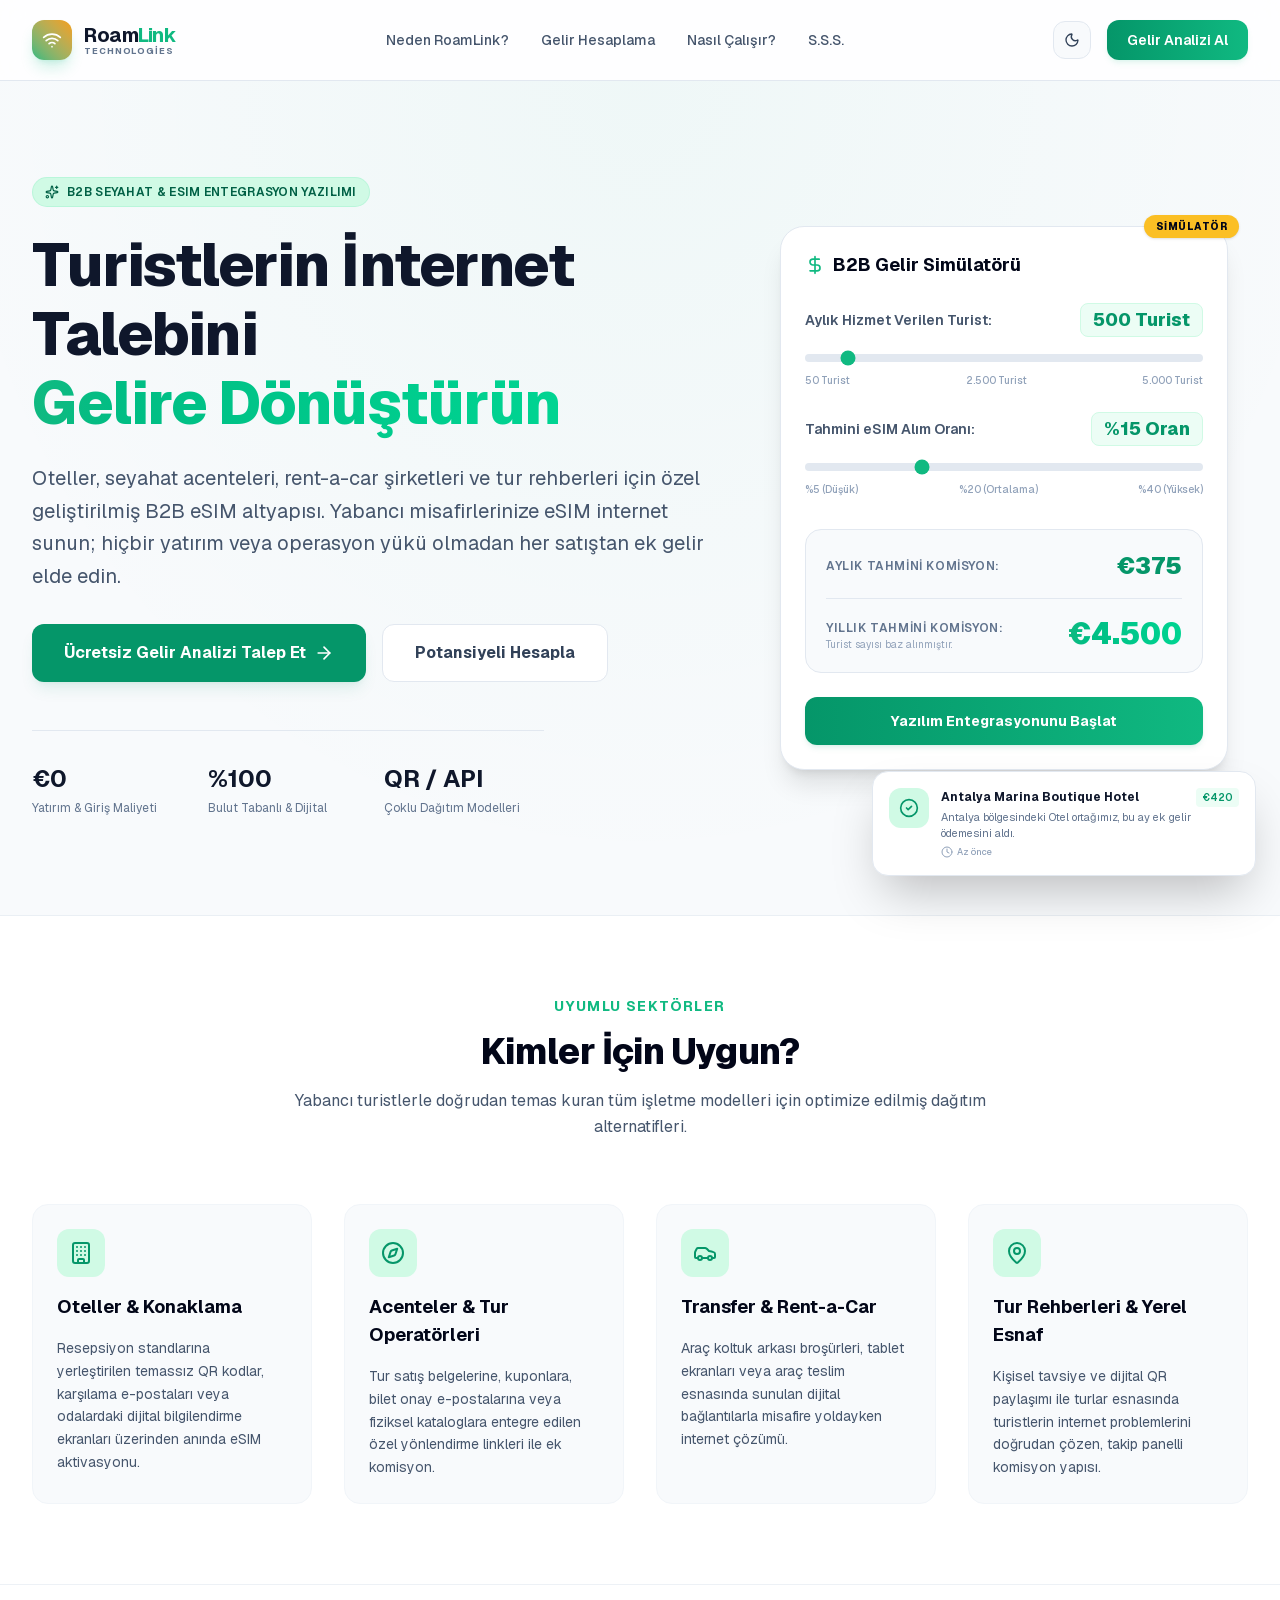
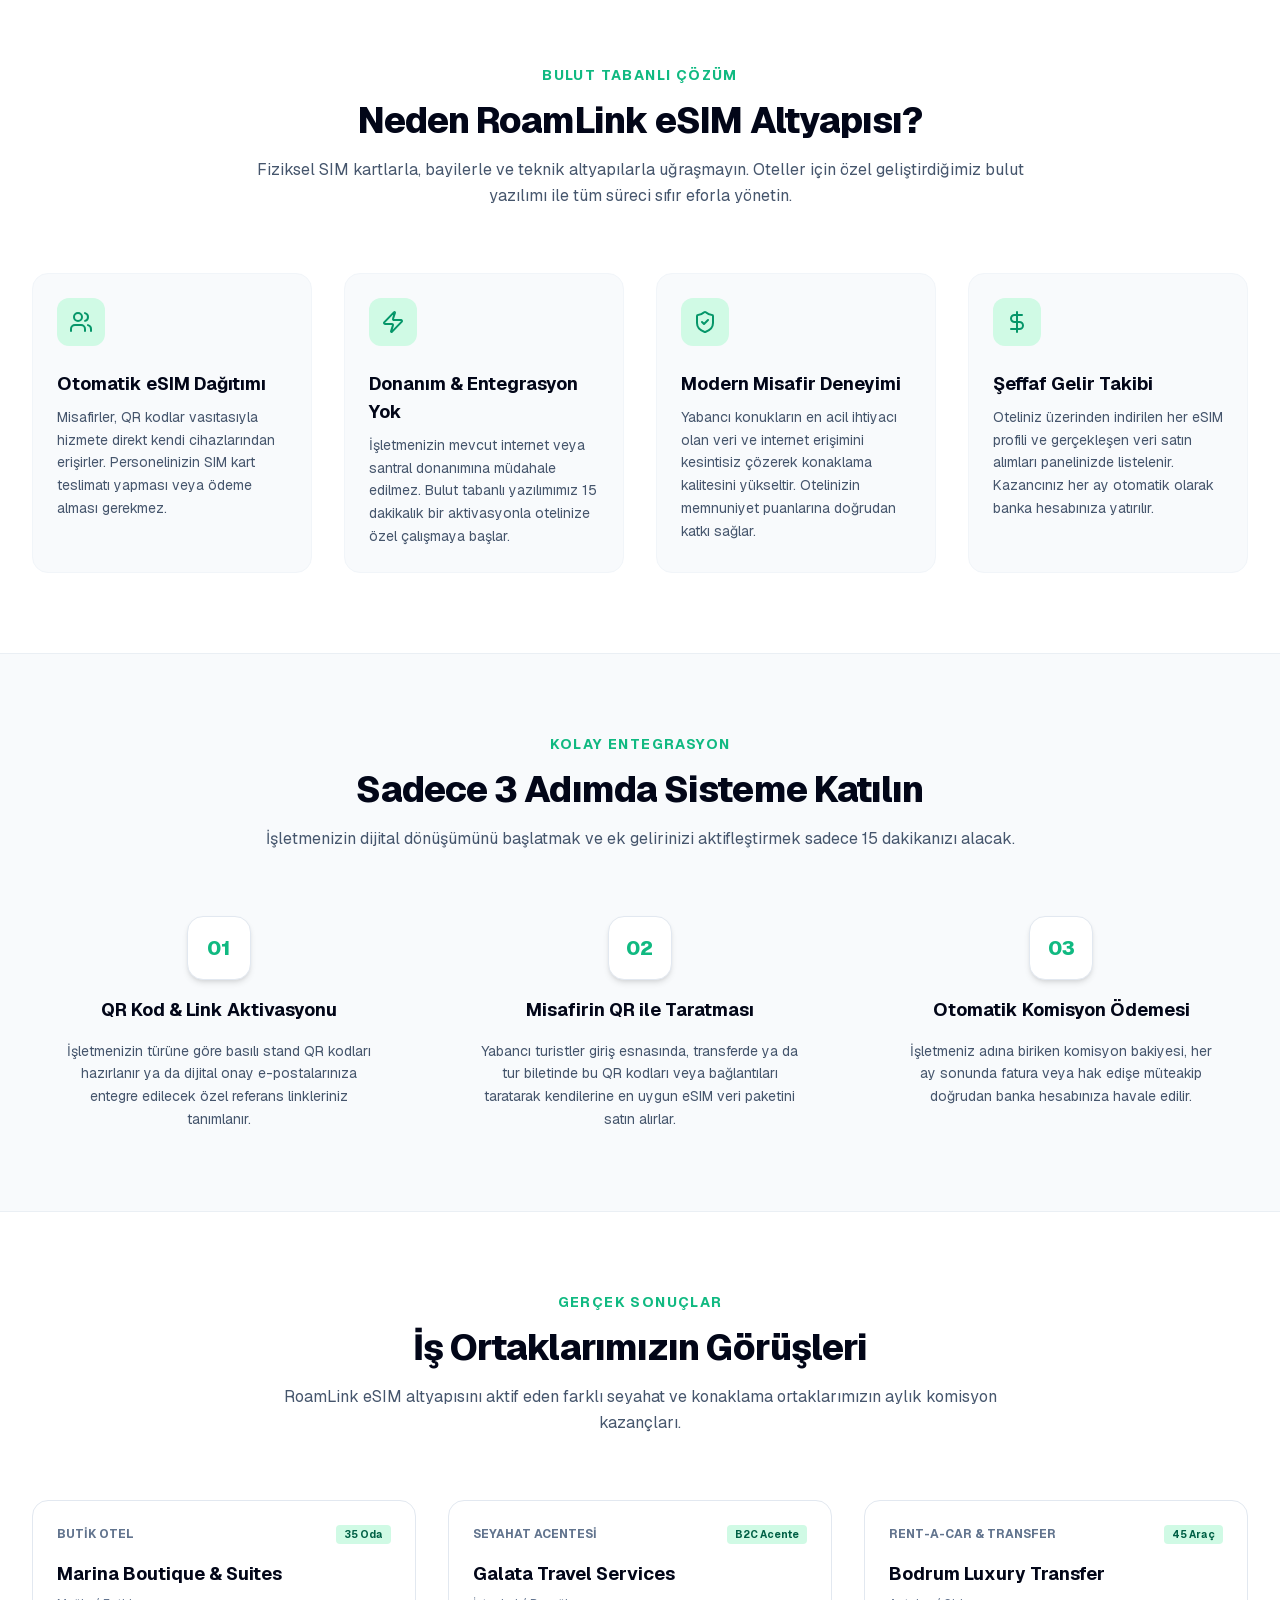
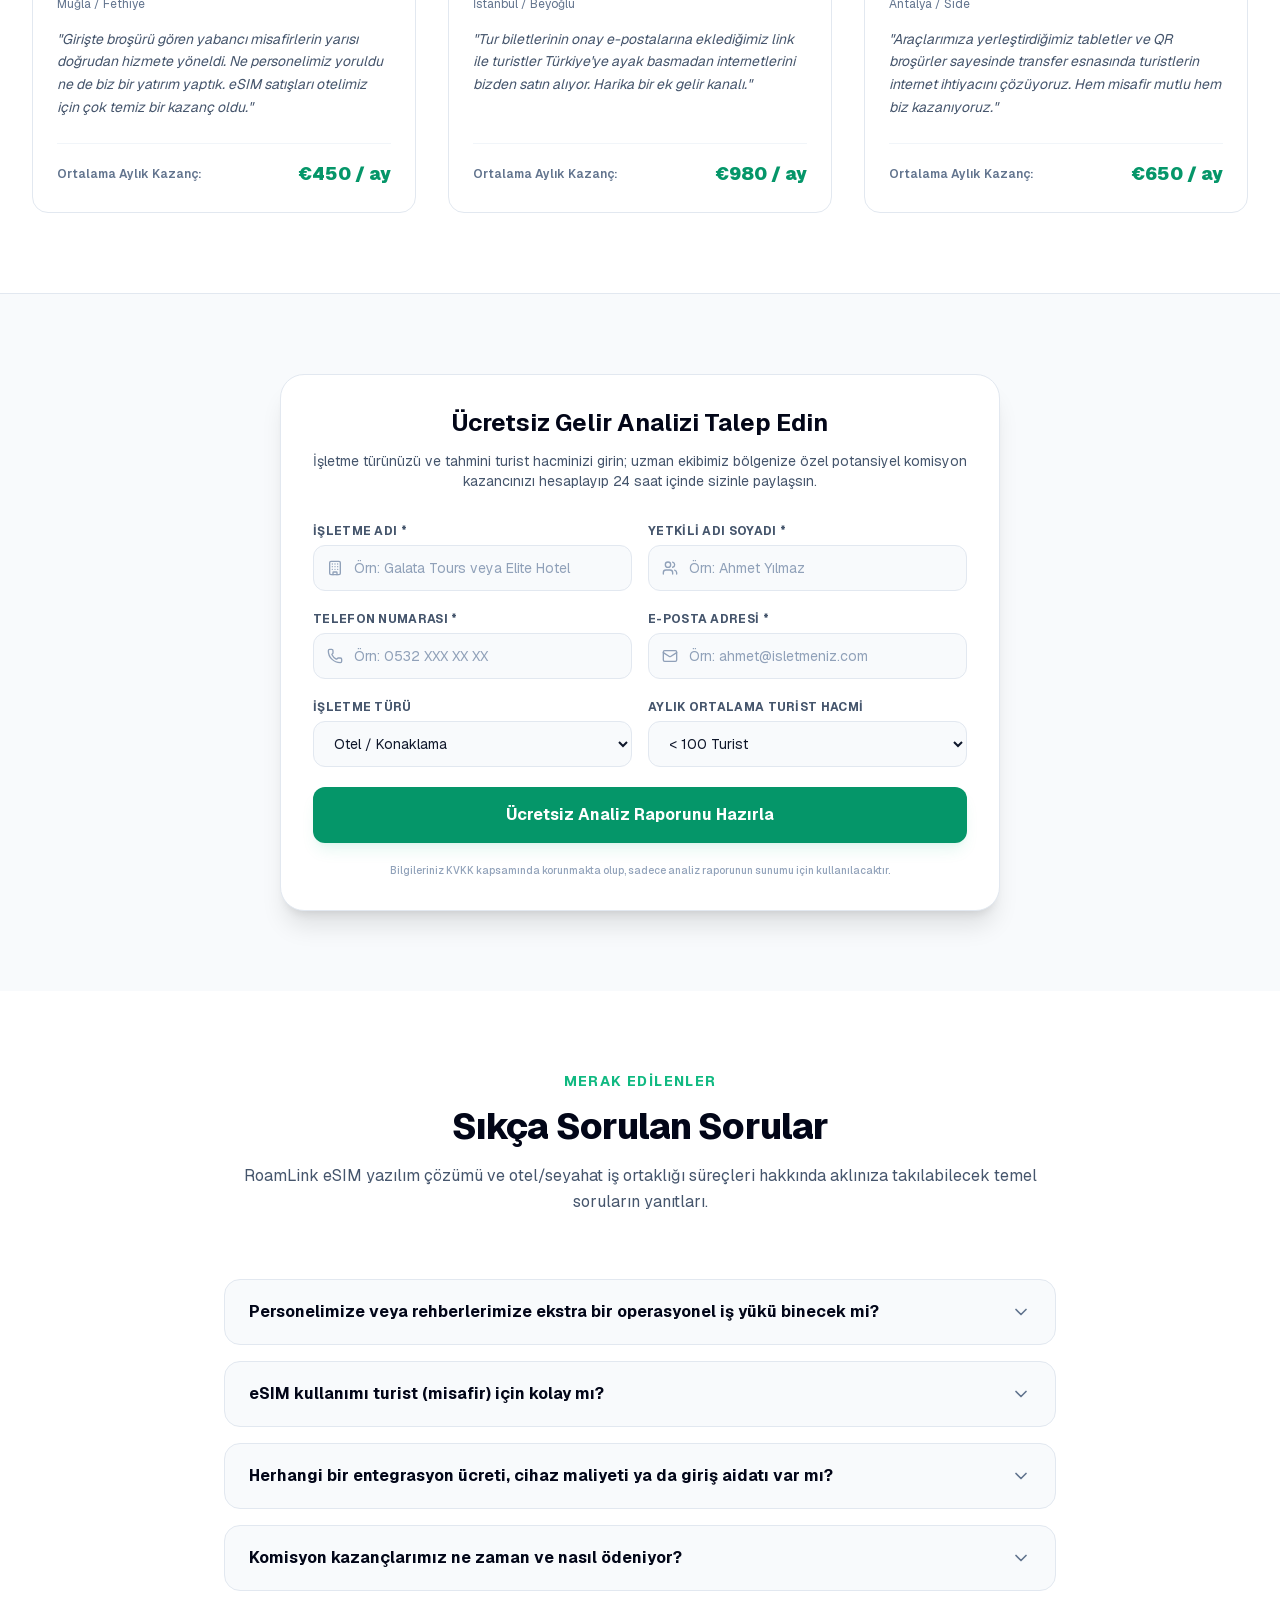
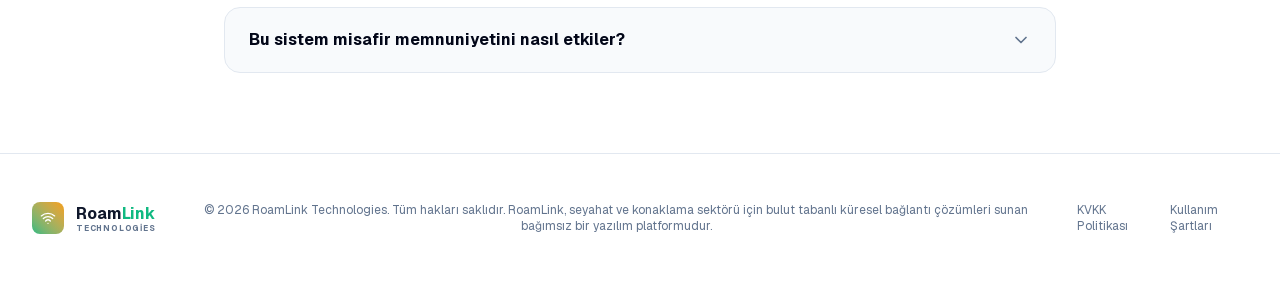
==== index.html @ e781a9de "Deploy RoamLink Technologies B2B eSIM landing page" ====
<!DOCTYPE html><html lang="tr" class="geist_a71539c9-module__T19VSG__variable geist_mono_8d43a2aa-module__8Li5zG__variable h-full antialiased"><head><meta charSet="utf-8"/><meta name="viewport" content="width=device-width, initial-scale=1"/><link rel="preload" href="/_next/static/media/797e433ab948586e-s.p.0w5z4e7s8jfe5.woff2" as="font" crossorigin="" type="font/woff2"/><link rel="preload" href="/_next/static/media/caa3a2e1cccd8315-s.p.0wgildi0cnwt9.woff2" as="font" crossorigin="" type="font/woff2"/><link rel="stylesheet" href="/_next/static/chunks/33qa7kt02dqoa.css" data-precedence="next"/><link rel="preload" as="script" fetchPriority="low" href="/_next/static/chunks/2ifwjc1fim_wu.js"/><script src="/_next/static/chunks/1hx5j9ma5j_ed.js" async=""></script><script src="/_next/static/chunks/3_66t3you09g0.js" async=""></script><script src="/_next/static/chunks/turbopack-2670vv3kqjxfd.js" async=""></script><script src="/_next/static/chunks/3_ah6s6tkqtu6.js" async=""></script><script src="/_next/static/chunks/3g_9y59qybjri.js" async=""></script><meta name="next-size-adjust" content=""/><title>RoamLink | Oteller için Bulut Tabanlı eSIM &amp; Bağlantı Yazılımı</title><meta name="description" content="RoamLink ile otelinizde hiçbir operasyonel yük olmadan misafirlerinize eSIM internet hizmeti sunun. Sıfır kurulum maliyetiyle ek oda geliri elde edin."/><meta name="author" content="RoamLink Technologies"/><meta name="keywords" content="otel esim, otel internet, roamlink, otel ek gelir, otel yazilim cozumleri"/><link rel="icon" href="/favicon.ico?favicon.2vob68tjqpejf.ico" sizes="256x256" type="image/x-icon"/><script>
              try {
                if (localStorage.theme === 'dark' || (!('theme' in localStorage) && window.matchMedia('(prefers-color-scheme: dark)').matches)) {
                  document.documentElement.classList.add('dark');
                } else {
                  document.documentElement.classList.remove('dark');
                }
              } catch (_) {}
            </script><script src="/_next/static/chunks/0cz1d0mv5g_q7.js" noModule=""></script></head><body class="min-h-full flex flex-col bg-slate-50 text-slate-900 dark:bg-slate-950 dark:text-slate-50 transition-colors duration-300"><div hidden=""><!--$--><!--/$--></div><div class="min-h-screen flex flex-col font-sans transition-colors duration-300"><header class="sticky top-0 z-40 w-full backdrop-blur-md bg-white/80 border-b border-slate-200 dark:bg-slate-950/80 dark:border-slate-900 transition-colors duration-300"><div class="max-w-7xl mx-auto px-4 sm:px-6 lg:px-8 h-20 flex items-center justify-between"><div class="flex items-center gap-3"><div class="w-10 h-10 rounded-xl bg-gradient-to-tr from-emerald-500 to-amber-500 flex items-center justify-center text-white shadow-lg shadow-emerald-500/20"><svg xmlns="http://www.w3.org/2000/svg" width="24" height="24" viewBox="0 0 24 24" fill="none" stroke="currentColor" stroke-width="2" stroke-linecap="round" stroke-linejoin="round" class="lucide lucide-wifi w-5 h-5" aria-hidden="true"><path d="M12 20h.01"></path><path d="M2 8.82a15 15 0 0 1 20 0"></path><path d="M5 12.859a10 10 0 0 1 14 0"></path><path d="M8.5 16.429a5 5 0 0 1 7 0"></path></svg></div><div><span class="text-xl font-bold tracking-tight text-slate-900 dark:text-white">Roam<span class="text-emerald-500">Link</span></span><span class="block text-[9px] text-slate-500 dark:text-slate-400 font-bold tracking-widest uppercase -mt-1">Technologies</span></div></div><nav class="hidden md:flex items-center gap-8"><a href="#neden-roamlink" class="text-sm font-medium text-slate-600 hover:text-emerald-500 dark:text-slate-300 dark:hover:text-emerald-400 transition-colors">Neden RoamLink?</a><a href="#gelir-hesapla" class="text-sm font-medium text-slate-600 hover:text-emerald-500 dark:text-slate-300 dark:hover:text-emerald-400 transition-colors">Gelir Hesaplama</a><a href="#nasil-calisir" class="text-sm font-medium text-slate-600 hover:text-emerald-500 dark:text-slate-300 dark:hover:text-emerald-400 transition-colors">Nasıl Çalışır?</a><a href="#sss" class="text-sm font-medium text-slate-600 hover:text-emerald-500 dark:text-slate-300 dark:hover:text-emerald-400 transition-colors">S.S.S.</a></nav><div class="flex items-center gap-4"><button class="p-2.5 rounded-xl border border-slate-200 bg-slate-50 hover:bg-slate-100 text-slate-700 dark:border-slate-800 dark:bg-slate-900 dark:hover:bg-slate-800 dark:text-slate-300 transition-all cursor-pointer" aria-label="Tema Değiştir"><svg xmlns="http://www.w3.org/2000/svg" width="24" height="24" viewBox="0 0 24 24" fill="none" stroke="currentColor" stroke-width="2" stroke-linecap="round" stroke-linejoin="round" class="lucide lucide-sun w-4 h-4 text-amber-400" aria-hidden="true"><circle cx="12" cy="12" r="4"></circle><path d="M12 2v2"></path><path d="M12 20v2"></path><path d="m4.93 4.93 1.41 1.41"></path><path d="m17.66 17.66 1.41 1.41"></path><path d="M2 12h2"></path><path d="M20 12h2"></path><path d="m6.34 17.66-1.41 1.41"></path><path d="m19.07 4.93-1.41 1.41"></path></svg></button><a href="#gelir-analizi" class="hidden sm:inline-flex items-center justify-center px-5 py-2.5 rounded-xl text-sm font-semibold text-white bg-gradient-to-r from-emerald-600 to-emerald-500 hover:from-emerald-500 hover:to-emerald-400 hover:scale-[1.02] shadow-md shadow-emerald-500/10 active:scale-95 transition-all">Gelir Analizi Al</a></div></div></header><section class="relative overflow-hidden py-16 lg:py-24 border-b border-slate-200/60 dark:border-slate-900/60"><div class="absolute inset-0 -z-10 bg-[radial-gradient(45rem_50rem_at_top,var(--color-emerald-500),transparent)] opacity-[0.04] dark:opacity-[0.08]"></div><div class="max-w-7xl mx-auto px-4 sm:px-6 lg:px-8"><div class="grid grid-cols-1 lg:grid-cols-12 gap-12 lg:gap-8 items-center"><div class="lg:col-span-7 flex flex-col gap-6 text-center lg:text-left"><div class="inline-flex items-center gap-2 self-center lg:self-start px-3 py-1.5 rounded-full bg-emerald-100 dark:bg-emerald-950/60 border border-emerald-200/50 dark:border-emerald-900/50 text-emerald-800 dark:text-emerald-400 text-xs font-semibold tracking-wide uppercase"><svg xmlns="http://www.w3.org/2000/svg" width="24" height="24" viewBox="0 0 24 24" fill="none" stroke="currentColor" stroke-width="2" stroke-linecap="round" stroke-linejoin="round" class="lucide lucide-sparkles w-3.5 h-3.5" aria-hidden="true"><path d="M11.017 2.814a1 1 0 0 1 1.966 0l1.051 5.558a2 2 0 0 0 1.594 1.594l5.558 1.051a1 1 0 0 1 0 1.966l-5.558 1.051a2 2 0 0 0-1.594 1.594l-1.051 5.558a1 1 0 0 1-1.966 0l-1.051-5.558a2 2 0 0 0-1.594-1.594l-5.558-1.051a1 1 0 0 1 0-1.966l5.558-1.051a2 2 0 0 0 1.594-1.594z"></path><path d="M20 2v4"></path><path d="M22 4h-4"></path><circle cx="4" cy="20" r="2"></circle></svg> B2B Seyahat &amp; eSIM Entegrasyon Yazılımı</div><h1 class="text-4xl sm:text-5xl lg:text-6xl font-extrabold tracking-tight text-slate-900 dark:text-white leading-[1.15]">Turistlerin İnternet Talebini <br/><span class="bg-gradient-to-r from-emerald-500 to-emerald-400 bg-clip-text text-transparent">Gelire Dönüştürün</span></h1><p class="text-lg sm:text-xl text-slate-600 dark:text-slate-300 leading-relaxed max-w-2xl mx-auto lg:mx-0">Oteller, seyahat acenteleri, rent-a-car şirketleri ve tur rehberleri için özel geliştirilmiş B2B eSIM altyapısı. Yabancı misafirlerinize eSIM internet sunun; hiçbir yatırım veya operasyon yükü olmadan her satıştan ek gelir elde edin.</p><div class="flex flex-col sm:flex-row gap-4 justify-center lg:justify-start mt-2"><a href="#gelir-analizi" class="inline-flex items-center justify-center px-8 py-4 rounded-xl text-base font-bold text-white bg-emerald-600 hover:bg-emerald-500 hover:scale-[1.02] shadow-lg shadow-emerald-600/10 active:scale-95 transition-all duration-200 glow-effect">Ücretsiz Gelir Analizi Talep Et <svg xmlns="http://www.w3.org/2000/svg" width="24" height="24" viewBox="0 0 24 24" fill="none" stroke="currentColor" stroke-width="2" stroke-linecap="round" stroke-linejoin="round" class="lucide lucide-arrow-right ml-2 w-5 h-5" aria-hidden="true"><path d="M5 12h14"></path><path d="m12 5 7 7-7 7"></path></svg></a><a href="#gelir-hesapla" class="inline-flex items-center justify-center px-8 py-4 rounded-xl text-base font-bold text-slate-700 bg-white border border-slate-200 hover:bg-slate-50 hover:text-slate-900 dark:text-slate-300 dark:bg-slate-900 dark:border-slate-800 dark:hover:bg-slate-800 dark:hover:text-white transition-all duration-200">Potansiyeli Hesapla</a></div><div class="grid grid-cols-3 gap-4 border-t border-slate-200 dark:border-slate-900 pt-8 mt-6 max-w-lg mx-auto lg:mx-0"><div><span class="block text-2xl font-bold text-slate-900 dark:text-white">€0</span><span class="text-xs text-slate-500 dark:text-slate-400">Yatırım &amp; Giriş Maliyeti</span></div><div><span class="block text-2xl font-bold text-slate-900 dark:text-white">%100</span><span class="text-xs text-slate-500 dark:text-slate-400">Bulut Tabanlı &amp; Dijital</span></div><div><span class="block text-2xl font-bold text-slate-900 dark:text-white">QR / API</span><span class="text-xs text-slate-500 dark:text-slate-400">Çoklu Dağıtım Modelleri</span></div></div></div><div id="gelir-hesapla" class="lg:col-span-5 w-full max-w-md mx-auto"><div class="relative rounded-3xl border border-slate-200 bg-white p-6 shadow-xl dark:border-slate-900 dark:bg-slate-900/40 dark:backdrop-blur-xl"><div class="absolute top-0 right-0 -mt-3 -mr-3 px-3 py-1 rounded-full bg-amber-400 text-slate-950 text-[10px] font-extrabold uppercase tracking-wider shadow">Simülatör</div><h3 class="text-lg font-bold text-slate-950 dark:text-white flex items-center gap-2 mb-6"><svg xmlns="http://www.w3.org/2000/svg" width="24" height="24" viewBox="0 0 24 24" fill="none" stroke="currentColor" stroke-width="2" stroke-linecap="round" stroke-linejoin="round" class="lucide lucide-dollar-sign w-5 h-5 text-emerald-500" aria-hidden="true"><line x1="12" x2="12" y1="2" y2="22"></line><path d="M17 5H9.5a3.5 3.5 0 0 0 0 7h5a3.5 3.5 0 0 1 0 7H6"></path></svg> B2B Gelir Simülatörü</h3><div class="mb-6"><div class="flex justify-between items-center mb-2"><span class="text-sm font-semibold text-slate-600 dark:text-slate-300">Aylık Hizmet Verilen Turist:</span><span class="text-lg font-extrabold text-emerald-600 dark:text-emerald-400 bg-emerald-50 dark:bg-emerald-950/60 px-3 py-0.5 rounded-lg border border-emerald-100 dark:border-emerald-900/30">500<!-- --> Turist</span></div><input type="range" min="50" max="5000" step="50" class="w-full h-2 bg-slate-200 dark:bg-slate-800 rounded-lg appearance-none cursor-pointer accent-emerald-500" value="500"/><div class="flex justify-between text-[10px] text-slate-400 dark:text-slate-500 mt-1 font-medium"><span>50 Turist</span><span>2.500 Turist</span><span>5.000 Turist</span></div></div><div class="mb-8"><div class="flex justify-between items-center mb-2"><span class="text-sm font-semibold text-slate-600 dark:text-slate-300">Tahmini eSIM Alım Oranı:</span><span class="text-lg font-extrabold text-emerald-600 dark:text-emerald-400 bg-emerald-50 dark:bg-emerald-950/60 px-3 py-0.5 rounded-lg border border-emerald-100 dark:border-emerald-900/30">%<!-- -->15<!-- --> Oran</span></div><input type="range" min="5" max="40" class="w-full h-2 bg-slate-200 dark:bg-slate-800 rounded-lg appearance-none cursor-pointer accent-emerald-500" value="15"/><div class="flex justify-between text-[10px] text-slate-400 dark:text-slate-500 mt-1 font-medium"><span>%5 (Düşük)</span><span>%20 (Ortalama)</span><span>%40 (Yüksek)</span></div></div><div class="p-5 rounded-2xl bg-slate-50 dark:bg-slate-950 border border-slate-200 dark:border-slate-900/80 mb-6 flex flex-col gap-4"><div class="flex justify-between items-center"><span class="text-xs font-semibold text-slate-500 dark:text-slate-400 uppercase tracking-wider">Aylık Tahmini Komisyon:</span><span class="text-2xl font-black text-emerald-600 dark:text-emerald-400">€<!-- -->375</span></div><div class="h-px bg-slate-200 dark:bg-slate-900"></div><div class="flex justify-between items-center"><div><span class="text-xs font-semibold text-slate-500 dark:text-slate-400 uppercase tracking-wider">Yıllık Tahmini Komisyon:</span><span class="block text-[10px] text-slate-400 dark:text-slate-500 -mt-0.5">Turist sayısı baz alınmıştır.</span></div><span class="text-3xl font-black bg-gradient-to-r from-emerald-500 to-emerald-400 bg-clip-text text-transparent">€<!-- -->4.500</span></div></div><a href="#gelir-analizi" class="w-full inline-flex items-center justify-center py-3.5 px-4 rounded-xl text-sm font-bold text-white bg-gradient-to-r from-emerald-600 to-emerald-500 hover:from-emerald-500 hover:to-emerald-400 hover:scale-[1.01] active:scale-95 shadow-md shadow-emerald-600/10 transition-all text-center">Yazılım Entegrasyonunu Başlat</a></div></div></div></div></section><section class="py-20 bg-white dark:bg-slate-950 transition-colors duration-300 border-b border-slate-200/60 dark:border-slate-900/60"><div class="max-w-7xl mx-auto px-4 sm:px-6 lg:px-8"><div class="text-center max-w-3xl mx-auto mb-16 flex flex-col gap-4"><span class="text-emerald-500 dark:text-emerald-400 text-sm font-bold tracking-widest uppercase">Uyumlu Sektörler</span><h2 class="text-3xl sm:text-4xl font-extrabold tracking-tight text-slate-950 dark:text-white">Kimler İçin Uygun?</h2><p class="text-slate-600 dark:text-slate-400 leading-relaxed">Yabancı turistlerle doğrudan temas kuran tüm işletme modelleri için optimize edilmiş dağıtım alternatifleri.</p></div><div class="grid grid-cols-1 md:grid-cols-2 lg:grid-cols-4 gap-8"><div class="p-6 rounded-2xl border border-slate-100 bg-slate-50 dark:border-slate-900 dark:bg-slate-900/20 flex flex-col gap-4"><div class="w-12 h-12 rounded-xl bg-emerald-100 dark:bg-emerald-950/60 flex items-center justify-center text-emerald-600 dark:text-emerald-400"><svg xmlns="http://www.w3.org/2000/svg" width="24" height="24" viewBox="0 0 24 24" fill="none" stroke="currentColor" stroke-width="2" stroke-linecap="round" stroke-linejoin="round" class="lucide lucide-building w-6 h-6" aria-hidden="true"><path d="M12 10h.01"></path><path d="M12 14h.01"></path><path d="M12 6h.01"></path><path d="M16 10h.01"></path><path d="M16 14h.01"></path><path d="M16 6h.01"></path><path d="M8 10h.01"></path><path d="M8 14h.01"></path><path d="M8 6h.01"></path><path d="M9 22v-3a1 1 0 0 1 1-1h4a1 1 0 0 1 1 1v3"></path><rect x="4" y="2" width="16" height="20" rx="2"></rect></svg></div><h3 class="text-lg font-bold text-slate-950 dark:text-white">Oteller &amp; Konaklama</h3><p class="text-sm text-slate-600 dark:text-slate-400 leading-relaxed">Resepsiyon standlarına yerleştirilen temassız QR kodlar, karşılama e-postaları veya odalardaki dijital bilgilendirme ekranları üzerinden anında eSIM aktivasyonu.</p></div><div class="p-6 rounded-2xl border border-slate-100 bg-slate-50 dark:border-slate-900 dark:bg-slate-900/20 flex flex-col gap-4"><div class="w-12 h-12 rounded-xl bg-emerald-100 dark:bg-emerald-950/60 flex items-center justify-center text-emerald-600 dark:text-emerald-400"><svg xmlns="http://www.w3.org/2000/svg" width="24" height="24" viewBox="0 0 24 24" fill="none" stroke="currentColor" stroke-width="2" stroke-linecap="round" stroke-linejoin="round" class="lucide lucide-compass w-6 h-6" aria-hidden="true"><circle cx="12" cy="12" r="10"></circle><path d="m16.24 7.76-1.804 5.411a2 2 0 0 1-1.265 1.265L7.76 16.24l1.804-5.411a2 2 0 0 1 1.265-1.265z"></path></svg></div><h3 class="text-lg font-bold text-slate-950 dark:text-white">Acenteler &amp; Tur Operatörleri</h3><p class="text-sm text-slate-600 dark:text-slate-400 leading-relaxed">Tur satış belgelerine, kuponlara, bilet onay e-postalarına veya fiziksel kataloglara entegre edilen özel yönlendirme linkleri ile ek komisyon.</p></div><div class="p-6 rounded-2xl border border-slate-100 bg-slate-50 dark:border-slate-900 dark:bg-slate-900/20 flex flex-col gap-4"><div class="w-12 h-12 rounded-xl bg-emerald-100 dark:bg-emerald-950/60 flex items-center justify-center text-emerald-600 dark:text-emerald-400"><svg xmlns="http://www.w3.org/2000/svg" width="24" height="24" viewBox="0 0 24 24" fill="none" stroke="currentColor" stroke-width="2" stroke-linecap="round" stroke-linejoin="round" class="lucide lucide-car w-6 h-6" aria-hidden="true"><path d="M19 17h2c.6 0 1-.4 1-1v-3c0-.9-.7-1.7-1.5-1.9C18.7 10.6 16 10 16 10s-1.3-1.4-2.2-2.3c-.5-.4-1.1-.7-1.8-.7H5c-.6 0-1.1.4-1.4.9l-1.4 2.9A3.7 3.7 0 0 0 2 12v4c0 .6.4 1 1 1h2"></path><circle cx="7" cy="17" r="2"></circle><path d="M9 17h6"></path><circle cx="17" cy="17" r="2"></circle></svg></div><h3 class="text-lg font-bold text-slate-950 dark:text-white">Transfer &amp; Rent-a-Car</h3><p class="text-sm text-slate-600 dark:text-slate-400 leading-relaxed">Araç koltuk arkası broşürleri, tablet ekranları veya araç teslim esnasında sunulan dijital bağlantılarla misafire yoldayken internet çözümü.</p></div><div class="p-6 rounded-2xl border border-slate-100 bg-slate-50 dark:border-slate-900 dark:bg-slate-900/20 flex flex-col gap-4"><div class="w-12 h-12 rounded-xl bg-emerald-100 dark:bg-emerald-950/60 flex items-center justify-center text-emerald-600 dark:text-emerald-400"><svg xmlns="http://www.w3.org/2000/svg" width="24" height="24" viewBox="0 0 24 24" fill="none" stroke="currentColor" stroke-width="2" stroke-linecap="round" stroke-linejoin="round" class="lucide lucide-map-pin w-6 h-6" aria-hidden="true"><path d="M20 10c0 4.993-5.539 10.193-7.399 11.799a1 1 0 0 1-1.202 0C9.539 20.193 4 14.993 4 10a8 8 0 0 1 16 0"></path><circle cx="12" cy="10" r="3"></circle></svg></div><h3 class="text-lg font-bold text-slate-950 dark:text-white">Tur Rehberleri &amp; Yerel Esnaf</h3><p class="text-sm text-slate-600 dark:text-slate-400 leading-relaxed">Kişisel tavsiye ve dijital QR paylaşımı ile turlar esnasında turistlerin internet problemlerini doğrudan çözen, takip panelli komisyon yapısı.</p></div></div></div></section><section id="neden-roamlink" class="py-20 bg-white dark:bg-slate-950 transition-colors duration-300"><div class="max-w-7xl mx-auto px-4 sm:px-6 lg:px-8"><div class="text-center max-w-3xl mx-auto mb-16 flex flex-col gap-4"><span class="text-emerald-500 dark:text-emerald-400 text-sm font-bold tracking-widest uppercase">Bulut Tabanlı Çözüm</span><h2 class="text-3xl sm:text-4xl font-extrabold tracking-tight text-slate-950 dark:text-white">Neden RoamLink eSIM Altyapısı?</h2><p class="text-slate-600 dark:text-slate-400 leading-relaxed">Fiziksel SIM kartlarla, bayilerle ve teknik altyapılarla uğraşmayın. Oteller için özel geliştirdiğimiz bulut yazılımı ile tüm süreci sıfır eforla yönetin.</p></div><div class="grid grid-cols-1 md:grid-cols-2 lg:grid-cols-4 gap-8"><div class="p-6 rounded-2xl border border-slate-100 bg-slate-50 dark:border-slate-900 dark:bg-slate-900/20 hover:border-emerald-500/20 dark:hover:border-emerald-400/20 hover:scale-[1.02] transition-all duration-300"><div class="w-12 h-12 rounded-xl bg-emerald-100 dark:bg-emerald-950/60 flex items-center justify-center text-emerald-600 dark:text-emerald-400 mb-6"><svg xmlns="http://www.w3.org/2000/svg" width="24" height="24" viewBox="0 0 24 24" fill="none" stroke="currentColor" stroke-width="2" stroke-linecap="round" stroke-linejoin="round" class="lucide lucide-users w-6 h-6" aria-hidden="true"><path d="M16 21v-2a4 4 0 0 0-4-4H6a4 4 0 0 0-4 4v2"></path><path d="M16 3.128a4 4 0 0 1 0 7.744"></path><path d="M22 21v-2a4 4 0 0 0-3-3.87"></path><circle cx="9" cy="7" r="4"></circle></svg></div><h3 class="text-lg font-bold text-slate-950 dark:text-white mb-2">Otomatik eSIM Dağıtımı</h3><p class="text-sm text-slate-600 dark:text-slate-400 leading-relaxed">Misafirler, QR kodlar vasıtasıyla hizmete direkt kendi cihazlarından erişirler. Personelinizin SIM kart teslimatı yapması veya ödeme alması gerekmez.</p></div><div class="p-6 rounded-2xl border border-slate-100 bg-slate-50 dark:border-slate-900 dark:bg-slate-900/20 hover:border-emerald-500/20 dark:hover:border-emerald-400/20 hover:scale-[1.02] transition-all duration-300"><div class="w-12 h-12 rounded-xl bg-emerald-100 dark:bg-emerald-950/60 flex items-center justify-center text-emerald-600 dark:text-emerald-400 mb-6"><svg xmlns="http://www.w3.org/2000/svg" width="24" height="24" viewBox="0 0 24 24" fill="none" stroke="currentColor" stroke-width="2" stroke-linecap="round" stroke-linejoin="round" class="lucide lucide-zap w-6 h-6" aria-hidden="true"><path d="M4 14a1 1 0 0 1-.78-1.63l9.9-10.2a.5.5 0 0 1 .86.46l-1.92 6.02A1 1 0 0 0 13 10h7a1 1 0 0 1 .78 1.63l-9.9 10.2a.5.5 0 0 1-.86-.46l1.92-6.02A1 1 0 0 0 11 14z"></path></svg></div><h3 class="text-lg font-bold text-slate-950 dark:text-white mb-2">Donanım &amp; Entegrasyon Yok</h3><p class="text-sm text-slate-600 dark:text-slate-400 leading-relaxed">İşletmenizin mevcut internet veya santral donanımına müdahale edilmez. Bulut tabanlı yazılımımız 15 dakikalık bir aktivasyonla otelinize özel çalışmaya başlar.</p></div><div class="p-6 rounded-2xl border border-slate-100 bg-slate-50 dark:border-slate-900 dark:bg-slate-900/20 hover:border-emerald-500/20 dark:hover:border-emerald-400/20 hover:scale-[1.02] transition-all duration-300"><div class="w-12 h-12 rounded-xl bg-emerald-100 dark:bg-emerald-950/60 flex items-center justify-center text-emerald-600 dark:text-emerald-400 mb-6"><svg xmlns="http://www.w3.org/2000/svg" width="24" height="24" viewBox="0 0 24 24" fill="none" stroke="currentColor" stroke-width="2" stroke-linecap="round" stroke-linejoin="round" class="lucide lucide-shield-check w-6 h-6" aria-hidden="true"><path d="M20 13c0 5-3.5 7.5-7.66 8.95a1 1 0 0 1-.67-.01C7.5 20.5 4 18 4 13V6a1 1 0 0 1 1-1c2 0 4.5-1.2 6.24-2.72a1.17 1.17 0 0 1 1.52 0C14.51 3.81 17 5 19 5a1 1 0 0 1 1 1z"></path><path d="m9 12 2 2 4-4"></path></svg></div><h3 class="text-lg font-bold text-slate-950 dark:text-white mb-2">Modern Misafir Deneyimi</h3><p class="text-sm text-slate-600 dark:text-slate-400 leading-relaxed">Yabancı konukların en acil ihtiyacı olan veri ve internet erişimini kesintisiz çözerek konaklama kalitesini yükseltir. Otelinizin memnuniyet puanlarına doğrudan katkı sağlar.</p></div><div class="p-6 rounded-2xl border border-slate-100 bg-slate-50 dark:border-slate-900 dark:bg-slate-900/20 hover:border-emerald-500/20 dark:hover:border-emerald-400/20 hover:scale-[1.02] transition-all duration-300"><div class="w-12 h-12 rounded-xl bg-emerald-100 dark:bg-emerald-950/60 flex items-center justify-center text-emerald-600 dark:text-emerald-400 mb-6"><svg xmlns="http://www.w3.org/2000/svg" width="24" height="24" viewBox="0 0 24 24" fill="none" stroke="currentColor" stroke-width="2" stroke-linecap="round" stroke-linejoin="round" class="lucide lucide-dollar-sign w-6 h-6" aria-hidden="true"><line x1="12" x2="12" y1="2" y2="22"></line><path d="M17 5H9.5a3.5 3.5 0 0 0 0 7h5a3.5 3.5 0 0 1 0 7H6"></path></svg></div><h3 class="text-lg font-bold text-slate-950 dark:text-white mb-2">Şeffaf Gelir Takibi</h3><p class="text-sm text-slate-600 dark:text-slate-400 leading-relaxed">Oteliniz üzerinden indirilen her eSIM profili ve gerçekleşen veri satın alımları panelinizde listelenir. Kazancınız her ay otomatik olarak banka hesabınıza yatırılır.</p></div></div></div></section><section id="nasil-calisir" class="py-20 bg-slate-50 dark:bg-slate-900/30 border-y border-slate-200/60 dark:border-slate-900/60 transition-colors duration-300"><div class="max-w-7xl mx-auto px-4 sm:px-6 lg:px-8"><div class="text-center max-w-3xl mx-auto mb-16 flex flex-col gap-4"><span class="text-emerald-500 dark:text-emerald-400 text-sm font-bold tracking-widest uppercase">Kolay Entegrasyon</span><h2 class="text-3xl sm:text-4xl font-extrabold tracking-tight text-slate-950 dark:text-white">Sadece 3 Adımda Sisteme Katılın</h2><p class="text-slate-600 dark:text-slate-400 leading-relaxed">İşletmenizin dijital dönüşümünü başlatmak ve ek gelirinizi aktifleştirmek sadece 15 dakikanızı alacak.</p></div><div class="grid grid-cols-1 lg:grid-cols-3 gap-12 relative"><div class="flex flex-col items-center text-center gap-4 relative z-10"><div class="w-16 h-16 rounded-2xl bg-white border border-slate-200 dark:bg-slate-900 dark:border-slate-800 flex items-center justify-center text-emerald-500 font-extrabold text-xl shadow-md">01</div><h3 class="text-lg font-bold text-slate-950 dark:text-white">QR Kod &amp; Link Aktivasyonu</h3><p class="text-sm text-slate-600 dark:text-slate-400 leading-relaxed max-w-xs">İşletmenizin türüne göre basılı stand QR kodları hazırlanır ya da dijital onay e-postalarınıza entegre edilecek özel referans linkleriniz tanımlanır.</p></div><div class="flex flex-col items-center text-center gap-4 relative z-10"><div class="w-16 h-16 rounded-2xl bg-white border border-slate-200 dark:bg-slate-900 dark:border-slate-800 flex items-center justify-center text-emerald-500 font-extrabold text-xl shadow-md">02</div><h3 class="text-lg font-bold text-slate-950 dark:text-white">Misafirin QR ile Taratması</h3><p class="text-sm text-slate-600 dark:text-slate-400 leading-relaxed max-w-xs">Yabancı turistler giriş esnasında, transferde ya da tur biletinde bu QR kodları veya bağlantıları taratarak kendilerine en uygun eSIM veri paketini satın alırlar.</p></div><div class="flex flex-col items-center text-center gap-4 relative z-10"><div class="w-16 h-16 rounded-2xl bg-white border border-slate-200 dark:bg-slate-900 dark:border-slate-800 flex items-center justify-center text-emerald-500 font-extrabold text-xl shadow-md">03</div><h3 class="text-lg font-bold text-slate-950 dark:text-white">Otomatik Komisyon Ödemesi</h3><p class="text-sm text-slate-600 dark:text-slate-400 leading-relaxed max-w-xs">İşletmeniz adına biriken komisyon bakiyesi, her ay sonunda fatura veya hak edişe müteakip doğrudan banka hesabınıza havale edilir.</p></div></div></div></section><section class="py-20 bg-white dark:bg-slate-950 transition-colors duration-300"><div class="max-w-7xl mx-auto px-4 sm:px-6 lg:px-8"><div class="text-center max-w-3xl mx-auto mb-16 flex flex-col gap-4"><span class="text-emerald-500 dark:text-emerald-400 text-sm font-bold tracking-widest uppercase">Gerçek Sonuçlar</span><h2 class="text-3xl sm:text-4xl font-extrabold tracking-tight text-slate-950 dark:text-white">İş Ortaklarımızın Görüşleri</h2><p class="text-slate-600 dark:text-slate-400 leading-relaxed">RoamLink eSIM altyapısını aktif eden farklı seyahat ve konaklama ortaklarımızın aylık komisyon kazançları.</p></div><div class="grid grid-cols-1 md:grid-cols-3 gap-8"><div class="p-6 rounded-2xl border border-slate-200 bg-white dark:border-slate-900 dark:bg-slate-900/20 flex flex-col justify-between"><div><div class="flex justify-between items-center mb-4"><span class="text-xs font-bold text-slate-500 dark:text-slate-400">BUTİK OTEL</span><span class="px-2 py-0.5 rounded bg-emerald-100 text-emerald-800 dark:bg-emerald-950 dark:text-emerald-400 text-[10px] font-bold">35 Oda</span></div><h4 class="text-lg font-bold text-slate-950 dark:text-white mb-2">Marina Boutique &amp; Suites</h4><p class="text-xs text-slate-500 dark:text-slate-400 mb-4">Muğla / Fethiye</p><p class="text-sm text-slate-600 dark:text-slate-400 leading-relaxed italic">&quot;Girişte broşürü gören yabancı misafirlerin yarısı doğrudan hizmete yöneldi. Ne personelimiz yoruldu ne de biz bir yatırım yaptık. eSIM satışları otelimiz için çok temiz bir kazanç oldu.&quot;</p></div><div class="border-t border-slate-100 dark:border-slate-900 pt-4 mt-6 flex justify-between items-center"><span class="text-xs font-semibold text-slate-500 dark:text-slate-400">Ortalama Aylık Kazanç:</span><span class="text-lg font-black text-emerald-600 dark:text-emerald-400">€450 / ay</span></div></div><div class="p-6 rounded-2xl border border-slate-200 bg-white dark:border-slate-900 dark:bg-slate-900/20 flex flex-col justify-between"><div><div class="flex justify-between items-center mb-4"><span class="text-xs font-bold text-slate-500 dark:text-slate-400">SEYAHAT ACENTESİ</span><span class="px-2 py-0.5 rounded bg-emerald-100 text-emerald-800 dark:bg-emerald-950 dark:text-emerald-400 text-[10px] font-bold">B2C Acente</span></div><h4 class="text-lg font-bold text-slate-950 dark:text-white mb-2">Galata Travel Services</h4><p class="text-xs text-slate-500 dark:text-slate-400 mb-4">İstanbul / Beyoğlu</p><p class="text-sm text-slate-600 dark:text-slate-400 leading-relaxed italic">&quot;Tur biletlerinin onay e-postalarına eklediğimiz link ile turistler Türkiye&#x27;ye ayak basmadan internetlerini bizden satın alıyor. Harika bir ek gelir kanalı.&quot;</p></div><div class="border-t border-slate-100 dark:border-slate-900 pt-4 mt-6 flex justify-between items-center"><span class="text-xs font-semibold text-slate-500 dark:text-slate-400">Ortalama Aylık Kazanç:</span><span class="text-lg font-black text-emerald-600 dark:text-emerald-400">€980 / ay</span></div></div><div class="p-6 rounded-2xl border border-slate-200 bg-white dark:border-slate-900 dark:bg-slate-900/20 flex flex-col justify-between"><div><div class="flex justify-between items-center mb-4"><span class="text-xs font-bold text-slate-500 dark:text-slate-400">RENT-A-CAR &amp; TRANSFER</span><span class="px-2 py-0.5 rounded bg-emerald-100 text-emerald-800 dark:bg-emerald-950 dark:text-emerald-400 text-[10px] font-bold">45 Araç</span></div><h4 class="text-lg font-bold text-slate-950 dark:text-white mb-2">Bodrum Luxury Transfer</h4><p class="text-xs text-slate-500 dark:text-slate-400 mb-4">Antalya / Side</p><p class="text-sm text-slate-600 dark:text-slate-400 leading-relaxed italic">&quot;Araçlarımıza yerleştirdiğimiz tabletler ve QR broşürler sayesinde transfer esnasında turistlerin internet ihtiyacını çözüyoruz. Hem misafir mutlu hem biz kazanıyoruz.&quot;</p></div><div class="border-t border-slate-100 dark:border-slate-900 pt-4 mt-6 flex justify-between items-center"><span class="text-xs font-semibold text-slate-500 dark:text-slate-400">Ortalama Aylık Kazanç:</span><span class="text-lg font-black text-emerald-600 dark:text-emerald-400">€650 / ay</span></div></div></div></div></section><section id="gelir-analizi" class="py-20 bg-slate-50 dark:bg-slate-900/30 border-t border-slate-200 dark:border-slate-900 transition-colors duration-300"><div class="max-w-3xl mx-auto px-4 sm:px-6"><div class="rounded-3xl border border-slate-200 bg-white p-8 shadow-xl dark:border-slate-900 dark:bg-slate-950"><div class="text-center mb-8 flex flex-col gap-3"><h3 class="text-2xl font-bold text-slate-950 dark:text-white">Ücretsiz Gelir Analizi Talep Edin</h3><p class="text-sm text-slate-600 dark:text-slate-400">İşletme türünüzü ve tahmini turist hacminizi girin; uzman ekibimiz bölgenize özel potansiyel komisyon kazancınızı hesaplayıp 24 saat içinde sizinle paylaşsın.</p></div><form class="space-y-5"><div class="grid grid-cols-1 sm:grid-cols-2 gap-4"><div class="flex flex-col gap-1.5"><label for="businessName" class="text-xs font-bold text-slate-600 dark:text-slate-400 uppercase tracking-wide">İşletme Adı *</label><div class="relative"><svg xmlns="http://www.w3.org/2000/svg" width="24" height="24" viewBox="0 0 24 24" fill="none" stroke="currentColor" stroke-width="2" stroke-linecap="round" stroke-linejoin="round" class="lucide lucide-building absolute left-3.5 top-1/2 -translate-y-1/2 w-4 h-4 text-slate-400" aria-hidden="true"><path d="M12 10h.01"></path><path d="M12 14h.01"></path><path d="M12 6h.01"></path><path d="M16 10h.01"></path><path d="M16 14h.01"></path><path d="M16 6h.01"></path><path d="M8 10h.01"></path><path d="M8 14h.01"></path><path d="M8 6h.01"></path><path d="M9 22v-3a1 1 0 0 1 1-1h4a1 1 0 0 1 1 1v3"></path><rect x="4" y="2" width="16" height="20" rx="2"></rect></svg><input type="text" id="businessName" required="" placeholder="Örn: Galata Tours veya Elite Hotel" class="w-full pl-10 pr-4 py-3 rounded-xl border border-slate-200 bg-slate-50 text-slate-900 placeholder-slate-400 focus:outline-none focus:ring-2 focus:ring-emerald-500/20 focus:border-emerald-500 dark:border-slate-800 dark:bg-slate-900 dark:text-white dark:placeholder-slate-600 dark:focus:ring-emerald-500/10 transition-all text-sm" name="businessName" value=""/></div></div><div class="flex flex-col gap-1.5"><label for="name" class="text-xs font-bold text-slate-600 dark:text-slate-400 uppercase tracking-wide">Yetkili Adı Soyadı *</label><div class="relative"><svg xmlns="http://www.w3.org/2000/svg" width="24" height="24" viewBox="0 0 24 24" fill="none" stroke="currentColor" stroke-width="2" stroke-linecap="round" stroke-linejoin="round" class="lucide lucide-users absolute left-3.5 top-1/2 -translate-y-1/2 w-4 h-4 text-slate-400" aria-hidden="true"><path d="M16 21v-2a4 4 0 0 0-4-4H6a4 4 0 0 0-4 4v2"></path><path d="M16 3.128a4 4 0 0 1 0 7.744"></path><path d="M22 21v-2a4 4 0 0 0-3-3.87"></path><circle cx="9" cy="7" r="4"></circle></svg><input type="text" id="name" required="" placeholder="Örn: Ahmet Yılmaz" class="w-full pl-10 pr-4 py-3 rounded-xl border border-slate-200 bg-slate-50 text-slate-900 placeholder-slate-400 focus:outline-none focus:ring-2 focus:ring-emerald-500/20 focus:border-emerald-500 dark:border-slate-800 dark:bg-slate-900 dark:text-white dark:placeholder-slate-600 dark:focus:ring-emerald-500/10 transition-all text-sm" name="name" value=""/></div></div></div><div class="grid grid-cols-1 sm:grid-cols-2 gap-4"><div class="flex flex-col gap-1.5"><label for="phone" class="text-xs font-bold text-slate-600 dark:text-slate-400 uppercase tracking-wide">Telefon Numarası *</label><div class="relative"><svg xmlns="http://www.w3.org/2000/svg" width="24" height="24" viewBox="0 0 24 24" fill="none" stroke="currentColor" stroke-width="2" stroke-linecap="round" stroke-linejoin="round" class="lucide lucide-phone absolute left-3.5 top-1/2 -translate-y-1/2 w-4 h-4 text-slate-400" aria-hidden="true"><path d="M13.832 16.568a1 1 0 0 0 1.213-.303l.355-.465A2 2 0 0 1 17 15h3a2 2 0 0 1 2 2v3a2 2 0 0 1-2 2A18 18 0 0 1 2 4a2 2 0 0 1 2-2h3a2 2 0 0 1 2 2v3a2 2 0 0 1-.8 1.6l-.468.351a1 1 0 0 0-.292 1.233 14 14 0 0 0 6.392 6.384"></path></svg><input type="tel" id="phone" required="" placeholder="Örn: 0532 XXX XX XX" class="w-full pl-10 pr-4 py-3 rounded-xl border border-slate-200 bg-slate-50 text-slate-900 placeholder-slate-400 focus:outline-none focus:ring-2 focus:ring-emerald-500/20 focus:border-emerald-500 dark:border-slate-800 dark:bg-slate-900 dark:text-white dark:placeholder-slate-600 dark:focus:ring-emerald-500/10 transition-all text-sm" name="phone" value=""/></div></div><div class="flex flex-col gap-1.5"><label for="email" class="text-xs font-bold text-slate-600 dark:text-slate-400 uppercase tracking-wide">E-posta Adresi *</label><div class="relative"><svg xmlns="http://www.w3.org/2000/svg" width="24" height="24" viewBox="0 0 24 24" fill="none" stroke="currentColor" stroke-width="2" stroke-linecap="round" stroke-linejoin="round" class="lucide lucide-mail absolute left-3.5 top-1/2 -translate-y-1/2 w-4 h-4 text-slate-400" aria-hidden="true"><path d="m22 7-8.991 5.727a2 2 0 0 1-2.009 0L2 7"></path><rect x="2" y="4" width="20" height="16" rx="2"></rect></svg><input type="email" id="email" required="" placeholder="Örn: ahmet@isletmeniz.com" class="w-full pl-10 pr-4 py-3 rounded-xl border border-slate-200 bg-slate-50 text-slate-900 placeholder-slate-400 focus:outline-none focus:ring-2 focus:ring-emerald-500/20 focus:border-emerald-500 dark:border-slate-800 dark:bg-slate-900 dark:text-white dark:placeholder-slate-600 dark:focus:ring-emerald-500/10 transition-all text-sm" name="email" value=""/></div></div></div><div class="grid grid-cols-1 sm:grid-cols-2 gap-4"><div class="flex flex-col gap-1.5"><label for="businessType" class="text-xs font-bold text-slate-600 dark:text-slate-400 uppercase tracking-wide">İşletme Türü</label><select id="businessType" name="businessType" class="w-full px-4 py-3 rounded-xl border border-slate-200 bg-slate-50 text-slate-900 focus:outline-none focus:ring-2 focus:ring-emerald-500/20 focus:border-emerald-500 dark:border-slate-800 dark:bg-slate-900 dark:text-white dark:focus:ring-emerald-500/10 transition-all text-sm cursor-pointer"><option value="Otel" selected="">Otel / Konaklama</option><option value="Acente">Seyahat Acentesi / Tur Operatörü</option><option value="Rent-a-Car/Transfer">Rent-a-Car / Havalimanı Transfer</option><option value="Turizm Rehberi/Esnaf">Rehber / Turizm Esnafı</option><option value="Diger">Diğer</option></select></div><div class="flex flex-col gap-1.5"><label for="guests" class="text-xs font-bold text-slate-600 dark:text-slate-400 uppercase tracking-wide">Aylık Ortalama Turist Hacmi</label><select id="guests" name="guests" class="w-full px-4 py-3 rounded-xl border border-slate-200 bg-slate-50 text-slate-900 focus:outline-none focus:ring-2 focus:ring-emerald-500/20 focus:border-emerald-500 dark:border-slate-800 dark:bg-slate-900 dark:text-white dark:focus:ring-emerald-500/10 transition-all text-sm cursor-pointer"><option value="100-">&lt; 100 Turist</option><option value="100-500">100 - 500 Turist</option><option value="501-1000">501 - 1000 Turist</option><option value="1001-3000">1001 - 3000 Turist</option><option value="3000+">3000+ Turist</option></select></div></div><button type="submit" class="w-full inline-flex items-center justify-center py-4 px-4 rounded-xl text-base font-bold text-white bg-emerald-600 hover:bg-emerald-500 hover:scale-[1.01] active:scale-95 shadow-lg shadow-emerald-500/10 transition-all text-center cursor-pointer">Ücretsiz Analiz Raporunu Hazırla</button><p class="text-[10px] text-slate-400 dark:text-slate-500 text-center font-medium">Bilgileriniz KVKK kapsamında korunmakta olup, sadece analiz raporunun sunumu için kullanılacaktır.</p></form></div></div></section><section id="sss" class="py-20 bg-white dark:bg-slate-950 transition-colors duration-300"><div class="max-w-4xl mx-auto px-4 sm:px-6 lg:px-8"><div class="text-center mb-16 flex flex-col gap-4"><span class="text-emerald-500 dark:text-emerald-400 text-sm font-bold tracking-widest uppercase">Merak Edilenler</span><h2 class="text-3xl sm:text-4xl font-extrabold tracking-tight text-slate-950 dark:text-white">Sıkça Sorulan Sorular</h2><p class="text-slate-600 dark:text-slate-400 leading-relaxed">RoamLink eSIM yazılım çözümü ve otel/seyahat iş ortaklığı süreçleri hakkında aklınıza takılabilecek temel soruların yanıtları.</p></div><div class="space-y-4"><div class="rounded-2xl border border-slate-200 bg-slate-50 dark:border-slate-900 dark:bg-slate-900/20 overflow-hidden transition-all"><button class="w-full px-6 py-5 flex items-center justify-between text-left font-bold text-slate-950 dark:text-white hover:bg-slate-100 dark:hover:bg-slate-900/40 transition-all cursor-pointer"><span class="text-base pr-4">Personelimize veya rehberlerimize ekstra bir operasyonel iş yükü binecek mi?</span><svg xmlns="http://www.w3.org/2000/svg" width="24" height="24" viewBox="0 0 24 24" fill="none" stroke="currentColor" stroke-width="2" stroke-linecap="round" stroke-linejoin="round" class="lucide lucide-chevron-down w-5 h-5 text-slate-500 transition-transform duration-300" aria-hidden="true"><path d="m6 9 6 6 6-6"></path></svg></button><div class="transition-all duration-300 ease-in-out overflow-hidden max-h-0"><p class="p-6 text-sm text-slate-600 dark:text-slate-400 leading-relaxed bg-white dark:bg-slate-950">Kesinlikle hayır. RoamLink tamamen dijital ve self-servis çalışan bir bulut yazılımıdır. Misafirleriniz transfer araçlarında, acente ofisinde veya otel odalarında kendilerine sunulan QR kodlar ve bağlantılar üzerinden kendi eSIM paketlerini seçer ve satın alırlar. Personelinizin herhangi bir fiziksel teslimat yapması, teknik bilgi vermesi veya işlem takibi yapması gerekmez.</p></div></div><div class="rounded-2xl border border-slate-200 bg-slate-50 dark:border-slate-900 dark:bg-slate-900/20 overflow-hidden transition-all"><button class="w-full px-6 py-5 flex items-center justify-between text-left font-bold text-slate-950 dark:text-white hover:bg-slate-100 dark:hover:bg-slate-900/40 transition-all cursor-pointer"><span class="text-base pr-4">eSIM kullanımı turist (misafir) için kolay mı?</span><svg xmlns="http://www.w3.org/2000/svg" width="24" height="24" viewBox="0 0 24 24" fill="none" stroke="currentColor" stroke-width="2" stroke-linecap="round" stroke-linejoin="round" class="lucide lucide-chevron-down w-5 h-5 text-slate-500 transition-transform duration-300" aria-hidden="true"><path d="m6 9 6 6 6-6"></path></svg></button><div class="transition-all duration-300 ease-in-out overflow-hidden max-h-0"><p class="p-6 text-sm text-slate-600 dark:text-slate-400 leading-relaxed bg-white dark:bg-slate-950">Çok pratiktir. Türkiye&#x27;ye gelen yabancı turistlerin tek yapması gereken, işletmenize özel QR kodu telefon kameralarıyla taratmaktır. Yazılımımız misafiri saniyeler içinde uyumlu eSIM paketine yönlendirir ve tek tıkla dijital kurulum başlar. Fiziksel SIM kart takıp çıkarma zahmeti yoktur.</p></div></div><div class="rounded-2xl border border-slate-200 bg-slate-50 dark:border-slate-900 dark:bg-slate-900/20 overflow-hidden transition-all"><button class="w-full px-6 py-5 flex items-center justify-between text-left font-bold text-slate-950 dark:text-white hover:bg-slate-100 dark:hover:bg-slate-900/40 transition-all cursor-pointer"><span class="text-base pr-4">Herhangi bir entegrasyon ücreti, cihaz maliyeti ya da giriş aidatı var mı?</span><svg xmlns="http://www.w3.org/2000/svg" width="24" height="24" viewBox="0 0 24 24" fill="none" stroke="currentColor" stroke-width="2" stroke-linecap="round" stroke-linejoin="round" class="lucide lucide-chevron-down w-5 h-5 text-slate-500 transition-transform duration-300" aria-hidden="true"><path d="m6 9 6 6 6-6"></path></svg></button><div class="transition-all duration-300 ease-in-out overflow-hidden max-h-0"><p class="p-6 text-sm text-slate-600 dark:text-slate-400 leading-relaxed bg-white dark:bg-slate-950">Hayır, RoamLink iş ortaklığı turizm işletmeleri için %100 ücretsizdir. İşletmenizden hiçbir kurulum bedeli, aylık abonelik ücreti veya gizli maliyet talep edilmez. Dijital altyapıyı, QR kodlu karşılama panellerini ve dijital reklam materyallerini ücretsiz olarak sağlarız.</p></div></div><div class="rounded-2xl border border-slate-200 bg-slate-50 dark:border-slate-900 dark:bg-slate-900/20 overflow-hidden transition-all"><button class="w-full px-6 py-5 flex items-center justify-between text-left font-bold text-slate-950 dark:text-white hover:bg-slate-100 dark:hover:bg-slate-900/40 transition-all cursor-pointer"><span class="text-base pr-4">Komisyon kazançlarımız ne zaman ve nasıl ödeniyor?</span><svg xmlns="http://www.w3.org/2000/svg" width="24" height="24" viewBox="0 0 24 24" fill="none" stroke="currentColor" stroke-width="2" stroke-linecap="round" stroke-linejoin="round" class="lucide lucide-chevron-down w-5 h-5 text-slate-500 transition-transform duration-300" aria-hidden="true"><path d="m6 9 6 6 6-6"></path></svg></button><div class="transition-all duration-300 ease-in-out overflow-hidden max-h-0"><p class="p-6 text-sm text-slate-600 dark:text-slate-400 leading-relaxed bg-white dark:bg-slate-950">Misafirlerinizin satın aldığı her eSIM paketi üzerinden elde ettiğiniz komisyon payları anlık olarak RoamLink iş ortağı panelinize yansıtılır. Her ayın ilk haftasında net kazanç raporunuz oluşturulur ve belirttiğiniz banka hesabına otomatik olarak aktarılır.</p></div></div><div class="rounded-2xl border border-slate-200 bg-slate-50 dark:border-slate-900 dark:bg-slate-900/20 overflow-hidden transition-all"><button class="w-full px-6 py-5 flex items-center justify-between text-left font-bold text-slate-950 dark:text-white hover:bg-slate-100 dark:hover:bg-slate-900/40 transition-all cursor-pointer"><span class="text-base pr-4">Bu sistem misafir memnuniyetini nasıl etkiler?</span><svg xmlns="http://www.w3.org/2000/svg" width="24" height="24" viewBox="0 0 24 24" fill="none" stroke="currentColor" stroke-width="2" stroke-linecap="round" stroke-linejoin="round" class="lucide lucide-chevron-down w-5 h-5 text-slate-500 transition-transform duration-300" aria-hidden="true"><path d="m6 9 6 6 6-6"></path></svg></button><div class="transition-all duration-300 ease-in-out overflow-hidden max-h-0"><p class="p-6 text-sm text-slate-600 dark:text-slate-400 leading-relaxed bg-white dark:bg-slate-950">Olumlu yönde etkiler. Türkiye&#x27;ye gelen yabancı turistlerin en acil ihtiyacı yüksek roaming (dolaşım) ücretleri olmadan internet erişimidir. Bu sorunu transfer esnasında, otelde veya tur sırasında uygun fiyatlı ve pratik şekilde çözerek misafirlerinizin tatil konforunu artırır, bu sayede işletmenize olan memnuniyeti yükseltiriz.</p></div></div></div></div></section><footer class="border-t border-slate-200 bg-white dark:border-slate-900 dark:bg-slate-950/60 py-12 transition-colors duration-300 mt-auto"><div class="max-w-7xl mx-auto px-4 sm:px-6 lg:px-8 flex flex-col md:flex-row items-center justify-between gap-6"><div class="flex items-center gap-3"><div class="w-8 h-8 rounded-lg bg-gradient-to-tr from-emerald-500 to-amber-500 flex items-center justify-center text-white"><svg xmlns="http://www.w3.org/2000/svg" width="24" height="24" viewBox="0 0 24 24" fill="none" stroke="currentColor" stroke-width="2" stroke-linecap="round" stroke-linejoin="round" class="lucide lucide-wifi w-4 h-4" aria-hidden="true"><path d="M12 20h.01"></path><path d="M2 8.82a15 15 0 0 1 20 0"></path><path d="M5 12.859a10 10 0 0 1 14 0"></path><path d="M8.5 16.429a5 5 0 0 1 7 0"></path></svg></div><div><span class="text-base font-bold text-slate-900 dark:text-white">Roam<span class="text-emerald-500">Link</span></span><span class="block text-[8px] text-slate-500 dark:text-slate-400 font-bold uppercase tracking-widest -mt-1">Technologies</span></div></div><p class="text-xs text-slate-500 dark:text-slate-400 text-center">© <!-- -->2026<!-- --> RoamLink Technologies. Tüm hakları saklıdır. RoamLink, seyahat ve konaklama sektörü için bulut tabanlı küresel bağlantı çözümleri sunan bağımsız bir yazılım platformudur.</p><div class="flex items-center gap-6"><a href="#neden-roamlink" class="text-xs text-slate-500 hover:text-emerald-500 dark:text-slate-400 dark:hover:text-emerald-400 transition-colors">KVKK Politikası</a><a href="#sss" class="text-xs text-slate-500 hover:text-emerald-500 dark:text-slate-400 dark:hover:text-emerald-400 transition-colors">Kullanım Şartları</a></div></div></footer><div class="fixed bottom-6 right-6 z-50 max-w-sm w-full bg-white dark:bg-slate-900 border border-slate-200 dark:border-slate-800 rounded-2xl shadow-2xl p-4 transition-all duration-500 translate-y-0 opacity-100 scale-100"><div class="flex items-start gap-3"><div class="w-10 h-10 rounded-xl bg-emerald-100 dark:bg-emerald-950 flex items-center justify-center text-emerald-600 dark:text-emerald-400 shrink-0"><svg xmlns="http://www.w3.org/2000/svg" width="24" height="24" viewBox="0 0 24 24" fill="none" stroke="currentColor" stroke-width="2" stroke-linecap="round" stroke-linejoin="round" class="lucide lucide-circle-check w-5 h-5 animate-pulse" aria-hidden="true"><circle cx="12" cy="12" r="10"></circle><path d="m9 12 2 2 4-4"></path></svg></div><div class="flex-1 min-w-0"><div class="flex justify-between items-center mb-0.5"><span class="text-xs font-bold text-slate-900 dark:text-white truncate">Antalya Marina Boutique Hotel</span><span class="text-[10px] font-semibold text-emerald-600 dark:text-emerald-400 shrink-0 bg-emerald-50 dark:bg-emerald-950/60 px-1.5 py-0.5 rounded">€420</span></div><p class="text-[11px] text-slate-500 dark:text-slate-400 leading-normal">Antalya<!-- --> bölgesindeki <!-- -->Otel<!-- --> ortağımız, <!-- -->bu ay ek gelir ödemesini aldı<!-- -->.</p><div class="flex items-center gap-1 mt-1 text-[9px] text-slate-400 dark:text-slate-500 font-medium"><svg xmlns="http://www.w3.org/2000/svg" width="24" height="24" viewBox="0 0 24 24" fill="none" stroke="currentColor" stroke-width="2" stroke-linecap="round" stroke-linejoin="round" class="lucide lucide-clock w-3 h-3" aria-hidden="true"><circle cx="12" cy="12" r="10"></circle><path d="M12 6v6l4 2"></path></svg> Az önce</div></div></div></div></div><!--$--><!--/$--><script src="/_next/static/chunks/2ifwjc1fim_wu.js" id="_R_" async=""></script><script>(self.__next_f=self.__next_f||[]).push([0])</script><script>self.__next_f.push([1,"1:\"$Sreact.fragment\"\n2:I[47024,[\"/_next/static/chunks/3_ah6s6tkqtu6.js\"],\"default\"]\n3:I[4628,[\"/_next/static/chunks/3_ah6s6tkqtu6.js\"],\"default\"]\n4:I[84497,[\"/_next/static/chunks/3_ah6s6tkqtu6.js\"],\"ClientPageRoot\"]\n5:I[67443,[\"/_next/static/chunks/3_ah6s6tkqtu6.js\",\"/_next/static/chunks/3g_9y59qybjri.js\"],\"default\"]\n8:I[75923,[\"/_next/static/chunks/3_ah6s6tkqtu6.js\"],\"OutletBoundary\"]\n9:\"$Sreact.suspense\"\nb:I[75923,[\"/_next/static/chunks/3_ah6s6tkqtu6.js\"],\"ViewportBoundary\"]\nd:I[75923,[\"/_next/static/chunks/3_ah6s6tkqtu6.js\"],\"MetadataBoundary\"]\nf:I[34804,[\"/_next/static/chunks/3_ah6s6tkqtu6.js\"],\"default\",1]\n:HL[\"/_next/static/chunks/33qa7kt02dqoa.css\",\"style\"]\n:HL[\"/_next/static/media/797e433ab948586e-s.p.0w5z4e7s8jfe5.woff2\",\"font\",{\"crossOrigin\":\"\",\"type\":\"font/woff2\"}]\n:HL[\"/_next/static/media/caa3a2e1cccd8315-s.p.0wgildi0cnwt9.woff2\",\"font\",{\"crossOrigin\":\"\",\"type\":\"font/woff2\"}]\n"])</script><script>self.__next_f.push([1,"0:{\"P\":null,\"c\":[\"\",\"\"],\"q\":\"\",\"i\":false,\"f\":[[[\"\",{\"children\":[\"__PAGE__\",{}]},\"$undefined\",\"$undefined\",16],[[\"$\",\"$1\",\"c\",{\"children\":[[[\"$\",\"link\",\"0\",{\"rel\":\"stylesheet\",\"href\":\"/_next/static/chunks/33qa7kt02dqoa.css\",\"precedence\":\"next\",\"crossOrigin\":\"$undefined\",\"nonce\":\"$undefined\"}],[\"$\",\"script\",\"script-0\",{\"src\":\"/_next/static/chunks/3_ah6s6tkqtu6.js\",\"async\":true,\"nonce\":\"$undefined\"}]],[\"$\",\"html\",null,{\"lang\":\"tr\",\"className\":\"geist_a71539c9-module__T19VSG__variable geist_mono_8d43a2aa-module__8Li5zG__variable h-full antialiased\",\"suppressHydrationWarning\":true,\"children\":[[\"$\",\"head\",null,{\"children\":[\"$\",\"script\",null,{\"dangerouslySetInnerHTML\":{\"__html\":\"\\n              try {\\n                if (localStorage.theme === 'dark' || (!('theme' in localStorage) \u0026\u0026 window.matchMedia('(prefers-color-scheme: dark)').matches)) {\\n                  document.documentElement.classList.add('dark');\\n                } else {\\n                  document.documentElement.classList.remove('dark');\\n                }\\n              } catch (_) {}\\n            \"}}]}],[\"$\",\"body\",null,{\"className\":\"min-h-full flex flex-col bg-slate-50 text-slate-900 dark:bg-slate-950 dark:text-slate-50 transition-colors duration-300\",\"children\":[\"$\",\"$L2\",null,{\"parallelRouterKey\":\"children\",\"error\":\"$undefined\",\"errorStyles\":\"$undefined\",\"errorScripts\":\"$undefined\",\"template\":[\"$\",\"$L3\",null,{}],\"templateStyles\":\"$undefined\",\"templateScripts\":\"$undefined\",\"notFound\":[[[\"$\",\"title\",null,{\"children\":\"404: This page could not be found.\"}],[\"$\",\"div\",null,{\"style\":{\"fontFamily\":\"system-ui,\\\"Segoe UI\\\",Roboto,Helvetica,Arial,sans-serif,\\\"Apple Color Emoji\\\",\\\"Segoe UI Emoji\\\"\",\"height\":\"100vh\",\"textAlign\":\"center\",\"display\":\"flex\",\"flexDirection\":\"column\",\"alignItems\":\"center\",\"justifyContent\":\"center\"},\"children\":[\"$\",\"div\",null,{\"children\":[[\"$\",\"style\",null,{\"dangerouslySetInnerHTML\":{\"__html\":\"body{color:#000;background:#fff;margin:0}.next-error-h1{border-right:1px solid rgba(0,0,0,.3)}@media (prefers-color-scheme:dark){body{color:#fff;background:#000}.next-error-h1{border-right:1px solid rgba(255,255,255,.3)}}\"}}],[\"$\",\"h1\",null,{\"className\":\"next-error-h1\",\"style\":{\"display\":\"inline-block\",\"margin\":\"0 20px 0 0\",\"padding\":\"0 23px 0 0\",\"fontSize\":24,\"fontWeight\":500,\"verticalAlign\":\"top\",\"lineHeight\":\"49px\"},\"children\":404}],[\"$\",\"div\",null,{\"style\":{\"display\":\"inline-block\"},\"children\":[\"$\",\"h2\",null,{\"style\":{\"fontSize\":14,\"fontWeight\":400,\"lineHeight\":\"49px\",\"margin\":0},\"children\":\"This page could not be found.\"}]}]]}]}]],[]],\"forbidden\":\"$undefined\",\"unauthorized\":\"$undefined\"}]}]]}]]}],{\"children\":[[\"$\",\"$1\",\"c\",{\"children\":[[\"$\",\"$L4\",null,{\"Component\":\"$5\",\"serverProvidedParams\":{\"searchParams\":{},\"params\":{},\"promises\":[\"$@6\",\"$@7\"]}}],[[\"$\",\"script\",\"script-0\",{\"src\":\"/_next/static/chunks/3g_9y59qybjri.js\",\"async\":true,\"nonce\":\"$undefined\"}]],[\"$\",\"$L8\",null,{\"children\":[\"$\",\"$9\",null,{\"name\":\"Next.MetadataOutlet\",\"children\":\"$@a\"}]}]]}],{},null,false,null]},null,false,null],[\"$\",\"$1\",\"h\",{\"children\":[null,[\"$\",\"$Lb\",null,{\"children\":\"$Lc\"}],[\"$\",\"div\",null,{\"hidden\":true,\"children\":[\"$\",\"$Ld\",null,{\"children\":[\"$\",\"$9\",null,{\"name\":\"Next.Metadata\",\"children\":\"$Le\"}]}]}],[\"$\",\"meta\",null,{\"name\":\"next-size-adjust\",\"content\":\"\"}]]}],false]],\"m\":\"$undefined\",\"G\":[\"$f\",[[\"$\",\"link\",\"0\",{\"rel\":\"stylesheet\",\"href\":\"/_next/static/chunks/33qa7kt02dqoa.css\",\"precedence\":\"next\",\"crossOrigin\":\"$undefined\",\"nonce\":\"$undefined\"}]]],\"S\":true,\"h\":null,\"s\":\"$undefined\",\"l\":\"$undefined\",\"p\":\"$undefined\",\"d\":\"$undefined\",\"b\":\"McfxDXd09B4mSXyaI2Lsc\"}\n"])</script><script>self.__next_f.push([1,"6:{}\n7:\"$0:f:0:1:1:children:0:props:children:0:props:serverProvidedParams:params\"\n"])</script><script>self.__next_f.push([1,"c:[[\"$\",\"meta\",\"0\",{\"charSet\":\"utf-8\"}],[\"$\",\"meta\",\"1\",{\"name\":\"viewport\",\"content\":\"width=device-width, initial-scale=1\"}]]\n"])</script><script>self.__next_f.push([1,"10:I[13109,[\"/_next/static/chunks/3_ah6s6tkqtu6.js\"],\"IconMark\"]\na:null\ne:[[\"$\",\"title\",\"0\",{\"children\":\"RoamLink | Oteller için Bulut Tabanlı eSIM \u0026 Bağlantı Yazılımı\"}],[\"$\",\"meta\",\"1\",{\"name\":\"description\",\"content\":\"RoamLink ile otelinizde hiçbir operasyonel yük olmadan misafirlerinize eSIM internet hizmeti sunun. Sıfır kurulum maliyetiyle ek oda geliri elde edin.\"}],[\"$\",\"meta\",\"2\",{\"name\":\"author\",\"content\":\"RoamLink Technologies\"}],[\"$\",\"meta\",\"3\",{\"name\":\"keywords\",\"content\":\"otel esim, otel internet, roamlink, otel ek gelir, otel yazilim cozumleri\"}],[\"$\",\"link\",\"4\",{\"rel\":\"icon\",\"href\":\"/favicon.ico?favicon.2vob68tjqpejf.ico\",\"sizes\":\"256x256\",\"type\":\"image/x-icon\"}],[\"$\",\"$L10\",\"5\",{}]]\n"])</script></body></html>
---- _next/static/chunks/33qa7kt02dqoa.css ----
@font-face{font-family:Geist;font-style:normal;font-weight:100 900;font-display:swap;src:url(../media/fef07dbb0973bf53-s.3p2_lha1f2xer.woff2)format("woff2");unicode-range:U+460-52F,U+1C80-1C8A,U+20B4,U+2DE0-2DFF,U+A640-A69F,U+FE2E-FE2F}@font-face{font-family:Geist;font-style:normal;font-weight:100 900;font-display:swap;src:url(../media/8a480f0b521d4e75-s.1qq4vpdcun5oj.woff2)format("woff2");unicode-range:U+301,U+400-45F,U+490-491,U+4B0-4B1,U+2116}@font-face{font-family:Geist;font-style:normal;font-weight:100 900;font-display:swap;src:url(../media/53b9e256198e5412-s.390ncx5urfkfu.woff2)format("woff2");unicode-range:U+102-103,U+110-111,U+128-129,U+168-169,U+1A0-1A1,U+1AF-1B0,U+300-301,U+303-304,U+308-309,U+323,U+329,U+1EA0-1EF9,U+20AB}@font-face{font-family:Geist;font-style:normal;font-weight:100 900;font-display:swap;src:url(../media/7178b3e590c64307-s.21jp631_3pja2.woff2)format("woff2");unicode-range:U+100-2BA,U+2BD-2C5,U+2C7-2CC,U+2CE-2D7,U+2DD-2FF,U+304,U+308,U+329,U+1D00-1DBF,U+1E00-1E9F,U+1EF2-1EFF,U+2020,U+20A0-20AB,U+20AD-20C0,U+2113,U+2C60-2C7F,U+A720-A7FF}@font-face{font-family:Geist;font-style:normal;font-weight:100 900;font-display:swap;src:url(../media/caa3a2e1cccd8315-s.p.0wgildi0cnwt9.woff2)format("woff2");unicode-range:U+??,U+131,U+152-153,U+2BB-2BC,U+2C6,U+2DA,U+2DC,U+304,U+308,U+329,U+2000-206F,U+20AC,U+2122,U+2191,U+2193,U+2212,U+2215,U+FEFF,U+FFFD}@font-face{font-family:Geist Fallback;src:local(Arial);ascent-override:95.94%;descent-override:28.16%;line-gap-override:0.0%;size-adjust:104.76%}.geist_a71539c9-module__T19VSG__className{font-family:Geist,Geist Fallback;font-style:normal}.geist_a71539c9-module__T19VSG__variable{--font-geist-sans:"Geist", "Geist Fallback"}
@font-face{font-family:Geist Mono;font-style:normal;font-weight:100 900;font-display:swap;src:url(../media/5ce348bf30bf5439-s.18ql67ww2ii1-.woff2)format("woff2");unicode-range:U+460-52F,U+1C80-1C8A,U+20B4,U+2DE0-2DFF,U+A640-A69F,U+FE2E-FE2F}@font-face{font-family:Geist Mono;font-style:normal;font-weight:100 900;font-display:swap;src:url(../media/4fa387ec64143e14-s.3f2jdebwxs8i-.woff2)format("woff2");unicode-range:U+301,U+400-45F,U+490-491,U+4B0-4B1,U+2116}@font-face{font-family:Geist Mono;font-style:normal;font-weight:100 900;font-display:swap;src:url(../media/6306c77e7c8268e4-s.1ygs37po_4mpd.woff2)format("woff2");unicode-range:U+2000-2001,U+2004-2008,U+200A,U+23B8-23BD,U+2500-259F}@font-face{font-family:Geist Mono;font-style:normal;font-weight:100 900;font-display:swap;src:url(../media/7d817b4c03b0c5f1-s.2ojkkrs9oa5rc.woff2)format("woff2");unicode-range:U+102-103,U+110-111,U+128-129,U+168-169,U+1A0-1A1,U+1AF-1B0,U+300-301,U+303-304,U+308-309,U+323,U+329,U+1EA0-1EF9,U+20AB}@font-face{font-family:Geist Mono;font-style:normal;font-weight:100 900;font-display:swap;src:url(../media/bbc41e54d2fcbd21-s.1_6ayb0k2-vor.woff2)format("woff2");unicode-range:U+100-2BA,U+2BD-2C5,U+2C7-2CC,U+2CE-2D7,U+2DD-2FF,U+304,U+308,U+329,U+1D00-1DBF,U+1E00-1E9F,U+1EF2-1EFF,U+2020,U+20A0-20AB,U+20AD-20C0,U+2113,U+2C60-2C7F,U+A720-A7FF}@font-face{font-family:Geist Mono;font-style:normal;font-weight:100 900;font-display:swap;src:url(../media/797e433ab948586e-s.p.0w5z4e7s8jfe5.woff2)format("woff2");unicode-range:U+??,U+131,U+152-153,U+2BB-2BC,U+2C6,U+2DA,U+2DC,U+304,U+308,U+329,U+2000-206F,U+20AC,U+2122,U+2191,U+2193,U+2212,U+2215,U+FEFF,U+FFFD}@font-face{font-family:Geist Mono Fallback;src:local(Arial);ascent-override:74.67%;descent-override:21.92%;line-gap-override:0.0%;size-adjust:134.59%}.geist_mono_8d43a2aa-module__8Li5zG__className{font-family:Geist Mono,Geist Mono Fallback;font-style:normal}.geist_mono_8d43a2aa-module__8Li5zG__variable{--font-geist-mono:"Geist Mono", "Geist Mono Fallback"}
@layer properties{@supports (((-webkit-hyphens:none)) and (not (margin-trim:inline))) or ((-moz-orient:inline) and (not (color:rgb(from red r g b)))){*,:before,:after,::backdrop{--tw-translate-x:0;--tw-translate-y:0;--tw-translate-z:0;--tw-scale-x:1;--tw-scale-y:1;--tw-scale-z:1;--tw-space-y-reverse:0;--tw-border-style:solid;--tw-gradient-position:initial;--tw-gradient-from:#0000;--tw-gradient-via:#0000;--tw-gradient-to:#0000;--tw-gradient-stops:initial;--tw-gradient-via-stops:initial;--tw-gradient-from-position:0%;--tw-gradient-via-position:50%;--tw-gradient-to-position:100%;--tw-leading:initial;--tw-font-weight:initial;--tw-tracking:initial;--tw-shadow:0 0 #0000;--tw-shadow-color:initial;--tw-shadow-alpha:100%;--tw-inset-shadow:0 0 #0000;--tw-inset-shadow-color:initial;--tw-inset-shadow-alpha:100%;--tw-ring-color:initial;--tw-ring-shadow:0 0 #0000;--tw-inset-ring-color:initial;--tw-inset-ring-shadow:0 0 #0000;--tw-ring-inset:initial;--tw-ring-offset-width:0px;--tw-ring-offset-color:#fff;--tw-ring-offset-shadow:0 0 #0000;--tw-backdrop-blur:initial;--tw-backdrop-brightness:initial;--tw-backdrop-contrast:initial;--tw-backdrop-grayscale:initial;--tw-backdrop-hue-rotate:initial;--tw-backdrop-invert:initial;--tw-backdrop-opacity:initial;--tw-backdrop-saturate:initial;--tw-backdrop-sepia:initial;--tw-duration:initial;--tw-ease:initial}}}@layer theme{:root,:host{--font-sans:var(--font-geist-sans), Inter, system-ui, -apple-system, sans-serif;--font-mono:var(--font-geist-mono), monospace;--color-amber-400:#fbbf24;--color-amber-500:#f59e0b;--color-emerald-50:#ecfdf5;--color-emerald-100:#d0fae5;--color-emerald-200:#a4f4cf;--color-emerald-400:#00d294;--color-emerald-500:#10b981;--color-emerald-600:#059669;--color-emerald-800:#005f46;--color-emerald-900:#004e3b;--color-emerald-950:#002c22;--color-slate-50:#f8fafc;--color-slate-100:#f1f5f9;--color-slate-200:#e2e8f0;--color-slate-300:#cad5e2;--color-slate-400:#90a1b9;--color-slate-500:#62748e;--color-slate-600:#45556c;--color-slate-700:#314158;--color-slate-800:#1d293d;--color-slate-900:#0f172b;--color-slate-950:#020618;--color-white:#fff;--spacing:.25rem;--container-xs:20rem;--container-sm:24rem;--container-md:28rem;--container-lg:32rem;--container-2xl:42rem;--container-3xl:48rem;--container-4xl:56rem;--container-7xl:80rem;--text-xs:.75rem;--text-xs--line-height:calc(1 / .75);--text-sm:.875rem;--text-sm--line-height:calc(1.25 / .875);--text-base:1rem;--text-base--line-height:calc(1.5 / 1);--text-lg:1.125rem;--text-lg--line-height:calc(1.75 / 1.125);--text-xl:1.25rem;--text-xl--line-height:calc(1.75 / 1.25);--text-2xl:1.5rem;--text-2xl--line-height:calc(2 / 1.5);--text-3xl:1.875rem;--text-3xl--line-height:calc(2.25 / 1.875);--text-4xl:2.25rem;--text-4xl--line-height:calc(2.5 / 2.25);--text-5xl:3rem;--text-5xl--line-height:1;--text-6xl:3.75rem;--text-6xl--line-height:1;--font-weight-medium:500;--font-weight-semibold:600;--font-weight-bold:700;--font-weight-extrabold:800;--font-weight-black:900;--tracking-tight:-.025em;--tracking-wide:.025em;--tracking-wider:.05em;--tracking-widest:.1em;--leading-normal:1.5;--leading-relaxed:1.625;--radius-lg:.5rem;--radius-xl:.75rem;--radius-2xl:1rem;--radius-3xl:1.5rem;--ease-in-out:cubic-bezier(.4, 0, .2, 1);--animate-pulse:pulse 2s cubic-bezier(.4, 0, .6, 1) infinite;--animate-bounce:bounce 1s infinite;--blur-md:12px;--blur-xl:24px;--default-transition-duration:.15s;--default-transition-timing-function:cubic-bezier(.4, 0, .2, 1);--default-font-family:var(--font-sans);--default-mono-font-family:var(--font-mono)}@supports (color:lab(0% 0 0)){:root,:host{--color-emerald-50:lab(97.8462% -6.94963 1.85487);--color-emerald-100:lab(94.9004% -17.0769 5.63836);--color-emerald-200:lab(90.2247% -31.039 9.47084);--color-emerald-400:lab(75.0771% -60.7313 19.4146);--color-emerald-800:lab(35.3675% -33.1188 8.04002);--color-emerald-900:lab(28.8637% -26.9249 5.45986);--color-emerald-950:lab(15.0582% -17.9507 2.38369);--color-slate-50:lab(98.1434% -.369549 -1.05968);--color-slate-100:lab(96.286% -.852466 -2.46847);--color-slate-200:lab(91.7353% -.998765 -4.76968);--color-slate-300:lab(84.7652% -1.94535 -7.93337);--color-slate-400:lab(65.5349% -2.25151 -14.5072);--color-slate-500:lab(48.0876% -2.03595 -16.5814);--color-slate-600:lab(35.5623% -1.74978 -15.4316);--color-slate-700:lab(26.9569% -1.47018 -15.6993);--color-slate-800:lab(16.132% -.318021 -14.6672);--color-slate-900:lab(7.78673% 1.82346 -15.0537);--color-slate-950:lab(1.76974% 1.32743 -9.28855)}}}@layer base{*,:after,:before,::backdrop{box-sizing:border-box;border:0 solid;margin:0;padding:0}::file-selector-button{box-sizing:border-box;border:0 solid;margin:0;padding:0}html,:host{-webkit-text-size-adjust:100%;tab-size:4;line-height:1.5;font-family:var(--default-font-family,ui-sans-serif, system-ui, sans-serif, "Apple Color Emoji", "Segoe UI Emoji", "Segoe UI Symbol", "Noto Color Emoji");font-feature-settings:var(--default-font-feature-settings,normal);font-variation-settings:var(--default-font-variation-settings,normal);-webkit-tap-highlight-color:transparent}hr{height:0;color:inherit;border-top-width:1px}abbr:where([title]){-webkit-text-decoration:underline dotted;text-decoration:underline dotted}h1,h2,h3,h4,h5,h6{font-size:inherit;font-weight:inherit}a{color:inherit;-webkit-text-decoration:inherit;-webkit-text-decoration:inherit;-webkit-text-decoration:inherit;-webkit-text-decoration:inherit;text-decoration:inherit}b,strong{font-weight:bolder}code,kbd,samp,pre{font-family:var(--default-mono-font-family,ui-monospace, SFMono-Regular, Menlo, Monaco, Consolas, "Liberation Mono", "Courier New", monospace);font-feature-settings:var(--default-mono-font-feature-settings,normal);font-variation-settings:var(--default-mono-font-variation-settings,normal);font-size:1em}small{font-size:80%}sub,sup{vertical-align:baseline;font-size:75%;line-height:0;position:relative}sub{bottom:-.25em}sup{top:-.5em}table{text-indent:0;border-color:inherit;border-collapse:collapse}:-moz-focusring{outline:auto}progress{vertical-align:baseline}summary{display:list-item}ol,ul,menu{list-style:none}img,svg,video,canvas,audio,iframe,embed,object{vertical-align:middle;display:block}img,video{max-width:100%;height:auto}button,input,select,optgroup,textarea{font:inherit;font-feature-settings:inherit;font-variation-settings:inherit;letter-spacing:inherit;color:inherit;opacity:1;background-color:#0000;border-radius:0}::file-selector-button{font:inherit;font-feature-settings:inherit;font-variation-settings:inherit;letter-spacing:inherit;color:inherit;opacity:1;background-color:#0000;border-radius:0}:where(select:is([multiple],[size])) optgroup{font-weight:bolder}:where(select:is([multiple],[size])) optgroup option{padding-inline-start:20px}::file-selector-button{margin-inline-end:4px}::placeholder{opacity:1}@supports (not ((-webkit-appearance:-apple-pay-button))) or (contain-intrinsic-size:1px){::placeholder{color:currentColor}@supports (color:color-mix(in lab, red, red)){::placeholder{color:color-mix(in oklab, currentcolor 50%, transparent)}}}textarea{resize:vertical}::-webkit-search-decoration{-webkit-appearance:none}::-webkit-date-and-time-value{min-height:1lh;text-align:inherit}::-webkit-datetime-edit{display:inline-flex}::-webkit-datetime-edit-fields-wrapper{padding:0}::-webkit-datetime-edit{padding-block:0}::-webkit-datetime-edit-year-field{padding-block:0}::-webkit-datetime-edit-month-field{padding-block:0}::-webkit-datetime-edit-day-field{padding-block:0}::-webkit-datetime-edit-hour-field{padding-block:0}::-webkit-datetime-edit-minute-field{padding-block:0}::-webkit-datetime-edit-second-field{padding-block:0}::-webkit-datetime-edit-millisecond-field{padding-block:0}::-webkit-datetime-edit-meridiem-field{padding-block:0}::-webkit-calendar-picker-indicator{line-height:1}:-moz-ui-invalid{box-shadow:none}button,input:where([type=button],[type=reset],[type=submit]){appearance:button}::file-selector-button{appearance:button}::-webkit-inner-spin-button{height:auto}::-webkit-outer-spin-button{height:auto}[hidden]:where(:not([hidden=until-found])){display:none!important}}@layer components;@layer utilities{.pointer-events-none{pointer-events:none}.absolute{position:absolute}.fixed{position:fixed}.relative{position:relative}.sticky{position:sticky}.inset-0{inset:calc(var(--spacing) * 0)}.top-0{top:calc(var(--spacing) * 0)}.top-1\/2{top:50%}.right-0{right:calc(var(--spacing) * 0)}.right-6{right:calc(var(--spacing) * 6)}.bottom-6{bottom:calc(var(--spacing) * 6)}.left-3\.5{left:calc(var(--spacing) * 3.5)}.-z-10{z-index:calc(10 * -1)}.z-10{z-index:10}.z-40{z-index:40}.z-50{z-index:50}.mx-auto{margin-inline:auto}.-mt-0\.5{margin-top:calc(var(--spacing) * -.5)}.-mt-1{margin-top:calc(var(--spacing) * -1)}.-mt-3{margin-top:calc(var(--spacing) * -3)}.mt-1{margin-top:calc(var(--spacing) * 1)}.mt-2{margin-top:calc(var(--spacing) * 2)}.mt-6{margin-top:calc(var(--spacing) * 6)}.mt-auto{margin-top:auto}.-mr-3{margin-right:calc(var(--spacing) * -3)}.mb-0\.5{margin-bottom:calc(var(--spacing) * .5)}.mb-2{margin-bottom:calc(var(--spacing) * 2)}.mb-4{margin-bottom:calc(var(--spacing) * 4)}.mb-6{margin-bottom:calc(var(--spacing) * 6)}.mb-8{margin-bottom:calc(var(--spacing) * 8)}.mb-16{margin-bottom:calc(var(--spacing) * 16)}.ml-2{margin-left:calc(var(--spacing) * 2)}.block{display:block}.flex{display:flex}.grid{display:grid}.hidden{display:none}.inline-flex{display:inline-flex}.h-2{height:calc(var(--spacing) * 2)}.h-3{height:calc(var(--spacing) * 3)}.h-3\.5{height:calc(var(--spacing) * 3.5)}.h-4{height:calc(var(--spacing) * 4)}.h-5{height:calc(var(--spacing) * 5)}.h-6{height:calc(var(--spacing) * 6)}.h-8{height:calc(var(--spacing) * 8)}.h-10{height:calc(var(--spacing) * 10)}.h-12{height:calc(var(--spacing) * 12)}.h-16{height:calc(var(--spacing) * 16)}.h-20{height:calc(var(--spacing) * 20)}.h-full{height:100%}.h-px{height:1px}.max-h-0{max-height:calc(var(--spacing) * 0)}.max-h-\[300px\]{max-height:300px}.min-h-full{min-height:100%}.min-h-screen{min-height:100vh}.w-3{width:calc(var(--spacing) * 3)}.w-3\.5{width:calc(var(--spacing) * 3.5)}.w-4{width:calc(var(--spacing) * 4)}.w-5{width:calc(var(--spacing) * 5)}.w-6{width:calc(var(--spacing) * 6)}.w-8{width:calc(var(--spacing) * 8)}.w-10{width:calc(var(--spacing) * 10)}.w-12{width:calc(var(--spacing) * 12)}.w-16{width:calc(var(--spacing) * 16)}.w-full{width:100%}.max-w-2xl{max-width:var(--container-2xl)}.max-w-3xl{max-width:var(--container-3xl)}.max-w-4xl{max-width:var(--container-4xl)}.max-w-7xl{max-width:var(--container-7xl)}.max-w-lg{max-width:var(--container-lg)}.max-w-md{max-width:var(--container-md)}.max-w-sm{max-width:var(--container-sm)}.max-w-xs{max-width:var(--container-xs)}.min-w-0{min-width:calc(var(--spacing) * 0)}.flex-1{flex:1}.shrink-0{flex-shrink:0}.-translate-y-1\/2{--tw-translate-y:calc(calc(1 / 2 * 100%) * -1);translate:var(--tw-translate-x) var(--tw-translate-y)}.translate-y-0{--tw-translate-y:calc(var(--spacing) * 0);translate:var(--tw-translate-x) var(--tw-translate-y)}.translate-y-12{--tw-translate-y:calc(var(--spacing) * 12);translate:var(--tw-translate-x) var(--tw-translate-y)}.scale-95{--tw-scale-x:95%;--tw-scale-y:95%;--tw-scale-z:95%;scale:var(--tw-scale-x) var(--tw-scale-y)}.scale-100{--tw-scale-x:100%;--tw-scale-y:100%;--tw-scale-z:100%;scale:var(--tw-scale-x) var(--tw-scale-y)}.rotate-180{rotate:180deg}.animate-bounce{animation:var(--animate-bounce)}.animate-pulse{animation:var(--animate-pulse)}.cursor-pointer{cursor:pointer}.appearance-none{appearance:none}.grid-cols-1{grid-template-columns:repeat(1,minmax(0,1fr))}.grid-cols-3{grid-template-columns:repeat(3,minmax(0,1fr))}.flex-col{flex-direction:column}.items-center{align-items:center}.items-start{align-items:flex-start}.justify-between{justify-content:space-between}.justify-center{justify-content:center}.gap-1{gap:calc(var(--spacing) * 1)}.gap-1\.5{gap:calc(var(--spacing) * 1.5)}.gap-2{gap:calc(var(--spacing) * 2)}.gap-3{gap:calc(var(--spacing) * 3)}.gap-4{gap:calc(var(--spacing) * 4)}.gap-6{gap:calc(var(--spacing) * 6)}.gap-8{gap:calc(var(--spacing) * 8)}.gap-12{gap:calc(var(--spacing) * 12)}:where(.space-y-4>:not(:last-child)){--tw-space-y-reverse:0;margin-block-start:calc(calc(var(--spacing) * 4) * var(--tw-space-y-reverse));margin-block-end:calc(calc(var(--spacing) * 4) * calc(1 - var(--tw-space-y-reverse)))}:where(.space-y-5>:not(:last-child)){--tw-space-y-reverse:0;margin-block-start:calc(calc(var(--spacing) * 5) * var(--tw-space-y-reverse));margin-block-end:calc(calc(var(--spacing) * 5) * calc(1 - var(--tw-space-y-reverse)))}.self-center{align-self:center}.truncate{text-overflow:ellipsis;white-space:nowrap;overflow:hidden}.overflow-hidden{overflow:hidden}.rounded{border-radius:.25rem}.rounded-2xl{border-radius:var(--radius-2xl)}.rounded-3xl{border-radius:var(--radius-3xl)}.rounded-full{border-radius:3.40282e38px}.rounded-lg{border-radius:var(--radius-lg)}.rounded-xl{border-radius:var(--radius-xl)}.border{border-style:var(--tw-border-style);border-width:1px}.border-y{border-block-style:var(--tw-border-style);border-block-width:1px}.border-t{border-top-style:var(--tw-border-style);border-top-width:1px}.border-b{border-bottom-style:var(--tw-border-style);border-bottom-width:1px}.border-emerald-100{border-color:var(--color-emerald-100)}.border-emerald-200\/50{border-color:#a4f4cf80}@supports (color:color-mix(in lab, red, red)){.border-emerald-200\/50{border-color:color-mix(in oklab, var(--color-emerald-200) 50%, transparent)}}.border-slate-100{border-color:var(--color-slate-100)}.border-slate-200{border-color:var(--color-slate-200)}.border-slate-200\/60{border-color:#e2e8f099}@supports (color:color-mix(in lab, red, red)){.border-slate-200\/60{border-color:color-mix(in oklab, var(--color-slate-200) 60%, transparent)}}.bg-amber-400{background-color:var(--color-amber-400)}.bg-emerald-50{background-color:var(--color-emerald-50)}.bg-emerald-100{background-color:var(--color-emerald-100)}.bg-emerald-600{background-color:var(--color-emerald-600)}.bg-slate-50{background-color:var(--color-slate-50)}.bg-slate-200{background-color:var(--color-slate-200)}.bg-white{background-color:var(--color-white)}.bg-white\/80{background-color:#fffc}@supports (color:color-mix(in lab, red, red)){.bg-white\/80{background-color:color-mix(in oklab, var(--color-white) 80%, transparent)}}.bg-gradient-to-r{--tw-gradient-position:to right in oklab;background-image:linear-gradient(var(--tw-gradient-stops))}.bg-gradient-to-tr{--tw-gradient-position:to top right in oklab;background-image:linear-gradient(var(--tw-gradient-stops))}.bg-\[radial-gradient\(45rem_50rem_at_top\,var\(--color-emerald-500\)\,transparent\)\]{background-image:radial-gradient(45rem 50rem at top,var(--color-emerald-500),transparent)}.from-emerald-500{--tw-gradient-from:var(--color-emerald-500);--tw-gradient-stops:var(--tw-gradient-via-stops,var(--tw-gradient-position), var(--tw-gradient-from) var(--tw-gradient-from-position), var(--tw-gradient-to) var(--tw-gradient-to-position))}.from-emerald-600{--tw-gradient-from:var(--color-emerald-600);--tw-gradient-stops:var(--tw-gradient-via-stops,var(--tw-gradient-position), var(--tw-gradient-from) var(--tw-gradient-from-position), var(--tw-gradient-to) var(--tw-gradient-to-position))}.to-amber-500{--tw-gradient-to:var(--color-amber-500);--tw-gradient-stops:var(--tw-gradient-via-stops,var(--tw-gradient-position), var(--tw-gradient-from) var(--tw-gradient-from-position), var(--tw-gradient-to) var(--tw-gradient-to-position))}.to-emerald-400{--tw-gradient-to:var(--color-emerald-400);--tw-gradient-stops:var(--tw-gradient-via-stops,var(--tw-gradient-position), var(--tw-gradient-from) var(--tw-gradient-from-position), var(--tw-gradient-to) var(--tw-gradient-to-position))}.to-emerald-500{--tw-gradient-to:var(--color-emerald-500);--tw-gradient-stops:var(--tw-gradient-via-stops,var(--tw-gradient-position), var(--tw-gradient-from) var(--tw-gradient-from-position), var(--tw-gradient-to) var(--tw-gradient-to-position))}.bg-clip-text{-webkit-background-clip:text;background-clip:text}.p-2\.5{padding:calc(var(--spacing) * 2.5)}.p-4{padding:calc(var(--spacing) * 4)}.p-5{padding:calc(var(--spacing) * 5)}.p-6{padding:calc(var(--spacing) * 6)}.p-8{padding:calc(var(--spacing) * 8)}.px-1\.5{padding-inline:calc(var(--spacing) * 1.5)}.px-2{padding-inline:calc(var(--spacing) * 2)}.px-3{padding-inline:calc(var(--spacing) * 3)}.px-4{padding-inline:calc(var(--spacing) * 4)}.px-5{padding-inline:calc(var(--spacing) * 5)}.px-6{padding-inline:calc(var(--spacing) * 6)}.px-8{padding-inline:calc(var(--spacing) * 8)}.py-0\.5{padding-block:calc(var(--spacing) * .5)}.py-1{padding-block:calc(var(--spacing) * 1)}.py-1\.5{padding-block:calc(var(--spacing) * 1.5)}.py-2{padding-block:calc(var(--spacing) * 2)}.py-2\.5{padding-block:calc(var(--spacing) * 2.5)}.py-3{padding-block:calc(var(--spacing) * 3)}.py-3\.5{padding-block:calc(var(--spacing) * 3.5)}.py-4{padding-block:calc(var(--spacing) * 4)}.py-5{padding-block:calc(var(--spacing) * 5)}.py-12{padding-block:calc(var(--spacing) * 12)}.py-16{padding-block:calc(var(--spacing) * 16)}.py-20{padding-block:calc(var(--spacing) * 20)}.pt-4{padding-top:calc(var(--spacing) * 4)}.pt-8{padding-top:calc(var(--spacing) * 8)}.pr-4{padding-right:calc(var(--spacing) * 4)}.pl-10{padding-left:calc(var(--spacing) * 10)}.text-center{text-align:center}.text-left{text-align:left}.font-sans{font-family:var(--font-sans)}.text-2xl{font-size:var(--text-2xl);line-height:var(--tw-leading,var(--text-2xl--line-height))}.text-3xl{font-size:var(--text-3xl);line-height:var(--tw-leading,var(--text-3xl--line-height))}.text-4xl{font-size:var(--text-4xl);line-height:var(--tw-leading,var(--text-4xl--line-height))}.text-base{font-size:var(--text-base);line-height:var(--tw-leading,var(--text-base--line-height))}.text-lg{font-size:var(--text-lg);line-height:var(--tw-leading,var(--text-lg--line-height))}.text-sm{font-size:var(--text-sm);line-height:var(--tw-leading,var(--text-sm--line-height))}.text-xl{font-size:var(--text-xl);line-height:var(--tw-leading,var(--text-xl--line-height))}.text-xs{font-size:var(--text-xs);line-height:var(--tw-leading,var(--text-xs--line-height))}.text-\[8px\]{font-size:8px}.text-\[9px\]{font-size:9px}.text-\[10px\]{font-size:10px}.text-\[11px\]{font-size:11px}.leading-\[1\.15\]{--tw-leading:1.15;line-height:1.15}.leading-normal{--tw-leading:var(--leading-normal);line-height:var(--leading-normal)}.leading-relaxed{--tw-leading:var(--leading-relaxed);line-height:var(--leading-relaxed)}.font-black{--tw-font-weight:var(--font-weight-black);font-weight:var(--font-weight-black)}.font-bold{--tw-font-weight:var(--font-weight-bold);font-weight:var(--font-weight-bold)}.font-extrabold{--tw-font-weight:var(--font-weight-extrabold);font-weight:var(--font-weight-extrabold)}.font-medium{--tw-font-weight:var(--font-weight-medium);font-weight:var(--font-weight-medium)}.font-semibold{--tw-font-weight:var(--font-weight-semibold);font-weight:var(--font-weight-semibold)}.tracking-tight{--tw-tracking:var(--tracking-tight);letter-spacing:var(--tracking-tight)}.tracking-wide{--tw-tracking:var(--tracking-wide);letter-spacing:var(--tracking-wide)}.tracking-wider{--tw-tracking:var(--tracking-wider);letter-spacing:var(--tracking-wider)}.tracking-widest{--tw-tracking:var(--tracking-widest);letter-spacing:var(--tracking-widest)}.text-amber-400{color:var(--color-amber-400)}.text-emerald-500{color:var(--color-emerald-500)}.text-emerald-600{color:var(--color-emerald-600)}.text-emerald-800{color:var(--color-emerald-800)}.text-slate-400{color:var(--color-slate-400)}.text-slate-500{color:var(--color-slate-500)}.text-slate-600{color:var(--color-slate-600)}.text-slate-700{color:var(--color-slate-700)}.text-slate-900{color:var(--color-slate-900)}.text-slate-950{color:var(--color-slate-950)}.text-transparent{color:#0000}.text-white{color:var(--color-white)}.uppercase{text-transform:uppercase}.italic{font-style:italic}.antialiased{-webkit-font-smoothing:antialiased;-moz-osx-font-smoothing:grayscale}.placeholder-slate-400::placeholder{color:var(--color-slate-400)}.accent-emerald-500{accent-color:var(--color-emerald-500)}.opacity-0{opacity:0}.opacity-100{opacity:1}.opacity-\[0\.04\]{opacity:.04}.shadow{--tw-shadow:0 1px 3px 0 var(--tw-shadow-color,#0000001a), 0 1px 2px -1px var(--tw-shadow-color,#0000001a);box-shadow:var(--tw-inset-shadow), var(--tw-inset-ring-shadow), var(--tw-ring-offset-shadow), var(--tw-ring-shadow), var(--tw-shadow)}.shadow-2xl{--tw-shadow:0 25px 50px -12px var(--tw-shadow-color,#00000040);box-shadow:var(--tw-inset-shadow), var(--tw-inset-ring-shadow), var(--tw-ring-offset-shadow), var(--tw-ring-shadow), var(--tw-shadow)}.shadow-lg{--tw-shadow:0 10px 15px -3px var(--tw-shadow-color,#0000001a), 0 4px 6px -4px var(--tw-shadow-color,#0000001a);box-shadow:var(--tw-inset-shadow), var(--tw-inset-ring-shadow), var(--tw-ring-offset-shadow), var(--tw-ring-shadow), var(--tw-shadow)}.shadow-md{--tw-shadow:0 4px 6px -1px var(--tw-shadow-color,#0000001a), 0 2px 4px -2px var(--tw-shadow-color,#0000001a);box-shadow:var(--tw-inset-shadow), var(--tw-inset-ring-shadow), var(--tw-ring-offset-shadow), var(--tw-ring-shadow), var(--tw-shadow)}.shadow-xl{--tw-shadow:0 20px 25px -5px var(--tw-shadow-color,#0000001a), 0 8px 10px -6px var(--tw-shadow-color,#0000001a);box-shadow:var(--tw-inset-shadow), var(--tw-inset-ring-shadow), var(--tw-ring-offset-shadow), var(--tw-ring-shadow), var(--tw-shadow)}.shadow-emerald-500\/10{--tw-shadow-color:#10b9811a}@supports (color:color-mix(in lab, red, red)){.shadow-emerald-500\/10{--tw-shadow-color:color-mix(in oklab, color-mix(in oklab, var(--color-emerald-500) 10%, transparent) var(--tw-shadow-alpha), transparent)}}.shadow-emerald-500\/20{--tw-shadow-color:#10b98133}@supports (color:color-mix(in lab, red, red)){.shadow-emerald-500\/20{--tw-shadow-color:color-mix(in oklab, color-mix(in oklab, var(--color-emerald-500) 20%, transparent) var(--tw-shadow-alpha), transparent)}}.shadow-emerald-600\/10{--tw-shadow-color:#0596691a}@supports (color:color-mix(in lab, red, red)){.shadow-emerald-600\/10{--tw-shadow-color:color-mix(in oklab, color-mix(in oklab, var(--color-emerald-600) 10%, transparent) var(--tw-shadow-alpha), transparent)}}.backdrop-blur-md{--tw-backdrop-blur:blur(var(--blur-md));-webkit-backdrop-filter:var(--tw-backdrop-blur,) var(--tw-backdrop-brightness,) var(--tw-backdrop-contrast,) var(--tw-backdrop-grayscale,) var(--tw-backdrop-hue-rotate,) var(--tw-backdrop-invert,) var(--tw-backdrop-opacity,) var(--tw-backdrop-saturate,) var(--tw-backdrop-sepia,);backdrop-filter:var(--tw-backdrop-blur,) var(--tw-backdrop-brightness,) var(--tw-backdrop-contrast,) var(--tw-backdrop-grayscale,) var(--tw-backdrop-hue-rotate,) var(--tw-backdrop-invert,) var(--tw-backdrop-opacity,) var(--tw-backdrop-saturate,) var(--tw-backdrop-sepia,)}.transition-all{transition-property:all;transition-timing-function:var(--tw-ease,var(--default-transition-timing-function));transition-duration:var(--tw-duration,var(--default-transition-duration))}.transition-colors{transition-property:color,background-color,border-color,outline-color,text-decoration-color,fill,stroke,--tw-gradient-from,--tw-gradient-via,--tw-gradient-to;transition-timing-function:var(--tw-ease,var(--default-transition-timing-function));transition-duration:var(--tw-duration,var(--default-transition-duration))}.transition-transform{transition-property:transform,translate,scale,rotate;transition-timing-function:var(--tw-ease,var(--default-transition-timing-function));transition-duration:var(--tw-duration,var(--default-transition-duration))}.duration-200{--tw-duration:.2s;transition-duration:.2s}.duration-300{--tw-duration:.3s;transition-duration:.3s}.duration-500{--tw-duration:.5s;transition-duration:.5s}.ease-in-out{--tw-ease:var(--ease-in-out);transition-timing-function:var(--ease-in-out)}@media (hover:hover){.hover\:scale-\[1\.01\]:hover{scale:1.01}.hover\:scale-\[1\.02\]:hover{scale:1.02}.hover\:border-emerald-500\/20:hover{border-color:#10b98133}@supports (color:color-mix(in lab, red, red)){.hover\:border-emerald-500\/20:hover{border-color:color-mix(in oklab, var(--color-emerald-500) 20%, transparent)}}.hover\:bg-emerald-100:hover{background-color:var(--color-emerald-100)}.hover\:bg-emerald-500:hover{background-color:var(--color-emerald-500)}.hover\:bg-slate-50:hover{background-color:var(--color-slate-50)}.hover\:bg-slate-100:hover{background-color:var(--color-slate-100)}.hover\:from-emerald-500:hover{--tw-gradient-from:var(--color-emerald-500);--tw-gradient-stops:var(--tw-gradient-via-stops,var(--tw-gradient-position), var(--tw-gradient-from) var(--tw-gradient-from-position), var(--tw-gradient-to) var(--tw-gradient-to-position))}.hover\:to-emerald-400:hover{--tw-gradient-to:var(--color-emerald-400);--tw-gradient-stops:var(--tw-gradient-via-stops,var(--tw-gradient-position), var(--tw-gradient-from) var(--tw-gradient-from-position), var(--tw-gradient-to) var(--tw-gradient-to-position))}.hover\:text-emerald-500:hover{color:var(--color-emerald-500)}.hover\:text-slate-900:hover{color:var(--color-slate-900)}}.focus\:border-emerald-500:focus{border-color:var(--color-emerald-500)}.focus\:ring-2:focus{--tw-ring-shadow:var(--tw-ring-inset,) 0 0 0 calc(2px + var(--tw-ring-offset-width)) var(--tw-ring-color,currentcolor);box-shadow:var(--tw-inset-shadow), var(--tw-inset-ring-shadow), var(--tw-ring-offset-shadow), var(--tw-ring-shadow), var(--tw-shadow)}.focus\:ring-emerald-500\/20:focus{--tw-ring-color:#10b98133}@supports (color:color-mix(in lab, red, red)){.focus\:ring-emerald-500\/20:focus{--tw-ring-color:color-mix(in oklab, var(--color-emerald-500) 20%, transparent)}}.focus\:outline-none:focus{--tw-outline-style:none;outline-style:none}.active\:scale-95:active{--tw-scale-x:95%;--tw-scale-y:95%;--tw-scale-z:95%;scale:var(--tw-scale-x) var(--tw-scale-y)}@media (min-width:40rem){.sm\:inline-flex{display:inline-flex}.sm\:grid-cols-2{grid-template-columns:repeat(2,minmax(0,1fr))}.sm\:flex-row{flex-direction:row}.sm\:px-6{padding-inline:calc(var(--spacing) * 6)}.sm\:text-4xl{font-size:var(--text-4xl);line-height:var(--tw-leading,var(--text-4xl--line-height))}.sm\:text-5xl{font-size:var(--text-5xl);line-height:var(--tw-leading,var(--text-5xl--line-height))}.sm\:text-xl{font-size:var(--text-xl);line-height:var(--tw-leading,var(--text-xl--line-height))}}@media (min-width:48rem){.md\:flex{display:flex}.md\:grid-cols-2{grid-template-columns:repeat(2,minmax(0,1fr))}.md\:grid-cols-3{grid-template-columns:repeat(3,minmax(0,1fr))}.md\:flex-row{flex-direction:row}}@media (min-width:64rem){.lg\:col-span-5{grid-column:span 5/span 5}.lg\:col-span-7{grid-column:span 7/span 7}.lg\:mx-0{margin-inline:calc(var(--spacing) * 0)}.lg\:grid-cols-3{grid-template-columns:repeat(3,minmax(0,1fr))}.lg\:grid-cols-4{grid-template-columns:repeat(4,minmax(0,1fr))}.lg\:grid-cols-12{grid-template-columns:repeat(12,minmax(0,1fr))}.lg\:justify-start{justify-content:flex-start}.lg\:gap-8{gap:calc(var(--spacing) * 8)}.lg\:self-start{align-self:flex-start}.lg\:px-8{padding-inline:calc(var(--spacing) * 8)}.lg\:py-24{padding-block:calc(var(--spacing) * 24)}.lg\:text-left{text-align:left}.lg\:text-6xl{font-size:var(--text-6xl);line-height:var(--tw-leading,var(--text-6xl--line-height))}}.dark\:border-emerald-900\/30:where(.dark,.dark *){border-color:#004e3b4d}@supports (color:color-mix(in lab, red, red)){.dark\:border-emerald-900\/30:where(.dark,.dark *){border-color:color-mix(in oklab, var(--color-emerald-900) 30%, transparent)}}.dark\:border-emerald-900\/50:where(.dark,.dark *){border-color:#004e3b80}@supports (color:color-mix(in lab, red, red)){.dark\:border-emerald-900\/50:where(.dark,.dark *){border-color:color-mix(in oklab, var(--color-emerald-900) 50%, transparent)}}.dark\:border-slate-800:where(.dark,.dark *){border-color:var(--color-slate-800)}.dark\:border-slate-900:where(.dark,.dark *){border-color:var(--color-slate-900)}.dark\:border-slate-900\/60:where(.dark,.dark *){border-color:#0f172b99}@supports (color:color-mix(in lab, red, red)){.dark\:border-slate-900\/60:where(.dark,.dark *){border-color:color-mix(in oklab, var(--color-slate-900) 60%, transparent)}}.dark\:border-slate-900\/80:where(.dark,.dark *){border-color:#0f172bcc}@supports (color:color-mix(in lab, red, red)){.dark\:border-slate-900\/80:where(.dark,.dark *){border-color:color-mix(in oklab, var(--color-slate-900) 80%, transparent)}}.dark\:bg-emerald-950:where(.dark,.dark *){background-color:var(--color-emerald-950)}.dark\:bg-emerald-950\/60:where(.dark,.dark *){background-color:#002c2299}@supports (color:color-mix(in lab, red, red)){.dark\:bg-emerald-950\/60:where(.dark,.dark *){background-color:color-mix(in oklab, var(--color-emerald-950) 60%, transparent)}}.dark\:bg-slate-800:where(.dark,.dark *){background-color:var(--color-slate-800)}.dark\:bg-slate-900:where(.dark,.dark *){background-color:var(--color-slate-900)}.dark\:bg-slate-900\/20:where(.dark,.dark *){background-color:#0f172b33}@supports (color:color-mix(in lab, red, red)){.dark\:bg-slate-900\/20:where(.dark,.dark *){background-color:color-mix(in oklab, var(--color-slate-900) 20%, transparent)}}.dark\:bg-slate-900\/30:where(.dark,.dark *){background-color:#0f172b4d}@supports (color:color-mix(in lab, red, red)){.dark\:bg-slate-900\/30:where(.dark,.dark *){background-color:color-mix(in oklab, var(--color-slate-900) 30%, transparent)}}.dark\:bg-slate-900\/40:where(.dark,.dark *){background-color:#0f172b66}@supports (color:color-mix(in lab, red, red)){.dark\:bg-slate-900\/40:where(.dark,.dark *){background-color:color-mix(in oklab, var(--color-slate-900) 40%, transparent)}}.dark\:bg-slate-950:where(.dark,.dark *){background-color:var(--color-slate-950)}.dark\:bg-slate-950\/60:where(.dark,.dark *){background-color:#02061899}@supports (color:color-mix(in lab, red, red)){.dark\:bg-slate-950\/60:where(.dark,.dark *){background-color:color-mix(in oklab, var(--color-slate-950) 60%, transparent)}}.dark\:bg-slate-950\/80:where(.dark,.dark *){background-color:#020618cc}@supports (color:color-mix(in lab, red, red)){.dark\:bg-slate-950\/80:where(.dark,.dark *){background-color:color-mix(in oklab, var(--color-slate-950) 80%, transparent)}}.dark\:text-emerald-400:where(.dark,.dark *){color:var(--color-emerald-400)}.dark\:text-slate-50:where(.dark,.dark *){color:var(--color-slate-50)}.dark\:text-slate-300:where(.dark,.dark *){color:var(--color-slate-300)}.dark\:text-slate-400:where(.dark,.dark *){color:var(--color-slate-400)}.dark\:text-slate-500:where(.dark,.dark *){color:var(--color-slate-500)}.dark\:text-white:where(.dark,.dark *){color:var(--color-white)}.dark\:placeholder-slate-600:where(.dark,.dark *)::placeholder{color:var(--color-slate-600)}.dark\:opacity-\[0\.08\]:where(.dark,.dark *){opacity:.08}.dark\:backdrop-blur-xl:where(.dark,.dark *){--tw-backdrop-blur:blur(var(--blur-xl));-webkit-backdrop-filter:var(--tw-backdrop-blur,) var(--tw-backdrop-brightness,) var(--tw-backdrop-contrast,) var(--tw-backdrop-grayscale,) var(--tw-backdrop-hue-rotate,) var(--tw-backdrop-invert,) var(--tw-backdrop-opacity,) var(--tw-backdrop-saturate,) var(--tw-backdrop-sepia,);backdrop-filter:var(--tw-backdrop-blur,) var(--tw-backdrop-brightness,) var(--tw-backdrop-contrast,) var(--tw-backdrop-grayscale,) var(--tw-backdrop-hue-rotate,) var(--tw-backdrop-invert,) var(--tw-backdrop-opacity,) var(--tw-backdrop-saturate,) var(--tw-backdrop-sepia,)}@media (hover:hover){.dark\:hover\:border-emerald-400\/20:where(.dark,.dark *):hover{border-color:#00d29433}@supports (color:color-mix(in lab, red, red)){.dark\:hover\:border-emerald-400\/20:where(.dark,.dark *):hover{border-color:color-mix(in oklab, var(--color-emerald-400) 20%, transparent)}}.dark\:hover\:bg-emerald-900\/40:where(.dark,.dark *):hover{background-color:#004e3b66}@supports (color:color-mix(in lab, red, red)){.dark\:hover\:bg-emerald-900\/40:where(.dark,.dark *):hover{background-color:color-mix(in oklab, var(--color-emerald-900) 40%, transparent)}}.dark\:hover\:bg-slate-800:where(.dark,.dark *):hover{background-color:var(--color-slate-800)}.dark\:hover\:bg-slate-900\/40:where(.dark,.dark *):hover{background-color:#0f172b66}@supports (color:color-mix(in lab, red, red)){.dark\:hover\:bg-slate-900\/40:where(.dark,.dark *):hover{background-color:color-mix(in oklab, var(--color-slate-900) 40%, transparent)}}.dark\:hover\:text-emerald-400:where(.dark,.dark *):hover{color:var(--color-emerald-400)}.dark\:hover\:text-white:where(.dark,.dark *):hover{color:var(--color-white)}}.dark\:focus\:ring-emerald-500\/10:where(.dark,.dark *):focus{--tw-ring-color:#10b9811a}@supports (color:color-mix(in lab, red, red)){.dark\:focus\:ring-emerald-500\/10:where(.dark,.dark *):focus{--tw-ring-color:color-mix(in oklab, var(--color-emerald-500) 10%, transparent)}}}:root{--background:#f8fafc;--foreground:#0f172a;--card:#fff;--card-foreground:#0f172a;--border:#e2e8f0}.dark{--background:#030712;--foreground:#f9fafb;--card:#0b0f19;--card-foreground:#f9fafb;--border:#1f2937}html{scroll-behavior:smooth}body{background-color:var(--background);color:var(--foreground);transition:background-color .3s,color .3s}.glow-effect{position:relative}.glow-effect:after{content:"";border-radius:inherit;z-index:-1;opacity:0;background:linear-gradient(90deg,#10b981,#fbbf24,#10b981) 0 0/200%;transition:opacity .3s;animation:3s linear infinite shine;position:absolute;inset:-2px}.glow-effect:hover:after{opacity:.75}@keyframes shine{0%{background-position:0%}50%{background-position:100%}to{background-position:0%}}@property --tw-translate-x{syntax:"*";inherits:false;initial-value:0}@property --tw-translate-y{syntax:"*";inherits:false;initial-value:0}@property --tw-translate-z{syntax:"*";inherits:false;initial-value:0}@property --tw-scale-x{syntax:"*";inherits:false;initial-value:1}@property --tw-scale-y{syntax:"*";inherits:false;initial-value:1}@property --tw-scale-z{syntax:"*";inherits:false;initial-value:1}@property --tw-space-y-reverse{syntax:"*";inherits:false;initial-value:0}@property --tw-border-style{syntax:"*";inherits:false;initial-value:solid}@property --tw-gradient-position{syntax:"*";inherits:false}@property --tw-gradient-from{syntax:"<color>";inherits:false;initial-value:#0000}@property --tw-gradient-via{syntax:"<color>";inherits:false;initial-value:#0000}@property --tw-gradient-to{syntax:"<color>";inherits:false;initial-value:#0000}@property --tw-gradient-stops{syntax:"*";inherits:false}@property --tw-gradient-via-stops{syntax:"*";inherits:false}@property --tw-gradient-from-position{syntax:"<length-percentage>";inherits:false;initial-value:0%}@property --tw-gradient-via-position{syntax:"<length-percentage>";inherits:false;initial-value:50%}@property --tw-gradient-to-position{syntax:"<length-percentage>";inherits:false;initial-value:100%}@property --tw-leading{syntax:"*";inherits:false}@property --tw-font-weight{syntax:"*";inherits:false}@property --tw-tracking{syntax:"*";inherits:false}@property --tw-shadow{syntax:"*";inherits:false;initial-value:0 0 #0000}@property --tw-shadow-color{syntax:"*";inherits:false}@property --tw-shadow-alpha{syntax:"<percentage>";inherits:false;initial-value:100%}@property --tw-inset-shadow{syntax:"*";inherits:false;initial-value:0 0 #0000}@property --tw-inset-shadow-color{syntax:"*";inherits:false}@property --tw-inset-shadow-alpha{syntax:"<percentage>";inherits:false;initial-value:100%}@property --tw-ring-color{syntax:"*";inherits:false}@property --tw-ring-shadow{syntax:"*";inherits:false;initial-value:0 0 #0000}@property --tw-inset-ring-color{syntax:"*";inherits:false}@property --tw-inset-ring-shadow{syntax:"*";inherits:false;initial-value:0 0 #0000}@property --tw-ring-inset{syntax:"*";inherits:false}@property --tw-ring-offset-width{syntax:"<length>";inherits:false;initial-value:0}@property --tw-ring-offset-color{syntax:"*";inherits:false;initial-value:#fff}@property --tw-ring-offset-shadow{syntax:"*";inherits:false;initial-value:0 0 #0000}@property --tw-backdrop-blur{syntax:"*";inherits:false}@property --tw-backdrop-brightness{syntax:"*";inherits:false}@property --tw-backdrop-contrast{syntax:"*";inherits:false}@property --tw-backdrop-grayscale{syntax:"*";inherits:false}@property --tw-backdrop-hue-rotate{syntax:"*";inherits:false}@property --tw-backdrop-invert{syntax:"*";inherits:false}@property --tw-backdrop-opacity{syntax:"*";inherits:false}@property --tw-backdrop-saturate{syntax:"*";inherits:false}@property --tw-backdrop-sepia{syntax:"*";inherits:false}@property --tw-duration{syntax:"*";inherits:false}@property --tw-ease{syntax:"*";inherits:false}@keyframes pulse{50%{opacity:.5}}@keyframes bounce{0%,to{animation-timing-function:cubic-bezier(.8,0,1,1);transform:translateY(-25%)}50%{animation-timing-function:cubic-bezier(0,0,.2,1);transform:none}}
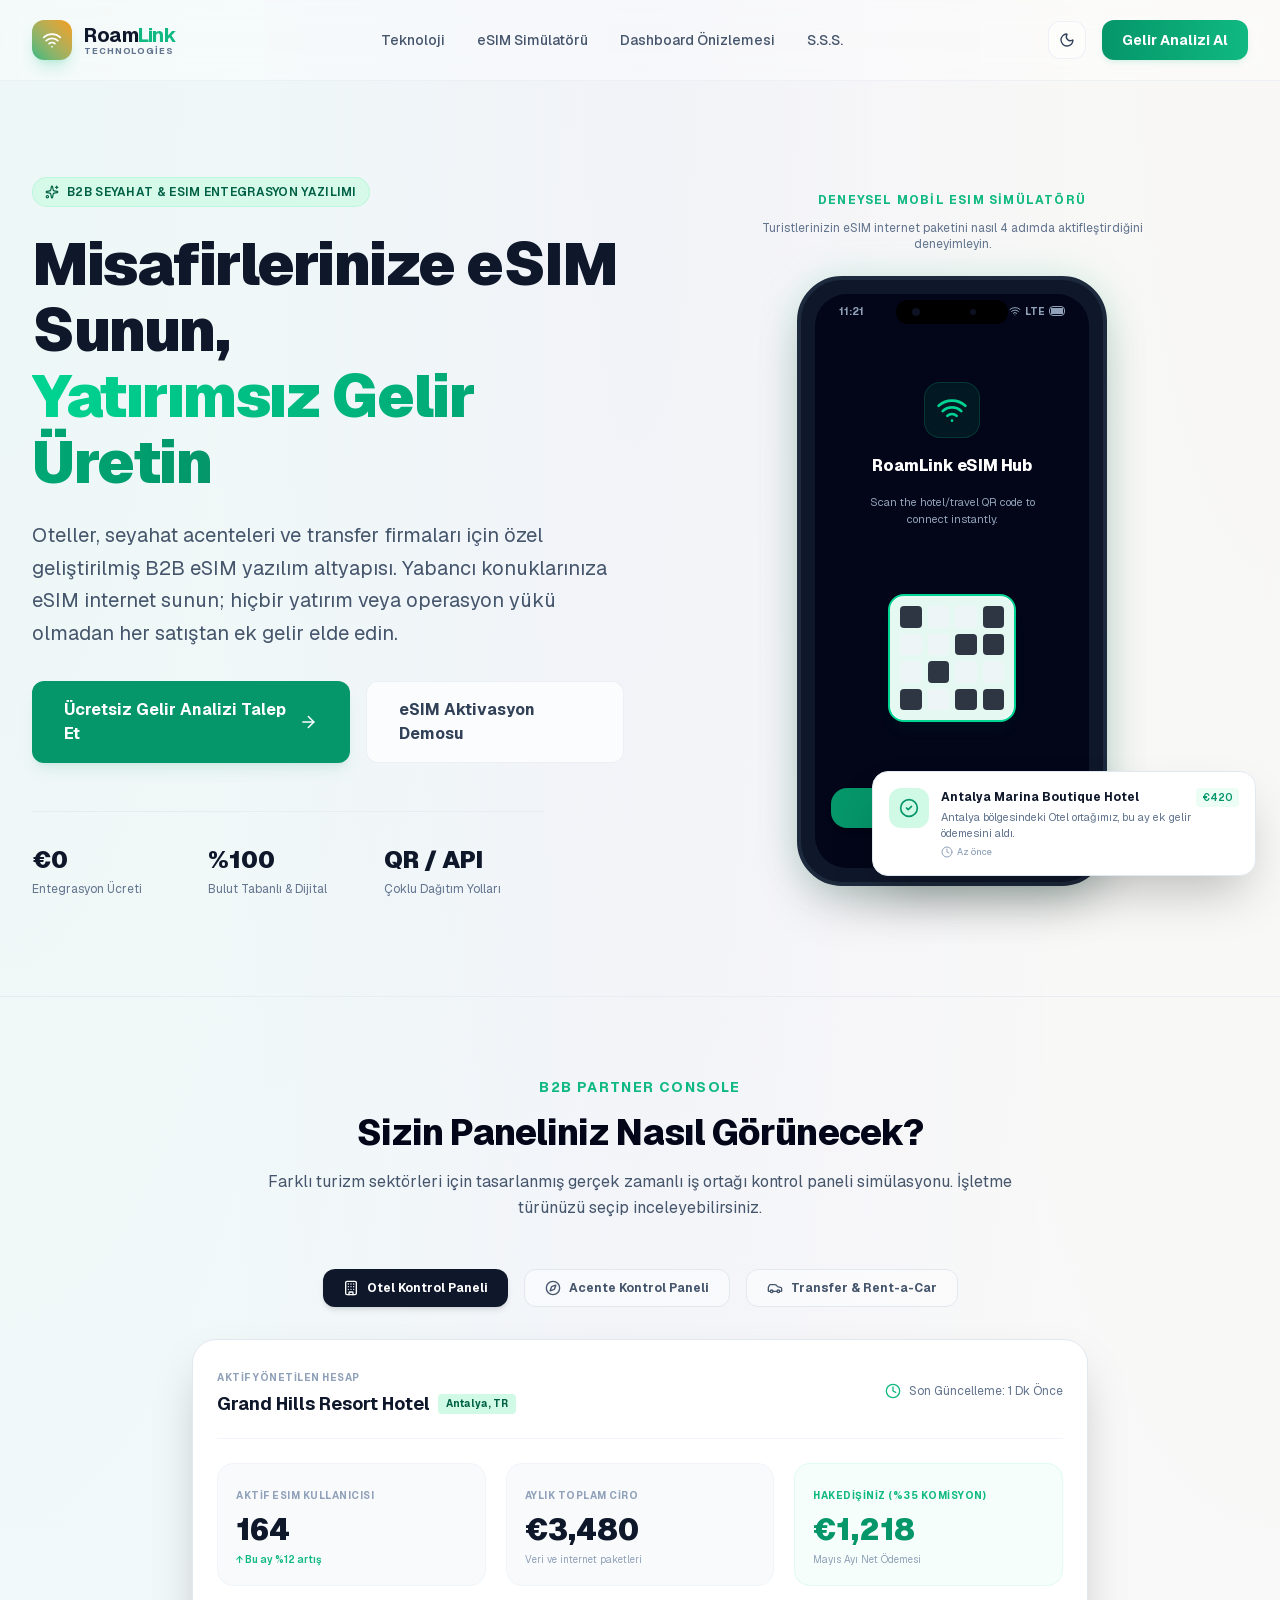
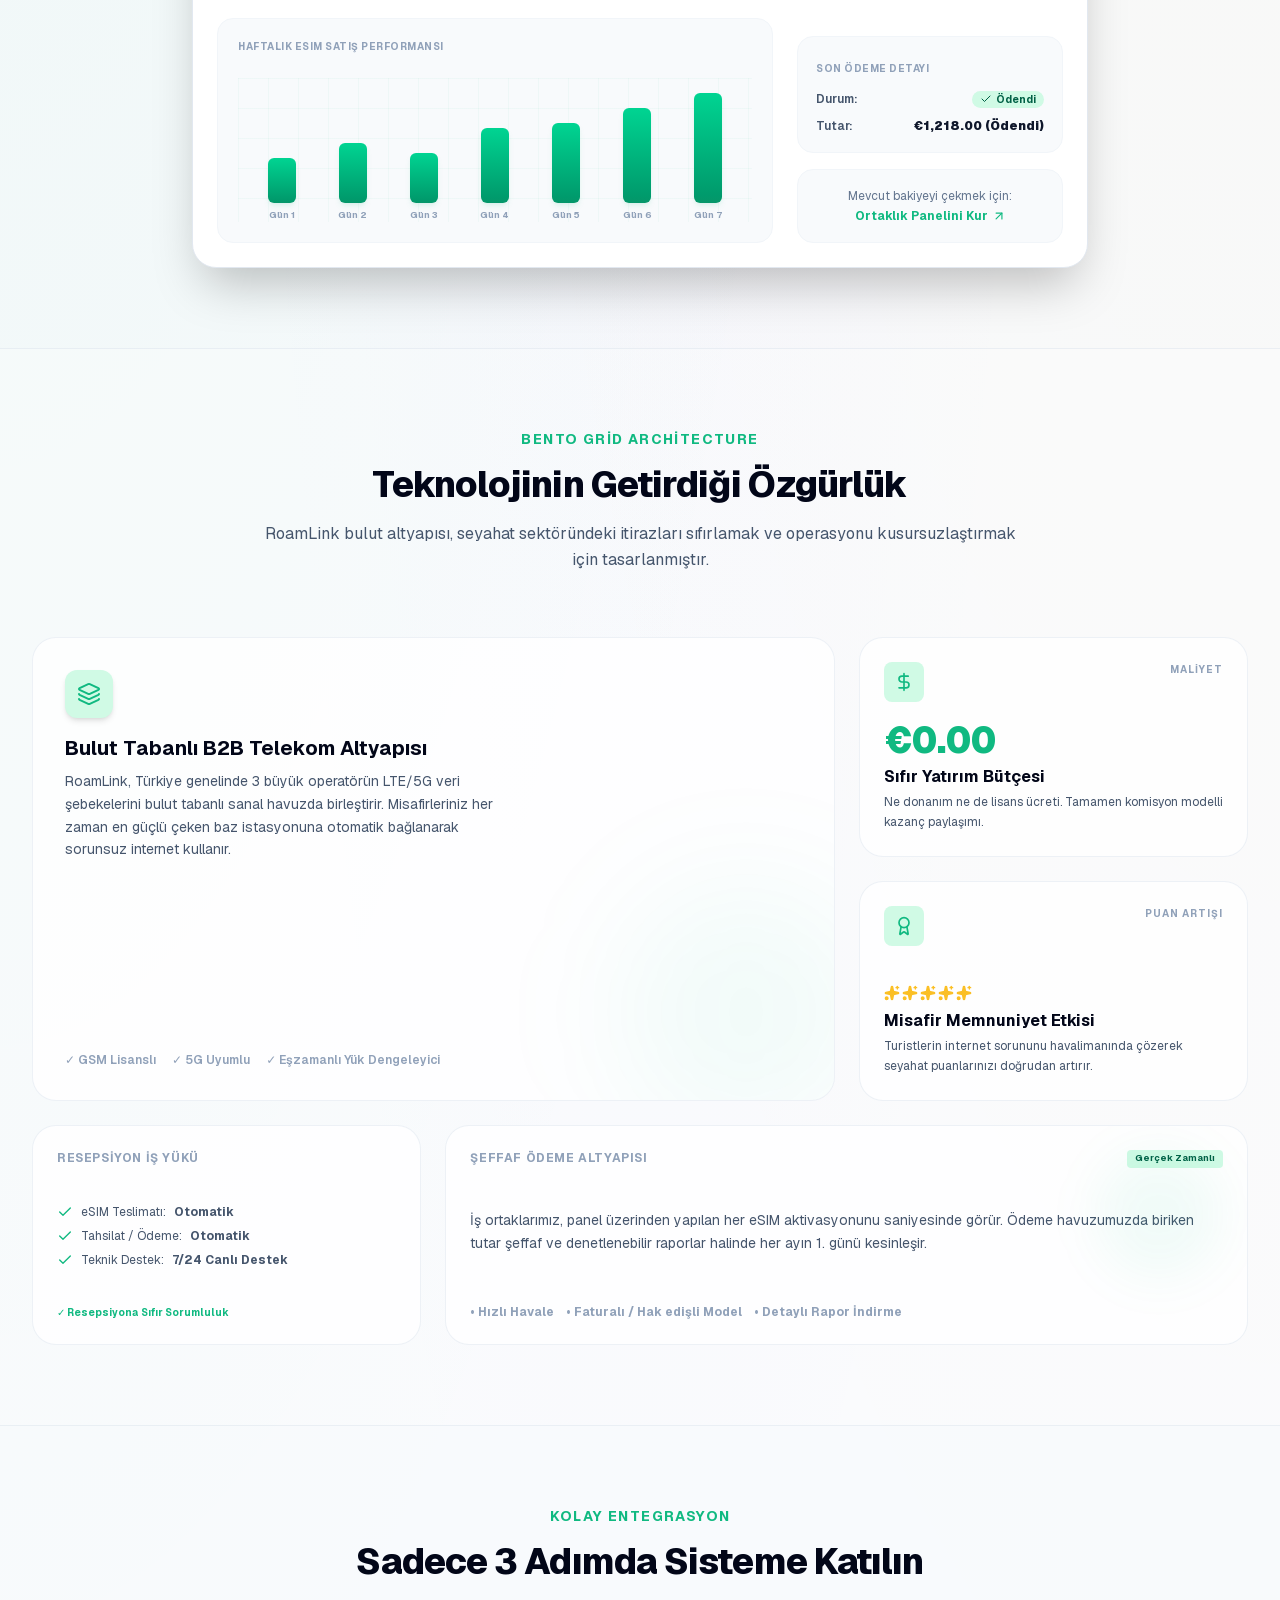
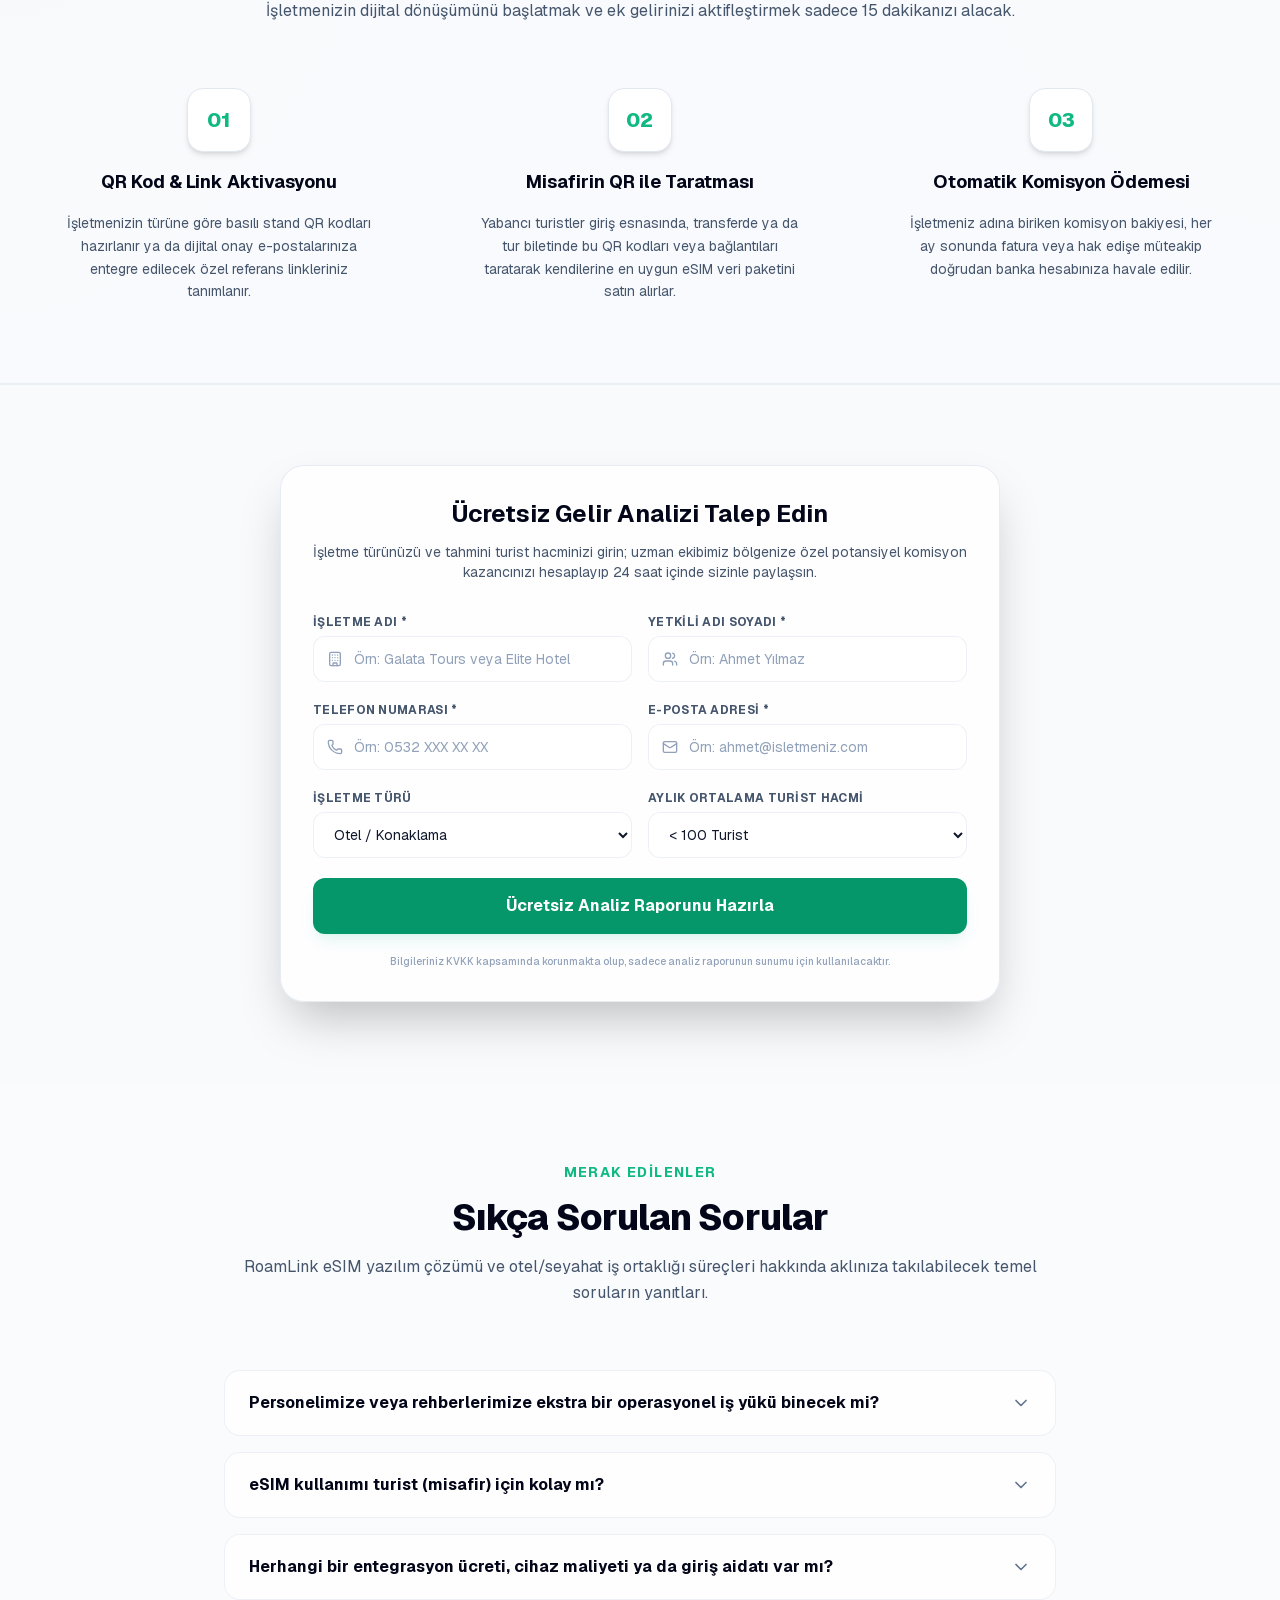
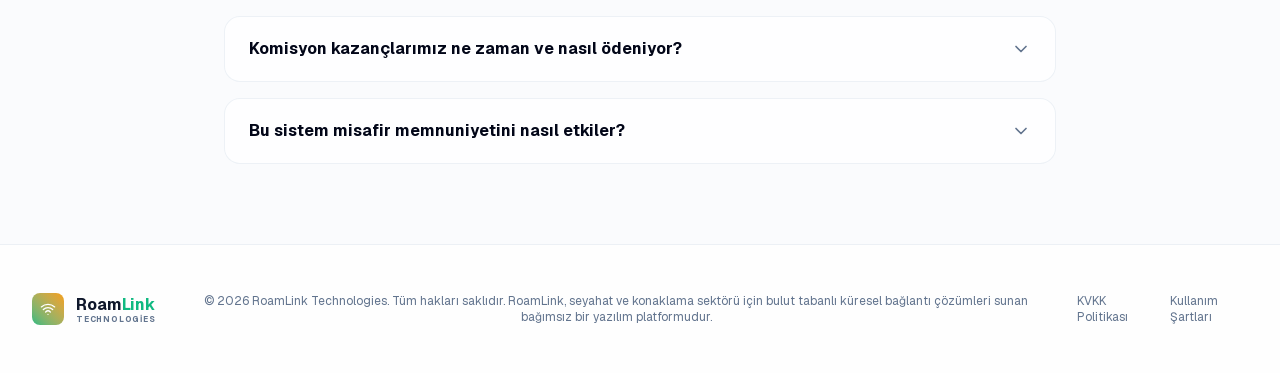
==== commit 2d3ce4f6: "Deploy experimental B2B eSIM landing page with interactive smartphone simulator and partner dashboar" ====
--- a/index.html
+++ b/index.html
@@ -1,4 +1,4 @@
-<!DOCTYPE html><html lang="tr" class="geist_a71539c9-module__T19VSG__variable geist_mono_8d43a2aa-module__8Li5zG__variable h-full antialiased"><head><meta charSet="utf-8"/><meta name="viewport" content="width=device-width, initial-scale=1"/><link rel="preload" href="/_next/static/media/797e433ab948586e-s.p.0w5z4e7s8jfe5.woff2" as="font" crossorigin="" type="font/woff2"/><link rel="preload" href="/_next/static/media/caa3a2e1cccd8315-s.p.0wgildi0cnwt9.woff2" as="font" crossorigin="" type="font/woff2"/><link rel="stylesheet" href="/_next/static/chunks/33qa7kt02dqoa.css" data-precedence="next"/><link rel="preload" as="script" fetchPriority="low" href="/_next/static/chunks/2ifwjc1fim_wu.js"/><script src="/_next/static/chunks/1hx5j9ma5j_ed.js" async=""></script><script src="/_next/static/chunks/3_66t3you09g0.js" async=""></script><script src="/_next/static/chunks/turbopack-2670vv3kqjxfd.js" async=""></script><script src="/_next/static/chunks/3_ah6s6tkqtu6.js" async=""></script><script src="/_next/static/chunks/3g_9y59qybjri.js" async=""></script><meta name="next-size-adjust" content=""/><title>RoamLink | Oteller için Bulut Tabanlı eSIM &amp; Bağlantı Yazılımı</title><meta name="description" content="RoamLink ile otelinizde hiçbir operasyonel yük olmadan misafirlerinize eSIM internet hizmeti sunun. Sıfır kurulum maliyetiyle ek oda geliri elde edin."/><meta name="author" content="RoamLink Technologies"/><meta name="keywords" content="otel esim, otel internet, roamlink, otel ek gelir, otel yazilim cozumleri"/><link rel="icon" href="/favicon.ico?favicon.2vob68tjqpejf.ico" sizes="256x256" type="image/x-icon"/><script>
+<!DOCTYPE html><html lang="tr" class="geist_a71539c9-module__T19VSG__variable geist_mono_8d43a2aa-module__8Li5zG__variable h-full antialiased"><head><meta charSet="utf-8"/><meta name="viewport" content="width=device-width, initial-scale=1"/><link rel="preload" href="/_next/static/media/797e433ab948586e-s.p.0w5z4e7s8jfe5.woff2" as="font" crossorigin="" type="font/woff2"/><link rel="preload" href="/_next/static/media/caa3a2e1cccd8315-s.p.0wgildi0cnwt9.woff2" as="font" crossorigin="" type="font/woff2"/><link rel="stylesheet" href="/_next/static/chunks/0qp2hu3qlc7hu.css" data-precedence="next"/><link rel="preload" as="script" fetchPriority="low" href="/_next/static/chunks/2ifwjc1fim_wu.js"/><script src="/_next/static/chunks/1hx5j9ma5j_ed.js" async=""></script><script src="/_next/static/chunks/3_66t3you09g0.js" async=""></script><script src="/_next/static/chunks/turbopack-2670vv3kqjxfd.js" async=""></script><script src="/_next/static/chunks/3_ah6s6tkqtu6.js" async=""></script><script src="/_next/static/chunks/1236081zbl6-7.js" async=""></script><meta name="next-size-adjust" content=""/><title>RoamLink | Oteller için Bulut Tabanlı eSIM &amp; Bağlantı Yazılımı</title><meta name="description" content="RoamLink ile otelinizde hiçbir operasyonel yük olmadan misafirlerinize eSIM internet hizmeti sunun. Sıfır kurulum maliyetiyle ek oda geliri elde edin."/><meta name="author" content="RoamLink Technologies"/><meta name="keywords" content="otel esim, otel internet, roamlink, otel ek gelir, otel yazilim cozumleri"/><link rel="icon" href="/favicon.ico?favicon.2vob68tjqpejf.ico" sizes="256x256" type="image/x-icon"/><script>
               try {
                 if (localStorage.theme === 'dark' || (!('theme' in localStorage) && window.matchMedia('(prefers-color-scheme: dark)').matches)) {
                   document.documentElement.classList.add('dark');
@@ -6,4 +6,4 @@
                   document.documentElement.classList.remove('dark');
                 }
               } catch (_) {}
-            </script><script src="/_next/static/chunks/0cz1d0mv5g_q7.js" noModule=""></script></head><body class="min-h-full flex flex-col bg-slate-50 text-slate-900 dark:bg-slate-950 dark:text-slate-50 transition-colors duration-300"><div hidden=""><!--$--><!--/$--></div><div class="min-h-screen flex flex-col font-sans transition-colors duration-300"><header class="sticky top-0 z-40 w-full backdrop-blur-md bg-white/80 border-b border-slate-200 dark:bg-slate-950/80 dark:border-slate-900 transition-colors duration-300"><div class="max-w-7xl mx-auto px-4 sm:px-6 lg:px-8 h-20 flex items-center justify-between"><div class="flex items-center gap-3"><div class="w-10 h-10 rounded-xl bg-gradient-to-tr from-emerald-500 to-amber-500 flex items-center justify-center text-white shadow-lg shadow-emerald-500/20"><svg xmlns="http://www.w3.org/2000/svg" width="24" height="24" viewBox="0 0 24 24" fill="none" stroke="currentColor" stroke-width="2" stroke-linecap="round" stroke-linejoin="round" class="lucide lucide-wifi w-5 h-5" aria-hidden="true"><path d="M12 20h.01"></path><path d="M2 8.82a15 15 0 0 1 20 0"></path><path d="M5 12.859a10 10 0 0 1 14 0"></path><path d="M8.5 16.429a5 5 0 0 1 7 0"></path></svg></div><div><span class="text-xl font-bold tracking-tight text-slate-900 dark:text-white">Roam<span class="text-emerald-500">Link</span></span><span class="block text-[9px] text-slate-500 dark:text-slate-400 font-bold tracking-widest uppercase -mt-1">Technologies</span></div></div><nav class="hidden md:flex items-center gap-8"><a href="#neden-roamlink" class="text-sm font-medium text-slate-600 hover:text-emerald-500 dark:text-slate-300 dark:hover:text-emerald-400 transition-colors">Neden RoamLink?</a><a href="#gelir-hesapla" class="text-sm font-medium text-slate-600 hover:text-emerald-500 dark:text-slate-300 dark:hover:text-emerald-400 transition-colors">Gelir Hesaplama</a><a href="#nasil-calisir" class="text-sm font-medium text-slate-600 hover:text-emerald-500 dark:text-slate-300 dark:hover:text-emerald-400 transition-colors">Nasıl Çalışır?</a><a href="#sss" class="text-sm font-medium text-slate-600 hover:text-emerald-500 dark:text-slate-300 dark:hover:text-emerald-400 transition-colors">S.S.S.</a></nav><div class="flex items-center gap-4"><button class="p-2.5 rounded-xl border border-slate-200 bg-slate-50 hover:bg-slate-100 text-slate-700 dark:border-slate-800 dark:bg-slate-900 dark:hover:bg-slate-800 dark:text-slate-300 transition-all cursor-pointer" aria-label="Tema Değiştir"><svg xmlns="http://www.w3.org/2000/svg" width="24" height="24" viewBox="0 0 24 24" fill="none" stroke="currentColor" stroke-width="2" stroke-linecap="round" stroke-linejoin="round" class="lucide lucide-sun w-4 h-4 text-amber-400" aria-hidden="true"><circle cx="12" cy="12" r="4"></circle><path d="M12 2v2"></path><path d="M12 20v2"></path><path d="m4.93 4.93 1.41 1.41"></path><path d="m17.66 17.66 1.41 1.41"></path><path d="M2 12h2"></path><path d="M20 12h2"></path><path d="m6.34 17.66-1.41 1.41"></path><path d="m19.07 4.93-1.41 1.41"></path></svg></button><a href="#gelir-analizi" class="hidden sm:inline-flex items-center justify-center px-5 py-2.5 rounded-xl text-sm font-semibold text-white bg-gradient-to-r from-emerald-600 to-emerald-500 hover:from-emerald-500 hover:to-emerald-400 hover:scale-[1.02] shadow-md shadow-emerald-500/10 active:scale-95 transition-all">Gelir Analizi Al</a></div></div></header><section class="relative overflow-hidden py-16 lg:py-24 border-b border-slate-200/60 dark:border-slate-900/60"><div class="absolute inset-0 -z-10 bg-[radial-gradient(45rem_50rem_at_top,var(--color-emerald-500),transparent)] opacity-[0.04] dark:opacity-[0.08]"></div><div class="max-w-7xl mx-auto px-4 sm:px-6 lg:px-8"><div class="grid grid-cols-1 lg:grid-cols-12 gap-12 lg:gap-8 items-center"><div class="lg:col-span-7 flex flex-col gap-6 text-center lg:text-left"><div class="inline-flex items-center gap-2 self-center lg:self-start px-3 py-1.5 rounded-full bg-emerald-100 dark:bg-emerald-950/60 border border-emerald-200/50 dark:border-emerald-900/50 text-emerald-800 dark:text-emerald-400 text-xs font-semibold tracking-wide uppercase"><svg xmlns="http://www.w3.org/2000/svg" width="24" height="24" viewBox="0 0 24 24" fill="none" stroke="currentColor" stroke-width="2" stroke-linecap="round" stroke-linejoin="round" class="lucide lucide-sparkles w-3.5 h-3.5" aria-hidden="true"><path d="M11.017 2.814a1 1 0 0 1 1.966 0l1.051 5.558a2 2 0 0 0 1.594 1.594l5.558 1.051a1 1 0 0 1 0 1.966l-5.558 1.051a2 2 0 0 0-1.594 1.594l-1.051 5.558a1 1 0 0 1-1.966 0l-1.051-5.558a2 2 0 0 0-1.594-1.594l-5.558-1.051a1 1 0 0 1 0-1.966l5.558-1.051a2 2 0 0 0 1.594-1.594z"></path><path d="M20 2v4"></path><path d="M22 4h-4"></path><circle cx="4" cy="20" r="2"></circle></svg> B2B Seyahat &amp; eSIM Entegrasyon Yazılımı</div><h1 class="text-4xl sm:text-5xl lg:text-6xl font-extrabold tracking-tight text-slate-900 dark:text-white leading-[1.15]">Turistlerin İnternet Talebini <br/><span class="bg-gradient-to-r from-emerald-500 to-emerald-400 bg-clip-text text-transparent">Gelire Dönüştürün</span></h1><p class="text-lg sm:text-xl text-slate-600 dark:text-slate-300 leading-relaxed max-w-2xl mx-auto lg:mx-0">Oteller, seyahat acenteleri, rent-a-car şirketleri ve tur rehberleri için özel geliştirilmiş B2B eSIM altyapısı. Yabancı misafirlerinize eSIM internet sunun; hiçbir yatırım veya operasyon yükü olmadan her satıştan ek gelir elde edin.</p><div class="flex flex-col sm:flex-row gap-4 justify-center lg:justify-start mt-2"><a href="#gelir-analizi" class="inline-flex items-center justify-center px-8 py-4 rounded-xl text-base font-bold text-white bg-emerald-600 hover:bg-emerald-500 hover:scale-[1.02] shadow-lg shadow-emerald-600/10 active:scale-95 transition-all duration-200 glow-effect">Ücretsiz Gelir Analizi Talep Et <svg xmlns="http://www.w3.org/2000/svg" width="24" height="24" viewBox="0 0 24 24" fill="none" stroke="currentColor" stroke-width="2" stroke-linecap="round" stroke-linejoin="round" class="lucide lucide-arrow-right ml-2 w-5 h-5" aria-hidden="true"><path d="M5 12h14"></path><path d="m12 5 7 7-7 7"></path></svg></a><a href="#gelir-hesapla" class="inline-flex items-center justify-center px-8 py-4 rounded-xl text-base font-bold text-slate-700 bg-white border border-slate-200 hover:bg-slate-50 hover:text-slate-900 dark:text-slate-300 dark:bg-slate-900 dark:border-slate-800 dark:hover:bg-slate-800 dark:hover:text-white transition-all duration-200">Potansiyeli Hesapla</a></div><div class="grid grid-cols-3 gap-4 border-t border-slate-200 dark:border-slate-900 pt-8 mt-6 max-w-lg mx-auto lg:mx-0"><div><span class="block text-2xl font-bold text-slate-900 dark:text-white">€0</span><span class="text-xs text-slate-500 dark:text-slate-400">Yatırım &amp; Giriş Maliyeti</span></div><div><span class="block text-2xl font-bold text-slate-900 dark:text-white">%100</span><span class="text-xs text-slate-500 dark:text-slate-400">Bulut Tabanlı &amp; Dijital</span></div><div><span class="block text-2xl font-bold text-slate-900 dark:text-white">QR / API</span><span class="text-xs text-slate-500 dark:text-slate-400">Çoklu Dağıtım Modelleri</span></div></div></div><div id="gelir-hesapla" class="lg:col-span-5 w-full max-w-md mx-auto"><div class="relative rounded-3xl border border-slate-200 bg-white p-6 shadow-xl dark:border-slate-900 dark:bg-slate-900/40 dark:backdrop-blur-xl"><div class="absolute top-0 right-0 -mt-3 -mr-3 px-3 py-1 rounded-full bg-amber-400 text-slate-950 text-[10px] font-extrabold uppercase tracking-wider shadow">Simülatör</div><h3 class="text-lg font-bold text-slate-950 dark:text-white flex items-center gap-2 mb-6"><svg xmlns="http://www.w3.org/2000/svg" width="24" height="24" viewBox="0 0 24 24" fill="none" stroke="currentColor" stroke-width="2" stroke-linecap="round" stroke-linejoin="round" class="lucide lucide-dollar-sign w-5 h-5 text-emerald-500" aria-hidden="true"><line x1="12" x2="12" y1="2" y2="22"></line><path d="M17 5H9.5a3.5 3.5 0 0 0 0 7h5a3.5 3.5 0 0 1 0 7H6"></path></svg> B2B Gelir Simülatörü</h3><div class="mb-6"><div class="flex justify-between items-center mb-2"><span class="text-sm font-semibold text-slate-600 dark:text-slate-300">Aylık Hizmet Verilen Turist:</span><span class="text-lg font-extrabold text-emerald-600 dark:text-emerald-400 bg-emerald-50 dark:bg-emerald-950/60 px-3 py-0.5 rounded-lg border border-emerald-100 dark:border-emerald-900/30">500<!-- --> Turist</span></div><input type="range" min="50" max="5000" step="50" class="w-full h-2 bg-slate-200 dark:bg-slate-800 rounded-lg appearance-none cursor-pointer accent-emerald-500" value="500"/><div class="flex justify-between text-[10px] text-slate-400 dark:text-slate-500 mt-1 font-medium"><span>50 Turist</span><span>2.500 Turist</span><span>5.000 Turist</span></div></div><div class="mb-8"><div class="flex justify-between items-center mb-2"><span class="text-sm font-semibold text-slate-600 dark:text-slate-300">Tahmini eSIM Alım Oranı:</span><span class="text-lg font-extrabold text-emerald-600 dark:text-emerald-400 bg-emerald-50 dark:bg-emerald-950/60 px-3 py-0.5 rounded-lg border border-emerald-100 dark:border-emerald-900/30">%<!-- -->15<!-- --> Oran</span></div><input type="range" min="5" max="40" class="w-full h-2 bg-slate-200 dark:bg-slate-800 rounded-lg appearance-none cursor-pointer accent-emerald-500" value="15"/><div class="flex justify-between text-[10px] text-slate-400 dark:text-slate-500 mt-1 font-medium"><span>%5 (Düşük)</span><span>%20 (Ortalama)</span><span>%40 (Yüksek)</span></div></div><div class="p-5 rounded-2xl bg-slate-50 dark:bg-slate-950 border border-slate-200 dark:border-slate-900/80 mb-6 flex flex-col gap-4"><div class="flex justify-between items-center"><span class="text-xs font-semibold text-slate-500 dark:text-slate-400 uppercase tracking-wider">Aylık Tahmini Komisyon:</span><span class="text-2xl font-black text-emerald-600 dark:text-emerald-400">€<!-- -->375</span></div><div class="h-px bg-slate-200 dark:bg-slate-900"></div><div class="flex justify-between items-center"><div><span class="text-xs font-semibold text-slate-500 dark:text-slate-400 uppercase tracking-wider">Yıllık Tahmini Komisyon:</span><span class="block text-[10px] text-slate-400 dark:text-slate-500 -mt-0.5">Turist sayısı baz alınmıştır.</span></div><span class="text-3xl font-black bg-gradient-to-r from-emerald-500 to-emerald-400 bg-clip-text text-transparent">€<!-- -->4.500</span></div></div><a href="#gelir-analizi" class="w-full inline-flex items-center justify-center py-3.5 px-4 rounded-xl text-sm font-bold text-white bg-gradient-to-r from-emerald-600 to-emerald-500 hover:from-emerald-500 hover:to-emerald-400 hover:scale-[1.01] active:scale-95 shadow-md shadow-emerald-600/10 transition-all text-center">Yazılım Entegrasyonunu Başlat</a></div></div></div></div></section><section class="py-20 bg-white dark:bg-slate-950 transition-colors duration-300 border-b border-slate-200/60 dark:border-slate-900/60"><div class="max-w-7xl mx-auto px-4 sm:px-6 lg:px-8"><div class="text-center max-w-3xl mx-auto mb-16 flex flex-col gap-4"><span class="text-emerald-500 dark:text-emerald-400 text-sm font-bold tracking-widest uppercase">Uyumlu Sektörler</span><h2 class="text-3xl sm:text-4xl font-extrabold tracking-tight text-slate-950 dark:text-white">Kimler İçin Uygun?</h2><p class="text-slate-600 dark:text-slate-400 leading-relaxed">Yabancı turistlerle doğrudan temas kuran tüm işletme modelleri için optimize edilmiş dağıtım alternatifleri.</p></div><div class="grid grid-cols-1 md:grid-cols-2 lg:grid-cols-4 gap-8"><div class="p-6 rounded-2xl border border-slate-100 bg-slate-50 dark:border-slate-900 dark:bg-slate-900/20 flex flex-col gap-4"><div class="w-12 h-12 rounded-xl bg-emerald-100 dark:bg-emerald-950/60 flex items-center justify-center text-emerald-600 dark:text-emerald-400"><svg xmlns="http://www.w3.org/2000/svg" width="24" height="24" viewBox="0 0 24 24" fill="none" stroke="currentColor" stroke-width="2" stroke-linecap="round" stroke-linejoin="round" class="lucide lucide-building w-6 h-6" aria-hidden="true"><path d="M12 10h.01"></path><path d="M12 14h.01"></path><path d="M12 6h.01"></path><path d="M16 10h.01"></path><path d="M16 14h.01"></path><path d="M16 6h.01"></path><path d="M8 10h.01"></path><path d="M8 14h.01"></path><path d="M8 6h.01"></path><path d="M9 22v-3a1 1 0 0 1 1-1h4a1 1 0 0 1 1 1v3"></path><rect x="4" y="2" width="16" height="20" rx="2"></rect></svg></div><h3 class="text-lg font-bold text-slate-950 dark:text-white">Oteller &amp; Konaklama</h3><p class="text-sm text-slate-600 dark:text-slate-400 leading-relaxed">Resepsiyon standlarına yerleştirilen temassız QR kodlar, karşılama e-postaları veya odalardaki dijital bilgilendirme ekranları üzerinden anında eSIM aktivasyonu.</p></div><div class="p-6 rounded-2xl border border-slate-100 bg-slate-50 dark:border-slate-900 dark:bg-slate-900/20 flex flex-col gap-4"><div class="w-12 h-12 rounded-xl bg-emerald-100 dark:bg-emerald-950/60 flex items-center justify-center text-emerald-600 dark:text-emerald-400"><svg xmlns="http://www.w3.org/2000/svg" width="24" height="24" viewBox="0 0 24 24" fill="none" stroke="currentColor" stroke-width="2" stroke-linecap="round" stroke-linejoin="round" class="lucide lucide-compass w-6 h-6" aria-hidden="true"><circle cx="12" cy="12" r="10"></circle><path d="m16.24 7.76-1.804 5.411a2 2 0 0 1-1.265 1.265L7.76 16.24l1.804-5.411a2 2 0 0 1 1.265-1.265z"></path></svg></div><h3 class="text-lg font-bold text-slate-950 dark:text-white">Acenteler &amp; Tur Operatörleri</h3><p class="text-sm text-slate-600 dark:text-slate-400 leading-relaxed">Tur satış belgelerine, kuponlara, bilet onay e-postalarına veya fiziksel kataloglara entegre edilen özel yönlendirme linkleri ile ek komisyon.</p></div><div class="p-6 rounded-2xl border border-slate-100 bg-slate-50 dark:border-slate-900 dark:bg-slate-900/20 flex flex-col gap-4"><div class="w-12 h-12 rounded-xl bg-emerald-100 dark:bg-emerald-950/60 flex items-center justify-center text-emerald-600 dark:text-emerald-400"><svg xmlns="http://www.w3.org/2000/svg" width="24" height="24" viewBox="0 0 24 24" fill="none" stroke="currentColor" stroke-width="2" stroke-linecap="round" stroke-linejoin="round" class="lucide lucide-car w-6 h-6" aria-hidden="true"><path d="M19 17h2c.6 0 1-.4 1-1v-3c0-.9-.7-1.7-1.5-1.9C18.7 10.6 16 10 16 10s-1.3-1.4-2.2-2.3c-.5-.4-1.1-.7-1.8-.7H5c-.6 0-1.1.4-1.4.9l-1.4 2.9A3.7 3.7 0 0 0 2 12v4c0 .6.4 1 1 1h2"></path><circle cx="7" cy="17" r="2"></circle><path d="M9 17h6"></path><circle cx="17" cy="17" r="2"></circle></svg></div><h3 class="text-lg font-bold text-slate-950 dark:text-white">Transfer &amp; Rent-a-Car</h3><p class="text-sm text-slate-600 dark:text-slate-400 leading-relaxed">Araç koltuk arkası broşürleri, tablet ekranları veya araç teslim esnasında sunulan dijital bağlantılarla misafire yoldayken internet çözümü.</p></div><div class="p-6 rounded-2xl border border-slate-100 bg-slate-50 dark:border-slate-900 dark:bg-slate-900/20 flex flex-col gap-4"><div class="w-12 h-12 rounded-xl bg-emerald-100 dark:bg-emerald-950/60 flex items-center justify-center text-emerald-600 dark:text-emerald-400"><svg xmlns="http://www.w3.org/2000/svg" width="24" height="24" viewBox="0 0 24 24" fill="none" stroke="currentColor" stroke-width="2" stroke-linecap="round" stroke-linejoin="round" class="lucide lucide-map-pin w-6 h-6" aria-hidden="true"><path d="M20 10c0 4.993-5.539 10.193-7.399 11.799a1 1 0 0 1-1.202 0C9.539 20.193 4 14.993 4 10a8 8 0 0 1 16 0"></path><circle cx="12" cy="10" r="3"></circle></svg></div><h3 class="text-lg font-bold text-slate-950 dark:text-white">Tur Rehberleri &amp; Yerel Esnaf</h3><p class="text-sm text-slate-600 dark:text-slate-400 leading-relaxed">Kişisel tavsiye ve dijital QR paylaşımı ile turlar esnasında turistlerin internet problemlerini doğrudan çözen, takip panelli komisyon yapısı.</p></div></div></div></section><section id="neden-roamlink" class="py-20 bg-white dark:bg-slate-950 transition-colors duration-300"><div class="max-w-7xl mx-auto px-4 sm:px-6 lg:px-8"><div class="text-center max-w-3xl mx-auto mb-16 flex flex-col gap-4"><span class="text-emerald-500 dark:text-emerald-400 text-sm font-bold tracking-widest uppercase">Bulut Tabanlı Çözüm</span><h2 class="text-3xl sm:text-4xl font-extrabold tracking-tight text-slate-950 dark:text-white">Neden RoamLink eSIM Altyapısı?</h2><p class="text-slate-600 dark:text-slate-400 leading-relaxed">Fiziksel SIM kartlarla, bayilerle ve teknik altyapılarla uğraşmayın. Oteller için özel geliştirdiğimiz bulut yazılımı ile tüm süreci sıfır eforla yönetin.</p></div><div class="grid grid-cols-1 md:grid-cols-2 lg:grid-cols-4 gap-8"><div class="p-6 rounded-2xl border border-slate-100 bg-slate-50 dark:border-slate-900 dark:bg-slate-900/20 hover:border-emerald-500/20 dark:hover:border-emerald-400/20 hover:scale-[1.02] transition-all duration-300"><div class="w-12 h-12 rounded-xl bg-emerald-100 dark:bg-emerald-950/60 flex items-center justify-center text-emerald-600 dark:text-emerald-400 mb-6"><svg xmlns="http://www.w3.org/2000/svg" width="24" height="24" viewBox="0 0 24 24" fill="none" stroke="currentColor" stroke-width="2" stroke-linecap="round" stroke-linejoin="round" class="lucide lucide-users w-6 h-6" aria-hidden="true"><path d="M16 21v-2a4 4 0 0 0-4-4H6a4 4 0 0 0-4 4v2"></path><path d="M16 3.128a4 4 0 0 1 0 7.744"></path><path d="M22 21v-2a4 4 0 0 0-3-3.87"></path><circle cx="9" cy="7" r="4"></circle></svg></div><h3 class="text-lg font-bold text-slate-950 dark:text-white mb-2">Otomatik eSIM Dağıtımı</h3><p class="text-sm text-slate-600 dark:text-slate-400 leading-relaxed">Misafirler, QR kodlar vasıtasıyla hizmete direkt kendi cihazlarından erişirler. Personelinizin SIM kart teslimatı yapması veya ödeme alması gerekmez.</p></div><div class="p-6 rounded-2xl border border-slate-100 bg-slate-50 dark:border-slate-900 dark:bg-slate-900/20 hover:border-emerald-500/20 dark:hover:border-emerald-400/20 hover:scale-[1.02] transition-all duration-300"><div class="w-12 h-12 rounded-xl bg-emerald-100 dark:bg-emerald-950/60 flex items-center justify-center text-emerald-600 dark:text-emerald-400 mb-6"><svg xmlns="http://www.w3.org/2000/svg" width="24" height="24" viewBox="0 0 24 24" fill="none" stroke="currentColor" stroke-width="2" stroke-linecap="round" stroke-linejoin="round" class="lucide lucide-zap w-6 h-6" aria-hidden="true"><path d="M4 14a1 1 0 0 1-.78-1.63l9.9-10.2a.5.5 0 0 1 .86.46l-1.92 6.02A1 1 0 0 0 13 10h7a1 1 0 0 1 .78 1.63l-9.9 10.2a.5.5 0 0 1-.86-.46l1.92-6.02A1 1 0 0 0 11 14z"></path></svg></div><h3 class="text-lg font-bold text-slate-950 dark:text-white mb-2">Donanım &amp; Entegrasyon Yok</h3><p class="text-sm text-slate-600 dark:text-slate-400 leading-relaxed">İşletmenizin mevcut internet veya santral donanımına müdahale edilmez. Bulut tabanlı yazılımımız 15 dakikalık bir aktivasyonla otelinize özel çalışmaya başlar.</p></div><div class="p-6 rounded-2xl border border-slate-100 bg-slate-50 dark:border-slate-900 dark:bg-slate-900/20 hover:border-emerald-500/20 dark:hover:border-emerald-400/20 hover:scale-[1.02] transition-all duration-300"><div class="w-12 h-12 rounded-xl bg-emerald-100 dark:bg-emerald-950/60 flex items-center justify-center text-emerald-600 dark:text-emerald-400 mb-6"><svg xmlns="http://www.w3.org/2000/svg" width="24" height="24" viewBox="0 0 24 24" fill="none" stroke="currentColor" stroke-width="2" stroke-linecap="round" stroke-linejoin="round" class="lucide lucide-shield-check w-6 h-6" aria-hidden="true"><path d="M20 13c0 5-3.5 7.5-7.66 8.95a1 1 0 0 1-.67-.01C7.5 20.5 4 18 4 13V6a1 1 0 0 1 1-1c2 0 4.5-1.2 6.24-2.72a1.17 1.17 0 0 1 1.52 0C14.51 3.81 17 5 19 5a1 1 0 0 1 1 1z"></path><path d="m9 12 2 2 4-4"></path></svg></div><h3 class="text-lg font-bold text-slate-950 dark:text-white mb-2">Modern Misafir Deneyimi</h3><p class="text-sm text-slate-600 dark:text-slate-400 leading-relaxed">Yabancı konukların en acil ihtiyacı olan veri ve internet erişimini kesintisiz çözerek konaklama kalitesini yükseltir. Otelinizin memnuniyet puanlarına doğrudan katkı sağlar.</p></div><div class="p-6 rounded-2xl border border-slate-100 bg-slate-50 dark:border-slate-900 dark:bg-slate-900/20 hover:border-emerald-500/20 dark:hover:border-emerald-400/20 hover:scale-[1.02] transition-all duration-300"><div class="w-12 h-12 rounded-xl bg-emerald-100 dark:bg-emerald-950/60 flex items-center justify-center text-emerald-600 dark:text-emerald-400 mb-6"><svg xmlns="http://www.w3.org/2000/svg" width="24" height="24" viewBox="0 0 24 24" fill="none" stroke="currentColor" stroke-width="2" stroke-linecap="round" stroke-linejoin="round" class="lucide lucide-dollar-sign w-6 h-6" aria-hidden="true"><line x1="12" x2="12" y1="2" y2="22"></line><path d="M17 5H9.5a3.5 3.5 0 0 0 0 7h5a3.5 3.5 0 0 1 0 7H6"></path></svg></div><h3 class="text-lg font-bold text-slate-950 dark:text-white mb-2">Şeffaf Gelir Takibi</h3><p class="text-sm text-slate-600 dark:text-slate-400 leading-relaxed">Oteliniz üzerinden indirilen her eSIM profili ve gerçekleşen veri satın alımları panelinizde listelenir. Kazancınız her ay otomatik olarak banka hesabınıza yatırılır.</p></div></div></div></section><section id="nasil-calisir" class="py-20 bg-slate-50 dark:bg-slate-900/30 border-y border-slate-200/60 dark:border-slate-900/60 transition-colors duration-300"><div class="max-w-7xl mx-auto px-4 sm:px-6 lg:px-8"><div class="text-center max-w-3xl mx-auto mb-16 flex flex-col gap-4"><span class="text-emerald-500 dark:text-emerald-400 text-sm font-bold tracking-widest uppercase">Kolay Entegrasyon</span><h2 class="text-3xl sm:text-4xl font-extrabold tracking-tight text-slate-950 dark:text-white">Sadece 3 Adımda Sisteme Katılın</h2><p class="text-slate-600 dark:text-slate-400 leading-relaxed">İşletmenizin dijital dönüşümünü başlatmak ve ek gelirinizi aktifleştirmek sadece 15 dakikanızı alacak.</p></div><div class="grid grid-cols-1 lg:grid-cols-3 gap-12 relative"><div class="flex flex-col items-center text-center gap-4 relative z-10"><div class="w-16 h-16 rounded-2xl bg-white border border-slate-200 dark:bg-slate-900 dark:border-slate-800 flex items-center justify-center text-emerald-500 font-extrabold text-xl shadow-md">01</div><h3 class="text-lg font-bold text-slate-950 dark:text-white">QR Kod &amp; Link Aktivasyonu</h3><p class="text-sm text-slate-600 dark:text-slate-400 leading-relaxed max-w-xs">İşletmenizin türüne göre basılı stand QR kodları hazırlanır ya da dijital onay e-postalarınıza entegre edilecek özel referans linkleriniz tanımlanır.</p></div><div class="flex flex-col items-center text-center gap-4 relative z-10"><div class="w-16 h-16 rounded-2xl bg-white border border-slate-200 dark:bg-slate-900 dark:border-slate-800 flex items-center justify-center text-emerald-500 font-extrabold text-xl shadow-md">02</div><h3 class="text-lg font-bold text-slate-950 dark:text-white">Misafirin QR ile Taratması</h3><p class="text-sm text-slate-600 dark:text-slate-400 leading-relaxed max-w-xs">Yabancı turistler giriş esnasında, transferde ya da tur biletinde bu QR kodları veya bağlantıları taratarak kendilerine en uygun eSIM veri paketini satın alırlar.</p></div><div class="flex flex-col items-center text-center gap-4 relative z-10"><div class="w-16 h-16 rounded-2xl bg-white border border-slate-200 dark:bg-slate-900 dark:border-slate-800 flex items-center justify-center text-emerald-500 font-extrabold text-xl shadow-md">03</div><h3 class="text-lg font-bold text-slate-950 dark:text-white">Otomatik Komisyon Ödemesi</h3><p class="text-sm text-slate-600 dark:text-slate-400 leading-relaxed max-w-xs">İşletmeniz adına biriken komisyon bakiyesi, her ay sonunda fatura veya hak edişe müteakip doğrudan banka hesabınıza havale edilir.</p></div></div></div></section><section class="py-20 bg-white dark:bg-slate-950 transition-colors duration-300"><div class="max-w-7xl mx-auto px-4 sm:px-6 lg:px-8"><div class="text-center max-w-3xl mx-auto mb-16 flex flex-col gap-4"><span class="text-emerald-500 dark:text-emerald-400 text-sm font-bold tracking-widest uppercase">Gerçek Sonuçlar</span><h2 class="text-3xl sm:text-4xl font-extrabold tracking-tight text-slate-950 dark:text-white">İş Ortaklarımızın Görüşleri</h2><p class="text-slate-600 dark:text-slate-400 leading-relaxed">RoamLink eSIM altyapısını aktif eden farklı seyahat ve konaklama ortaklarımızın aylık komisyon kazançları.</p></div><div class="grid grid-cols-1 md:grid-cols-3 gap-8"><div class="p-6 rounded-2xl border border-slate-200 bg-white dark:border-slate-900 dark:bg-slate-900/20 flex flex-col justify-between"><div><div class="flex justify-between items-center mb-4"><span class="text-xs font-bold text-slate-500 dark:text-slate-400">BUTİK OTEL</span><span class="px-2 py-0.5 rounded bg-emerald-100 text-emerald-800 dark:bg-emerald-950 dark:text-emerald-400 text-[10px] font-bold">35 Oda</span></div><h4 class="text-lg font-bold text-slate-950 dark:text-white mb-2">Marina Boutique &amp; Suites</h4><p class="text-xs text-slate-500 dark:text-slate-400 mb-4">Muğla / Fethiye</p><p class="text-sm text-slate-600 dark:text-slate-400 leading-relaxed italic">&quot;Girişte broşürü gören yabancı misafirlerin yarısı doğrudan hizmete yöneldi. Ne personelimiz yoruldu ne de biz bir yatırım yaptık. eSIM satışları otelimiz için çok temiz bir kazanç oldu.&quot;</p></div><div class="border-t border-slate-100 dark:border-slate-900 pt-4 mt-6 flex justify-between items-center"><span class="text-xs font-semibold text-slate-500 dark:text-slate-400">Ortalama Aylık Kazanç:</span><span class="text-lg font-black text-emerald-600 dark:text-emerald-400">€450 / ay</span></div></div><div class="p-6 rounded-2xl border border-slate-200 bg-white dark:border-slate-900 dark:bg-slate-900/20 flex flex-col justify-between"><div><div class="flex justify-between items-center mb-4"><span class="text-xs font-bold text-slate-500 dark:text-slate-400">SEYAHAT ACENTESİ</span><span class="px-2 py-0.5 rounded bg-emerald-100 text-emerald-800 dark:bg-emerald-950 dark:text-emerald-400 text-[10px] font-bold">B2C Acente</span></div><h4 class="text-lg font-bold text-slate-950 dark:text-white mb-2">Galata Travel Services</h4><p class="text-xs text-slate-500 dark:text-slate-400 mb-4">İstanbul / Beyoğlu</p><p class="text-sm text-slate-600 dark:text-slate-400 leading-relaxed italic">&quot;Tur biletlerinin onay e-postalarına eklediğimiz link ile turistler Türkiye&#x27;ye ayak basmadan internetlerini bizden satın alıyor. Harika bir ek gelir kanalı.&quot;</p></div><div class="border-t border-slate-100 dark:border-slate-900 pt-4 mt-6 flex justify-between items-center"><span class="text-xs font-semibold text-slate-500 dark:text-slate-400">Ortalama Aylık Kazanç:</span><span class="text-lg font-black text-emerald-600 dark:text-emerald-400">€980 / ay</span></div></div><div class="p-6 rounded-2xl border border-slate-200 bg-white dark:border-slate-900 dark:bg-slate-900/20 flex flex-col justify-between"><div><div class="flex justify-between items-center mb-4"><span class="text-xs font-bold text-slate-500 dark:text-slate-400">RENT-A-CAR &amp; TRANSFER</span><span class="px-2 py-0.5 rounded bg-emerald-100 text-emerald-800 dark:bg-emerald-950 dark:text-emerald-400 text-[10px] font-bold">45 Araç</span></div><h4 class="text-lg font-bold text-slate-950 dark:text-white mb-2">Bodrum Luxury Transfer</h4><p class="text-xs text-slate-500 dark:text-slate-400 mb-4">Antalya / Side</p><p class="text-sm text-slate-600 dark:text-slate-400 leading-relaxed italic">&quot;Araçlarımıza yerleştirdiğimiz tabletler ve QR broşürler sayesinde transfer esnasında turistlerin internet ihtiyacını çözüyoruz. Hem misafir mutlu hem biz kazanıyoruz.&quot;</p></div><div class="border-t border-slate-100 dark:border-slate-900 pt-4 mt-6 flex justify-between items-center"><span class="text-xs font-semibold text-slate-500 dark:text-slate-400">Ortalama Aylık Kazanç:</span><span class="text-lg font-black text-emerald-600 dark:text-emerald-400">€650 / ay</span></div></div></div></div></section><section id="gelir-analizi" class="py-20 bg-slate-50 dark:bg-slate-900/30 border-t border-slate-200 dark:border-slate-900 transition-colors duration-300"><div class="max-w-3xl mx-auto px-4 sm:px-6"><div class="rounded-3xl border border-slate-200 bg-white p-8 shadow-xl dark:border-slate-900 dark:bg-slate-950"><div class="text-center mb-8 flex flex-col gap-3"><h3 class="text-2xl font-bold text-slate-950 dark:text-white">Ücretsiz Gelir Analizi Talep Edin</h3><p class="text-sm text-slate-600 dark:text-slate-400">İşletme türünüzü ve tahmini turist hacminizi girin; uzman ekibimiz bölgenize özel potansiyel komisyon kazancınızı hesaplayıp 24 saat içinde sizinle paylaşsın.</p></div><form class="space-y-5"><div class="grid grid-cols-1 sm:grid-cols-2 gap-4"><div class="flex flex-col gap-1.5"><label for="businessName" class="text-xs font-bold text-slate-600 dark:text-slate-400 uppercase tracking-wide">İşletme Adı *</label><div class="relative"><svg xmlns="http://www.w3.org/2000/svg" width="24" height="24" viewBox="0 0 24 24" fill="none" stroke="currentColor" stroke-width="2" stroke-linecap="round" stroke-linejoin="round" class="lucide lucide-building absolute left-3.5 top-1/2 -translate-y-1/2 w-4 h-4 text-slate-400" aria-hidden="true"><path d="M12 10h.01"></path><path d="M12 14h.01"></path><path d="M12 6h.01"></path><path d="M16 10h.01"></path><path d="M16 14h.01"></path><path d="M16 6h.01"></path><path d="M8 10h.01"></path><path d="M8 14h.01"></path><path d="M8 6h.01"></path><path d="M9 22v-3a1 1 0 0 1 1-1h4a1 1 0 0 1 1 1v3"></path><rect x="4" y="2" width="16" height="20" rx="2"></rect></svg><input type="text" id="businessName" required="" placeholder="Örn: Galata Tours veya Elite Hotel" class="w-full pl-10 pr-4 py-3 rounded-xl border border-slate-200 bg-slate-50 text-slate-900 placeholder-slate-400 focus:outline-none focus:ring-2 focus:ring-emerald-500/20 focus:border-emerald-500 dark:border-slate-800 dark:bg-slate-900 dark:text-white dark:placeholder-slate-600 dark:focus:ring-emerald-500/10 transition-all text-sm" name="businessName" value=""/></div></div><div class="flex flex-col gap-1.5"><label for="name" class="text-xs font-bold text-slate-600 dark:text-slate-400 uppercase tracking-wide">Yetkili Adı Soyadı *</label><div class="relative"><svg xmlns="http://www.w3.org/2000/svg" width="24" height="24" viewBox="0 0 24 24" fill="none" stroke="currentColor" stroke-width="2" stroke-linecap="round" stroke-linejoin="round" class="lucide lucide-users absolute left-3.5 top-1/2 -translate-y-1/2 w-4 h-4 text-slate-400" aria-hidden="true"><path d="M16 21v-2a4 4 0 0 0-4-4H6a4 4 0 0 0-4 4v2"></path><path d="M16 3.128a4 4 0 0 1 0 7.744"></path><path d="M22 21v-2a4 4 0 0 0-3-3.87"></path><circle cx="9" cy="7" r="4"></circle></svg><input type="text" id="name" required="" placeholder="Örn: Ahmet Yılmaz" class="w-full pl-10 pr-4 py-3 rounded-xl border border-slate-200 bg-slate-50 text-slate-900 placeholder-slate-400 focus:outline-none focus:ring-2 focus:ring-emerald-500/20 focus:border-emerald-500 dark:border-slate-800 dark:bg-slate-900 dark:text-white dark:placeholder-slate-600 dark:focus:ring-emerald-500/10 transition-all text-sm" name="name" value=""/></div></div></div><div class="grid grid-cols-1 sm:grid-cols-2 gap-4"><div class="flex flex-col gap-1.5"><label for="phone" class="text-xs font-bold text-slate-600 dark:text-slate-400 uppercase tracking-wide">Telefon Numarası *</label><div class="relative"><svg xmlns="http://www.w3.org/2000/svg" width="24" height="24" viewBox="0 0 24 24" fill="none" stroke="currentColor" stroke-width="2" stroke-linecap="round" stroke-linejoin="round" class="lucide lucide-phone absolute left-3.5 top-1/2 -translate-y-1/2 w-4 h-4 text-slate-400" aria-hidden="true"><path d="M13.832 16.568a1 1 0 0 0 1.213-.303l.355-.465A2 2 0 0 1 17 15h3a2 2 0 0 1 2 2v3a2 2 0 0 1-2 2A18 18 0 0 1 2 4a2 2 0 0 1 2-2h3a2 2 0 0 1 2 2v3a2 2 0 0 1-.8 1.6l-.468.351a1 1 0 0 0-.292 1.233 14 14 0 0 0 6.392 6.384"></path></svg><input type="tel" id="phone" required="" placeholder="Örn: 0532 XXX XX XX" class="w-full pl-10 pr-4 py-3 rounded-xl border border-slate-200 bg-slate-50 text-slate-900 placeholder-slate-400 focus:outline-none focus:ring-2 focus:ring-emerald-500/20 focus:border-emerald-500 dark:border-slate-800 dark:bg-slate-900 dark:text-white dark:placeholder-slate-600 dark:focus:ring-emerald-500/10 transition-all text-sm" name="phone" value=""/></div></div><div class="flex flex-col gap-1.5"><label for="email" class="text-xs font-bold text-slate-600 dark:text-slate-400 uppercase tracking-wide">E-posta Adresi *</label><div class="relative"><svg xmlns="http://www.w3.org/2000/svg" width="24" height="24" viewBox="0 0 24 24" fill="none" stroke="currentColor" stroke-width="2" stroke-linecap="round" stroke-linejoin="round" class="lucide lucide-mail absolute left-3.5 top-1/2 -translate-y-1/2 w-4 h-4 text-slate-400" aria-hidden="true"><path d="m22 7-8.991 5.727a2 2 0 0 1-2.009 0L2 7"></path><rect x="2" y="4" width="20" height="16" rx="2"></rect></svg><input type="email" id="email" required="" placeholder="Örn: ahmet@isletmeniz.com" class="w-full pl-10 pr-4 py-3 rounded-xl border border-slate-200 bg-slate-50 text-slate-900 placeholder-slate-400 focus:outline-none focus:ring-2 focus:ring-emerald-500/20 focus:border-emerald-500 dark:border-slate-800 dark:bg-slate-900 dark:text-white dark:placeholder-slate-600 dark:focus:ring-emerald-500/10 transition-all text-sm" name="email" value=""/></div></div></div><div class="grid grid-cols-1 sm:grid-cols-2 gap-4"><div class="flex flex-col gap-1.5"><label for="businessType" class="text-xs font-bold text-slate-600 dark:text-slate-400 uppercase tracking-wide">İşletme Türü</label><select id="businessType" name="businessType" class="w-full px-4 py-3 rounded-xl border border-slate-200 bg-slate-50 text-slate-900 focus:outline-none focus:ring-2 focus:ring-emerald-500/20 focus:border-emerald-500 dark:border-slate-800 dark:bg-slate-900 dark:text-white dark:focus:ring-emerald-500/10 transition-all text-sm cursor-pointer"><option value="Otel" selected="">Otel / Konaklama</option><option value="Acente">Seyahat Acentesi / Tur Operatörü</option><option value="Rent-a-Car/Transfer">Rent-a-Car / Havalimanı Transfer</option><option value="Turizm Rehberi/Esnaf">Rehber / Turizm Esnafı</option><option value="Diger">Diğer</option></select></div><div class="flex flex-col gap-1.5"><label for="guests" class="text-xs font-bold text-slate-600 dark:text-slate-400 uppercase tracking-wide">Aylık Ortalama Turist Hacmi</label><select id="guests" name="guests" class="w-full px-4 py-3 rounded-xl border border-slate-200 bg-slate-50 text-slate-900 focus:outline-none focus:ring-2 focus:ring-emerald-500/20 focus:border-emerald-500 dark:border-slate-800 dark:bg-slate-900 dark:text-white dark:focus:ring-emerald-500/10 transition-all text-sm cursor-pointer"><option value="100-">&lt; 100 Turist</option><option value="100-500">100 - 500 Turist</option><option value="501-1000">501 - 1000 Turist</option><option value="1001-3000">1001 - 3000 Turist</option><option value="3000+">3000+ Turist</option></select></div></div><button type="submit" class="w-full inline-flex items-center justify-center py-4 px-4 rounded-xl text-base font-bold text-white bg-emerald-600 hover:bg-emerald-500 hover:scale-[1.01] active:scale-95 shadow-lg shadow-emerald-500/10 transition-all text-center cursor-pointer">Ücretsiz Analiz Raporunu Hazırla</button><p class="text-[10px] text-slate-400 dark:text-slate-500 text-center font-medium">Bilgileriniz KVKK kapsamında korunmakta olup, sadece analiz raporunun sunumu için kullanılacaktır.</p></form></div></div></section><section id="sss" class="py-20 bg-white dark:bg-slate-950 transition-colors duration-300"><div class="max-w-4xl mx-auto px-4 sm:px-6 lg:px-8"><div class="text-center mb-16 flex flex-col gap-4"><span class="text-emerald-500 dark:text-emerald-400 text-sm font-bold tracking-widest uppercase">Merak Edilenler</span><h2 class="text-3xl sm:text-4xl font-extrabold tracking-tight text-slate-950 dark:text-white">Sıkça Sorulan Sorular</h2><p class="text-slate-600 dark:text-slate-400 leading-relaxed">RoamLink eSIM yazılım çözümü ve otel/seyahat iş ortaklığı süreçleri hakkında aklınıza takılabilecek temel soruların yanıtları.</p></div><div class="space-y-4"><div class="rounded-2xl border border-slate-200 bg-slate-50 dark:border-slate-900 dark:bg-slate-900/20 overflow-hidden transition-all"><button class="w-full px-6 py-5 flex items-center justify-between text-left font-bold text-slate-950 dark:text-white hover:bg-slate-100 dark:hover:bg-slate-900/40 transition-all cursor-pointer"><span class="text-base pr-4">Personelimize veya rehberlerimize ekstra bir operasyonel iş yükü binecek mi?</span><svg xmlns="http://www.w3.org/2000/svg" width="24" height="24" viewBox="0 0 24 24" fill="none" stroke="currentColor" stroke-width="2" stroke-linecap="round" stroke-linejoin="round" class="lucide lucide-chevron-down w-5 h-5 text-slate-500 transition-transform duration-300" aria-hidden="true"><path d="m6 9 6 6 6-6"></path></svg></button><div class="transition-all duration-300 ease-in-out overflow-hidden max-h-0"><p class="p-6 text-sm text-slate-600 dark:text-slate-400 leading-relaxed bg-white dark:bg-slate-950">Kesinlikle hayır. RoamLink tamamen dijital ve self-servis çalışan bir bulut yazılımıdır. Misafirleriniz transfer araçlarında, acente ofisinde veya otel odalarında kendilerine sunulan QR kodlar ve bağlantılar üzerinden kendi eSIM paketlerini seçer ve satın alırlar. Personelinizin herhangi bir fiziksel teslimat yapması, teknik bilgi vermesi veya işlem takibi yapması gerekmez.</p></div></div><div class="rounded-2xl border border-slate-200 bg-slate-50 dark:border-slate-900 dark:bg-slate-900/20 overflow-hidden transition-all"><button class="w-full px-6 py-5 flex items-center justify-between text-left font-bold text-slate-950 dark:text-white hover:bg-slate-100 dark:hover:bg-slate-900/40 transition-all cursor-pointer"><span class="text-base pr-4">eSIM kullanımı turist (misafir) için kolay mı?</span><svg xmlns="http://www.w3.org/2000/svg" width="24" height="24" viewBox="0 0 24 24" fill="none" stroke="currentColor" stroke-width="2" stroke-linecap="round" stroke-linejoin="round" class="lucide lucide-chevron-down w-5 h-5 text-slate-500 transition-transform duration-300" aria-hidden="true"><path d="m6 9 6 6 6-6"></path></svg></button><div class="transition-all duration-300 ease-in-out overflow-hidden max-h-0"><p class="p-6 text-sm text-slate-600 dark:text-slate-400 leading-relaxed bg-white dark:bg-slate-950">Çok pratiktir. Türkiye&#x27;ye gelen yabancı turistlerin tek yapması gereken, işletmenize özel QR kodu telefon kameralarıyla taratmaktır. Yazılımımız misafiri saniyeler içinde uyumlu eSIM paketine yönlendirir ve tek tıkla dijital kurulum başlar. Fiziksel SIM kart takıp çıkarma zahmeti yoktur.</p></div></div><div class="rounded-2xl border border-slate-200 bg-slate-50 dark:border-slate-900 dark:bg-slate-900/20 overflow-hidden transition-all"><button class="w-full px-6 py-5 flex items-center justify-between text-left font-bold text-slate-950 dark:text-white hover:bg-slate-100 dark:hover:bg-slate-900/40 transition-all cursor-pointer"><span class="text-base pr-4">Herhangi bir entegrasyon ücreti, cihaz maliyeti ya da giriş aidatı var mı?</span><svg xmlns="http://www.w3.org/2000/svg" width="24" height="24" viewBox="0 0 24 24" fill="none" stroke="currentColor" stroke-width="2" stroke-linecap="round" stroke-linejoin="round" class="lucide lucide-chevron-down w-5 h-5 text-slate-500 transition-transform duration-300" aria-hidden="true"><path d="m6 9 6 6 6-6"></path></svg></button><div class="transition-all duration-300 ease-in-out overflow-hidden max-h-0"><p class="p-6 text-sm text-slate-600 dark:text-slate-400 leading-relaxed bg-white dark:bg-slate-950">Hayır, RoamLink iş ortaklığı turizm işletmeleri için %100 ücretsizdir. İşletmenizden hiçbir kurulum bedeli, aylık abonelik ücreti veya gizli maliyet talep edilmez. Dijital altyapıyı, QR kodlu karşılama panellerini ve dijital reklam materyallerini ücretsiz olarak sağlarız.</p></div></div><div class="rounded-2xl border border-slate-200 bg-slate-50 dark:border-slate-900 dark:bg-slate-900/20 overflow-hidden transition-all"><button class="w-full px-6 py-5 flex items-center justify-between text-left font-bold text-slate-950 dark:text-white hover:bg-slate-100 dark:hover:bg-slate-900/40 transition-all cursor-pointer"><span class="text-base pr-4">Komisyon kazançlarımız ne zaman ve nasıl ödeniyor?</span><svg xmlns="http://www.w3.org/2000/svg" width="24" height="24" viewBox="0 0 24 24" fill="none" stroke="currentColor" stroke-width="2" stroke-linecap="round" stroke-linejoin="round" class="lucide lucide-chevron-down w-5 h-5 text-slate-500 transition-transform duration-300" aria-hidden="true"><path d="m6 9 6 6 6-6"></path></svg></button><div class="transition-all duration-300 ease-in-out overflow-hidden max-h-0"><p class="p-6 text-sm text-slate-600 dark:text-slate-400 leading-relaxed bg-white dark:bg-slate-950">Misafirlerinizin satın aldığı her eSIM paketi üzerinden elde ettiğiniz komisyon payları anlık olarak RoamLink iş ortağı panelinize yansıtılır. Her ayın ilk haftasında net kazanç raporunuz oluşturulur ve belirttiğiniz banka hesabına otomatik olarak aktarılır.</p></div></div><div class="rounded-2xl border border-slate-200 bg-slate-50 dark:border-slate-900 dark:bg-slate-900/20 overflow-hidden transition-all"><button class="w-full px-6 py-5 flex items-center justify-between text-left font-bold text-slate-950 dark:text-white hover:bg-slate-100 dark:hover:bg-slate-900/40 transition-all cursor-pointer"><span class="text-base pr-4">Bu sistem misafir memnuniyetini nasıl etkiler?</span><svg xmlns="http://www.w3.org/2000/svg" width="24" height="24" viewBox="0 0 24 24" fill="none" stroke="currentColor" stroke-width="2" stroke-linecap="round" stroke-linejoin="round" class="lucide lucide-chevron-down w-5 h-5 text-slate-500 transition-transform duration-300" aria-hidden="true"><path d="m6 9 6 6 6-6"></path></svg></button><div class="transition-all duration-300 ease-in-out overflow-hidden max-h-0"><p class="p-6 text-sm text-slate-600 dark:text-slate-400 leading-relaxed bg-white dark:bg-slate-950">Olumlu yönde etkiler. Türkiye&#x27;ye gelen yabancı turistlerin en acil ihtiyacı yüksek roaming (dolaşım) ücretleri olmadan internet erişimidir. Bu sorunu transfer esnasında, otelde veya tur sırasında uygun fiyatlı ve pratik şekilde çözerek misafirlerinizin tatil konforunu artırır, bu sayede işletmenize olan memnuniyeti yükseltiriz.</p></div></div></div></div></section><footer class="border-t border-slate-200 bg-white dark:border-slate-900 dark:bg-slate-950/60 py-12 transition-colors duration-300 mt-auto"><div class="max-w-7xl mx-auto px-4 sm:px-6 lg:px-8 flex flex-col md:flex-row items-center justify-between gap-6"><div class="flex items-center gap-3"><div class="w-8 h-8 rounded-lg bg-gradient-to-tr from-emerald-500 to-amber-500 flex items-center justify-center text-white"><svg xmlns="http://www.w3.org/2000/svg" width="24" height="24" viewBox="0 0 24 24" fill="none" stroke="currentColor" stroke-width="2" stroke-linecap="round" stroke-linejoin="round" class="lucide lucide-wifi w-4 h-4" aria-hidden="true"><path d="M12 20h.01"></path><path d="M2 8.82a15 15 0 0 1 20 0"></path><path d="M5 12.859a10 10 0 0 1 14 0"></path><path d="M8.5 16.429a5 5 0 0 1 7 0"></path></svg></div><div><span class="text-base font-bold text-slate-900 dark:text-white">Roam<span class="text-emerald-500">Link</span></span><span class="block text-[8px] text-slate-500 dark:text-slate-400 font-bold uppercase tracking-widest -mt-1">Technologies</span></div></div><p class="text-xs text-slate-500 dark:text-slate-400 text-center">© <!-- -->2026<!-- --> RoamLink Technologies. Tüm hakları saklıdır. RoamLink, seyahat ve konaklama sektörü için bulut tabanlı küresel bağlantı çözümleri sunan bağımsız bir yazılım platformudur.</p><div class="flex items-center gap-6"><a href="#neden-roamlink" class="text-xs text-slate-500 hover:text-emerald-500 dark:text-slate-400 dark:hover:text-emerald-400 transition-colors">KVKK Politikası</a><a href="#sss" class="text-xs text-slate-500 hover:text-emerald-500 dark:text-slate-400 dark:hover:text-emerald-400 transition-colors">Kullanım Şartları</a></div></div></footer><div class="fixed bottom-6 right-6 z-50 max-w-sm w-full bg-white dark:bg-slate-900 border border-slate-200 dark:border-slate-800 rounded-2xl shadow-2xl p-4 transition-all duration-500 translate-y-0 opacity-100 scale-100"><div class="flex items-start gap-3"><div class="w-10 h-10 rounded-xl bg-emerald-100 dark:bg-emerald-950 flex items-center justify-center text-emerald-600 dark:text-emerald-400 shrink-0"><svg xmlns="http://www.w3.org/2000/svg" width="24" height="24" viewBox="0 0 24 24" fill="none" stroke="currentColor" stroke-width="2" stroke-linecap="round" stroke-linejoin="round" class="lucide lucide-circle-check w-5 h-5 animate-pulse" aria-hidden="true"><circle cx="12" cy="12" r="10"></circle><path d="m9 12 2 2 4-4"></path></svg></div><div class="flex-1 min-w-0"><div class="flex justify-between items-center mb-0.5"><span class="text-xs font-bold text-slate-900 dark:text-white truncate">Antalya Marina Boutique Hotel</span><span class="text-[10px] font-semibold text-emerald-600 dark:text-emerald-400 shrink-0 bg-emerald-50 dark:bg-emerald-950/60 px-1.5 py-0.5 rounded">€420</span></div><p class="text-[11px] text-slate-500 dark:text-slate-400 leading-normal">Antalya<!-- --> bölgesindeki <!-- -->Otel<!-- --> ortağımız, <!-- -->bu ay ek gelir ödemesini aldı<!-- -->.</p><div class="flex items-center gap-1 mt-1 text-[9px] text-slate-400 dark:text-slate-500 font-medium"><svg xmlns="http://www.w3.org/2000/svg" width="24" height="24" viewBox="0 0 24 24" fill="none" stroke="currentColor" stroke-width="2" stroke-linecap="round" stroke-linejoin="round" class="lucide lucide-clock w-3 h-3" aria-hidden="true"><circle cx="12" cy="12" r="10"></circle><path d="M12 6v6l4 2"></path></svg> Az önce</div></div></div></div></div><!--$--><!--/$--><script src="/_next/static/chunks/2ifwjc1fim_wu.js" id="_R_" async=""></script><script>(self.__next_f=self.__next_f||[]).push([0])</script><script>self.__next_f.push([1,"1:\"$Sreact.fragment\"\n2:I[47024,[\"/_next/static/chunks/3_ah6s6tkqtu6.js\"],\"default\"]\n3:I[4628,[\"/_next/static/chunks/3_ah6s6tkqtu6.js\"],\"default\"]\n4:I[84497,[\"/_next/static/chunks/3_ah6s6tkqtu6.js\"],\"ClientPageRoot\"]\n5:I[67443,[\"/_next/static/chunks/3_ah6s6tkqtu6.js\",\"/_next/static/chunks/3g_9y59qybjri.js\"],\"default\"]\n8:I[75923,[\"/_next/static/chunks/3_ah6s6tkqtu6.js\"],\"OutletBoundary\"]\n9:\"$Sreact.suspense\"\nb:I[75923,[\"/_next/static/chunks/3_ah6s6tkqtu6.js\"],\"ViewportBoundary\"]\nd:I[75923,[\"/_next/static/chunks/3_ah6s6tkqtu6.js\"],\"MetadataBoundary\"]\nf:I[34804,[\"/_next/static/chunks/3_ah6s6tkqtu6.js\"],\"default\",1]\n:HL[\"/_next/static/chunks/33qa7kt02dqoa.css\",\"style\"]\n:HL[\"/_next/static/media/797e433ab948586e-s.p.0w5z4e7s8jfe5.woff2\",\"font\",{\"crossOrigin\":\"\",\"type\":\"font/woff2\"}]\n:HL[\"/_next/static/media/caa3a2e1cccd8315-s.p.0wgildi0cnwt9.woff2\",\"font\",{\"crossOrigin\":\"\",\"type\":\"font/woff2\"}]\n"])</script><script>self.__next_f.push([1,"0:{\"P\":null,\"c\":[\"\",\"\"],\"q\":\"\",\"i\":false,\"f\":[[[\"\",{\"children\":[\"__PAGE__\",{}]},\"$undefined\",\"$undefined\",16],[[\"$\",\"$1\",\"c\",{\"children\":[[[\"$\",\"link\",\"0\",{\"rel\":\"stylesheet\",\"href\":\"/_next/static/chunks/33qa7kt02dqoa.css\",\"precedence\":\"next\",\"crossOrigin\":\"$undefined\",\"nonce\":\"$undefined\"}],[\"$\",\"script\",\"script-0\",{\"src\":\"/_next/static/chunks/3_ah6s6tkqtu6.js\",\"async\":true,\"nonce\":\"$undefined\"}]],[\"$\",\"html\",null,{\"lang\":\"tr\",\"className\":\"geist_a71539c9-module__T19VSG__variable geist_mono_8d43a2aa-module__8Li5zG__variable h-full antialiased\",\"suppressHydrationWarning\":true,\"children\":[[\"$\",\"head\",null,{\"children\":[\"$\",\"script\",null,{\"dangerouslySetInnerHTML\":{\"__html\":\"\\n              try {\\n                if (localStorage.theme === 'dark' || (!('theme' in localStorage) \u0026\u0026 window.matchMedia('(prefers-color-scheme: dark)').matches)) {\\n                  document.documentElement.classList.add('dark');\\n                } else {\\n                  document.documentElement.classList.remove('dark');\\n                }\\n              } catch (_) {}\\n            \"}}]}],[\"$\",\"body\",null,{\"className\":\"min-h-full flex flex-col bg-slate-50 text-slate-900 dark:bg-slate-950 dark:text-slate-50 transition-colors duration-300\",\"children\":[\"$\",\"$L2\",null,{\"parallelRouterKey\":\"children\",\"error\":\"$undefined\",\"errorStyles\":\"$undefined\",\"errorScripts\":\"$undefined\",\"template\":[\"$\",\"$L3\",null,{}],\"templateStyles\":\"$undefined\",\"templateScripts\":\"$undefined\",\"notFound\":[[[\"$\",\"title\",null,{\"children\":\"404: This page could not be found.\"}],[\"$\",\"div\",null,{\"style\":{\"fontFamily\":\"system-ui,\\\"Segoe UI\\\",Roboto,Helvetica,Arial,sans-serif,\\\"Apple Color Emoji\\\",\\\"Segoe UI Emoji\\\"\",\"height\":\"100vh\",\"textAlign\":\"center\",\"display\":\"flex\",\"flexDirection\":\"column\",\"alignItems\":\"center\",\"justifyContent\":\"center\"},\"children\":[\"$\",\"div\",null,{\"children\":[[\"$\",\"style\",null,{\"dangerouslySetInnerHTML\":{\"__html\":\"body{color:#000;background:#fff;margin:0}.next-error-h1{border-right:1px solid rgba(0,0,0,.3)}@media (prefers-color-scheme:dark){body{color:#fff;background:#000}.next-error-h1{border-right:1px solid rgba(255,255,255,.3)}}\"}}],[\"$\",\"h1\",null,{\"className\":\"next-error-h1\",\"style\":{\"display\":\"inline-block\",\"margin\":\"0 20px 0 0\",\"padding\":\"0 23px 0 0\",\"fontSize\":24,\"fontWeight\":500,\"verticalAlign\":\"top\",\"lineHeight\":\"49px\"},\"children\":404}],[\"$\",\"div\",null,{\"style\":{\"display\":\"inline-block\"},\"children\":[\"$\",\"h2\",null,{\"style\":{\"fontSize\":14,\"fontWeight\":400,\"lineHeight\":\"49px\",\"margin\":0},\"children\":\"This page could not be found.\"}]}]]}]}]],[]],\"forbidden\":\"$undefined\",\"unauthorized\":\"$undefined\"}]}]]}]]}],{\"children\":[[\"$\",\"$1\",\"c\",{\"children\":[[\"$\",\"$L4\",null,{\"Component\":\"$5\",\"serverProvidedParams\":{\"searchParams\":{},\"params\":{},\"promises\":[\"$@6\",\"$@7\"]}}],[[\"$\",\"script\",\"script-0\",{\"src\":\"/_next/static/chunks/3g_9y59qybjri.js\",\"async\":true,\"nonce\":\"$undefined\"}]],[\"$\",\"$L8\",null,{\"children\":[\"$\",\"$9\",null,{\"name\":\"Next.MetadataOutlet\",\"children\":\"$@a\"}]}]]}],{},null,false,null]},null,false,null],[\"$\",\"$1\",\"h\",{\"children\":[null,[\"$\",\"$Lb\",null,{\"children\":\"$Lc\"}],[\"$\",\"div\",null,{\"hidden\":true,\"children\":[\"$\",\"$Ld\",null,{\"children\":[\"$\",\"$9\",null,{\"name\":\"Next.Metadata\",\"children\":\"$Le\"}]}]}],[\"$\",\"meta\",null,{\"name\":\"next-size-adjust\",\"content\":\"\"}]]}],false]],\"m\":\"$undefined\",\"G\":[\"$f\",[[\"$\",\"link\",\"0\",{\"rel\":\"stylesheet\",\"href\":\"/_next/static/chunks/33qa7kt02dqoa.css\",\"precedence\":\"next\",\"crossOrigin\":\"$undefined\",\"nonce\":\"$undefined\"}]]],\"S\":true,\"h\":null,\"s\":\"$undefined\",\"l\":\"$undefined\",\"p\":\"$undefined\",\"d\":\"$undefined\",\"b\":\"McfxDXd09B4mSXyaI2Lsc\"}\n"])</script><script>self.__next_f.push([1,"6:{}\n7:\"$0:f:0:1:1:children:0:props:children:0:props:serverProvidedParams:params\"\n"])</script><script>self.__next_f.push([1,"c:[[\"$\",\"meta\",\"0\",{\"charSet\":\"utf-8\"}],[\"$\",\"meta\",\"1\",{\"name\":\"viewport\",\"content\":\"width=device-width, initial-scale=1\"}]]\n"])</script><script>self.__next_f.push([1,"10:I[13109,[\"/_next/static/chunks/3_ah6s6tkqtu6.js\"],\"IconMark\"]\na:null\ne:[[\"$\",\"title\",\"0\",{\"children\":\"RoamLink | Oteller için Bulut Tabanlı eSIM \u0026 Bağlantı Yazılımı\"}],[\"$\",\"meta\",\"1\",{\"name\":\"description\",\"content\":\"RoamLink ile otelinizde hiçbir operasyonel yük olmadan misafirlerinize eSIM internet hizmeti sunun. Sıfır kurulum maliyetiyle ek oda geliri elde edin.\"}],[\"$\",\"meta\",\"2\",{\"name\":\"author\",\"content\":\"RoamLink Technologies\"}],[\"$\",\"meta\",\"3\",{\"name\":\"keywords\",\"content\":\"otel esim, otel internet, roamlink, otel ek gelir, otel yazilim cozumleri\"}],[\"$\",\"link\",\"4\",{\"rel\":\"icon\",\"href\":\"/favicon.ico?favicon.2vob68tjqpejf.ico\",\"sizes\":\"256x256\",\"type\":\"image/x-icon\"}],[\"$\",\"$L10\",\"5\",{}]]\n"])</script></body></html>+            </script><script src="/_next/static/chunks/0cz1d0mv5g_q7.js" noModule=""></script></head><body class="min-h-full flex flex-col bg-slate-50 text-slate-900 dark:bg-slate-950 dark:text-slate-50 transition-colors duration-300"><div hidden=""><!--$--><!--/$--></div><div class="min-h-screen flex flex-col transition-colors duration-500 bg-mesh-dark"><header class="sticky top-0 z-40 w-full backdrop-blur-md bg-white/40 border-b border-slate-200/50 dark:bg-slate-950/40 dark:border-slate-900/50 transition-colors duration-300"><div class="max-w-7xl mx-auto px-4 sm:px-6 lg:px-8 h-20 flex items-center justify-between"><div class="flex items-center gap-3"><div class="w-10 h-10 rounded-xl bg-gradient-to-tr from-emerald-500 to-amber-500 flex items-center justify-center text-white shadow-lg shadow-emerald-500/20"><svg xmlns="http://www.w3.org/2000/svg" width="24" height="24" viewBox="0 0 24 24" fill="none" stroke="currentColor" stroke-width="2" stroke-linecap="round" stroke-linejoin="round" class="lucide lucide-wifi w-5 h-5" aria-hidden="true"><path d="M12 20h.01"></path><path d="M2 8.82a15 15 0 0 1 20 0"></path><path d="M5 12.859a10 10 0 0 1 14 0"></path><path d="M8.5 16.429a5 5 0 0 1 7 0"></path></svg></div><div><span class="text-xl font-bold tracking-tight text-slate-900 dark:text-white">Roam<span class="text-emerald-500">Link</span></span><span class="block text-[9px] text-slate-500 dark:text-slate-400 font-bold tracking-widest uppercase -mt-1">Technologies</span></div></div><nav class="hidden md:flex items-center gap-8"><a href="#neden-roamlink" class="text-sm font-medium text-slate-600 hover:text-emerald-500 dark:text-slate-300 dark:hover:text-emerald-400 transition-colors">Teknoloji</a><a href="#demo-sim" class="text-sm font-medium text-slate-600 hover:text-emerald-500 dark:text-slate-300 dark:hover:text-emerald-400 transition-colors">eSIM Simülatörü</a><a href="#b2b-panel" class="text-sm font-medium text-slate-600 hover:text-emerald-500 dark:text-slate-300 dark:hover:text-emerald-400 transition-colors">Dashboard Önizlemesi</a><a href="#sss" class="text-sm font-medium text-slate-600 hover:text-emerald-500 dark:text-slate-300 dark:hover:text-emerald-400 transition-colors">S.S.S.</a></nav><div class="flex items-center gap-4"><button class="p-2.5 rounded-xl border border-slate-200/60 bg-white/50 hover:bg-slate-100 text-slate-700 dark:border-slate-800/60 dark:bg-slate-900/50 dark:hover:bg-slate-800 dark:text-slate-300 transition-all cursor-pointer" aria-label="Tema Değiştir"><svg xmlns="http://www.w3.org/2000/svg" width="24" height="24" viewBox="0 0 24 24" fill="none" stroke="currentColor" stroke-width="2" stroke-linecap="round" stroke-linejoin="round" class="lucide lucide-sun w-4 h-4 text-amber-400" aria-hidden="true"><circle cx="12" cy="12" r="4"></circle><path d="M12 2v2"></path><path d="M12 20v2"></path><path d="m4.93 4.93 1.41 1.41"></path><path d="m17.66 17.66 1.41 1.41"></path><path d="M2 12h2"></path><path d="M20 12h2"></path><path d="m6.34 17.66-1.41 1.41"></path><path d="m19.07 4.93-1.41 1.41"></path></svg></button><a href="#gelir-analizi" class="hidden sm:inline-flex items-center justify-center px-5 py-2.5 rounded-xl text-sm font-bold text-white bg-gradient-to-r from-emerald-600 to-emerald-500 hover:from-emerald-500 hover:to-emerald-400 hover:scale-[1.02] shadow-md shadow-emerald-500/10 active:scale-95 transition-all cursor-pointer">Gelir Analizi Al</a></div></div></header><section class="relative overflow-hidden py-16 lg:py-24"><div class="max-w-7xl mx-auto px-4 sm:px-6 lg:px-8"><div class="grid grid-cols-1 lg:grid-cols-12 gap-16 lg:gap-8 items-center"><div class="lg:col-span-6 flex flex-col gap-6 text-center lg:text-left"><div class="inline-flex items-center gap-2 self-center lg:self-start px-3 py-1.5 rounded-full bg-emerald-100/80 dark:bg-emerald-950/40 border border-emerald-200/50 dark:border-emerald-900/40 text-emerald-800 dark:text-emerald-400 text-xs font-semibold tracking-wide uppercase"><svg xmlns="http://www.w3.org/2000/svg" width="24" height="24" viewBox="0 0 24 24" fill="none" stroke="currentColor" stroke-width="2" stroke-linecap="round" stroke-linejoin="round" class="lucide lucide-sparkles w-3.5 h-3.5" aria-hidden="true"><path d="M11.017 2.814a1 1 0 0 1 1.966 0l1.051 5.558a2 2 0 0 0 1.594 1.594l5.558 1.051a1 1 0 0 1 0 1.966l-5.558 1.051a2 2 0 0 0-1.594 1.594l-1.051 5.558a1 1 0 0 1-1.966 0l-1.051-5.558a2 2 0 0 0-1.594-1.594l-5.558-1.051a1 1 0 0 1 0-1.966l5.558-1.051a2 2 0 0 0 1.594-1.594z"></path><path d="M20 2v4"></path><path d="M22 4h-4"></path><circle cx="4" cy="20" r="2"></circle></svg> B2B Seyahat &amp; eSIM Entegrasyon Yazılımı</div><h1 class="text-4xl sm:text-5xl lg:text-6xl font-black tracking-tight text-slate-900 dark:text-white leading-[1.1]">Misafirlerinize eSIM Sunun, <br/><span class="bg-gradient-to-r from-emerald-400 to-emerald-600 bg-clip-text text-transparent">Yatırımsız Gelir Üretin</span></h1><p class="text-lg sm:text-xl text-slate-600 dark:text-slate-300 leading-relaxed max-w-2xl mx-auto lg:mx-0">Oteller, seyahat acenteleri ve transfer firmaları için özel geliştirilmiş B2B eSIM yazılım altyapısı. Yabancı konuklarınıza eSIM internet sunun; hiçbir yatırım veya operasyon yükü olmadan her satıştan ek gelir elde edin.</p><div class="flex flex-col sm:flex-row gap-4 justify-center lg:justify-start mt-2"><a href="#gelir-analizi" class="inline-flex items-center justify-center px-8 py-4 rounded-xl text-base font-bold text-white bg-emerald-600 hover:bg-emerald-500 hover:scale-[1.02] shadow-lg shadow-emerald-600/10 active:scale-95 transition-all duration-200 glow-effect cursor-pointer">Ücretsiz Gelir Analizi Talep Et <svg xmlns="http://www.w3.org/2000/svg" width="24" height="24" viewBox="0 0 24 24" fill="none" stroke="currentColor" stroke-width="2" stroke-linecap="round" stroke-linejoin="round" class="lucide lucide-arrow-right ml-2 w-5 h-5" aria-hidden="true"><path d="M5 12h14"></path><path d="m12 5 7 7-7 7"></path></svg></a><a href="#demo-sim" class="inline-flex items-center justify-center px-8 py-4 rounded-xl text-base font-bold text-slate-700 bg-white/70 border border-slate-200/60 hover:bg-slate-50 hover:text-slate-900 dark:text-slate-300 dark:bg-slate-900/50 dark:border-slate-800/60 dark:hover:bg-slate-800 dark:hover:text-white transition-all duration-200 cursor-pointer">eSIM Aktivasyon Demosu</a></div><div class="grid grid-cols-3 gap-4 border-t border-slate-200/60 dark:border-slate-900/60 pt-8 mt-6 max-w-lg mx-auto lg:mx-0"><div><span class="block text-2xl font-black text-slate-900 dark:text-white">€0</span><span class="text-xs text-slate-500 dark:text-slate-400">Entegrasyon Ücreti</span></div><div><span class="block text-2xl font-black text-slate-900 dark:text-white">%100</span><span class="text-xs text-slate-500 dark:text-slate-400">Bulut Tabanlı &amp; Dijital</span></div><div><span class="block text-2xl font-black text-slate-900 dark:text-white">QR / API</span><span class="text-xs text-slate-500 dark:text-slate-400">Çoklu Dağıtım Yolları</span></div></div></div><div id="demo-sim" class="lg:col-span-6 w-full flex flex-col items-center justify-center"><span class="text-xs font-bold uppercase tracking-widest text-emerald-500 dark:text-emerald-400 mb-3 block animate-pulse">Deneysel Mobil eSIM Simülatörü</span><p class="text-xs text-slate-500 dark:text-slate-400 mb-6 text-center max-w-sm">Turistlerinizin eSIM internet paketini nasıl 4 adımda aktifleştirdiğini deneyimleyin.</p><div class="relative w-[310px] h-[610px] bg-slate-900 rounded-[45px] p-3.5 border-4 border-slate-800 phone-shadow flex flex-col justify-between overflow-hidden"><div class="absolute top-5 left-1/2 -translate-x-1/2 w-28 h-6 bg-black rounded-full z-30 flex items-center justify-center"><div class="w-2 h-2 rounded-full bg-slate-900/80 absolute left-4"></div><div class="w-1.5 h-1.5 rounded-full bg-slate-900/80 absolute right-8"></div></div><div class="w-full h-full rounded-[32px] bg-slate-950 p-4 pt-10 text-white flex flex-col justify-between relative overflow-hidden"><div class="absolute top-2.5 left-0 right-0 px-6 flex justify-between text-[10px] font-bold text-slate-400 z-20"><span>11:21</span><div class="flex items-center gap-1"><svg xmlns="http://www.w3.org/2000/svg" width="24" height="24" viewBox="0 0 24 24" fill="none" stroke="currentColor" stroke-width="2" stroke-linecap="round" stroke-linejoin="round" class="lucide lucide-wifi w-3 h-3" aria-hidden="true"><path d="M12 20h.01"></path><path d="M2 8.82a15 15 0 0 1 20 0"></path><path d="M5 12.859a10 10 0 0 1 14 0"></path><path d="M8.5 16.429a5 5 0 0 1 7 0"></path></svg><span>LTE</span><div class="w-4 h-2.5 border border-slate-400 rounded-sm p-[1px] flex items-center"><div class="w-full h-full bg-slate-400 rounded-2xs"></div></div></div></div><div class="flex-1 flex flex-col justify-between items-center py-6 text-center animate-fadeIn"><div class="flex flex-col items-center gap-4 mt-6"><div class="w-14 h-14 rounded-2xl bg-emerald-500/10 border border-emerald-500/20 flex items-center justify-center text-emerald-400 shadow-inner"><svg xmlns="http://www.w3.org/2000/svg" width="24" height="24" viewBox="0 0 24 24" fill="none" stroke="currentColor" stroke-width="2" stroke-linecap="round" stroke-linejoin="round" class="lucide lucide-wifi w-8 h-8" aria-hidden="true"><path d="M12 20h.01"></path><path d="M2 8.82a15 15 0 0 1 20 0"></path><path d="M5 12.859a10 10 0 0 1 14 0"></path><path d="M8.5 16.429a5 5 0 0 1 7 0"></path></svg></div><h4 class="text-base font-extrabold tracking-tight">RoamLink eSIM Hub</h4><p class="text-[11px] text-slate-400 leading-relaxed max-w-[200px]">Scan the hotel/travel QR code to connect instantly.</p></div><div class="w-32 h-32 bg-white p-2.5 rounded-2xl border-2 border-emerald-400 flex items-center justify-center shadow-lg shadow-emerald-500/5 relative group"><div class="absolute inset-0 bg-emerald-500/10 animate-pulse rounded-2xl"></div><div class="grid grid-cols-4 gap-1.5 w-full h-full opacity-80"><div class="rounded-sm bg-slate-950"></div><div class="rounded-sm bg-slate-100"></div><div class="rounded-sm bg-slate-100"></div><div class="rounded-sm bg-slate-950"></div><div class="rounded-sm bg-slate-100"></div><div class="rounded-sm bg-slate-100"></div><div class="rounded-sm bg-slate-950"></div><div class="rounded-sm bg-slate-950"></div><div class="rounded-sm bg-slate-100"></div><div class="rounded-sm bg-slate-950"></div><div class="rounded-sm bg-slate-100"></div><div class="rounded-sm bg-slate-100"></div><div class="rounded-sm bg-slate-950"></div><div class="rounded-sm bg-slate-100"></div><div class="rounded-sm bg-slate-950"></div><div class="rounded-sm bg-slate-950"></div></div></div><button class="w-full py-3 bg-emerald-600 hover:bg-emerald-500 active:scale-95 text-xs font-bold rounded-2xl shadow-md transition-all cursor-pointer">Tıkla &amp; eSIM Paketini Bul</button></div></div></div></div></div></div></section><section id="b2b-panel" class="py-20 border-y border-slate-200/60 dark:border-slate-900/60 transition-colors duration-300"><div class="max-w-7xl mx-auto px-4 sm:px-6 lg:px-8"><div class="text-center max-w-3xl mx-auto mb-12 flex flex-col gap-4"><span class="text-emerald-500 dark:text-emerald-400 text-sm font-bold tracking-widest uppercase">B2B Partner Console</span><h2 class="text-3xl sm:text-4xl font-extrabold tracking-tight text-slate-950 dark:text-white">Sizin Paneliniz Nasıl Görünecek?</h2><p class="text-slate-600 dark:text-slate-400 leading-relaxed">Farklı turizm sektörleri için tasarlanmış gerçek zamanlı iş ortağı kontrol paneli simülasyonu. İşletme türünüzü seçip inceleyebilirsiniz.</p></div><div class="flex justify-center gap-4 mb-8"><button class="px-5 py-2.5 rounded-xl text-xs font-bold transition-all flex items-center gap-2 cursor-pointer bg-slate-900 text-white dark:bg-white dark:text-slate-950 shadow-md"><svg xmlns="http://www.w3.org/2000/svg" width="24" height="24" viewBox="0 0 24 24" fill="none" stroke="currentColor" stroke-width="2" stroke-linecap="round" stroke-linejoin="round" class="lucide lucide-building w-4 h-4" aria-hidden="true"><path d="M12 10h.01"></path><path d="M12 14h.01"></path><path d="M12 6h.01"></path><path d="M16 10h.01"></path><path d="M16 14h.01"></path><path d="M16 6h.01"></path><path d="M8 10h.01"></path><path d="M8 14h.01"></path><path d="M8 6h.01"></path><path d="M9 22v-3a1 1 0 0 1 1-1h4a1 1 0 0 1 1 1v3"></path><rect x="4" y="2" width="16" height="20" rx="2"></rect></svg> Otel Kontrol Paneli</button><button class="px-5 py-2.5 rounded-xl text-xs font-bold transition-all flex items-center gap-2 cursor-pointer bg-white/40 border border-slate-200 text-slate-600 hover:bg-slate-50 dark:bg-slate-900/30 dark:border-slate-800 dark:text-slate-400 dark:hover:bg-slate-800/40"><svg xmlns="http://www.w3.org/2000/svg" width="24" height="24" viewBox="0 0 24 24" fill="none" stroke="currentColor" stroke-width="2" stroke-linecap="round" stroke-linejoin="round" class="lucide lucide-compass w-4 h-4" aria-hidden="true"><circle cx="12" cy="12" r="10"></circle><path d="m16.24 7.76-1.804 5.411a2 2 0 0 1-1.265 1.265L7.76 16.24l1.804-5.411a2 2 0 0 1 1.265-1.265z"></path></svg> Acente Kontrol Paneli</button><button class="px-5 py-2.5 rounded-xl text-xs font-bold transition-all flex items-center gap-2 cursor-pointer bg-white/40 border border-slate-200 text-slate-600 hover:bg-slate-50 dark:bg-slate-900/30 dark:border-slate-800 dark:text-slate-400 dark:hover:bg-slate-800/40"><svg xmlns="http://www.w3.org/2000/svg" width="24" height="24" viewBox="0 0 24 24" fill="none" stroke="currentColor" stroke-width="2" stroke-linecap="round" stroke-linejoin="round" class="lucide lucide-car w-4 h-4" aria-hidden="true"><path d="M19 17h2c.6 0 1-.4 1-1v-3c0-.9-.7-1.7-1.5-1.9C18.7 10.6 16 10 16 10s-1.3-1.4-2.2-2.3c-.5-.4-1.1-.7-1.8-.7H5c-.6 0-1.1.4-1.4.9l-1.4 2.9A3.7 3.7 0 0 0 2 12v4c0 .6.4 1 1 1h2"></path><circle cx="7" cy="17" r="2"></circle><path d="M9 17h6"></path><circle cx="17" cy="17" r="2"></circle></svg> Transfer &amp; Rent-a-Car</button></div><div class="max-w-4xl mx-auto rounded-3xl border border-slate-200 bg-white p-6 shadow-2xl dark:border-slate-900 dark:bg-slate-950/80 transition-all duration-300"><div class="flex flex-col md:flex-row justify-between items-start md:items-center gap-4 border-b border-slate-100 dark:border-slate-900 pb-5 mb-6"><div><span class="text-[10px] font-bold uppercase tracking-wider text-slate-400">Aktif Yönetilen Hesap</span><h3 class="text-lg font-bold text-slate-900 dark:text-white flex items-center gap-2 mt-0.5">Grand Hills Resort Hotel<!-- --> <span class="px-2 py-0.5 rounded bg-emerald-100 text-emerald-800 dark:bg-emerald-950 dark:text-emerald-400 text-[10px] font-bold">Antalya, TR</span></h3></div><div class="flex items-center gap-2 text-xs text-slate-500"><svg xmlns="http://www.w3.org/2000/svg" width="24" height="24" viewBox="0 0 24 24" fill="none" stroke="currentColor" stroke-width="2" stroke-linecap="round" stroke-linejoin="round" class="lucide lucide-clock w-4 h-4 text-emerald-500" aria-hidden="true"><circle cx="12" cy="12" r="10"></circle><path d="M12 6v6l4 2"></path></svg> Son Güncelleme: 1 Dk Önce</div></div><div class="grid grid-cols-1 sm:grid-cols-3 gap-5 mb-8"><div class="p-4.5 rounded-2xl bg-slate-50 dark:bg-slate-900/40 border border-slate-100 dark:border-slate-900"><span class="text-[10px] font-bold uppercase tracking-wider text-slate-400">Aktif eSIM Kullanıcısı</span><span class="block text-3xl font-black text-slate-900 dark:text-white mt-1.5">164</span><span class="block text-[10px] text-emerald-500 font-semibold mt-1">↑ Bu ay %12 artış</span></div><div class="p-4.5 rounded-2xl bg-slate-50 dark:bg-slate-900/40 border border-slate-100 dark:border-slate-900"><span class="text-[10px] font-bold uppercase tracking-wider text-slate-400">Aylık Toplam Ciro</span><span class="block text-3xl font-black text-slate-900 dark:text-white mt-1.5">€3,480</span><span class="block text-[10px] text-slate-400 mt-1">Veri ve internet paketleri</span></div><div class="p-4.5 rounded-2xl bg-emerald-50/50 dark:bg-emerald-950/20 border border-emerald-100/50 dark:border-emerald-900/20"><span class="text-[10px] font-bold uppercase tracking-wider text-emerald-500 dark:text-emerald-400">Hakedişiniz (%35 Komisyon)</span><span class="block text-3xl font-black text-emerald-600 dark:text-emerald-400 mt-1.5">€1,218</span><span class="block text-[10px] text-slate-400 mt-1">Mayıs Ayı Net Ödemesi</span></div></div><div class="grid grid-cols-1 md:grid-cols-12 gap-6 items-end"><div class="md:col-span-8 p-5 rounded-2xl bg-slate-50 dark:bg-slate-900/40 border border-slate-100 dark:border-slate-900 relative overflow-hidden"><span class="text-[10px] font-bold uppercase tracking-wider text-slate-400 mb-6 block">Haftalık eSIM Satış Performansı</span><div class="h-36 grid-lines relative flex items-end justify-between px-2 pt-6"><div class="flex flex-col items-center gap-1.5 z-10 w-full"><div style="height:45px" class="w-7 bg-gradient-to-t from-emerald-600 to-emerald-400 rounded-md transition-all duration-500 shadow-md shadow-emerald-500/10 hover:brightness-110"></div><span class="text-[9px] text-slate-400 font-bold">Gün <!-- -->1</span></div><div class="flex flex-col items-center gap-1.5 z-10 w-full"><div style="height:60px" class="w-7 bg-gradient-to-t from-emerald-600 to-emerald-400 rounded-md transition-all duration-500 shadow-md shadow-emerald-500/10 hover:brightness-110"></div><span class="text-[9px] text-slate-400 font-bold">Gün <!-- -->2</span></div><div class="flex flex-col items-center gap-1.5 z-10 w-full"><div style="height:50px" class="w-7 bg-gradient-to-t from-emerald-600 to-emerald-400 rounded-md transition-all duration-500 shadow-md shadow-emerald-500/10 hover:brightness-110"></div><span class="text-[9px] text-slate-400 font-bold">Gün <!-- -->3</span></div><div class="flex flex-col items-center gap-1.5 z-10 w-full"><div style="height:75px" class="w-7 bg-gradient-to-t from-emerald-600 to-emerald-400 rounded-md transition-all duration-500 shadow-md shadow-emerald-500/10 hover:brightness-110"></div><span class="text-[9px] text-slate-400 font-bold">Gün <!-- -->4</span></div><div class="flex flex-col items-center gap-1.5 z-10 w-full"><div style="height:80px" class="w-7 bg-gradient-to-t from-emerald-600 to-emerald-400 rounded-md transition-all duration-500 shadow-md shadow-emerald-500/10 hover:brightness-110"></div><span class="text-[9px] text-slate-400 font-bold">Gün <!-- -->5</span></div><div class="flex flex-col items-center gap-1.5 z-10 w-full"><div style="height:95px" class="w-7 bg-gradient-to-t from-emerald-600 to-emerald-400 rounded-md transition-all duration-500 shadow-md shadow-emerald-500/10 hover:brightness-110"></div><span class="text-[9px] text-slate-400 font-bold">Gün <!-- -->6</span></div><div class="flex flex-col items-center gap-1.5 z-10 w-full"><div style="height:110px" class="w-7 bg-gradient-to-t from-emerald-600 to-emerald-400 rounded-md transition-all duration-500 shadow-md shadow-emerald-500/10 hover:brightness-110"></div><span class="text-[9px] text-slate-400 font-bold">Gün <!-- -->7</span></div></div></div><div class="md:col-span-4 flex flex-col gap-4"><div class="p-4.5 rounded-2xl bg-slate-50 dark:bg-slate-900/40 border border-slate-100 dark:border-slate-900"><span class="text-[10px] font-bold uppercase tracking-wider text-slate-400">Son Ödeme Detayı</span><div class="flex justify-between items-center mt-3 text-xs"><span class="font-semibold text-slate-600 dark:text-slate-300">Durum:</span><span class="px-2 py-0.5 rounded-full bg-emerald-100 text-emerald-800 dark:bg-emerald-950 dark:text-emerald-400 text-[10px] font-bold flex items-center gap-1"><svg xmlns="http://www.w3.org/2000/svg" width="24" height="24" viewBox="0 0 24 24" fill="none" stroke="currentColor" stroke-width="2" stroke-linecap="round" stroke-linejoin="round" class="lucide lucide-check w-3 h-3" aria-hidden="true"><path d="M20 6 9 17l-5-5"></path></svg> Ödendi</span></div><div class="flex justify-between items-center mt-2.5 text-xs"><span class="font-semibold text-slate-600 dark:text-slate-300">Tutar:</span><span class="font-black text-slate-900 dark:text-white">€1,218.00 (Ödendi)</span></div></div><div class="p-4.5 rounded-2xl bg-slate-50 dark:bg-slate-900/40 border border-slate-100 dark:border-slate-900 text-center text-xs"><span class="text-slate-500 block mb-1">Mevcut bakiyeyi çekmek için:</span><a href="#gelir-analizi" class="text-emerald-500 dark:text-emerald-400 font-bold hover:underline flex items-center justify-center gap-1">Ortaklık Panelini Kur <svg xmlns="http://www.w3.org/2000/svg" width="24" height="24" viewBox="0 0 24 24" fill="none" stroke="currentColor" stroke-width="2" stroke-linecap="round" stroke-linejoin="round" class="lucide lucide-arrow-up-right w-3.5 h-3.5" aria-hidden="true"><path d="M7 7h10v10"></path><path d="M7 17 17 7"></path></svg></a></div></div></div></div></div></section><section id="neden-roamlink" class="py-20 bg-white/20 dark:bg-slate-950/20 transition-colors duration-300"><div class="max-w-7xl mx-auto px-4 sm:px-6 lg:px-8"><div class="text-center max-w-3xl mx-auto mb-16 flex flex-col gap-4"><span class="text-emerald-500 dark:text-emerald-400 text-sm font-bold tracking-widest uppercase">Bento Grid Architecture</span><h2 class="text-3xl sm:text-4xl font-extrabold tracking-tight text-slate-950 dark:text-white">Teknolojinin Getirdiği Özgürlük</h2><p class="text-slate-600 dark:text-slate-400 leading-relaxed">RoamLink bulut altyapısı, seyahat sektöründeki itirazları sıfırlamak ve operasyonu kusursuzlaştırmak için tasarlanmıştır.</p></div><div class="grid grid-cols-1 md:grid-cols-3 gap-6 auto-rows-[220px]"><div class="md:col-span-2 md:row-span-2 rounded-3xl border border-slate-200/60 bg-white/80 p-8 dark:border-slate-900/60 dark:bg-slate-900/40 dark:backdrop-blur-xl flex flex-col justify-between overflow-hidden relative group"><div class="absolute -right-10 -bottom-10 w-64 h-64 bg-emerald-500/5 rounded-full blur-3xl group-hover:bg-emerald-500/10 transition-all duration-500"></div><div class="flex flex-col gap-4"><div class="w-12 h-12 rounded-xl bg-emerald-100 dark:bg-emerald-950 flex items-center justify-center text-emerald-500 shadow-md"><svg xmlns="http://www.w3.org/2000/svg" width="24" height="24" viewBox="0 0 24 24" fill="none" stroke="currentColor" stroke-width="2" stroke-linecap="round" stroke-linejoin="round" class="lucide lucide-layers w-6 h-6" aria-hidden="true"><path d="M12.83 2.18a2 2 0 0 0-1.66 0L2.6 6.08a1 1 0 0 0 0 1.83l8.58 3.91a2 2 0 0 0 1.66 0l8.58-3.9a1 1 0 0 0 0-1.83z"></path><path d="M2 12a1 1 0 0 0 .58.91l8.6 3.91a2 2 0 0 0 1.65 0l8.58-3.9A1 1 0 0 0 22 12"></path><path d="M2 17a1 1 0 0 0 .58.91l8.6 3.91a2 2 0 0 0 1.65 0l8.58-3.9A1 1 0 0 0 22 17"></path></svg></div><div><h3 class="text-xl font-bold text-slate-950 dark:text-white mb-2">Bulut Tabanlı B2B Telekom Altyapısı</h3><p class="text-sm text-slate-600 dark:text-slate-400 leading-relaxed max-w-md">RoamLink, Türkiye genelinde 3 büyük operatörün LTE/5G veri şebekelerini bulut tabanlı sanal havuzda birleştirir. Misafirleriniz her zaman en güçlü çeken baz istasyonuna otomatik bağlanarak sorunsuz internet kullanır.</p></div></div><div class="flex items-center gap-4 text-xs font-semibold text-slate-400"><span>✓ GSM Lisanslı</span><span>✓ 5G Uyumlu</span><span>✓ Eşzamanlı Yük Dengeleyici</span></div></div><div class="rounded-3xl border border-slate-200/60 bg-white/80 p-6 dark:border-slate-900/60 dark:bg-slate-900/40 dark:backdrop-blur-xl flex flex-col justify-between overflow-hidden relative group"><div class="flex justify-between items-start"><div class="w-10 h-10 rounded-lg bg-emerald-100 dark:bg-emerald-950 flex items-center justify-center text-emerald-500"><svg xmlns="http://www.w3.org/2000/svg" width="24" height="24" viewBox="0 0 24 24" fill="none" stroke="currentColor" stroke-width="2" stroke-linecap="round" stroke-linejoin="round" class="lucide lucide-dollar-sign w-5 h-5" aria-hidden="true"><line x1="12" x2="12" y1="2" y2="22"></line><path d="M17 5H9.5a3.5 3.5 0 0 0 0 7h5a3.5 3.5 0 0 1 0 7H6"></path></svg></div><span class="text-[10px] font-bold text-slate-400 uppercase tracking-widest">Maliyet</span></div><div><span class="block text-4xl font-black text-emerald-500 dark:text-emerald-400 mb-1">€0.00</span><h3 class="text-base font-bold text-slate-950 dark:text-white mb-1">Sıfır Yatırım Bütçesi</h3><p class="text-xs text-slate-600 dark:text-slate-400 leading-relaxed">Ne donanım ne de lisans ücreti. Tamamen komisyon modelli kazanç paylaşımı.</p></div></div><div class="rounded-3xl border border-slate-200/60 bg-white/80 p-6 dark:border-slate-900/60 dark:bg-slate-900/40 dark:backdrop-blur-xl flex flex-col justify-between overflow-hidden relative group"><div class="flex justify-between items-start"><div class="w-10 h-10 rounded-lg bg-emerald-100 dark:bg-emerald-950 flex items-center justify-center text-emerald-500"><svg xmlns="http://www.w3.org/2000/svg" width="24" height="24" viewBox="0 0 24 24" fill="none" stroke="currentColor" stroke-width="2" stroke-linecap="round" stroke-linejoin="round" class="lucide lucide-award w-5 h-5" aria-hidden="true"><path d="m15.477 12.89 1.515 8.526a.5.5 0 0 1-.81.47l-3.58-2.687a1 1 0 0 0-1.197 0l-3.586 2.686a.5.5 0 0 1-.81-.469l1.514-8.526"></path><circle cx="12" cy="8" r="6"></circle></svg></div><span class="text-[10px] font-bold text-slate-400 uppercase tracking-widest">Puan Artışı</span></div><div><div class="flex gap-0.5 text-amber-400 mb-2"><svg xmlns="http://www.w3.org/2000/svg" width="24" height="24" viewBox="0 0 24 24" fill="none" stroke="currentColor" stroke-width="2" stroke-linecap="round" stroke-linejoin="round" class="lucide lucide-sparkles w-4 h-4 fill-amber-400 text-amber-400" aria-hidden="true"><path d="M11.017 2.814a1 1 0 0 1 1.966 0l1.051 5.558a2 2 0 0 0 1.594 1.594l5.558 1.051a1 1 0 0 1 0 1.966l-5.558 1.051a2 2 0 0 0-1.594 1.594l-1.051 5.558a1 1 0 0 1-1.966 0l-1.051-5.558a2 2 0 0 0-1.594-1.594l-5.558-1.051a1 1 0 0 1 0-1.966l5.558-1.051a2 2 0 0 0 1.594-1.594z"></path><path d="M20 2v4"></path><path d="M22 4h-4"></path><circle cx="4" cy="20" r="2"></circle></svg><svg xmlns="http://www.w3.org/2000/svg" width="24" height="24" viewBox="0 0 24 24" fill="none" stroke="currentColor" stroke-width="2" stroke-linecap="round" stroke-linejoin="round" class="lucide lucide-sparkles w-4 h-4 fill-amber-400 text-amber-400" aria-hidden="true"><path d="M11.017 2.814a1 1 0 0 1 1.966 0l1.051 5.558a2 2 0 0 0 1.594 1.594l5.558 1.051a1 1 0 0 1 0 1.966l-5.558 1.051a2 2 0 0 0-1.594 1.594l-1.051 5.558a1 1 0 0 1-1.966 0l-1.051-5.558a2 2 0 0 0-1.594-1.594l-5.558-1.051a1 1 0 0 1 0-1.966l5.558-1.051a2 2 0 0 0 1.594-1.594z"></path><path d="M20 2v4"></path><path d="M22 4h-4"></path><circle cx="4" cy="20" r="2"></circle></svg><svg xmlns="http://www.w3.org/2000/svg" width="24" height="24" viewBox="0 0 24 24" fill="none" stroke="currentColor" stroke-width="2" stroke-linecap="round" stroke-linejoin="round" class="lucide lucide-sparkles w-4 h-4 fill-amber-400 text-amber-400" aria-hidden="true"><path d="M11.017 2.814a1 1 0 0 1 1.966 0l1.051 5.558a2 2 0 0 0 1.594 1.594l5.558 1.051a1 1 0 0 1 0 1.966l-5.558 1.051a2 2 0 0 0-1.594 1.594l-1.051 5.558a1 1 0 0 1-1.966 0l-1.051-5.558a2 2 0 0 0-1.594-1.594l-5.558-1.051a1 1 0 0 1 0-1.966l5.558-1.051a2 2 0 0 0 1.594-1.594z"></path><path d="M20 2v4"></path><path d="M22 4h-4"></path><circle cx="4" cy="20" r="2"></circle></svg><svg xmlns="http://www.w3.org/2000/svg" width="24" height="24" viewBox="0 0 24 24" fill="none" stroke="currentColor" stroke-width="2" stroke-linecap="round" stroke-linejoin="round" class="lucide lucide-sparkles w-4 h-4 fill-amber-400 text-amber-400" aria-hidden="true"><path d="M11.017 2.814a1 1 0 0 1 1.966 0l1.051 5.558a2 2 0 0 0 1.594 1.594l5.558 1.051a1 1 0 0 1 0 1.966l-5.558 1.051a2 2 0 0 0-1.594 1.594l-1.051 5.558a1 1 0 0 1-1.966 0l-1.051-5.558a2 2 0 0 0-1.594-1.594l-5.558-1.051a1 1 0 0 1 0-1.966l5.558-1.051a2 2 0 0 0 1.594-1.594z"></path><path d="M20 2v4"></path><path d="M22 4h-4"></path><circle cx="4" cy="20" r="2"></circle></svg><svg xmlns="http://www.w3.org/2000/svg" width="24" height="24" viewBox="0 0 24 24" fill="none" stroke="currentColor" stroke-width="2" stroke-linecap="round" stroke-linejoin="round" class="lucide lucide-sparkles w-4 h-4 fill-amber-400 text-amber-400" aria-hidden="true"><path d="M11.017 2.814a1 1 0 0 1 1.966 0l1.051 5.558a2 2 0 0 0 1.594 1.594l5.558 1.051a1 1 0 0 1 0 1.966l-5.558 1.051a2 2 0 0 0-1.594 1.594l-1.051 5.558a1 1 0 0 1-1.966 0l-1.051-5.558a2 2 0 0 0-1.594-1.594l-5.558-1.051a1 1 0 0 1 0-1.966l5.558-1.051a2 2 0 0 0 1.594-1.594z"></path><path d="M20 2v4"></path><path d="M22 4h-4"></path><circle cx="4" cy="20" r="2"></circle></svg></div><h3 class="text-base font-bold text-slate-950 dark:text-white mb-1">Misafir Memnuniyet Etkisi</h3><p class="text-xs text-slate-600 dark:text-slate-400 leading-relaxed">Turistlerin internet sorununu havalimanında çözerek seyahat puanlarınızı doğrudan artırır.</p></div></div><div class="rounded-3xl border border-slate-200/60 bg-white/80 p-6 dark:border-slate-900/60 dark:bg-slate-900/40 dark:backdrop-blur-xl flex flex-col justify-between"><h4 class="text-xs font-bold uppercase tracking-wider text-slate-400">Resepsiyon İş Yükü</h4><div class="flex flex-col gap-2 my-2 text-xs"><div class="flex items-center gap-2 text-slate-600 dark:text-slate-400"><svg xmlns="http://www.w3.org/2000/svg" width="24" height="24" viewBox="0 0 24 24" fill="none" stroke="currentColor" stroke-width="2" stroke-linecap="round" stroke-linejoin="round" class="lucide lucide-check w-4 h-4 text-emerald-500" aria-hidden="true"><path d="M20 6 9 17l-5-5"></path></svg> eSIM Teslimatı: <span class="font-bold">Otomatik</span></div><div class="flex items-center gap-2 text-slate-600 dark:text-slate-400"><svg xmlns="http://www.w3.org/2000/svg" width="24" height="24" viewBox="0 0 24 24" fill="none" stroke="currentColor" stroke-width="2" stroke-linecap="round" stroke-linejoin="round" class="lucide lucide-check w-4 h-4 text-emerald-500" aria-hidden="true"><path d="M20 6 9 17l-5-5"></path></svg> Tahsilat / Ödeme: <span class="font-bold">Otomatik</span></div><div class="flex items-center gap-2 text-slate-600 dark:text-slate-400"><svg xmlns="http://www.w3.org/2000/svg" width="24" height="24" viewBox="0 0 24 24" fill="none" stroke="currentColor" stroke-width="2" stroke-linecap="round" stroke-linejoin="round" class="lucide lucide-check w-4 h-4 text-emerald-500" aria-hidden="true"><path d="M20 6 9 17l-5-5"></path></svg> Teknik Destek: <span class="font-bold">7/24 Canlı Destek</span></div></div><span class="text-[10px] text-emerald-500 font-bold">✓ Resepsiyona Sıfır Sorumluluk</span></div><div class="md:col-span-2 rounded-3xl border border-slate-200/60 bg-white/80 p-6 dark:border-slate-900/60 dark:bg-slate-900/40 dark:backdrop-blur-xl flex flex-col justify-between relative overflow-hidden group"><div class="absolute right-6 top-6 w-32 h-32 bg-emerald-500/5 rounded-full blur-xl group-hover:scale-125 transition-all"></div><div class="flex justify-between items-start mb-2"><h4 class="text-xs font-bold uppercase tracking-wider text-slate-400">Şeffaf Ödeme Altyapısı</h4><span class="px-2 py-0.5 rounded bg-emerald-100 text-emerald-800 dark:bg-emerald-950 dark:text-emerald-400 text-[9px] font-bold">Gerçek Zamanlı</span></div><div><p class="text-sm text-slate-600 dark:text-slate-400 leading-relaxed mb-4">İş ortaklarımız, panel üzerinden yapılan her eSIM aktivasyonunu saniyesinde görür. Ödeme havuzumuzda biriken tutar şeffaf ve denetlenebilir raporlar halinde her ayın 1. günü kesinleşir.</p></div><div class="flex items-center gap-3 text-xs font-bold text-slate-400"><span>• Hızlı Havale</span><span>• Faturalı / Hak edişli Model</span><span>• Detaylı Rapor İndirme</span></div></div></div></div></section><section id="nasil-calisir" class="py-20 bg-slate-50/40 dark:bg-slate-900/10 border-y border-slate-200/60 dark:border-slate-900/60 transition-colors duration-300"><div class="max-w-7xl mx-auto px-4 sm:px-6 lg:px-8"><div class="text-center max-w-3xl mx-auto mb-16 flex flex-col gap-4"><span class="text-emerald-500 dark:text-emerald-400 text-sm font-bold tracking-widest uppercase">Kolay Entegrasyon</span><h2 class="text-3xl sm:text-4xl font-extrabold tracking-tight text-slate-950 dark:text-white">Sadece 3 Adımda Sisteme Katılın</h2><p class="text-slate-600 dark:text-slate-400 leading-relaxed">İşletmenizin dijital dönüşümünü başlatmak ve ek gelirinizi aktifleştirmek sadece 15 dakikanızı alacak.</p></div><div class="grid grid-cols-1 lg:grid-cols-3 gap-12 relative"><div class="flex flex-col items-center text-center gap-4 relative z-10"><div class="w-16 h-16 rounded-2xl bg-white border border-slate-200 dark:bg-slate-900 dark:border-slate-800 flex items-center justify-center text-emerald-500 font-extrabold text-xl shadow-md">01</div><h3 class="text-lg font-bold text-slate-950 dark:text-white">QR Kod &amp; Link Aktivasyonu</h3><p class="text-sm text-slate-600 dark:text-slate-400 leading-relaxed max-w-xs">İşletmenizin türüne göre basılı stand QR kodları hazırlanır ya da dijital onay e-postalarınıza entegre edilecek özel referans linkleriniz tanımlanır.</p></div><div class="flex flex-col items-center text-center gap-4 relative z-10"><div class="w-16 h-16 rounded-2xl bg-white border border-slate-200 dark:bg-slate-900 dark:border-slate-800 flex items-center justify-center text-emerald-500 font-extrabold text-xl shadow-md">02</div><h3 class="text-lg font-bold text-slate-950 dark:text-white">Misafirin QR ile Taratması</h3><p class="text-sm text-slate-600 dark:text-slate-400 leading-relaxed max-w-xs">Yabancı turistler giriş esnasında, transferde ya da tur biletinde bu QR kodları veya bağlantıları taratarak kendilerine en uygun eSIM veri paketini satın alırlar.</p></div><div class="flex flex-col items-center text-center gap-4 relative z-10"><div class="w-16 h-16 rounded-2xl bg-white border border-slate-200 dark:bg-slate-900 dark:border-slate-800 flex items-center justify-center text-emerald-500 font-extrabold text-xl shadow-md">03</div><h3 class="text-lg font-bold text-slate-950 dark:text-white">Otomatik Komisyon Ödemesi</h3><p class="text-sm text-slate-600 dark:text-slate-400 leading-relaxed max-w-xs">İşletmeniz adına biriken komisyon bakiyesi, her ay sonunda fatura veya hak edişe müteakip doğrudan banka hesabınıza havale edilir.</p></div></div></div></section><section id="gelir-analizi" class="py-20 border-t border-slate-200/60 dark:border-slate-900/60 transition-colors duration-300"><div class="max-w-3xl mx-auto px-4 sm:px-6"><div class="rounded-3xl border border-slate-200/80 bg-white/80 p-8 shadow-2xl dark:border-slate-900/80 dark:bg-slate-950/80 dark:backdrop-blur-xl"><div class="text-center mb-8 flex flex-col gap-3"><h3 class="text-2xl font-bold text-slate-950 dark:text-white">Ücretsiz Gelir Analizi Talep Edin</h3><p class="text-sm text-slate-600 dark:text-slate-400">İşletme türünüzü ve tahmini turist hacminizi girin; uzman ekibimiz bölgenize özel potansiyel komisyon kazancınızı hesaplayıp 24 saat içinde sizinle paylaşsın.</p></div><form class="space-y-5"><div class="grid grid-cols-1 sm:grid-cols-2 gap-4"><div class="flex flex-col gap-1.5"><label for="businessName" class="text-xs font-bold text-slate-600 dark:text-slate-400 uppercase tracking-wide">İşletme Adı *</label><div class="relative"><svg xmlns="http://www.w3.org/2000/svg" width="24" height="24" viewBox="0 0 24 24" fill="none" stroke="currentColor" stroke-width="2" stroke-linecap="round" stroke-linejoin="round" class="lucide lucide-building absolute left-3.5 top-1/2 -translate-y-1/2 w-4 h-4 text-slate-400" aria-hidden="true"><path d="M12 10h.01"></path><path d="M12 14h.01"></path><path d="M12 6h.01"></path><path d="M16 10h.01"></path><path d="M16 14h.01"></path><path d="M16 6h.01"></path><path d="M8 10h.01"></path><path d="M8 14h.01"></path><path d="M8 6h.01"></path><path d="M9 22v-3a1 1 0 0 1 1-1h4a1 1 0 0 1 1 1v3"></path><rect x="4" y="2" width="16" height="20" rx="2"></rect></svg><input type="text" id="businessName" required="" placeholder="Örn: Galata Tours veya Elite Hotel" class="w-full pl-10 pr-4 py-3 rounded-xl border border-slate-200/60 bg-white/50 text-slate-900 placeholder-slate-400 focus:outline-none focus:ring-2 focus:ring-emerald-500/20 focus:border-emerald-500 dark:border-slate-800/60 dark:bg-slate-900/50 dark:text-white dark:placeholder-slate-600 dark:focus:ring-emerald-500/10 transition-all text-sm" name="businessName" value=""/></div></div><div class="flex flex-col gap-1.5"><label for="name" class="text-xs font-bold text-slate-600 dark:text-slate-400 uppercase tracking-wide">Yetkili Adı Soyadı *</label><div class="relative"><svg xmlns="http://www.w3.org/2000/svg" width="24" height="24" viewBox="0 0 24 24" fill="none" stroke="currentColor" stroke-width="2" stroke-linecap="round" stroke-linejoin="round" class="lucide lucide-users absolute left-3.5 top-1/2 -translate-y-1/2 w-4 h-4 text-slate-400" aria-hidden="true"><path d="M16 21v-2a4 4 0 0 0-4-4H6a4 4 0 0 0-4 4v2"></path><path d="M16 3.128a4 4 0 0 1 0 7.744"></path><path d="M22 21v-2a4 4 0 0 0-3-3.87"></path><circle cx="9" cy="7" r="4"></circle></svg><input type="text" id="name" required="" placeholder="Örn: Ahmet Yılmaz" class="w-full pl-10 pr-4 py-3 rounded-xl border border-slate-200/60 bg-white/50 text-slate-900 placeholder-slate-400 focus:outline-none focus:ring-2 focus:ring-emerald-500/20 focus:border-emerald-500 dark:border-slate-800/60 dark:bg-slate-900/50 dark:text-white dark:placeholder-slate-600 dark:focus:ring-emerald-500/10 transition-all text-sm" name="name" value=""/></div></div></div><div class="grid grid-cols-1 sm:grid-cols-2 gap-4"><div class="flex flex-col gap-1.5"><label for="phone" class="text-xs font-bold text-slate-600 dark:text-slate-400 uppercase tracking-wide">Telefon Numarası *</label><div class="relative"><svg xmlns="http://www.w3.org/2000/svg" width="24" height="24" viewBox="0 0 24 24" fill="none" stroke="currentColor" stroke-width="2" stroke-linecap="round" stroke-linejoin="round" class="lucide lucide-phone absolute left-3.5 top-1/2 -translate-y-1/2 w-4 h-4 text-slate-400" aria-hidden="true"><path d="M13.832 16.568a1 1 0 0 0 1.213-.303l.355-.465A2 2 0 0 1 17 15h3a2 2 0 0 1 2 2v3a2 2 0 0 1-2 2A18 18 0 0 1 2 4a2 2 0 0 1 2-2h3a2 2 0 0 1 2 2v3a2 2 0 0 1-.8 1.6l-.468.351a1 1 0 0 0-.292 1.233 14 14 0 0 0 6.392 6.384"></path></svg><input type="tel" id="phone" required="" placeholder="Örn: 0532 XXX XX XX" class="w-full pl-10 pr-4 py-3 rounded-xl border border-slate-200/60 bg-white/50 text-slate-900 placeholder-slate-400 focus:outline-none focus:ring-2 focus:ring-emerald-500/20 focus:border-emerald-500 dark:border-slate-800/60 dark:bg-slate-900/50 dark:text-white dark:placeholder-slate-600 dark:focus:ring-emerald-500/10 transition-all text-sm" name="phone" value=""/></div></div><div class="flex flex-col gap-1.5"><label for="email" class="text-xs font-bold text-slate-600 dark:text-slate-400 uppercase tracking-wide">E-posta Adresi *</label><div class="relative"><svg xmlns="http://www.w3.org/2000/svg" width="24" height="24" viewBox="0 0 24 24" fill="none" stroke="currentColor" stroke-width="2" stroke-linecap="round" stroke-linejoin="round" class="lucide lucide-mail absolute left-3.5 top-1/2 -translate-y-1/2 w-4 h-4 text-slate-400" aria-hidden="true"><path d="m22 7-8.991 5.727a2 2 0 0 1-2.009 0L2 7"></path><rect x="2" y="4" width="20" height="16" rx="2"></rect></svg><input type="email" id="email" required="" placeholder="Örn: ahmet@isletmeniz.com" class="w-full pl-10 pr-4 py-3 rounded-xl border border-slate-200/60 bg-white/50 text-slate-900 placeholder-slate-400 focus:outline-none focus:ring-2 focus:ring-emerald-500/20 focus:border-emerald-500 dark:border-slate-800/60 dark:bg-slate-900/50 dark:text-white dark:placeholder-slate-600 dark:focus:ring-emerald-500/10 transition-all text-sm" name="email" value=""/></div></div></div><div class="grid grid-cols-1 sm:grid-cols-2 gap-4"><div class="flex flex-col gap-1.5"><label for="businessType" class="text-xs font-bold text-slate-600 dark:text-slate-400 uppercase tracking-wide">İşletme Türü</label><select id="businessType" name="businessType" class="w-full px-4 py-3 rounded-xl border border-slate-200/60 bg-white/50 text-slate-900 focus:outline-none focus:ring-2 focus:ring-emerald-500/20 focus:border-emerald-500 dark:border-slate-800/60 dark:bg-slate-900/50 dark:text-white dark:focus:ring-emerald-500/10 transition-all text-sm cursor-pointer"><option value="Otel" selected="">Otel / Konaklama</option><option value="Acente">Seyahat Acentesi / Tur Operatörü</option><option value="Rent-a-Car/Transfer">Rent-a-Car / Havalimanı Transfer</option><option value="Turizm Rehberi/Esnaf">Rehber / Turizm Esnafı</option><option value="Diger">Diğer</option></select></div><div class="flex flex-col gap-1.5"><label for="guests" class="text-xs font-bold text-slate-600 dark:text-slate-400 uppercase tracking-wide">Aylık Ortalama Turist Hacmi</label><select id="guests" name="guests" class="w-full px-4 py-3 rounded-xl border border-slate-200/60 bg-white/50 text-slate-900 focus:outline-none focus:ring-2 focus:ring-emerald-500/20 focus:border-emerald-500 dark:border-slate-800/60 dark:bg-slate-900/50 dark:text-white dark:focus:ring-emerald-500/10 transition-all text-sm cursor-pointer"><option value="100-">&lt; 100 Turist</option><option value="100-500">100 - 500 Turist</option><option value="501-1000">501 - 1000 Turist</option><option value="1001-3000">1001 - 3000 Turist</option><option value="3000+">3000+ Turist</option></select></div></div><button type="submit" class="w-full inline-flex items-center justify-center py-4 px-4 rounded-xl text-base font-bold text-white bg-emerald-600 hover:bg-emerald-500 hover:scale-[1.01] active:scale-95 shadow-lg shadow-emerald-500/10 transition-all text-center cursor-pointer">Ücretsiz Analiz Raporunu Hazırla</button><p class="text-[10px] text-slate-400 dark:text-slate-500 text-center font-medium">Bilgileriniz KVKK kapsamında korunmakta olup, sadece analiz raporunun sunumu için kullanılacaktır.</p></form></div></div></section><section id="sss" class="py-20 bg-white/20 dark:bg-slate-950/20 transition-colors duration-300"><div class="max-w-4xl mx-auto px-4 sm:px-6 lg:px-8"><div class="text-center mb-16 flex flex-col gap-4"><span class="text-emerald-500 dark:text-emerald-400 text-sm font-bold tracking-widest uppercase">Merak Edilenler</span><h2 class="text-3xl sm:text-4xl font-extrabold tracking-tight text-slate-950 dark:text-white">Sıkça Sorulan Sorular</h2><p class="text-slate-600 dark:text-slate-400 leading-relaxed">RoamLink eSIM yazılım çözümü ve otel/seyahat iş ortaklığı süreçleri hakkında aklınıza takılabilecek temel soruların yanıtları.</p></div><div class="space-y-4"><div class="rounded-2xl border border-slate-200/60 bg-white/80 dark:border-slate-900/60 dark:bg-slate-900/20 overflow-hidden transition-all"><button class="w-full px-6 py-5 flex items-center justify-between text-left font-bold text-slate-950 dark:text-white hover:bg-slate-100 dark:hover:bg-slate-900/40 transition-all cursor-pointer"><span class="text-base pr-4">Personelimize veya rehberlerimize ekstra bir operasyonel iş yükü binecek mi?</span><svg xmlns="http://www.w3.org/2000/svg" width="24" height="24" viewBox="0 0 24 24" fill="none" stroke="currentColor" stroke-width="2" stroke-linecap="round" stroke-linejoin="round" class="lucide lucide-chevron-down w-5 h-5 text-slate-500 transition-transform duration-300" aria-hidden="true"><path d="m6 9 6 6 6-6"></path></svg></button><div class="transition-all duration-300 ease-in-out overflow-hidden max-h-0"><p class="p-6 text-sm text-slate-600 dark:text-slate-400 leading-relaxed bg-white dark:bg-slate-950">Kesinlikle hayır. RoamLink tamamen dijital ve self-servis çalışan bir bulut yazılımıdır. Misafirleriniz transfer araçlarında, acente ofisinde veya otel odalarında kendilerine sunulan QR kodlar ve bağlantılar üzerinden kendi eSIM paketlerini seçer ve satın alırlar. Personelinizin herhangi bir fiziksel teslimat yapması, teknik bilgi vermesi veya işlem takibi yapması gerekmez.</p></div></div><div class="rounded-2xl border border-slate-200/60 bg-white/80 dark:border-slate-900/60 dark:bg-slate-900/20 overflow-hidden transition-all"><button class="w-full px-6 py-5 flex items-center justify-between text-left font-bold text-slate-950 dark:text-white hover:bg-slate-100 dark:hover:bg-slate-900/40 transition-all cursor-pointer"><span class="text-base pr-4">eSIM kullanımı turist (misafir) için kolay mı?</span><svg xmlns="http://www.w3.org/2000/svg" width="24" height="24" viewBox="0 0 24 24" fill="none" stroke="currentColor" stroke-width="2" stroke-linecap="round" stroke-linejoin="round" class="lucide lucide-chevron-down w-5 h-5 text-slate-500 transition-transform duration-300" aria-hidden="true"><path d="m6 9 6 6 6-6"></path></svg></button><div class="transition-all duration-300 ease-in-out overflow-hidden max-h-0"><p class="p-6 text-sm text-slate-600 dark:text-slate-400 leading-relaxed bg-white dark:bg-slate-950">Çok pratiktir. Türkiye&#x27;ye gelen yabancı turistlerin tek yapması gereken, işletmenize özel QR kodu telefon kameralarıyla taratmaktır. Yazılımımız misafiri saniyeler içinde uyumlu eSIM paketine yönlendirir ve tek tıkla dijital kurulum başlar. Fiziksel SIM kart takıp çıkarma zahmeti yoktur.</p></div></div><div class="rounded-2xl border border-slate-200/60 bg-white/80 dark:border-slate-900/60 dark:bg-slate-900/20 overflow-hidden transition-all"><button class="w-full px-6 py-5 flex items-center justify-between text-left font-bold text-slate-950 dark:text-white hover:bg-slate-100 dark:hover:bg-slate-900/40 transition-all cursor-pointer"><span class="text-base pr-4">Herhangi bir entegrasyon ücreti, cihaz maliyeti ya da giriş aidatı var mı?</span><svg xmlns="http://www.w3.org/2000/svg" width="24" height="24" viewBox="0 0 24 24" fill="none" stroke="currentColor" stroke-width="2" stroke-linecap="round" stroke-linejoin="round" class="lucide lucide-chevron-down w-5 h-5 text-slate-500 transition-transform duration-300" aria-hidden="true"><path d="m6 9 6 6 6-6"></path></svg></button><div class="transition-all duration-300 ease-in-out overflow-hidden max-h-0"><p class="p-6 text-sm text-slate-600 dark:text-slate-400 leading-relaxed bg-white dark:bg-slate-950">Hayır, RoamLink iş ortaklığı turizm işletmeleri için %100 ücretsizdir. İşletmenizden hiçbir kurulum bedeli, aylık abonelik ücreti veya gizli maliyet talep edilmez. Dijital altyapıyı, QR kodlu karşılama panellerini ve dijital reklam materyallerini ücretsiz olarak sağlarız.</p></div></div><div class="rounded-2xl border border-slate-200/60 bg-white/80 dark:border-slate-900/60 dark:bg-slate-900/20 overflow-hidden transition-all"><button class="w-full px-6 py-5 flex items-center justify-between text-left font-bold text-slate-950 dark:text-white hover:bg-slate-100 dark:hover:bg-slate-900/40 transition-all cursor-pointer"><span class="text-base pr-4">Komisyon kazançlarımız ne zaman ve nasıl ödeniyor?</span><svg xmlns="http://www.w3.org/2000/svg" width="24" height="24" viewBox="0 0 24 24" fill="none" stroke="currentColor" stroke-width="2" stroke-linecap="round" stroke-linejoin="round" class="lucide lucide-chevron-down w-5 h-5 text-slate-500 transition-transform duration-300" aria-hidden="true"><path d="m6 9 6 6 6-6"></path></svg></button><div class="transition-all duration-300 ease-in-out overflow-hidden max-h-0"><p class="p-6 text-sm text-slate-600 dark:text-slate-400 leading-relaxed bg-white dark:bg-slate-950">Misafirlerinizin satın aldığı her eSIM paketi üzerinden elde ettiğiniz komisyon payları anlık olarak RoamLink iş ortağı panelinize yansıtılır. Her ayın ilk haftasında net kazanç raporunuz oluşturulur ve belirttiğiniz banka hesabına otomatik olarak aktarılır.</p></div></div><div class="rounded-2xl border border-slate-200/60 bg-white/80 dark:border-slate-900/60 dark:bg-slate-900/20 overflow-hidden transition-all"><button class="w-full px-6 py-5 flex items-center justify-between text-left font-bold text-slate-950 dark:text-white hover:bg-slate-100 dark:hover:bg-slate-900/40 transition-all cursor-pointer"><span class="text-base pr-4">Bu sistem misafir memnuniyetini nasıl etkiler?</span><svg xmlns="http://www.w3.org/2000/svg" width="24" height="24" viewBox="0 0 24 24" fill="none" stroke="currentColor" stroke-width="2" stroke-linecap="round" stroke-linejoin="round" class="lucide lucide-chevron-down w-5 h-5 text-slate-500 transition-transform duration-300" aria-hidden="true"><path d="m6 9 6 6 6-6"></path></svg></button><div class="transition-all duration-300 ease-in-out overflow-hidden max-h-0"><p class="p-6 text-sm text-slate-600 dark:text-slate-400 leading-relaxed bg-white dark:bg-slate-950">Olumlu yönde etkiler. Türkiye&#x27;ye gelen yabancı turistlerin en acil ihtiyacı yüksek roaming (dolaşım) ücretleri olmadan internet erişimidir. Bu sorunu transfer esnasında, otelde veya tur sırasında uygun fiyatlı ve pratik şekilde çözerek misafirlerinizin tatil konforunu artırır, bu sayede işletmenize olan memnuniyeti yükseltiriz.</p></div></div></div></div></section><footer class="border-t border-slate-200/60 bg-white/80 dark:border-slate-900/60 dark:bg-slate-950/60 py-12 transition-colors duration-300 mt-auto"><div class="max-w-7xl mx-auto px-4 sm:px-6 lg:px-8 flex flex-col md:flex-row items-center justify-between gap-6"><div class="flex items-center gap-3"><div class="w-8 h-8 rounded-lg bg-gradient-to-tr from-emerald-500 to-amber-500 flex items-center justify-center text-white"><svg xmlns="http://www.w3.org/2000/svg" width="24" height="24" viewBox="0 0 24 24" fill="none" stroke="currentColor" stroke-width="2" stroke-linecap="round" stroke-linejoin="round" class="lucide lucide-wifi w-4 h-4" aria-hidden="true"><path d="M12 20h.01"></path><path d="M2 8.82a15 15 0 0 1 20 0"></path><path d="M5 12.859a10 10 0 0 1 14 0"></path><path d="M8.5 16.429a5 5 0 0 1 7 0"></path></svg></div><div><span class="text-base font-bold text-slate-900 dark:text-white">Roam<span class="text-emerald-500">Link</span></span><span class="block text-[8px] text-slate-500 dark:text-slate-400 font-bold uppercase tracking-widest -mt-1">Technologies</span></div></div><p class="text-xs text-slate-500 dark:text-slate-400 text-center">© <!-- -->2026<!-- --> RoamLink Technologies. Tüm hakları saklıdır. RoamLink, seyahat ve konaklama sektörü için bulut tabanlı küresel bağlantı çözümleri sunan bağımsız bir yazılım platformudur.</p><div class="flex items-center gap-6"><a href="#neden-roamlink" class="text-xs text-slate-500 hover:text-emerald-500 dark:text-slate-400 dark:hover:text-emerald-400 transition-colors">KVKK Politikası</a><a href="#sss" class="text-xs text-slate-500 hover:text-emerald-500 dark:text-slate-400 dark:hover:text-emerald-400 transition-colors">Kullanım Şartları</a></div></div></footer><div class="fixed bottom-6 right-6 z-50 max-w-sm w-full bg-white dark:bg-slate-900 border border-slate-200 dark:border-slate-800 rounded-2xl shadow-2xl p-4 transition-all duration-500 translate-y-0 opacity-100 scale-100"><div class="flex items-start gap-3"><div class="w-10 h-10 rounded-xl bg-emerald-100 dark:bg-emerald-950 flex items-center justify-center text-emerald-600 dark:text-emerald-400 shrink-0"><svg xmlns="http://www.w3.org/2000/svg" width="24" height="24" viewBox="0 0 24 24" fill="none" stroke="currentColor" stroke-width="2" stroke-linecap="round" stroke-linejoin="round" class="lucide lucide-circle-check w-5 h-5 animate-pulse" aria-hidden="true"><circle cx="12" cy="12" r="10"></circle><path d="m9 12 2 2 4-4"></path></svg></div><div class="flex-1 min-w-0"><div class="flex justify-between items-center mb-0.5"><span class="text-xs font-bold text-slate-900 dark:text-white truncate">Antalya Marina Boutique Hotel</span><span class="text-[10px] font-semibold text-emerald-600 dark:text-emerald-400 shrink-0 bg-emerald-50 dark:bg-emerald-950/60 px-1.5 py-0.5 rounded">€420</span></div><p class="text-[11px] text-slate-500 dark:text-slate-400 leading-normal">Antalya<!-- --> bölgesindeki <!-- -->Otel<!-- --> ortağımız, <!-- -->bu ay ek gelir ödemesini aldı<!-- -->.</p><div class="flex items-center gap-1 mt-1 text-[9px] text-slate-400 dark:text-slate-500 font-medium"><svg xmlns="http://www.w3.org/2000/svg" width="24" height="24" viewBox="0 0 24 24" fill="none" stroke="currentColor" stroke-width="2" stroke-linecap="round" stroke-linejoin="round" class="lucide lucide-clock w-3 h-3" aria-hidden="true"><circle cx="12" cy="12" r="10"></circle><path d="M12 6v6l4 2"></path></svg> Az önce</div></div></div></div></div><!--$--><!--/$--><script src="/_next/static/chunks/2ifwjc1fim_wu.js" id="_R_" async=""></script><script>(self.__next_f=self.__next_f||[]).push([0])</script><script>self.__next_f.push([1,"1:\"$Sreact.fragment\"\n2:I[47024,[\"/_next/static/chunks/3_ah6s6tkqtu6.js\"],\"default\"]\n3:I[4628,[\"/_next/static/chunks/3_ah6s6tkqtu6.js\"],\"default\"]\n4:I[84497,[\"/_next/static/chunks/3_ah6s6tkqtu6.js\"],\"ClientPageRoot\"]\n5:I[67443,[\"/_next/static/chunks/3_ah6s6tkqtu6.js\",\"/_next/static/chunks/1236081zbl6-7.js\"],\"default\"]\n8:I[75923,[\"/_next/static/chunks/3_ah6s6tkqtu6.js\"],\"OutletBoundary\"]\n9:\"$Sreact.suspense\"\nb:I[75923,[\"/_next/static/chunks/3_ah6s6tkqtu6.js\"],\"ViewportBoundary\"]\nd:I[75923,[\"/_next/static/chunks/3_ah6s6tkqtu6.js\"],\"MetadataBoundary\"]\nf:I[34804,[\"/_next/static/chunks/3_ah6s6tkqtu6.js\"],\"default\",1]\n:HL[\"/_next/static/chunks/0qp2hu3qlc7hu.css\",\"style\"]\n:HL[\"/_next/static/media/797e433ab948586e-s.p.0w5z4e7s8jfe5.woff2\",\"font\",{\"crossOrigin\":\"\",\"type\":\"font/woff2\"}]\n:HL[\"/_next/static/media/caa3a2e1cccd8315-s.p.0wgildi0cnwt9.woff2\",\"font\",{\"crossOrigin\":\"\",\"type\":\"font/woff2\"}]\n"])</script><script>self.__next_f.push([1,"0:{\"P\":null,\"c\":[\"\",\"\"],\"q\":\"\",\"i\":false,\"f\":[[[\"\",{\"children\":[\"__PAGE__\",{}]},\"$undefined\",\"$undefined\",16],[[\"$\",\"$1\",\"c\",{\"children\":[[[\"$\",\"link\",\"0\",{\"rel\":\"stylesheet\",\"href\":\"/_next/static/chunks/0qp2hu3qlc7hu.css\",\"precedence\":\"next\",\"crossOrigin\":\"$undefined\",\"nonce\":\"$undefined\"}],[\"$\",\"script\",\"script-0\",{\"src\":\"/_next/static/chunks/3_ah6s6tkqtu6.js\",\"async\":true,\"nonce\":\"$undefined\"}]],[\"$\",\"html\",null,{\"lang\":\"tr\",\"className\":\"geist_a71539c9-module__T19VSG__variable geist_mono_8d43a2aa-module__8Li5zG__variable h-full antialiased\",\"suppressHydrationWarning\":true,\"children\":[[\"$\",\"head\",null,{\"children\":[\"$\",\"script\",null,{\"dangerouslySetInnerHTML\":{\"__html\":\"\\n              try {\\n                if (localStorage.theme === 'dark' || (!('theme' in localStorage) \u0026\u0026 window.matchMedia('(prefers-color-scheme: dark)').matches)) {\\n                  document.documentElement.classList.add('dark');\\n                } else {\\n                  document.documentElement.classList.remove('dark');\\n                }\\n              } catch (_) {}\\n            \"}}]}],[\"$\",\"body\",null,{\"className\":\"min-h-full flex flex-col bg-slate-50 text-slate-900 dark:bg-slate-950 dark:text-slate-50 transition-colors duration-300\",\"children\":[\"$\",\"$L2\",null,{\"parallelRouterKey\":\"children\",\"error\":\"$undefined\",\"errorStyles\":\"$undefined\",\"errorScripts\":\"$undefined\",\"template\":[\"$\",\"$L3\",null,{}],\"templateStyles\":\"$undefined\",\"templateScripts\":\"$undefined\",\"notFound\":[[[\"$\",\"title\",null,{\"children\":\"404: This page could not be found.\"}],[\"$\",\"div\",null,{\"style\":{\"fontFamily\":\"system-ui,\\\"Segoe UI\\\",Roboto,Helvetica,Arial,sans-serif,\\\"Apple Color Emoji\\\",\\\"Segoe UI Emoji\\\"\",\"height\":\"100vh\",\"textAlign\":\"center\",\"display\":\"flex\",\"flexDirection\":\"column\",\"alignItems\":\"center\",\"justifyContent\":\"center\"},\"children\":[\"$\",\"div\",null,{\"children\":[[\"$\",\"style\",null,{\"dangerouslySetInnerHTML\":{\"__html\":\"body{color:#000;background:#fff;margin:0}.next-error-h1{border-right:1px solid rgba(0,0,0,.3)}@media (prefers-color-scheme:dark){body{color:#fff;background:#000}.next-error-h1{border-right:1px solid rgba(255,255,255,.3)}}\"}}],[\"$\",\"h1\",null,{\"className\":\"next-error-h1\",\"style\":{\"display\":\"inline-block\",\"margin\":\"0 20px 0 0\",\"padding\":\"0 23px 0 0\",\"fontSize\":24,\"fontWeight\":500,\"verticalAlign\":\"top\",\"lineHeight\":\"49px\"},\"children\":404}],[\"$\",\"div\",null,{\"style\":{\"display\":\"inline-block\"},\"children\":[\"$\",\"h2\",null,{\"style\":{\"fontSize\":14,\"fontWeight\":400,\"lineHeight\":\"49px\",\"margin\":0},\"children\":\"This page could not be found.\"}]}]]}]}]],[]],\"forbidden\":\"$undefined\",\"unauthorized\":\"$undefined\"}]}]]}]]}],{\"children\":[[\"$\",\"$1\",\"c\",{\"children\":[[\"$\",\"$L4\",null,{\"Component\":\"$5\",\"serverProvidedParams\":{\"searchParams\":{},\"params\":{},\"promises\":[\"$@6\",\"$@7\"]}}],[[\"$\",\"script\",\"script-0\",{\"src\":\"/_next/static/chunks/1236081zbl6-7.js\",\"async\":true,\"nonce\":\"$undefined\"}]],[\"$\",\"$L8\",null,{\"children\":[\"$\",\"$9\",null,{\"name\":\"Next.MetadataOutlet\",\"children\":\"$@a\"}]}]]}],{},null,false,null]},null,false,null],[\"$\",\"$1\",\"h\",{\"children\":[null,[\"$\",\"$Lb\",null,{\"children\":\"$Lc\"}],[\"$\",\"div\",null,{\"hidden\":true,\"children\":[\"$\",\"$Ld\",null,{\"children\":[\"$\",\"$9\",null,{\"name\":\"Next.Metadata\",\"children\":\"$Le\"}]}]}],[\"$\",\"meta\",null,{\"name\":\"next-size-adjust\",\"content\":\"\"}]]}],false]],\"m\":\"$undefined\",\"G\":[\"$f\",[[\"$\",\"link\",\"0\",{\"rel\":\"stylesheet\",\"href\":\"/_next/static/chunks/0qp2hu3qlc7hu.css\",\"precedence\":\"next\",\"crossOrigin\":\"$undefined\",\"nonce\":\"$undefined\"}]]],\"S\":true,\"h\":null,\"s\":\"$undefined\",\"l\":\"$undefined\",\"p\":\"$undefined\",\"d\":\"$undefined\",\"b\":\"1rriQ1e9oDtmYvacixYss\"}\n"])</script><script>self.__next_f.push([1,"6:{}\n7:\"$0:f:0:1:1:children:0:props:children:0:props:serverProvidedParams:params\"\n"])</script><script>self.__next_f.push([1,"c:[[\"$\",\"meta\",\"0\",{\"charSet\":\"utf-8\"}],[\"$\",\"meta\",\"1\",{\"name\":\"viewport\",\"content\":\"width=device-width, initial-scale=1\"}]]\n"])</script><script>self.__next_f.push([1,"10:I[13109,[\"/_next/static/chunks/3_ah6s6tkqtu6.js\"],\"IconMark\"]\na:null\ne:[[\"$\",\"title\",\"0\",{\"children\":\"RoamLink | Oteller için Bulut Tabanlı eSIM \u0026 Bağlantı Yazılımı\"}],[\"$\",\"meta\",\"1\",{\"name\":\"description\",\"content\":\"RoamLink ile otelinizde hiçbir operasyonel yük olmadan misafirlerinize eSIM internet hizmeti sunun. Sıfır kurulum maliyetiyle ek oda geliri elde edin.\"}],[\"$\",\"meta\",\"2\",{\"name\":\"author\",\"content\":\"RoamLink Technologies\"}],[\"$\",\"meta\",\"3\",{\"name\":\"keywords\",\"content\":\"otel esim, otel internet, roamlink, otel ek gelir, otel yazilim cozumleri\"}],[\"$\",\"link\",\"4\",{\"rel\":\"icon\",\"href\":\"/favicon.ico?favicon.2vob68tjqpejf.ico\",\"sizes\":\"256x256\",\"type\":\"image/x-icon\"}],[\"$\",\"$L10\",\"5\",{}]]\n"])</script></body></html>
--- a/_next/static/chunks/0qp2hu3qlc7hu.css
+++ b/_next/static/chunks/0qp2hu3qlc7hu.css
@@ -0,0 +1,3 @@
+@font-face{font-family:Geist;font-style:normal;font-weight:100 900;font-display:swap;src:url(../media/fef07dbb0973bf53-s.3p2_lha1f2xer.woff2)format("woff2");unicode-range:U+460-52F,U+1C80-1C8A,U+20B4,U+2DE0-2DFF,U+A640-A69F,U+FE2E-FE2F}@font-face{font-family:Geist;font-style:normal;font-weight:100 900;font-display:swap;src:url(../media/8a480f0b521d4e75-s.1qq4vpdcun5oj.woff2)format("woff2");unicode-range:U+301,U+400-45F,U+490-491,U+4B0-4B1,U+2116}@font-face{font-family:Geist;font-style:normal;font-weight:100 900;font-display:swap;src:url(../media/53b9e256198e5412-s.390ncx5urfkfu.woff2)format("woff2");unicode-range:U+102-103,U+110-111,U+128-129,U+168-169,U+1A0-1A1,U+1AF-1B0,U+300-301,U+303-304,U+308-309,U+323,U+329,U+1EA0-1EF9,U+20AB}@font-face{font-family:Geist;font-style:normal;font-weight:100 900;font-display:swap;src:url(../media/7178b3e590c64307-s.21jp631_3pja2.woff2)format("woff2");unicode-range:U+100-2BA,U+2BD-2C5,U+2C7-2CC,U+2CE-2D7,U+2DD-2FF,U+304,U+308,U+329,U+1D00-1DBF,U+1E00-1E9F,U+1EF2-1EFF,U+2020,U+20A0-20AB,U+20AD-20C0,U+2113,U+2C60-2C7F,U+A720-A7FF}@font-face{font-family:Geist;font-style:normal;font-weight:100 900;font-display:swap;src:url(../media/caa3a2e1cccd8315-s.p.0wgildi0cnwt9.woff2)format("woff2");unicode-range:U+??,U+131,U+152-153,U+2BB-2BC,U+2C6,U+2DA,U+2DC,U+304,U+308,U+329,U+2000-206F,U+20AC,U+2122,U+2191,U+2193,U+2212,U+2215,U+FEFF,U+FFFD}@font-face{font-family:Geist Fallback;src:local(Arial);ascent-override:95.94%;descent-override:28.16%;line-gap-override:0.0%;size-adjust:104.76%}.geist_a71539c9-module__T19VSG__className{font-family:Geist,Geist Fallback;font-style:normal}.geist_a71539c9-module__T19VSG__variable{--font-geist-sans:"Geist", "Geist Fallback"}
+@font-face{font-family:Geist Mono;font-style:normal;font-weight:100 900;font-display:swap;src:url(../media/5ce348bf30bf5439-s.18ql67ww2ii1-.woff2)format("woff2");unicode-range:U+460-52F,U+1C80-1C8A,U+20B4,U+2DE0-2DFF,U+A640-A69F,U+FE2E-FE2F}@font-face{font-family:Geist Mono;font-style:normal;font-weight:100 900;font-display:swap;src:url(../media/4fa387ec64143e14-s.3f2jdebwxs8i-.woff2)format("woff2");unicode-range:U+301,U+400-45F,U+490-491,U+4B0-4B1,U+2116}@font-face{font-family:Geist Mono;font-style:normal;font-weight:100 900;font-display:swap;src:url(../media/6306c77e7c8268e4-s.1ygs37po_4mpd.woff2)format("woff2");unicode-range:U+2000-2001,U+2004-2008,U+200A,U+23B8-23BD,U+2500-259F}@font-face{font-family:Geist Mono;font-style:normal;font-weight:100 900;font-display:swap;src:url(../media/7d817b4c03b0c5f1-s.2ojkkrs9oa5rc.woff2)format("woff2");unicode-range:U+102-103,U+110-111,U+128-129,U+168-169,U+1A0-1A1,U+1AF-1B0,U+300-301,U+303-304,U+308-309,U+323,U+329,U+1EA0-1EF9,U+20AB}@font-face{font-family:Geist Mono;font-style:normal;font-weight:100 900;font-display:swap;src:url(../media/bbc41e54d2fcbd21-s.1_6ayb0k2-vor.woff2)format("woff2");unicode-range:U+100-2BA,U+2BD-2C5,U+2C7-2CC,U+2CE-2D7,U+2DD-2FF,U+304,U+308,U+329,U+1D00-1DBF,U+1E00-1E9F,U+1EF2-1EFF,U+2020,U+20A0-20AB,U+20AD-20C0,U+2113,U+2C60-2C7F,U+A720-A7FF}@font-face{font-family:Geist Mono;font-style:normal;font-weight:100 900;font-display:swap;src:url(../media/797e433ab948586e-s.p.0w5z4e7s8jfe5.woff2)format("woff2");unicode-range:U+??,U+131,U+152-153,U+2BB-2BC,U+2C6,U+2DA,U+2DC,U+304,U+308,U+329,U+2000-206F,U+20AC,U+2122,U+2191,U+2193,U+2212,U+2215,U+FEFF,U+FFFD}@font-face{font-family:Geist Mono Fallback;src:local(Arial);ascent-override:74.67%;descent-override:21.92%;line-gap-override:0.0%;size-adjust:134.59%}.geist_mono_8d43a2aa-module__8Li5zG__className{font-family:Geist Mono,Geist Mono Fallback;font-style:normal}.geist_mono_8d43a2aa-module__8Li5zG__variable{--font-geist-mono:"Geist Mono", "Geist Mono Fallback"}
+@layer properties{@supports (((-webkit-hyphens:none)) and (not (margin-trim:inline))) or ((-moz-orient:inline) and (not (color:rgb(from red r g b)))){*,:before,:after,::backdrop{--tw-translate-x:0;--tw-translate-y:0;--tw-translate-z:0;--tw-scale-x:1;--tw-scale-y:1;--tw-scale-z:1;--tw-rotate-x:initial;--tw-rotate-y:initial;--tw-rotate-z:initial;--tw-skew-x:initial;--tw-skew-y:initial;--tw-space-y-reverse:0;--tw-border-style:solid;--tw-gradient-position:initial;--tw-gradient-from:#0000;--tw-gradient-via:#0000;--tw-gradient-to:#0000;--tw-gradient-stops:initial;--tw-gradient-via-stops:initial;--tw-gradient-from-position:0%;--tw-gradient-via-position:50%;--tw-gradient-to-position:100%;--tw-leading:initial;--tw-font-weight:initial;--tw-tracking:initial;--tw-shadow:0 0 #0000;--tw-shadow-color:initial;--tw-shadow-alpha:100%;--tw-inset-shadow:0 0 #0000;--tw-inset-shadow-color:initial;--tw-inset-shadow-alpha:100%;--tw-ring-color:initial;--tw-ring-shadow:0 0 #0000;--tw-inset-ring-color:initial;--tw-inset-ring-shadow:0 0 #0000;--tw-ring-inset:initial;--tw-ring-offset-width:0px;--tw-ring-offset-color:#fff;--tw-ring-offset-shadow:0 0 #0000;--tw-blur:initial;--tw-brightness:initial;--tw-contrast:initial;--tw-grayscale:initial;--tw-hue-rotate:initial;--tw-invert:initial;--tw-opacity:initial;--tw-saturate:initial;--tw-sepia:initial;--tw-drop-shadow:initial;--tw-drop-shadow-color:initial;--tw-drop-shadow-alpha:100%;--tw-drop-shadow-size:initial;--tw-backdrop-blur:initial;--tw-backdrop-brightness:initial;--tw-backdrop-contrast:initial;--tw-backdrop-grayscale:initial;--tw-backdrop-hue-rotate:initial;--tw-backdrop-invert:initial;--tw-backdrop-opacity:initial;--tw-backdrop-saturate:initial;--tw-backdrop-sepia:initial;--tw-duration:initial;--tw-ease:initial}}}@layer theme{:root,:host{--font-sans:var(--font-geist-sans), Inter, system-ui, -apple-system, sans-serif;--font-mono:var(--font-geist-mono), monospace;--color-amber-400:#fbbf24;--color-amber-500:#f59e0b;--color-emerald-50:#ecfdf5;--color-emerald-100:#d0fae5;--color-emerald-200:#a4f4cf;--color-emerald-400:#00d294;--color-emerald-500:#10b981;--color-emerald-600:#059669;--color-emerald-800:#005f46;--color-emerald-900:#004e3b;--color-emerald-950:#002c22;--color-slate-50:#f8fafc;--color-slate-100:#f1f5f9;--color-slate-200:#e2e8f0;--color-slate-300:#cad5e2;--color-slate-400:#90a1b9;--color-slate-500:#62748e;--color-slate-600:#45556c;--color-slate-700:#314158;--color-slate-800:#1d293d;--color-slate-900:#0f172b;--color-slate-950:#020618;--color-black:#000;--color-white:#fff;--spacing:.25rem;--container-xs:20rem;--container-sm:24rem;--container-md:28rem;--container-lg:32rem;--container-2xl:42rem;--container-3xl:48rem;--container-4xl:56rem;--container-7xl:80rem;--text-xs:.75rem;--text-xs--line-height:calc(1 / .75);--text-sm:.875rem;--text-sm--line-height:calc(1.25 / .875);--text-base:1rem;--text-base--line-height:calc(1.5 / 1);--text-lg:1.125rem;--text-lg--line-height:calc(1.75 / 1.125);--text-xl:1.25rem;--text-xl--line-height:calc(1.75 / 1.25);--text-2xl:1.5rem;--text-2xl--line-height:calc(2 / 1.5);--text-3xl:1.875rem;--text-3xl--line-height:calc(2.25 / 1.875);--text-4xl:2.25rem;--text-4xl--line-height:calc(2.5 / 2.25);--text-5xl:3rem;--text-5xl--line-height:1;--text-6xl:3.75rem;--text-6xl--line-height:1;--font-weight-medium:500;--font-weight-semibold:600;--font-weight-bold:700;--font-weight-extrabold:800;--font-weight-black:900;--tracking-tight:-.025em;--tracking-wide:.025em;--tracking-wider:.05em;--tracking-widest:.1em;--leading-normal:1.5;--leading-relaxed:1.625;--radius-sm:.25rem;--radius-md:.375rem;--radius-lg:.5rem;--radius-xl:.75rem;--radius-2xl:1rem;--radius-3xl:1.5rem;--ease-in-out:cubic-bezier(.4, 0, .2, 1);--animate-pulse:pulse 2s cubic-bezier(.4, 0, .6, 1) infinite;--animate-bounce:bounce 1s infinite;--blur-md:12px;--blur-xl:24px;--blur-3xl:64px;--default-transition-duration:.15s;--default-transition-timing-function:cubic-bezier(.4, 0, .2, 1);--default-font-family:var(--font-sans);--default-mono-font-family:var(--font-mono)}@supports (color:lab(0% 0 0)){:root,:host{--color-emerald-50:lab(97.8462% -6.94963 1.85487);--color-emerald-100:lab(94.9004% -17.0769 5.63836);--color-emerald-200:lab(90.2247% -31.039 9.47084);--color-emerald-400:lab(75.0771% -60.7313 19.4146);--color-emerald-800:lab(35.3675% -33.1188 8.04002);--color-emerald-900:lab(28.8637% -26.9249 5.45986);--color-emerald-950:lab(15.0582% -17.9507 2.38369);--color-slate-50:lab(98.1434% -.369549 -1.05968);--color-slate-100:lab(96.286% -.852466 -2.46847);--color-slate-200:lab(91.7353% -.998765 -4.76968);--color-slate-300:lab(84.7652% -1.94535 -7.93337);--color-slate-400:lab(65.5349% -2.25151 -14.5072);--color-slate-500:lab(48.0876% -2.03595 -16.5814);--color-slate-600:lab(35.5623% -1.74978 -15.4316);--color-slate-700:lab(26.9569% -1.47018 -15.6993);--color-slate-800:lab(16.132% -.318021 -14.6672);--color-slate-900:lab(7.78673% 1.82346 -15.0537);--color-slate-950:lab(1.76974% 1.32743 -9.28855)}}}@layer base{*,:after,:before,::backdrop{box-sizing:border-box;border:0 solid;margin:0;padding:0}::file-selector-button{box-sizing:border-box;border:0 solid;margin:0;padding:0}html,:host{-webkit-text-size-adjust:100%;tab-size:4;line-height:1.5;font-family:var(--default-font-family,ui-sans-serif, system-ui, sans-serif, "Apple Color Emoji", "Segoe UI Emoji", "Segoe UI Symbol", "Noto Color Emoji");font-feature-settings:var(--default-font-feature-settings,normal);font-variation-settings:var(--default-font-variation-settings,normal);-webkit-tap-highlight-color:transparent}hr{height:0;color:inherit;border-top-width:1px}abbr:where([title]){-webkit-text-decoration:underline dotted;text-decoration:underline dotted}h1,h2,h3,h4,h5,h6{font-size:inherit;font-weight:inherit}a{color:inherit;-webkit-text-decoration:inherit;-webkit-text-decoration:inherit;-webkit-text-decoration:inherit;-webkit-text-decoration:inherit;text-decoration:inherit}b,strong{font-weight:bolder}code,kbd,samp,pre{font-family:var(--default-mono-font-family,ui-monospace, SFMono-Regular, Menlo, Monaco, Consolas, "Liberation Mono", "Courier New", monospace);font-feature-settings:var(--default-mono-font-feature-settings,normal);font-variation-settings:var(--default-mono-font-variation-settings,normal);font-size:1em}small{font-size:80%}sub,sup{vertical-align:baseline;font-size:75%;line-height:0;position:relative}sub{bottom:-.25em}sup{top:-.5em}table{text-indent:0;border-color:inherit;border-collapse:collapse}:-moz-focusring{outline:auto}progress{vertical-align:baseline}summary{display:list-item}ol,ul,menu{list-style:none}img,svg,video,canvas,audio,iframe,embed,object{vertical-align:middle;display:block}img,video{max-width:100%;height:auto}button,input,select,optgroup,textarea{font:inherit;font-feature-settings:inherit;font-variation-settings:inherit;letter-spacing:inherit;color:inherit;opacity:1;background-color:#0000;border-radius:0}::file-selector-button{font:inherit;font-feature-settings:inherit;font-variation-settings:inherit;letter-spacing:inherit;color:inherit;opacity:1;background-color:#0000;border-radius:0}:where(select:is([multiple],[size])) optgroup{font-weight:bolder}:where(select:is([multiple],[size])) optgroup option{padding-inline-start:20px}::file-selector-button{margin-inline-end:4px}::placeholder{opacity:1}@supports (not ((-webkit-appearance:-apple-pay-button))) or (contain-intrinsic-size:1px){::placeholder{color:currentColor}@supports (color:color-mix(in lab, red, red)){::placeholder{color:color-mix(in oklab, currentcolor 50%, transparent)}}}textarea{resize:vertical}::-webkit-search-decoration{-webkit-appearance:none}::-webkit-date-and-time-value{min-height:1lh;text-align:inherit}::-webkit-datetime-edit{display:inline-flex}::-webkit-datetime-edit-fields-wrapper{padding:0}::-webkit-datetime-edit{padding-block:0}::-webkit-datetime-edit-year-field{padding-block:0}::-webkit-datetime-edit-month-field{padding-block:0}::-webkit-datetime-edit-day-field{padding-block:0}::-webkit-datetime-edit-hour-field{padding-block:0}::-webkit-datetime-edit-minute-field{padding-block:0}::-webkit-datetime-edit-second-field{padding-block:0}::-webkit-datetime-edit-millisecond-field{padding-block:0}::-webkit-datetime-edit-meridiem-field{padding-block:0}::-webkit-calendar-picker-indicator{line-height:1}:-moz-ui-invalid{box-shadow:none}button,input:where([type=button],[type=reset],[type=submit]){appearance:button}::file-selector-button{appearance:button}::-webkit-inner-spin-button{height:auto}::-webkit-outer-spin-button{height:auto}[hidden]:where(:not([hidden=until-found])){display:none!important}}@layer components;@layer utilities{.pointer-events-none{pointer-events:none}.absolute{position:absolute}.fixed{position:fixed}.relative{position:relative}.sticky{position:sticky}.inset-0{inset:calc(var(--spacing) * 0)}.top-0{top:calc(var(--spacing) * 0)}.top-1\/2{top:50%}.top-2\.5{top:calc(var(--spacing) * 2.5)}.top-5{top:calc(var(--spacing) * 5)}.top-6{top:calc(var(--spacing) * 6)}.-right-10{right:calc(var(--spacing) * -10)}.right-0{right:calc(var(--spacing) * 0)}.right-6{right:calc(var(--spacing) * 6)}.right-8{right:calc(var(--spacing) * 8)}.-bottom-10{bottom:calc(var(--spacing) * -10)}.bottom-6{bottom:calc(var(--spacing) * 6)}.left-0{left:calc(var(--spacing) * 0)}.left-1\/2{left:50%}.left-3\.5{left:calc(var(--spacing) * 3.5)}.left-4{left:calc(var(--spacing) * 4)}.z-10{z-index:10}.z-20{z-index:20}.z-30{z-index:30}.z-40{z-index:40}.z-50{z-index:50}.mx-auto{margin-inline:auto}.my-0\.5{margin-block:calc(var(--spacing) * .5)}.my-2{margin-block:calc(var(--spacing) * 2)}.-mt-1{margin-top:calc(var(--spacing) * -1)}.mt-0\.5{margin-top:calc(var(--spacing) * .5)}.mt-1{margin-top:calc(var(--spacing) * 1)}.mt-1\.5{margin-top:calc(var(--spacing) * 1.5)}.mt-2{margin-top:calc(var(--spacing) * 2)}.mt-2\.5{margin-top:calc(var(--spacing) * 2.5)}.mt-3{margin-top:calc(var(--spacing) * 3)}.mt-6{margin-top:calc(var(--spacing) * 6)}.mt-8{margin-top:calc(var(--spacing) * 8)}.mt-auto{margin-top:auto}.mb-0\.5{margin-bottom:calc(var(--spacing) * .5)}.mb-1{margin-bottom:calc(var(--spacing) * 1)}.mb-2{margin-bottom:calc(var(--spacing) * 2)}.mb-3{margin-bottom:calc(var(--spacing) * 3)}.mb-4{margin-bottom:calc(var(--spacing) * 4)}.mb-6{margin-bottom:calc(var(--spacing) * 6)}.mb-8{margin-bottom:calc(var(--spacing) * 8)}.mb-12{margin-bottom:calc(var(--spacing) * 12)}.mb-16{margin-bottom:calc(var(--spacing) * 16)}.ml-2{margin-left:calc(var(--spacing) * 2)}.block{display:block}.flex{display:flex}.grid{display:grid}.hidden{display:none}.inline-flex{display:inline-flex}.h-1\.5{height:calc(var(--spacing) * 1.5)}.h-2{height:calc(var(--spacing) * 2)}.h-2\.5{height:calc(var(--spacing) * 2.5)}.h-3{height:calc(var(--spacing) * 3)}.h-3\.5{height:calc(var(--spacing) * 3.5)}.h-4{height:calc(var(--spacing) * 4)}.h-5{height:calc(var(--spacing) * 5)}.h-6{height:calc(var(--spacing) * 6)}.h-8{height:calc(var(--spacing) * 8)}.h-10{height:calc(var(--spacing) * 10)}.h-12{height:calc(var(--spacing) * 12)}.h-14{height:calc(var(--spacing) * 14)}.h-16{height:calc(var(--spacing) * 16)}.h-20{height:calc(var(--spacing) * 20)}.h-24{height:calc(var(--spacing) * 24)}.h-32{height:calc(var(--spacing) * 32)}.h-36{height:calc(var(--spacing) * 36)}.h-64{height:calc(var(--spacing) * 64)}.h-\[610px\]{height:610px}.h-full{height:100%}.h-px{height:1px}.max-h-0{max-height:calc(var(--spacing) * 0)}.max-h-\[300px\]{max-height:300px}.min-h-full{min-height:100%}.min-h-screen{min-height:100vh}.w-1\.5{width:calc(var(--spacing) * 1.5)}.w-2{width:calc(var(--spacing) * 2)}.w-3{width:calc(var(--spacing) * 3)}.w-3\.5{width:calc(var(--spacing) * 3.5)}.w-4{width:calc(var(--spacing) * 4)}.w-5{width:calc(var(--spacing) * 5)}.w-6{width:calc(var(--spacing) * 6)}.w-7{width:calc(var(--spacing) * 7)}.w-8{width:calc(var(--spacing) * 8)}.w-10{width:calc(var(--spacing) * 10)}.w-12{width:calc(var(--spacing) * 12)}.w-14{width:calc(var(--spacing) * 14)}.w-16{width:calc(var(--spacing) * 16)}.w-24{width:calc(var(--spacing) * 24)}.w-28{width:calc(var(--spacing) * 28)}.w-32{width:calc(var(--spacing) * 32)}.w-64{width:calc(var(--spacing) * 64)}.w-\[310px\]{width:310px}.w-full{width:100%}.max-w-2xl{max-width:var(--container-2xl)}.max-w-3xl{max-width:var(--container-3xl)}.max-w-4xl{max-width:var(--container-4xl)}.max-w-7xl{max-width:var(--container-7xl)}.max-w-\[180px\]{max-width:180px}.max-w-\[200px\]{max-width:200px}.max-w-lg{max-width:var(--container-lg)}.max-w-md{max-width:var(--container-md)}.max-w-sm{max-width:var(--container-sm)}.max-w-xs{max-width:var(--container-xs)}.min-w-0{min-width:calc(var(--spacing) * 0)}.flex-1{flex:1}.shrink-0{flex-shrink:0}.-translate-x-1\/2{--tw-translate-x:calc(calc(1 / 2 * 100%) * -1);translate:var(--tw-translate-x) var(--tw-translate-y)}.-translate-y-1\/2{--tw-translate-y:calc(calc(1 / 2 * 100%) * -1);translate:var(--tw-translate-x) var(--tw-translate-y)}.translate-y-0{--tw-translate-y:calc(var(--spacing) * 0);translate:var(--tw-translate-x) var(--tw-translate-y)}.translate-y-12{--tw-translate-y:calc(var(--spacing) * 12);translate:var(--tw-translate-x) var(--tw-translate-y)}.scale-95{--tw-scale-x:95%;--tw-scale-y:95%;--tw-scale-z:95%;scale:var(--tw-scale-x) var(--tw-scale-y)}.scale-100{--tw-scale-x:100%;--tw-scale-y:100%;--tw-scale-z:100%;scale:var(--tw-scale-x) var(--tw-scale-y)}.-rotate-90{rotate:-90deg}.rotate-180{rotate:180deg}.transform{transform:var(--tw-rotate-x,) var(--tw-rotate-y,) var(--tw-rotate-z,) var(--tw-skew-x,) var(--tw-skew-y,)}.animate-bounce{animation:var(--animate-bounce)}.animate-pulse{animation:var(--animate-pulse)}.cursor-pointer{cursor:pointer}.auto-rows-\[220px\]{grid-auto-rows:220px}.grid-cols-1{grid-template-columns:repeat(1,minmax(0,1fr))}.grid-cols-2{grid-template-columns:repeat(2,minmax(0,1fr))}.grid-cols-3{grid-template-columns:repeat(3,minmax(0,1fr))}.grid-cols-4{grid-template-columns:repeat(4,minmax(0,1fr))}.flex-col{flex-direction:column}.items-center{align-items:center}.items-end{align-items:flex-end}.items-start{align-items:flex-start}.justify-between{justify-content:space-between}.justify-center{justify-content:center}.gap-0\.5{gap:calc(var(--spacing) * .5)}.gap-1{gap:calc(var(--spacing) * 1)}.gap-1\.5{gap:calc(var(--spacing) * 1.5)}.gap-2{gap:calc(var(--spacing) * 2)}.gap-2\.5{gap:calc(var(--spacing) * 2.5)}.gap-3{gap:calc(var(--spacing) * 3)}.gap-4{gap:calc(var(--spacing) * 4)}.gap-5{gap:calc(var(--spacing) * 5)}.gap-6{gap:calc(var(--spacing) * 6)}.gap-8{gap:calc(var(--spacing) * 8)}.gap-12{gap:calc(var(--spacing) * 12)}.gap-16{gap:calc(var(--spacing) * 16)}:where(.space-y-4>:not(:last-child)){--tw-space-y-reverse:0;margin-block-start:calc(calc(var(--spacing) * 4) * var(--tw-space-y-reverse));margin-block-end:calc(calc(var(--spacing) * 4) * calc(1 - var(--tw-space-y-reverse)))}:where(.space-y-5>:not(:last-child)){--tw-space-y-reverse:0;margin-block-start:calc(calc(var(--spacing) * 5) * var(--tw-space-y-reverse));margin-block-end:calc(calc(var(--spacing) * 5) * calc(1 - var(--tw-space-y-reverse)))}.self-center{align-self:center}.self-start{align-self:flex-start}.truncate{text-overflow:ellipsis;white-space:nowrap;overflow:hidden}.overflow-hidden{overflow:hidden}.rounded{border-radius:.25rem}.rounded-2xl{border-radius:var(--radius-2xl)}.rounded-3xl{border-radius:var(--radius-3xl)}.rounded-\[32px\]{border-radius:32px}.rounded-\[45px\]{border-radius:45px}.rounded-full{border-radius:3.40282e38px}.rounded-lg{border-radius:var(--radius-lg)}.rounded-md{border-radius:var(--radius-md)}.rounded-sm{border-radius:var(--radius-sm)}.rounded-xl{border-radius:var(--radius-xl)}.border{border-style:var(--tw-border-style);border-width:1px}.border-2{border-style:var(--tw-border-style);border-width:2px}.border-4{border-style:var(--tw-border-style);border-width:4px}.border-y{border-block-style:var(--tw-border-style);border-block-width:1px}.border-t{border-top-style:var(--tw-border-style);border-top-width:1px}.border-b{border-bottom-style:var(--tw-border-style);border-bottom-width:1px}.border-emerald-100{border-color:var(--color-emerald-100)}.border-emerald-100\/50{border-color:#d0fae580}@supports (color:color-mix(in lab, red, red)){.border-emerald-100\/50{border-color:color-mix(in oklab, var(--color-emerald-100) 50%, transparent)}}.border-emerald-200\/50{border-color:#a4f4cf80}@supports (color:color-mix(in lab, red, red)){.border-emerald-200\/50{border-color:color-mix(in oklab, var(--color-emerald-200) 50%, transparent)}}.border-emerald-400{border-color:var(--color-emerald-400)}.border-emerald-500\/20{border-color:#10b98133}@supports (color:color-mix(in lab, red, red)){.border-emerald-500\/20{border-color:color-mix(in oklab, var(--color-emerald-500) 20%, transparent)}}.border-slate-100{border-color:var(--color-slate-100)}.border-slate-200{border-color:var(--color-slate-200)}.border-slate-200\/50{border-color:#e2e8f080}@supports (color:color-mix(in lab, red, red)){.border-slate-200\/50{border-color:color-mix(in oklab, var(--color-slate-200) 50%, transparent)}}.border-slate-200\/60{border-color:#e2e8f099}@supports (color:color-mix(in lab, red, red)){.border-slate-200\/60{border-color:color-mix(in oklab, var(--color-slate-200) 60%, transparent)}}.border-slate-200\/80{border-color:#e2e8f0cc}@supports (color:color-mix(in lab, red, red)){.border-slate-200\/80{border-color:color-mix(in oklab, var(--color-slate-200) 80%, transparent)}}.border-slate-400{border-color:var(--color-slate-400)}.border-slate-800{border-color:var(--color-slate-800)}.bg-black{background-color:var(--color-black)}.bg-emerald-50{background-color:var(--color-emerald-50)}.bg-emerald-50\/50{background-color:#ecfdf580}@supports (color:color-mix(in lab, red, red)){.bg-emerald-50\/50{background-color:color-mix(in oklab, var(--color-emerald-50) 50%, transparent)}}.bg-emerald-100{background-color:var(--color-emerald-100)}.bg-emerald-100\/80{background-color:#d0fae5cc}@supports (color:color-mix(in lab, red, red)){.bg-emerald-100\/80{background-color:color-mix(in oklab, var(--color-emerald-100) 80%, transparent)}}.bg-emerald-500\/5{background-color:#10b9810d}@supports (color:color-mix(in lab, red, red)){.bg-emerald-500\/5{background-color:color-mix(in oklab, var(--color-emerald-500) 5%, transparent)}}.bg-emerald-500\/10{background-color:#10b9811a}@supports (color:color-mix(in lab, red, red)){.bg-emerald-500\/10{background-color:color-mix(in oklab, var(--color-emerald-500) 10%, transparent)}}.bg-emerald-500\/20{background-color:#10b98133}@supports (color:color-mix(in lab, red, red)){.bg-emerald-500\/20{background-color:color-mix(in oklab, var(--color-emerald-500) 20%, transparent)}}.bg-emerald-600{background-color:var(--color-emerald-600)}.bg-emerald-950\/60{background-color:#002c2299}@supports (color:color-mix(in lab, red, red)){.bg-emerald-950\/60{background-color:color-mix(in oklab, var(--color-emerald-950) 60%, transparent)}}.bg-slate-50{background-color:var(--color-slate-50)}.bg-slate-50\/40{background-color:#f8fafc66}@supports (color:color-mix(in lab, red, red)){.bg-slate-50\/40{background-color:color-mix(in oklab, var(--color-slate-50) 40%, transparent)}}.bg-slate-100{background-color:var(--color-slate-100)}.bg-slate-400{background-color:var(--color-slate-400)}.bg-slate-800{background-color:var(--color-slate-800)}.bg-slate-900{background-color:var(--color-slate-900)}.bg-slate-900\/80{background-color:#0f172bcc}@supports (color:color-mix(in lab, red, red)){.bg-slate-900\/80{background-color:color-mix(in oklab, var(--color-slate-900) 80%, transparent)}}.bg-slate-950{background-color:var(--color-slate-950)}.bg-white{background-color:var(--color-white)}.bg-white\/20{background-color:#fff3}@supports (color:color-mix(in lab, red, red)){.bg-white\/20{background-color:color-mix(in oklab, var(--color-white) 20%, transparent)}}.bg-white\/40{background-color:#fff6}@supports (color:color-mix(in lab, red, red)){.bg-white\/40{background-color:color-mix(in oklab, var(--color-white) 40%, transparent)}}.bg-white\/50{background-color:#ffffff80}@supports (color:color-mix(in lab, red, red)){.bg-white\/50{background-color:color-mix(in oklab, var(--color-white) 50%, transparent)}}.bg-white\/70{background-color:#ffffffb3}@supports (color:color-mix(in lab, red, red)){.bg-white\/70{background-color:color-mix(in oklab, var(--color-white) 70%, transparent)}}.bg-white\/80{background-color:#fffc}@supports (color:color-mix(in lab, red, red)){.bg-white\/80{background-color:color-mix(in oklab, var(--color-white) 80%, transparent)}}.bg-gradient-to-r{--tw-gradient-position:to right in oklab;background-image:linear-gradient(var(--tw-gradient-stops))}.bg-gradient-to-t{--tw-gradient-position:to top in oklab;background-image:linear-gradient(var(--tw-gradient-stops))}.bg-gradient-to-tr{--tw-gradient-position:to top right in oklab;background-image:linear-gradient(var(--tw-gradient-stops))}.from-emerald-400{--tw-gradient-from:var(--color-emerald-400);--tw-gradient-stops:var(--tw-gradient-via-stops,var(--tw-gradient-position), var(--tw-gradient-from) var(--tw-gradient-from-position), var(--tw-gradient-to) var(--tw-gradient-to-position))}.from-emerald-500{--tw-gradient-from:var(--color-emerald-500);--tw-gradient-stops:var(--tw-gradient-via-stops,var(--tw-gradient-position), var(--tw-gradient-from) var(--tw-gradient-from-position), var(--tw-gradient-to) var(--tw-gradient-to-position))}.from-emerald-600{--tw-gradient-from:var(--color-emerald-600);--tw-gradient-stops:var(--tw-gradient-via-stops,var(--tw-gradient-position), var(--tw-gradient-from) var(--tw-gradient-from-position), var(--tw-gradient-to) var(--tw-gradient-to-position))}.to-amber-500{--tw-gradient-to:var(--color-amber-500);--tw-gradient-stops:var(--tw-gradient-via-stops,var(--tw-gradient-position), var(--tw-gradient-from) var(--tw-gradient-from-position), var(--tw-gradient-to) var(--tw-gradient-to-position))}.to-emerald-400{--tw-gradient-to:var(--color-emerald-400);--tw-gradient-stops:var(--tw-gradient-via-stops,var(--tw-gradient-position), var(--tw-gradient-from) var(--tw-gradient-from-position), var(--tw-gradient-to) var(--tw-gradient-to-position))}.to-emerald-500{--tw-gradient-to:var(--color-emerald-500);--tw-gradient-stops:var(--tw-gradient-via-stops,var(--tw-gradient-position), var(--tw-gradient-from) var(--tw-gradient-from-position), var(--tw-gradient-to) var(--tw-gradient-to-position))}.to-emerald-600{--tw-gradient-to:var(--color-emerald-600);--tw-gradient-stops:var(--tw-gradient-via-stops,var(--tw-gradient-position), var(--tw-gradient-from) var(--tw-gradient-from-position), var(--tw-gradient-to) var(--tw-gradient-to-position))}.bg-clip-text{-webkit-background-clip:text;background-clip:text}.fill-amber-400{fill:var(--color-amber-400)}.p-2\.5{padding:calc(var(--spacing) * 2.5)}.p-3\.5{padding:calc(var(--spacing) * 3.5)}.p-4{padding:calc(var(--spacing) * 4)}.p-4\.5{padding:calc(var(--spacing) * 4.5)}.p-5{padding:calc(var(--spacing) * 5)}.p-6{padding:calc(var(--spacing) * 6)}.p-8{padding:calc(var(--spacing) * 8)}.p-\[1px\]{padding:1px}.px-1\.5{padding-inline:calc(var(--spacing) * 1.5)}.px-2{padding-inline:calc(var(--spacing) * 2)}.px-3{padding-inline:calc(var(--spacing) * 3)}.px-4{padding-inline:calc(var(--spacing) * 4)}.px-5{padding-inline:calc(var(--spacing) * 5)}.px-6{padding-inline:calc(var(--spacing) * 6)}.px-8{padding-inline:calc(var(--spacing) * 8)}.py-0\.5{padding-block:calc(var(--spacing) * .5)}.py-1\.5{padding-block:calc(var(--spacing) * 1.5)}.py-2{padding-block:calc(var(--spacing) * 2)}.py-2\.5{padding-block:calc(var(--spacing) * 2.5)}.py-3{padding-block:calc(var(--spacing) * 3)}.py-4{padding-block:calc(var(--spacing) * 4)}.py-5{padding-block:calc(var(--spacing) * 5)}.py-6{padding-block:calc(var(--spacing) * 6)}.py-12{padding-block:calc(var(--spacing) * 12)}.py-16{padding-block:calc(var(--spacing) * 16)}.py-20{padding-block:calc(var(--spacing) * 20)}.pt-6{padding-top:calc(var(--spacing) * 6)}.pt-8{padding-top:calc(var(--spacing) * 8)}.pt-10{padding-top:calc(var(--spacing) * 10)}.pr-4{padding-right:calc(var(--spacing) * 4)}.pb-5{padding-bottom:calc(var(--spacing) * 5)}.pl-10{padding-left:calc(var(--spacing) * 10)}.text-center{text-align:center}.text-left{text-align:left}.text-2xl{font-size:var(--text-2xl);line-height:var(--tw-leading,var(--text-2xl--line-height))}.text-3xl{font-size:var(--text-3xl);line-height:var(--tw-leading,var(--text-3xl--line-height))}.text-4xl{font-size:var(--text-4xl);line-height:var(--tw-leading,var(--text-4xl--line-height))}.text-base{font-size:var(--text-base);line-height:var(--tw-leading,var(--text-base--line-height))}.text-lg{font-size:var(--text-lg);line-height:var(--tw-leading,var(--text-lg--line-height))}.text-sm{font-size:var(--text-sm);line-height:var(--tw-leading,var(--text-sm--line-height))}.text-xl{font-size:var(--text-xl);line-height:var(--tw-leading,var(--text-xl--line-height))}.text-xs{font-size:var(--text-xs);line-height:var(--tw-leading,var(--text-xs--line-height))}.text-\[8px\]{font-size:8px}.text-\[9px\]{font-size:9px}.text-\[10px\]{font-size:10px}.text-\[11px\]{font-size:11px}.leading-\[1\.1\]{--tw-leading:1.1;line-height:1.1}.leading-normal{--tw-leading:var(--leading-normal);line-height:var(--leading-normal)}.leading-relaxed{--tw-leading:var(--leading-relaxed);line-height:var(--leading-relaxed)}.font-black{--tw-font-weight:var(--font-weight-black);font-weight:var(--font-weight-black)}.font-bold{--tw-font-weight:var(--font-weight-bold);font-weight:var(--font-weight-bold)}.font-extrabold{--tw-font-weight:var(--font-weight-extrabold);font-weight:var(--font-weight-extrabold)}.font-medium{--tw-font-weight:var(--font-weight-medium);font-weight:var(--font-weight-medium)}.font-semibold{--tw-font-weight:var(--font-weight-semibold);font-weight:var(--font-weight-semibold)}.tracking-tight{--tw-tracking:var(--tracking-tight);letter-spacing:var(--tracking-tight)}.tracking-wide{--tw-tracking:var(--tracking-wide);letter-spacing:var(--tracking-wide)}.tracking-wider{--tw-tracking:var(--tracking-wider);letter-spacing:var(--tracking-wider)}.tracking-widest{--tw-tracking:var(--tracking-widest);letter-spacing:var(--tracking-widest)}.text-amber-400{color:var(--color-amber-400)}.text-emerald-400{color:var(--color-emerald-400)}.text-emerald-500{color:var(--color-emerald-500)}.text-emerald-600{color:var(--color-emerald-600)}.text-emerald-800{color:var(--color-emerald-800)}.text-slate-200{color:var(--color-slate-200)}.text-slate-300{color:var(--color-slate-300)}.text-slate-400{color:var(--color-slate-400)}.text-slate-500{color:var(--color-slate-500)}.text-slate-600{color:var(--color-slate-600)}.text-slate-700{color:var(--color-slate-700)}.text-slate-900{color:var(--color-slate-900)}.text-slate-950{color:var(--color-slate-950)}.text-transparent{color:#0000}.text-white{color:var(--color-white)}.uppercase{text-transform:uppercase}.antialiased{-webkit-font-smoothing:antialiased;-moz-osx-font-smoothing:grayscale}.placeholder-slate-400::placeholder{color:var(--color-slate-400)}.opacity-0{opacity:0}.opacity-80{opacity:.8}.opacity-100{opacity:1}.shadow-2xl{--tw-shadow:0 25px 50px -12px var(--tw-shadow-color,#00000040);box-shadow:var(--tw-inset-shadow), var(--tw-inset-ring-shadow), var(--tw-ring-offset-shadow), var(--tw-ring-shadow), var(--tw-shadow)}.shadow-inner{--tw-shadow:inset 0 2px 4px 0 var(--tw-shadow-color,#0000000d);box-shadow:var(--tw-inset-shadow), var(--tw-inset-ring-shadow), var(--tw-ring-offset-shadow), var(--tw-ring-shadow), var(--tw-shadow)}.shadow-lg{--tw-shadow:0 10px 15px -3px var(--tw-shadow-color,#0000001a), 0 4px 6px -4px var(--tw-shadow-color,#0000001a);box-shadow:var(--tw-inset-shadow), var(--tw-inset-ring-shadow), var(--tw-ring-offset-shadow), var(--tw-ring-shadow), var(--tw-shadow)}.shadow-md{--tw-shadow:0 4px 6px -1px var(--tw-shadow-color,#0000001a), 0 2px 4px -2px var(--tw-shadow-color,#0000001a);box-shadow:var(--tw-inset-shadow), var(--tw-inset-ring-shadow), var(--tw-ring-offset-shadow), var(--tw-ring-shadow), var(--tw-shadow)}.shadow-emerald-500\/5{--tw-shadow-color:#10b9810d}@supports (color:color-mix(in lab, red, red)){.shadow-emerald-500\/5{--tw-shadow-color:color-mix(in oklab, color-mix(in oklab, var(--color-emerald-500) 5%, transparent) var(--tw-shadow-alpha), transparent)}}.shadow-emerald-500\/10{--tw-shadow-color:#10b9811a}@supports (color:color-mix(in lab, red, red)){.shadow-emerald-500\/10{--tw-shadow-color:color-mix(in oklab, color-mix(in oklab, var(--color-emerald-500) 10%, transparent) var(--tw-shadow-alpha), transparent)}}.shadow-emerald-500\/20{--tw-shadow-color:#10b98133}@supports (color:color-mix(in lab, red, red)){.shadow-emerald-500\/20{--tw-shadow-color:color-mix(in oklab, color-mix(in oklab, var(--color-emerald-500) 20%, transparent) var(--tw-shadow-alpha), transparent)}}.shadow-emerald-600\/10{--tw-shadow-color:#0596691a}@supports (color:color-mix(in lab, red, red)){.shadow-emerald-600\/10{--tw-shadow-color:color-mix(in oklab, color-mix(in oklab, var(--color-emerald-600) 10%, transparent) var(--tw-shadow-alpha), transparent)}}.blur-3xl{--tw-blur:blur(var(--blur-3xl));filter:var(--tw-blur,) var(--tw-brightness,) var(--tw-contrast,) var(--tw-grayscale,) var(--tw-hue-rotate,) var(--tw-invert,) var(--tw-saturate,) var(--tw-sepia,) var(--tw-drop-shadow,)}.blur-xl{--tw-blur:blur(var(--blur-xl));filter:var(--tw-blur,) var(--tw-brightness,) var(--tw-contrast,) var(--tw-grayscale,) var(--tw-hue-rotate,) var(--tw-invert,) var(--tw-saturate,) var(--tw-sepia,) var(--tw-drop-shadow,)}.backdrop-blur-md{--tw-backdrop-blur:blur(var(--blur-md));-webkit-backdrop-filter:var(--tw-backdrop-blur,) var(--tw-backdrop-brightness,) var(--tw-backdrop-contrast,) var(--tw-backdrop-grayscale,) var(--tw-backdrop-hue-rotate,) var(--tw-backdrop-invert,) var(--tw-backdrop-opacity,) var(--tw-backdrop-saturate,) var(--tw-backdrop-sepia,);backdrop-filter:var(--tw-backdrop-blur,) var(--tw-backdrop-brightness,) var(--tw-backdrop-contrast,) var(--tw-backdrop-grayscale,) var(--tw-backdrop-hue-rotate,) var(--tw-backdrop-invert,) var(--tw-backdrop-opacity,) var(--tw-backdrop-saturate,) var(--tw-backdrop-sepia,)}.transition-all{transition-property:all;transition-timing-function:var(--tw-ease,var(--default-transition-timing-function));transition-duration:var(--tw-duration,var(--default-transition-duration))}.transition-colors{transition-property:color,background-color,border-color,outline-color,text-decoration-color,fill,stroke,--tw-gradient-from,--tw-gradient-via,--tw-gradient-to;transition-timing-function:var(--tw-ease,var(--default-transition-timing-function));transition-duration:var(--tw-duration,var(--default-transition-duration))}.transition-transform{transition-property:transform,translate,scale,rotate;transition-timing-function:var(--tw-ease,var(--default-transition-timing-function));transition-duration:var(--tw-duration,var(--default-transition-duration))}.duration-100{--tw-duration:.1s;transition-duration:.1s}.duration-200{--tw-duration:.2s;transition-duration:.2s}.duration-300{--tw-duration:.3s;transition-duration:.3s}.duration-500{--tw-duration:.5s;transition-duration:.5s}.ease-in-out{--tw-ease:var(--ease-in-out);transition-timing-function:var(--ease-in-out)}@media (hover:hover){.group-hover\:scale-125:is(:where(.group):hover *){--tw-scale-x:125%;--tw-scale-y:125%;--tw-scale-z:125%;scale:var(--tw-scale-x) var(--tw-scale-y)}.group-hover\:bg-emerald-500\/10:is(:where(.group):hover *){background-color:#10b9811a}@supports (color:color-mix(in lab, red, red)){.group-hover\:bg-emerald-500\/10:is(:where(.group):hover *){background-color:color-mix(in oklab, var(--color-emerald-500) 10%, transparent)}}.hover\:scale-\[1\.01\]:hover{scale:1.01}.hover\:scale-\[1\.02\]:hover{scale:1.02}.hover\:bg-emerald-100:hover{background-color:var(--color-emerald-100)}.hover\:bg-emerald-500:hover{background-color:var(--color-emerald-500)}.hover\:bg-slate-50:hover{background-color:var(--color-slate-50)}.hover\:bg-slate-100:hover{background-color:var(--color-slate-100)}.hover\:bg-slate-700:hover{background-color:var(--color-slate-700)}.hover\:from-emerald-500:hover{--tw-gradient-from:var(--color-emerald-500);--tw-gradient-stops:var(--tw-gradient-via-stops,var(--tw-gradient-position), var(--tw-gradient-from) var(--tw-gradient-from-position), var(--tw-gradient-to) var(--tw-gradient-to-position))}.hover\:to-emerald-400:hover{--tw-gradient-to:var(--color-emerald-400);--tw-gradient-stops:var(--tw-gradient-via-stops,var(--tw-gradient-position), var(--tw-gradient-from) var(--tw-gradient-from-position), var(--tw-gradient-to) var(--tw-gradient-to-position))}.hover\:text-emerald-500:hover{color:var(--color-emerald-500)}.hover\:text-slate-900:hover{color:var(--color-slate-900)}.hover\:underline:hover{text-decoration-line:underline}.hover\:brightness-110:hover{--tw-brightness:brightness(110%);filter:var(--tw-blur,) var(--tw-brightness,) var(--tw-contrast,) var(--tw-grayscale,) var(--tw-hue-rotate,) var(--tw-invert,) var(--tw-saturate,) var(--tw-sepia,) var(--tw-drop-shadow,)}}.focus\:border-emerald-500:focus{border-color:var(--color-emerald-500)}.focus\:ring-2:focus{--tw-ring-shadow:var(--tw-ring-inset,) 0 0 0 calc(2px + var(--tw-ring-offset-width)) var(--tw-ring-color,currentcolor);box-shadow:var(--tw-inset-shadow), var(--tw-inset-ring-shadow), var(--tw-ring-offset-shadow), var(--tw-ring-shadow), var(--tw-shadow)}.focus\:ring-emerald-500\/20:focus{--tw-ring-color:#10b98133}@supports (color:color-mix(in lab, red, red)){.focus\:ring-emerald-500\/20:focus{--tw-ring-color:color-mix(in oklab, var(--color-emerald-500) 20%, transparent)}}.focus\:outline-none:focus{--tw-outline-style:none;outline-style:none}.active\:scale-95:active{--tw-scale-x:95%;--tw-scale-y:95%;--tw-scale-z:95%;scale:var(--tw-scale-x) var(--tw-scale-y)}@media (min-width:40rem){.sm\:inline-flex{display:inline-flex}.sm\:grid-cols-2{grid-template-columns:repeat(2,minmax(0,1fr))}.sm\:grid-cols-3{grid-template-columns:repeat(3,minmax(0,1fr))}.sm\:flex-row{flex-direction:row}.sm\:px-6{padding-inline:calc(var(--spacing) * 6)}.sm\:text-4xl{font-size:var(--text-4xl);line-height:var(--tw-leading,var(--text-4xl--line-height))}.sm\:text-5xl{font-size:var(--text-5xl);line-height:var(--tw-leading,var(--text-5xl--line-height))}.sm\:text-xl{font-size:var(--text-xl);line-height:var(--tw-leading,var(--text-xl--line-height))}}@media (min-width:48rem){.md\:col-span-2{grid-column:span 2/span 2}.md\:col-span-4{grid-column:span 4/span 4}.md\:col-span-8{grid-column:span 8/span 8}.md\:row-span-2{grid-row:span 2/span 2}.md\:flex{display:flex}.md\:grid-cols-3{grid-template-columns:repeat(3,minmax(0,1fr))}.md\:grid-cols-12{grid-template-columns:repeat(12,minmax(0,1fr))}.md\:flex-row{flex-direction:row}.md\:items-center{align-items:center}}@media (min-width:64rem){.lg\:col-span-6{grid-column:span 6/span 6}.lg\:mx-0{margin-inline:calc(var(--spacing) * 0)}.lg\:grid-cols-3{grid-template-columns:repeat(3,minmax(0,1fr))}.lg\:grid-cols-12{grid-template-columns:repeat(12,minmax(0,1fr))}.lg\:justify-start{justify-content:flex-start}.lg\:gap-8{gap:calc(var(--spacing) * 8)}.lg\:self-start{align-self:flex-start}.lg\:px-8{padding-inline:calc(var(--spacing) * 8)}.lg\:py-24{padding-block:calc(var(--spacing) * 24)}.lg\:text-left{text-align:left}.lg\:text-6xl{font-size:var(--text-6xl);line-height:var(--tw-leading,var(--text-6xl--line-height))}}.dark\:border-emerald-900\/20:where(.dark,.dark *){border-color:#004e3b33}@supports (color:color-mix(in lab, red, red)){.dark\:border-emerald-900\/20:where(.dark,.dark *){border-color:color-mix(in oklab, var(--color-emerald-900) 20%, transparent)}}.dark\:border-emerald-900\/30:where(.dark,.dark *){border-color:#004e3b4d}@supports (color:color-mix(in lab, red, red)){.dark\:border-emerald-900\/30:where(.dark,.dark *){border-color:color-mix(in oklab, var(--color-emerald-900) 30%, transparent)}}.dark\:border-emerald-900\/40:where(.dark,.dark *){border-color:#004e3b66}@supports (color:color-mix(in lab, red, red)){.dark\:border-emerald-900\/40:where(.dark,.dark *){border-color:color-mix(in oklab, var(--color-emerald-900) 40%, transparent)}}.dark\:border-slate-800:where(.dark,.dark *){border-color:var(--color-slate-800)}.dark\:border-slate-800\/60:where(.dark,.dark *){border-color:#1d293d99}@supports (color:color-mix(in lab, red, red)){.dark\:border-slate-800\/60:where(.dark,.dark *){border-color:color-mix(in oklab, var(--color-slate-800) 60%, transparent)}}.dark\:border-slate-900:where(.dark,.dark *){border-color:var(--color-slate-900)}.dark\:border-slate-900\/50:where(.dark,.dark *){border-color:#0f172b80}@supports (color:color-mix(in lab, red, red)){.dark\:border-slate-900\/50:where(.dark,.dark *){border-color:color-mix(in oklab, var(--color-slate-900) 50%, transparent)}}.dark\:border-slate-900\/60:where(.dark,.dark *){border-color:#0f172b99}@supports (color:color-mix(in lab, red, red)){.dark\:border-slate-900\/60:where(.dark,.dark *){border-color:color-mix(in oklab, var(--color-slate-900) 60%, transparent)}}.dark\:border-slate-900\/80:where(.dark,.dark *){border-color:#0f172bcc}@supports (color:color-mix(in lab, red, red)){.dark\:border-slate-900\/80:where(.dark,.dark *){border-color:color-mix(in oklab, var(--color-slate-900) 80%, transparent)}}.dark\:bg-emerald-950:where(.dark,.dark *){background-color:var(--color-emerald-950)}.dark\:bg-emerald-950\/20:where(.dark,.dark *){background-color:#002c2233}@supports (color:color-mix(in lab, red, red)){.dark\:bg-emerald-950\/20:where(.dark,.dark *){background-color:color-mix(in oklab, var(--color-emerald-950) 20%, transparent)}}.dark\:bg-emerald-950\/40:where(.dark,.dark *){background-color:#002c2266}@supports (color:color-mix(in lab, red, red)){.dark\:bg-emerald-950\/40:where(.dark,.dark *){background-color:color-mix(in oklab, var(--color-emerald-950) 40%, transparent)}}.dark\:bg-emerald-950\/60:where(.dark,.dark *){background-color:#002c2299}@supports (color:color-mix(in lab, red, red)){.dark\:bg-emerald-950\/60:where(.dark,.dark *){background-color:color-mix(in oklab, var(--color-emerald-950) 60%, transparent)}}.dark\:bg-slate-900:where(.dark,.dark *){background-color:var(--color-slate-900)}.dark\:bg-slate-900\/10:where(.dark,.dark *){background-color:#0f172b1a}@supports (color:color-mix(in lab, red, red)){.dark\:bg-slate-900\/10:where(.dark,.dark *){background-color:color-mix(in oklab, var(--color-slate-900) 10%, transparent)}}.dark\:bg-slate-900\/20:where(.dark,.dark *){background-color:#0f172b33}@supports (color:color-mix(in lab, red, red)){.dark\:bg-slate-900\/20:where(.dark,.dark *){background-color:color-mix(in oklab, var(--color-slate-900) 20%, transparent)}}.dark\:bg-slate-900\/30:where(.dark,.dark *){background-color:#0f172b4d}@supports (color:color-mix(in lab, red, red)){.dark\:bg-slate-900\/30:where(.dark,.dark *){background-color:color-mix(in oklab, var(--color-slate-900) 30%, transparent)}}.dark\:bg-slate-900\/40:where(.dark,.dark *){background-color:#0f172b66}@supports (color:color-mix(in lab, red, red)){.dark\:bg-slate-900\/40:where(.dark,.dark *){background-color:color-mix(in oklab, var(--color-slate-900) 40%, transparent)}}.dark\:bg-slate-900\/50:where(.dark,.dark *){background-color:#0f172b80}@supports (color:color-mix(in lab, red, red)){.dark\:bg-slate-900\/50:where(.dark,.dark *){background-color:color-mix(in oklab, var(--color-slate-900) 50%, transparent)}}.dark\:bg-slate-950:where(.dark,.dark *){background-color:var(--color-slate-950)}.dark\:bg-slate-950\/20:where(.dark,.dark *){background-color:#02061833}@supports (color:color-mix(in lab, red, red)){.dark\:bg-slate-950\/20:where(.dark,.dark *){background-color:color-mix(in oklab, var(--color-slate-950) 20%, transparent)}}.dark\:bg-slate-950\/40:where(.dark,.dark *){background-color:#02061866}@supports (color:color-mix(in lab, red, red)){.dark\:bg-slate-950\/40:where(.dark,.dark *){background-color:color-mix(in oklab, var(--color-slate-950) 40%, transparent)}}.dark\:bg-slate-950\/60:where(.dark,.dark *){background-color:#02061899}@supports (color:color-mix(in lab, red, red)){.dark\:bg-slate-950\/60:where(.dark,.dark *){background-color:color-mix(in oklab, var(--color-slate-950) 60%, transparent)}}.dark\:bg-slate-950\/80:where(.dark,.dark *){background-color:#020618cc}@supports (color:color-mix(in lab, red, red)){.dark\:bg-slate-950\/80:where(.dark,.dark *){background-color:color-mix(in oklab, var(--color-slate-950) 80%, transparent)}}.dark\:bg-white:where(.dark,.dark *){background-color:var(--color-white)}.dark\:text-emerald-400:where(.dark,.dark *){color:var(--color-emerald-400)}.dark\:text-slate-50:where(.dark,.dark *){color:var(--color-slate-50)}.dark\:text-slate-300:where(.dark,.dark *){color:var(--color-slate-300)}.dark\:text-slate-400:where(.dark,.dark *){color:var(--color-slate-400)}.dark\:text-slate-500:where(.dark,.dark *){color:var(--color-slate-500)}.dark\:text-slate-950:where(.dark,.dark *){color:var(--color-slate-950)}.dark\:text-white:where(.dark,.dark *){color:var(--color-white)}.dark\:placeholder-slate-600:where(.dark,.dark *)::placeholder{color:var(--color-slate-600)}.dark\:backdrop-blur-xl:where(.dark,.dark *){--tw-backdrop-blur:blur(var(--blur-xl));-webkit-backdrop-filter:var(--tw-backdrop-blur,) var(--tw-backdrop-brightness,) var(--tw-backdrop-contrast,) var(--tw-backdrop-grayscale,) var(--tw-backdrop-hue-rotate,) var(--tw-backdrop-invert,) var(--tw-backdrop-opacity,) var(--tw-backdrop-saturate,) var(--tw-backdrop-sepia,);backdrop-filter:var(--tw-backdrop-blur,) var(--tw-backdrop-brightness,) var(--tw-backdrop-contrast,) var(--tw-backdrop-grayscale,) var(--tw-backdrop-hue-rotate,) var(--tw-backdrop-invert,) var(--tw-backdrop-opacity,) var(--tw-backdrop-saturate,) var(--tw-backdrop-sepia,)}@media (hover:hover){.dark\:hover\:bg-emerald-900\/40:where(.dark,.dark *):hover{background-color:#004e3b66}@supports (color:color-mix(in lab, red, red)){.dark\:hover\:bg-emerald-900\/40:where(.dark,.dark *):hover{background-color:color-mix(in oklab, var(--color-emerald-900) 40%, transparent)}}.dark\:hover\:bg-slate-800:where(.dark,.dark *):hover{background-color:var(--color-slate-800)}.dark\:hover\:bg-slate-800\/40:where(.dark,.dark *):hover{background-color:#1d293d66}@supports (color:color-mix(in lab, red, red)){.dark\:hover\:bg-slate-800\/40:where(.dark,.dark *):hover{background-color:color-mix(in oklab, var(--color-slate-800) 40%, transparent)}}.dark\:hover\:bg-slate-900\/40:where(.dark,.dark *):hover{background-color:#0f172b66}@supports (color:color-mix(in lab, red, red)){.dark\:hover\:bg-slate-900\/40:where(.dark,.dark *):hover{background-color:color-mix(in oklab, var(--color-slate-900) 40%, transparent)}}.dark\:hover\:text-emerald-400:where(.dark,.dark *):hover{color:var(--color-emerald-400)}.dark\:hover\:text-white:where(.dark,.dark *):hover{color:var(--color-white)}}.dark\:focus\:ring-emerald-500\/10:where(.dark,.dark *):focus{--tw-ring-color:#10b9811a}@supports (color:color-mix(in lab, red, red)){.dark\:focus\:ring-emerald-500\/10:where(.dark,.dark *):focus{--tw-ring-color:color-mix(in oklab, var(--color-emerald-500) 10%, transparent)}}}:root{--background:#f8fafc;--foreground:#0f172a;--card:#ffffffb3;--card-foreground:#0f172a;--border:#e2e8f0cc;--glow-color:#10b98126}.dark{--background:#030712;--foreground:#f9fafb;--card:#0b0f1999;--card-foreground:#f9fafb;--border:#1f293799;--glow-color:#10b98140}html{scroll-behavior:smooth}body{background-color:var(--background);color:var(--foreground);transition:background-color .3s,color .3s;overflow-x:hidden}.bg-mesh-dark{background-color:#030712;background-image:radial-gradient(at 0 0,#10b98114 0,#0000 50%),radial-gradient(at 50% 0,#7c3aed0d 0,#0000 50%),radial-gradient(at 100% 0,#f59e0b0d 0,#0000 50%)}.bg-mesh-light{background-color:#f8fafc;background-image:radial-gradient(at 0 0,#10b9810d 0,#0000 50%),radial-gradient(at 50% 0,#7c3aed08 0,#0000 50%),radial-gradient(at 100% 0,#f59e0b08 0,#0000 50%)}.glass-card{background:var(--card);-webkit-backdrop-filter:blur(12px);border:1px solid var(--border);box-shadow:0 8px 32px #00000008}.dark .glass-card{box-shadow:0 8px 32px #0003}.glow-effect{position:relative}.glow-effect:after{content:"";border-radius:inherit;z-index:-1;opacity:0;background:linear-gradient(90deg,#10b981,#fbbf24,#7c3aed,#10b981) 0 0/300%;transition:opacity .3s;animation:4s linear infinite shine;position:absolute;inset:-1px}.glow-effect:hover:after{opacity:1}@keyframes shine{0%{background-position:0%}50%{background-position:100%}to{background-position:0%}}.phone-shadow{box-shadow:0px 25px 50px -12px #00000040, 0px 0px 40px 0px var(--glow-color)}.grid-lines{background-image:linear-gradient(90deg,#10b9810a 1px,#0000 1px),linear-gradient(#10b9810a 1px,#0000 1px);background-size:30px 30px}.dark .grid-lines{background-image:linear-gradient(90deg,#10b98112 1px,#0000 1px),linear-gradient(#10b98112 1px,#0000 1px)}::-webkit-scrollbar{width:8px}::-webkit-scrollbar-track{background:0 0}::-webkit-scrollbar-thumb{background:#cbd5e1;border-radius:4px}.dark ::-webkit-scrollbar-thumb{background:#334155}::-webkit-scrollbar-thumb:hover{background:#94a3b8}.dark ::-webkit-scrollbar-thumb:hover{background:#475569}@property --tw-translate-x{syntax:"*";inherits:false;initial-value:0}@property --tw-translate-y{syntax:"*";inherits:false;initial-value:0}@property --tw-translate-z{syntax:"*";inherits:false;initial-value:0}@property --tw-scale-x{syntax:"*";inherits:false;initial-value:1}@property --tw-scale-y{syntax:"*";inherits:false;initial-value:1}@property --tw-scale-z{syntax:"*";inherits:false;initial-value:1}@property --tw-rotate-x{syntax:"*";inherits:false}@property --tw-rotate-y{syntax:"*";inherits:false}@property --tw-rotate-z{syntax:"*";inherits:false}@property --tw-skew-x{syntax:"*";inherits:false}@property --tw-skew-y{syntax:"*";inherits:false}@property --tw-space-y-reverse{syntax:"*";inherits:false;initial-value:0}@property --tw-border-style{syntax:"*";inherits:false;initial-value:solid}@property --tw-gradient-position{syntax:"*";inherits:false}@property --tw-gradient-from{syntax:"<color>";inherits:false;initial-value:#0000}@property --tw-gradient-via{syntax:"<color>";inherits:false;initial-value:#0000}@property --tw-gradient-to{syntax:"<color>";inherits:false;initial-value:#0000}@property --tw-gradient-stops{syntax:"*";inherits:false}@property --tw-gradient-via-stops{syntax:"*";inherits:false}@property --tw-gradient-from-position{syntax:"<length-percentage>";inherits:false;initial-value:0%}@property --tw-gradient-via-position{syntax:"<length-percentage>";inherits:false;initial-value:50%}@property --tw-gradient-to-position{syntax:"<length-percentage>";inherits:false;initial-value:100%}@property --tw-leading{syntax:"*";inherits:false}@property --tw-font-weight{syntax:"*";inherits:false}@property --tw-tracking{syntax:"*";inherits:false}@property --tw-shadow{syntax:"*";inherits:false;initial-value:0 0 #0000}@property --tw-shadow-color{syntax:"*";inherits:false}@property --tw-shadow-alpha{syntax:"<percentage>";inherits:false;initial-value:100%}@property --tw-inset-shadow{syntax:"*";inherits:false;initial-value:0 0 #0000}@property --tw-inset-shadow-color{syntax:"*";inherits:false}@property --tw-inset-shadow-alpha{syntax:"<percentage>";inherits:false;initial-value:100%}@property --tw-ring-color{syntax:"*";inherits:false}@property --tw-ring-shadow{syntax:"*";inherits:false;initial-value:0 0 #0000}@property --tw-inset-ring-color{syntax:"*";inherits:false}@property --tw-inset-ring-shadow{syntax:"*";inherits:false;initial-value:0 0 #0000}@property --tw-ring-inset{syntax:"*";inherits:false}@property --tw-ring-offset-width{syntax:"<length>";inherits:false;initial-value:0}@property --tw-ring-offset-color{syntax:"*";inherits:false;initial-value:#fff}@property --tw-ring-offset-shadow{syntax:"*";inherits:false;initial-value:0 0 #0000}@property --tw-blur{syntax:"*";inherits:false}@property --tw-brightness{syntax:"*";inherits:false}@property --tw-contrast{syntax:"*";inherits:false}@property --tw-grayscale{syntax:"*";inherits:false}@property --tw-hue-rotate{syntax:"*";inherits:false}@property --tw-invert{syntax:"*";inherits:false}@property --tw-opacity{syntax:"*";inherits:false}@property --tw-saturate{syntax:"*";inherits:false}@property --tw-sepia{syntax:"*";inherits:false}@property --tw-drop-shadow{syntax:"*";inherits:false}@property --tw-drop-shadow-color{syntax:"*";inherits:false}@property --tw-drop-shadow-alpha{syntax:"<percentage>";inherits:false;initial-value:100%}@property --tw-drop-shadow-size{syntax:"*";inherits:false}@property --tw-backdrop-blur{syntax:"*";inherits:false}@property --tw-backdrop-brightness{syntax:"*";inherits:false}@property --tw-backdrop-contrast{syntax:"*";inherits:false}@property --tw-backdrop-grayscale{syntax:"*";inherits:false}@property --tw-backdrop-hue-rotate{syntax:"*";inherits:false}@property --tw-backdrop-invert{syntax:"*";inherits:false}@property --tw-backdrop-opacity{syntax:"*";inherits:false}@property --tw-backdrop-saturate{syntax:"*";inherits:false}@property --tw-backdrop-sepia{syntax:"*";inherits:false}@property --tw-duration{syntax:"*";inherits:false}@property --tw-ease{syntax:"*";inherits:false}@keyframes pulse{50%{opacity:.5}}@keyframes bounce{0%,to{animation-timing-function:cubic-bezier(.8,0,1,1);transform:translateY(-25%)}50%{animation-timing-function:cubic-bezier(0,0,.2,1);transform:none}}
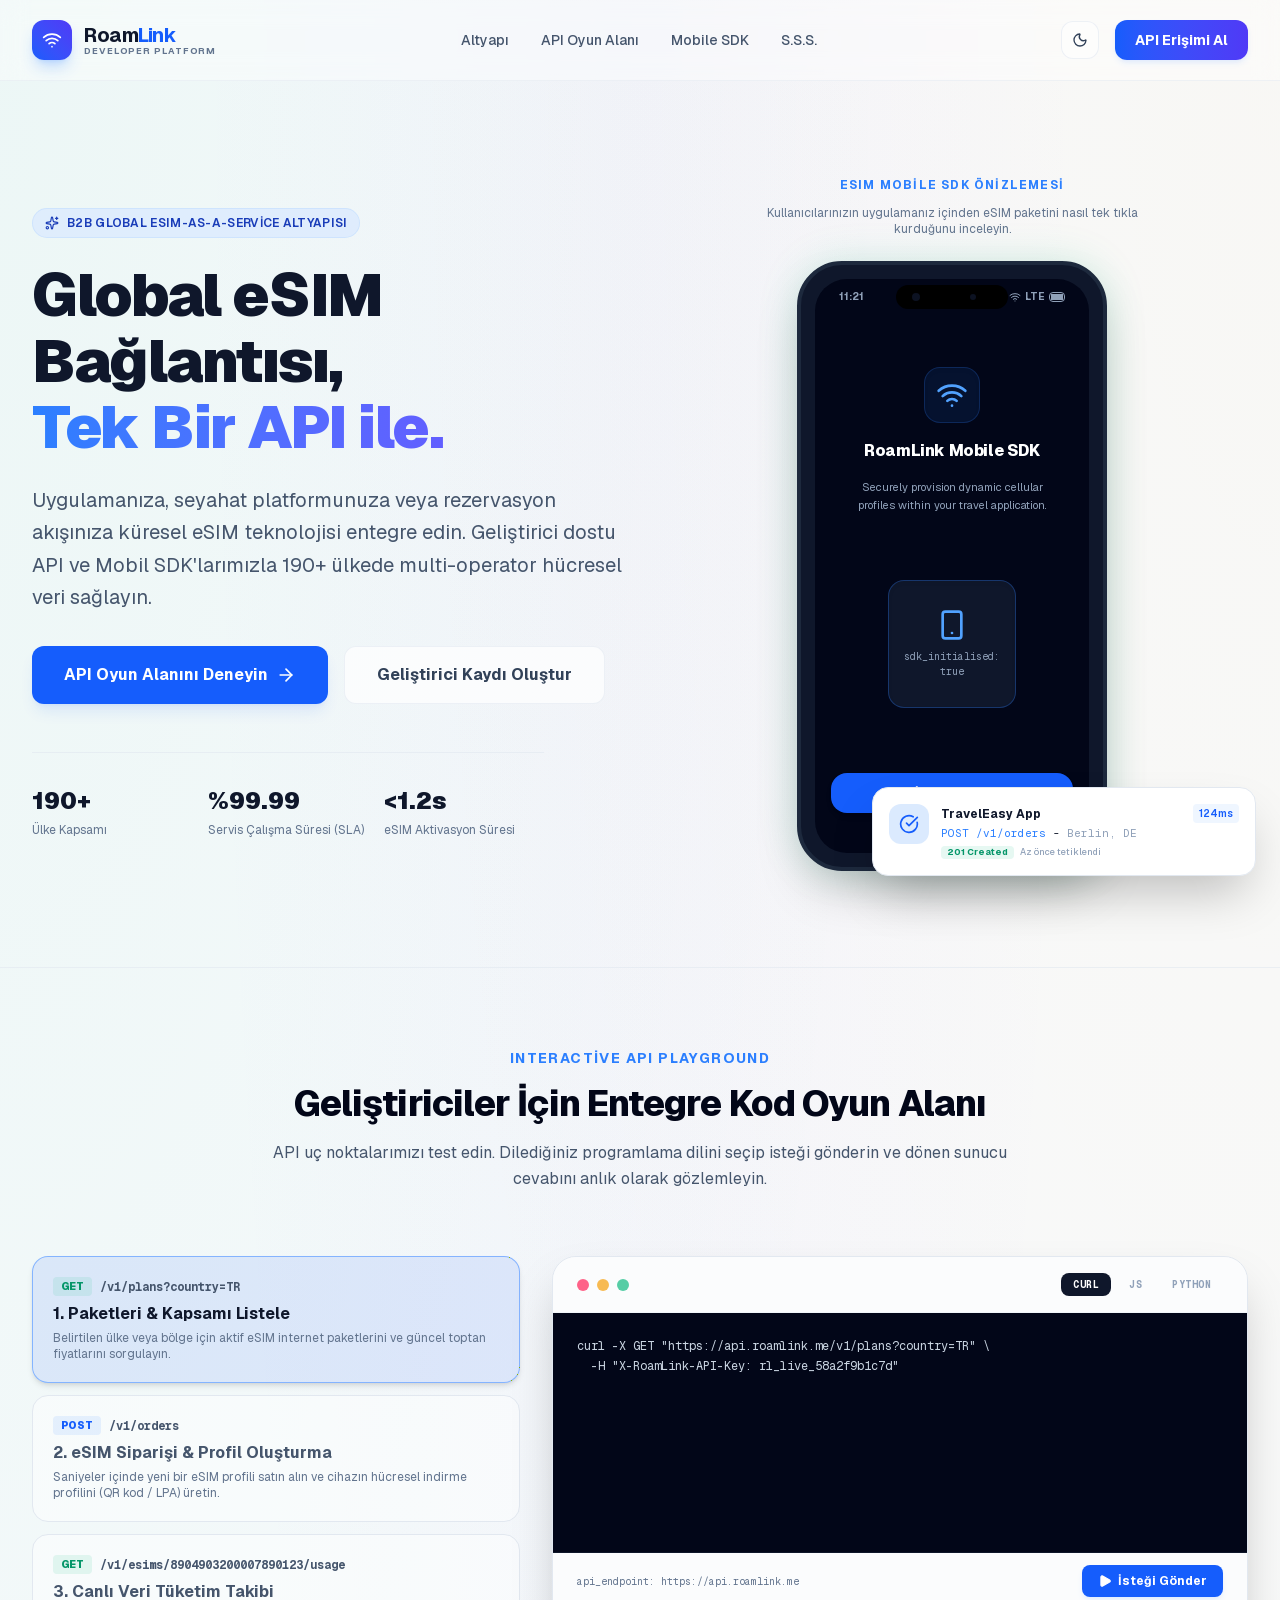
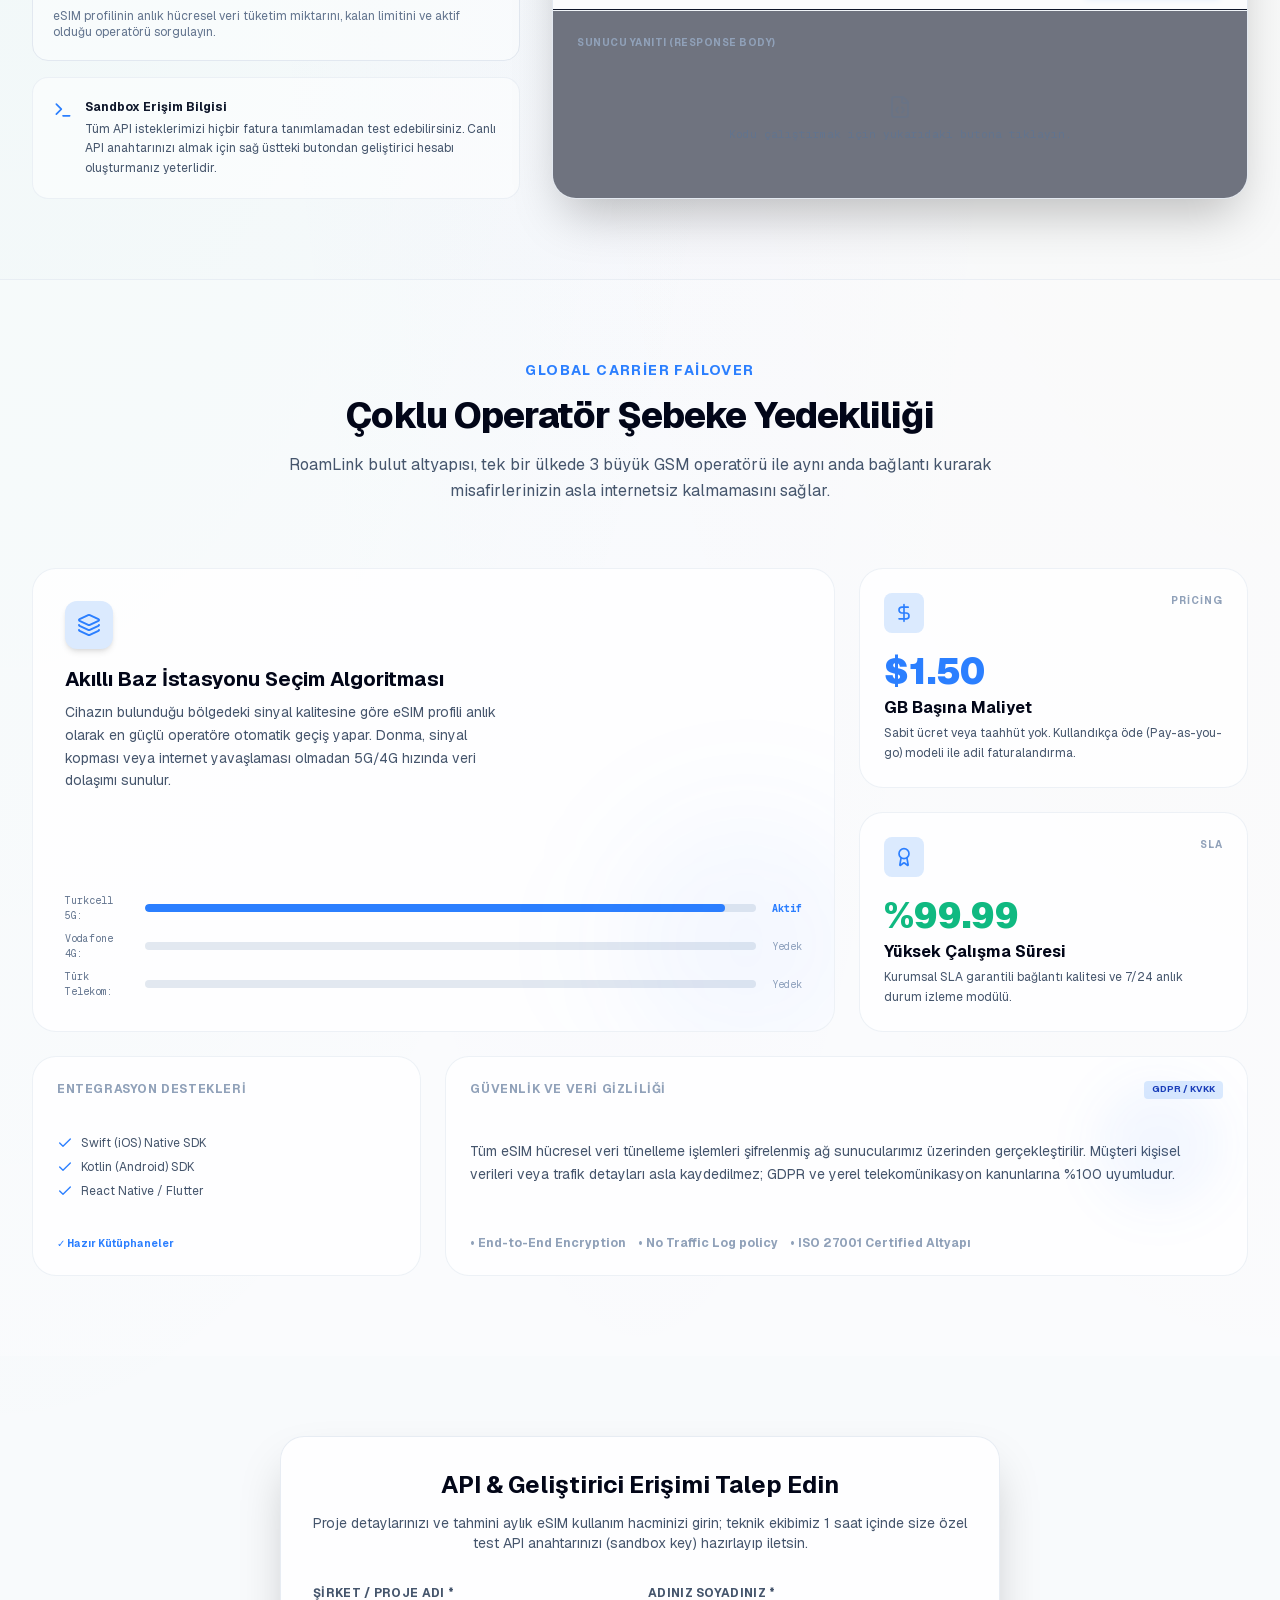
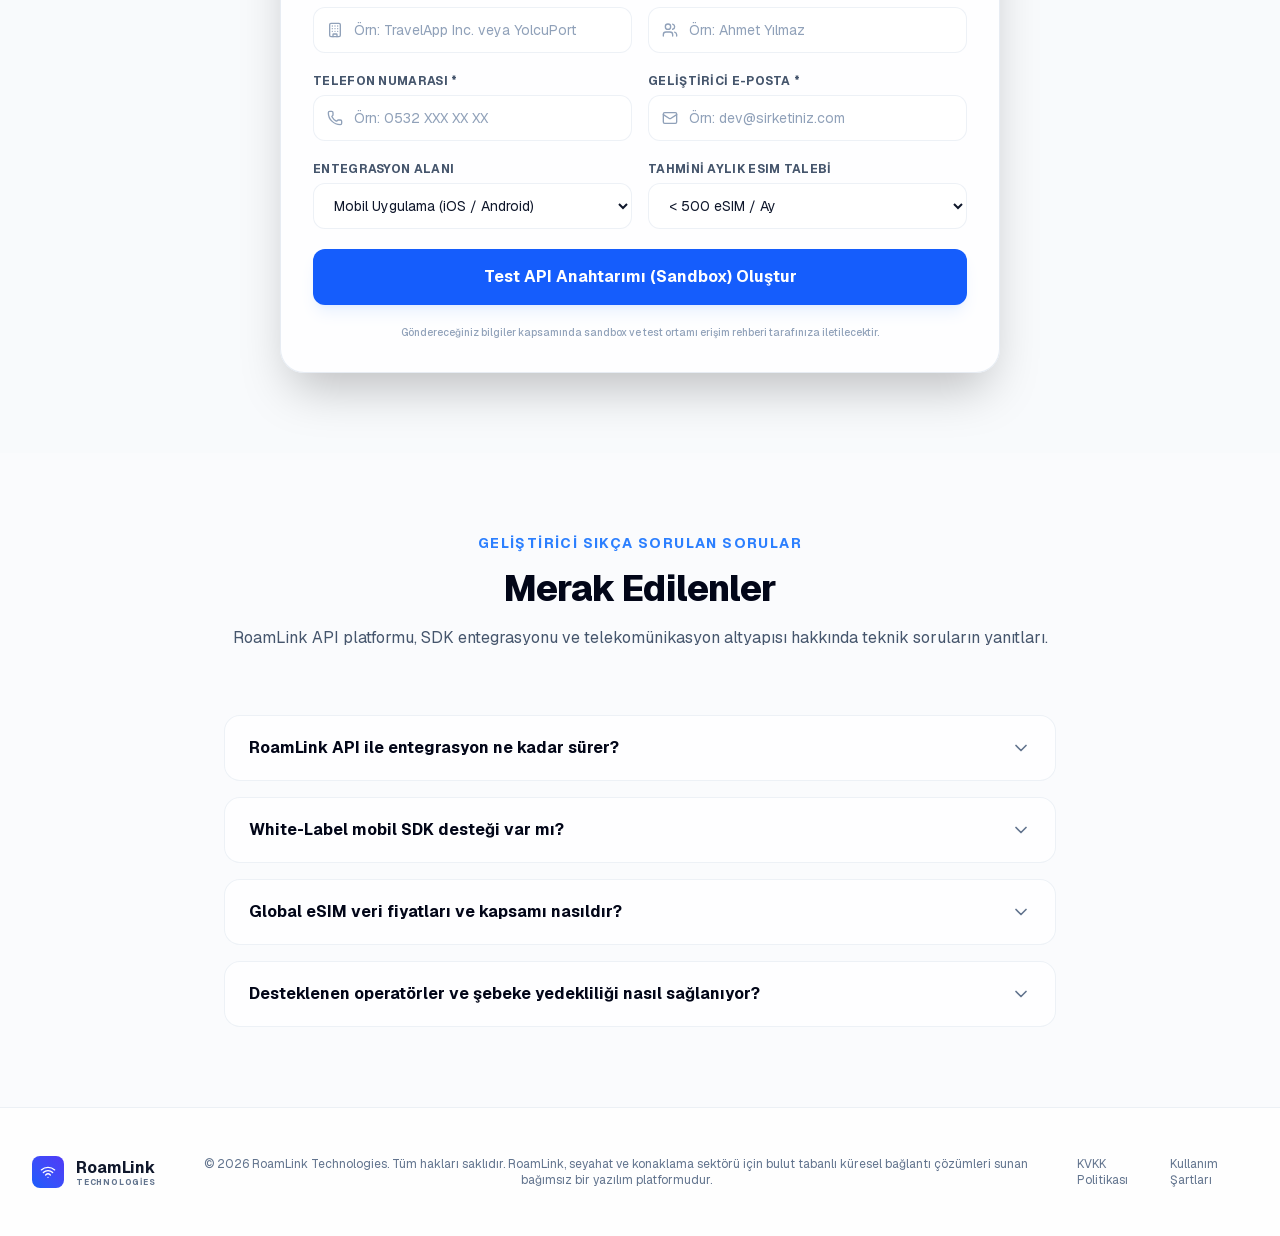
==== commit e0f0d564: "feat: upgrade RoamLink landing to premium developer-first eSIM API platform" ====
--- a/index.html
+++ b/index.html
@@ -1,4 +1,4 @@
-<!DOCTYPE html><html lang="tr" class="geist_a71539c9-module__T19VSG__variable geist_mono_8d43a2aa-module__8Li5zG__variable h-full antialiased"><head><meta charSet="utf-8"/><meta name="viewport" content="width=device-width, initial-scale=1"/><link rel="preload" href="/_next/static/media/797e433ab948586e-s.p.0w5z4e7s8jfe5.woff2" as="font" crossorigin="" type="font/woff2"/><link rel="preload" href="/_next/static/media/caa3a2e1cccd8315-s.p.0wgildi0cnwt9.woff2" as="font" crossorigin="" type="font/woff2"/><link rel="stylesheet" href="/_next/static/chunks/0qp2hu3qlc7hu.css" data-precedence="next"/><link rel="preload" as="script" fetchPriority="low" href="/_next/static/chunks/2ifwjc1fim_wu.js"/><script src="/_next/static/chunks/1hx5j9ma5j_ed.js" async=""></script><script src="/_next/static/chunks/3_66t3you09g0.js" async=""></script><script src="/_next/static/chunks/turbopack-2670vv3kqjxfd.js" async=""></script><script src="/_next/static/chunks/3_ah6s6tkqtu6.js" async=""></script><script src="/_next/static/chunks/1236081zbl6-7.js" async=""></script><meta name="next-size-adjust" content=""/><title>RoamLink | Oteller için Bulut Tabanlı eSIM &amp; Bağlantı Yazılımı</title><meta name="description" content="RoamLink ile otelinizde hiçbir operasyonel yük olmadan misafirlerinize eSIM internet hizmeti sunun. Sıfır kurulum maliyetiyle ek oda geliri elde edin."/><meta name="author" content="RoamLink Technologies"/><meta name="keywords" content="otel esim, otel internet, roamlink, otel ek gelir, otel yazilim cozumleri"/><link rel="icon" href="/favicon.ico?favicon.2vob68tjqpejf.ico" sizes="256x256" type="image/x-icon"/><script>
+<!DOCTYPE html><html lang="tr" class="geist_a71539c9-module__T19VSG__variable geist_mono_8d43a2aa-module__8Li5zG__variable h-full antialiased"><head><meta charSet="utf-8"/><meta name="viewport" content="width=device-width, initial-scale=1"/><link rel="preload" href="/_next/static/media/797e433ab948586e-s.p.0r6juujl39pe6.woff2" as="font" crossorigin="" type="font/woff2"/><link rel="preload" href="/_next/static/media/caa3a2e1cccd8315-s.p.0wgildi0cnwt9.woff2" as="font" crossorigin="" type="font/woff2"/><link rel="stylesheet" href="/_next/static/chunks/0zogn1iriommv.css" data-precedence="next"/><link rel="preload" as="script" fetchPriority="low" href="/_next/static/chunks/2ifwjc1fim_wu.js"/><script src="/_next/static/chunks/1hx5j9ma5j_ed.js" async=""></script><script src="/_next/static/chunks/3_66t3you09g0.js" async=""></script><script src="/_next/static/chunks/turbopack-2670vv3kqjxfd.js" async=""></script><script src="/_next/static/chunks/3_ah6s6tkqtu6.js" async=""></script><script src="/_next/static/chunks/28rqxvhmmm0fp.js" async=""></script><meta name="next-size-adjust" content=""/><title>RoamLink | Oteller için Bulut Tabanlı eSIM &amp; Bağlantı Yazılımı</title><meta name="description" content="RoamLink ile otelinizde hiçbir operasyonel yük olmadan misafirlerinize eSIM internet hizmeti sunun. Sıfır kurulum maliyetiyle ek oda geliri elde edin."/><meta name="author" content="RoamLink Technologies"/><meta name="keywords" content="otel esim, otel internet, roamlink, otel ek gelir, otel yazilim cozumleri"/><link rel="icon" href="/favicon.ico?favicon.2vob68tjqpejf.ico" sizes="256x256" type="image/x-icon"/><script>
               try {
                 if (localStorage.theme === 'dark' || (!('theme' in localStorage) && window.matchMedia('(prefers-color-scheme: dark)').matches)) {
                   document.documentElement.classList.add('dark');
@@ -6,4 +6,5 @@
                   document.documentElement.classList.remove('dark');
                 }
               } catch (_) {}
-            </script><script src="/_next/static/chunks/0cz1d0mv5g_q7.js" noModule=""></script></head><body class="min-h-full flex flex-col bg-slate-50 text-slate-900 dark:bg-slate-950 dark:text-slate-50 transition-colors duration-300"><div hidden=""><!--$--><!--/$--></div><div class="min-h-screen flex flex-col transition-colors duration-500 bg-mesh-dark"><header class="sticky top-0 z-40 w-full backdrop-blur-md bg-white/40 border-b border-slate-200/50 dark:bg-slate-950/40 dark:border-slate-900/50 transition-colors duration-300"><div class="max-w-7xl mx-auto px-4 sm:px-6 lg:px-8 h-20 flex items-center justify-between"><div class="flex items-center gap-3"><div class="w-10 h-10 rounded-xl bg-gradient-to-tr from-emerald-500 to-amber-500 flex items-center justify-center text-white shadow-lg shadow-emerald-500/20"><svg xmlns="http://www.w3.org/2000/svg" width="24" height="24" viewBox="0 0 24 24" fill="none" stroke="currentColor" stroke-width="2" stroke-linecap="round" stroke-linejoin="round" class="lucide lucide-wifi w-5 h-5" aria-hidden="true"><path d="M12 20h.01"></path><path d="M2 8.82a15 15 0 0 1 20 0"></path><path d="M5 12.859a10 10 0 0 1 14 0"></path><path d="M8.5 16.429a5 5 0 0 1 7 0"></path></svg></div><div><span class="text-xl font-bold tracking-tight text-slate-900 dark:text-white">Roam<span class="text-emerald-500">Link</span></span><span class="block text-[9px] text-slate-500 dark:text-slate-400 font-bold tracking-widest uppercase -mt-1">Technologies</span></div></div><nav class="hidden md:flex items-center gap-8"><a href="#neden-roamlink" class="text-sm font-medium text-slate-600 hover:text-emerald-500 dark:text-slate-300 dark:hover:text-emerald-400 transition-colors">Teknoloji</a><a href="#demo-sim" class="text-sm font-medium text-slate-600 hover:text-emerald-500 dark:text-slate-300 dark:hover:text-emerald-400 transition-colors">eSIM Simülatörü</a><a href="#b2b-panel" class="text-sm font-medium text-slate-600 hover:text-emerald-500 dark:text-slate-300 dark:hover:text-emerald-400 transition-colors">Dashboard Önizlemesi</a><a href="#sss" class="text-sm font-medium text-slate-600 hover:text-emerald-500 dark:text-slate-300 dark:hover:text-emerald-400 transition-colors">S.S.S.</a></nav><div class="flex items-center gap-4"><button class="p-2.5 rounded-xl border border-slate-200/60 bg-white/50 hover:bg-slate-100 text-slate-700 dark:border-slate-800/60 dark:bg-slate-900/50 dark:hover:bg-slate-800 dark:text-slate-300 transition-all cursor-pointer" aria-label="Tema Değiştir"><svg xmlns="http://www.w3.org/2000/svg" width="24" height="24" viewBox="0 0 24 24" fill="none" stroke="currentColor" stroke-width="2" stroke-linecap="round" stroke-linejoin="round" class="lucide lucide-sun w-4 h-4 text-amber-400" aria-hidden="true"><circle cx="12" cy="12" r="4"></circle><path d="M12 2v2"></path><path d="M12 20v2"></path><path d="m4.93 4.93 1.41 1.41"></path><path d="m17.66 17.66 1.41 1.41"></path><path d="M2 12h2"></path><path d="M20 12h2"></path><path d="m6.34 17.66-1.41 1.41"></path><path d="m19.07 4.93-1.41 1.41"></path></svg></button><a href="#gelir-analizi" class="hidden sm:inline-flex items-center justify-center px-5 py-2.5 rounded-xl text-sm font-bold text-white bg-gradient-to-r from-emerald-600 to-emerald-500 hover:from-emerald-500 hover:to-emerald-400 hover:scale-[1.02] shadow-md shadow-emerald-500/10 active:scale-95 transition-all cursor-pointer">Gelir Analizi Al</a></div></div></header><section class="relative overflow-hidden py-16 lg:py-24"><div class="max-w-7xl mx-auto px-4 sm:px-6 lg:px-8"><div class="grid grid-cols-1 lg:grid-cols-12 gap-16 lg:gap-8 items-center"><div class="lg:col-span-6 flex flex-col gap-6 text-center lg:text-left"><div class="inline-flex items-center gap-2 self-center lg:self-start px-3 py-1.5 rounded-full bg-emerald-100/80 dark:bg-emerald-950/40 border border-emerald-200/50 dark:border-emerald-900/40 text-emerald-800 dark:text-emerald-400 text-xs font-semibold tracking-wide uppercase"><svg xmlns="http://www.w3.org/2000/svg" width="24" height="24" viewBox="0 0 24 24" fill="none" stroke="currentColor" stroke-width="2" stroke-linecap="round" stroke-linejoin="round" class="lucide lucide-sparkles w-3.5 h-3.5" aria-hidden="true"><path d="M11.017 2.814a1 1 0 0 1 1.966 0l1.051 5.558a2 2 0 0 0 1.594 1.594l5.558 1.051a1 1 0 0 1 0 1.966l-5.558 1.051a2 2 0 0 0-1.594 1.594l-1.051 5.558a1 1 0 0 1-1.966 0l-1.051-5.558a2 2 0 0 0-1.594-1.594l-5.558-1.051a1 1 0 0 1 0-1.966l5.558-1.051a2 2 0 0 0 1.594-1.594z"></path><path d="M20 2v4"></path><path d="M22 4h-4"></path><circle cx="4" cy="20" r="2"></circle></svg> B2B Seyahat &amp; eSIM Entegrasyon Yazılımı</div><h1 class="text-4xl sm:text-5xl lg:text-6xl font-black tracking-tight text-slate-900 dark:text-white leading-[1.1]">Misafirlerinize eSIM Sunun, <br/><span class="bg-gradient-to-r from-emerald-400 to-emerald-600 bg-clip-text text-transparent">Yatırımsız Gelir Üretin</span></h1><p class="text-lg sm:text-xl text-slate-600 dark:text-slate-300 leading-relaxed max-w-2xl mx-auto lg:mx-0">Oteller, seyahat acenteleri ve transfer firmaları için özel geliştirilmiş B2B eSIM yazılım altyapısı. Yabancı konuklarınıza eSIM internet sunun; hiçbir yatırım veya operasyon yükü olmadan her satıştan ek gelir elde edin.</p><div class="flex flex-col sm:flex-row gap-4 justify-center lg:justify-start mt-2"><a href="#gelir-analizi" class="inline-flex items-center justify-center px-8 py-4 rounded-xl text-base font-bold text-white bg-emerald-600 hover:bg-emerald-500 hover:scale-[1.02] shadow-lg shadow-emerald-600/10 active:scale-95 transition-all duration-200 glow-effect cursor-pointer">Ücretsiz Gelir Analizi Talep Et <svg xmlns="http://www.w3.org/2000/svg" width="24" height="24" viewBox="0 0 24 24" fill="none" stroke="currentColor" stroke-width="2" stroke-linecap="round" stroke-linejoin="round" class="lucide lucide-arrow-right ml-2 w-5 h-5" aria-hidden="true"><path d="M5 12h14"></path><path d="m12 5 7 7-7 7"></path></svg></a><a href="#demo-sim" class="inline-flex items-center justify-center px-8 py-4 rounded-xl text-base font-bold text-slate-700 bg-white/70 border border-slate-200/60 hover:bg-slate-50 hover:text-slate-900 dark:text-slate-300 dark:bg-slate-900/50 dark:border-slate-800/60 dark:hover:bg-slate-800 dark:hover:text-white transition-all duration-200 cursor-pointer">eSIM Aktivasyon Demosu</a></div><div class="grid grid-cols-3 gap-4 border-t border-slate-200/60 dark:border-slate-900/60 pt-8 mt-6 max-w-lg mx-auto lg:mx-0"><div><span class="block text-2xl font-black text-slate-900 dark:text-white">€0</span><span class="text-xs text-slate-500 dark:text-slate-400">Entegrasyon Ücreti</span></div><div><span class="block text-2xl font-black text-slate-900 dark:text-white">%100</span><span class="text-xs text-slate-500 dark:text-slate-400">Bulut Tabanlı &amp; Dijital</span></div><div><span class="block text-2xl font-black text-slate-900 dark:text-white">QR / API</span><span class="text-xs text-slate-500 dark:text-slate-400">Çoklu Dağıtım Yolları</span></div></div></div><div id="demo-sim" class="lg:col-span-6 w-full flex flex-col items-center justify-center"><span class="text-xs font-bold uppercase tracking-widest text-emerald-500 dark:text-emerald-400 mb-3 block animate-pulse">Deneysel Mobil eSIM Simülatörü</span><p class="text-xs text-slate-500 dark:text-slate-400 mb-6 text-center max-w-sm">Turistlerinizin eSIM internet paketini nasıl 4 adımda aktifleştirdiğini deneyimleyin.</p><div class="relative w-[310px] h-[610px] bg-slate-900 rounded-[45px] p-3.5 border-4 border-slate-800 phone-shadow flex flex-col justify-between overflow-hidden"><div class="absolute top-5 left-1/2 -translate-x-1/2 w-28 h-6 bg-black rounded-full z-30 flex items-center justify-center"><div class="w-2 h-2 rounded-full bg-slate-900/80 absolute left-4"></div><div class="w-1.5 h-1.5 rounded-full bg-slate-900/80 absolute right-8"></div></div><div class="w-full h-full rounded-[32px] bg-slate-950 p-4 pt-10 text-white flex flex-col justify-between relative overflow-hidden"><div class="absolute top-2.5 left-0 right-0 px-6 flex justify-between text-[10px] font-bold text-slate-400 z-20"><span>11:21</span><div class="flex items-center gap-1"><svg xmlns="http://www.w3.org/2000/svg" width="24" height="24" viewBox="0 0 24 24" fill="none" stroke="currentColor" stroke-width="2" stroke-linecap="round" stroke-linejoin="round" class="lucide lucide-wifi w-3 h-3" aria-hidden="true"><path d="M12 20h.01"></path><path d="M2 8.82a15 15 0 0 1 20 0"></path><path d="M5 12.859a10 10 0 0 1 14 0"></path><path d="M8.5 16.429a5 5 0 0 1 7 0"></path></svg><span>LTE</span><div class="w-4 h-2.5 border border-slate-400 rounded-sm p-[1px] flex items-center"><div class="w-full h-full bg-slate-400 rounded-2xs"></div></div></div></div><div class="flex-1 flex flex-col justify-between items-center py-6 text-center animate-fadeIn"><div class="flex flex-col items-center gap-4 mt-6"><div class="w-14 h-14 rounded-2xl bg-emerald-500/10 border border-emerald-500/20 flex items-center justify-center text-emerald-400 shadow-inner"><svg xmlns="http://www.w3.org/2000/svg" width="24" height="24" viewBox="0 0 24 24" fill="none" stroke="currentColor" stroke-width="2" stroke-linecap="round" stroke-linejoin="round" class="lucide lucide-wifi w-8 h-8" aria-hidden="true"><path d="M12 20h.01"></path><path d="M2 8.82a15 15 0 0 1 20 0"></path><path d="M5 12.859a10 10 0 0 1 14 0"></path><path d="M8.5 16.429a5 5 0 0 1 7 0"></path></svg></div><h4 class="text-base font-extrabold tracking-tight">RoamLink eSIM Hub</h4><p class="text-[11px] text-slate-400 leading-relaxed max-w-[200px]">Scan the hotel/travel QR code to connect instantly.</p></div><div class="w-32 h-32 bg-white p-2.5 rounded-2xl border-2 border-emerald-400 flex items-center justify-center shadow-lg shadow-emerald-500/5 relative group"><div class="absolute inset-0 bg-emerald-500/10 animate-pulse rounded-2xl"></div><div class="grid grid-cols-4 gap-1.5 w-full h-full opacity-80"><div class="rounded-sm bg-slate-950"></div><div class="rounded-sm bg-slate-100"></div><div class="rounded-sm bg-slate-100"></div><div class="rounded-sm bg-slate-950"></div><div class="rounded-sm bg-slate-100"></div><div class="rounded-sm bg-slate-100"></div><div class="rounded-sm bg-slate-950"></div><div class="rounded-sm bg-slate-950"></div><div class="rounded-sm bg-slate-100"></div><div class="rounded-sm bg-slate-950"></div><div class="rounded-sm bg-slate-100"></div><div class="rounded-sm bg-slate-100"></div><div class="rounded-sm bg-slate-950"></div><div class="rounded-sm bg-slate-100"></div><div class="rounded-sm bg-slate-950"></div><div class="rounded-sm bg-slate-950"></div></div></div><button class="w-full py-3 bg-emerald-600 hover:bg-emerald-500 active:scale-95 text-xs font-bold rounded-2xl shadow-md transition-all cursor-pointer">Tıkla &amp; eSIM Paketini Bul</button></div></div></div></div></div></div></section><section id="b2b-panel" class="py-20 border-y border-slate-200/60 dark:border-slate-900/60 transition-colors duration-300"><div class="max-w-7xl mx-auto px-4 sm:px-6 lg:px-8"><div class="text-center max-w-3xl mx-auto mb-12 flex flex-col gap-4"><span class="text-emerald-500 dark:text-emerald-400 text-sm font-bold tracking-widest uppercase">B2B Partner Console</span><h2 class="text-3xl sm:text-4xl font-extrabold tracking-tight text-slate-950 dark:text-white">Sizin Paneliniz Nasıl Görünecek?</h2><p class="text-slate-600 dark:text-slate-400 leading-relaxed">Farklı turizm sektörleri için tasarlanmış gerçek zamanlı iş ortağı kontrol paneli simülasyonu. İşletme türünüzü seçip inceleyebilirsiniz.</p></div><div class="flex justify-center gap-4 mb-8"><button class="px-5 py-2.5 rounded-xl text-xs font-bold transition-all flex items-center gap-2 cursor-pointer bg-slate-900 text-white dark:bg-white dark:text-slate-950 shadow-md"><svg xmlns="http://www.w3.org/2000/svg" width="24" height="24" viewBox="0 0 24 24" fill="none" stroke="currentColor" stroke-width="2" stroke-linecap="round" stroke-linejoin="round" class="lucide lucide-building w-4 h-4" aria-hidden="true"><path d="M12 10h.01"></path><path d="M12 14h.01"></path><path d="M12 6h.01"></path><path d="M16 10h.01"></path><path d="M16 14h.01"></path><path d="M16 6h.01"></path><path d="M8 10h.01"></path><path d="M8 14h.01"></path><path d="M8 6h.01"></path><path d="M9 22v-3a1 1 0 0 1 1-1h4a1 1 0 0 1 1 1v3"></path><rect x="4" y="2" width="16" height="20" rx="2"></rect></svg> Otel Kontrol Paneli</button><button class="px-5 py-2.5 rounded-xl text-xs font-bold transition-all flex items-center gap-2 cursor-pointer bg-white/40 border border-slate-200 text-slate-600 hover:bg-slate-50 dark:bg-slate-900/30 dark:border-slate-800 dark:text-slate-400 dark:hover:bg-slate-800/40"><svg xmlns="http://www.w3.org/2000/svg" width="24" height="24" viewBox="0 0 24 24" fill="none" stroke="currentColor" stroke-width="2" stroke-linecap="round" stroke-linejoin="round" class="lucide lucide-compass w-4 h-4" aria-hidden="true"><circle cx="12" cy="12" r="10"></circle><path d="m16.24 7.76-1.804 5.411a2 2 0 0 1-1.265 1.265L7.76 16.24l1.804-5.411a2 2 0 0 1 1.265-1.265z"></path></svg> Acente Kontrol Paneli</button><button class="px-5 py-2.5 rounded-xl text-xs font-bold transition-all flex items-center gap-2 cursor-pointer bg-white/40 border border-slate-200 text-slate-600 hover:bg-slate-50 dark:bg-slate-900/30 dark:border-slate-800 dark:text-slate-400 dark:hover:bg-slate-800/40"><svg xmlns="http://www.w3.org/2000/svg" width="24" height="24" viewBox="0 0 24 24" fill="none" stroke="currentColor" stroke-width="2" stroke-linecap="round" stroke-linejoin="round" class="lucide lucide-car w-4 h-4" aria-hidden="true"><path d="M19 17h2c.6 0 1-.4 1-1v-3c0-.9-.7-1.7-1.5-1.9C18.7 10.6 16 10 16 10s-1.3-1.4-2.2-2.3c-.5-.4-1.1-.7-1.8-.7H5c-.6 0-1.1.4-1.4.9l-1.4 2.9A3.7 3.7 0 0 0 2 12v4c0 .6.4 1 1 1h2"></path><circle cx="7" cy="17" r="2"></circle><path d="M9 17h6"></path><circle cx="17" cy="17" r="2"></circle></svg> Transfer &amp; Rent-a-Car</button></div><div class="max-w-4xl mx-auto rounded-3xl border border-slate-200 bg-white p-6 shadow-2xl dark:border-slate-900 dark:bg-slate-950/80 transition-all duration-300"><div class="flex flex-col md:flex-row justify-between items-start md:items-center gap-4 border-b border-slate-100 dark:border-slate-900 pb-5 mb-6"><div><span class="text-[10px] font-bold uppercase tracking-wider text-slate-400">Aktif Yönetilen Hesap</span><h3 class="text-lg font-bold text-slate-900 dark:text-white flex items-center gap-2 mt-0.5">Grand Hills Resort Hotel<!-- --> <span class="px-2 py-0.5 rounded bg-emerald-100 text-emerald-800 dark:bg-emerald-950 dark:text-emerald-400 text-[10px] font-bold">Antalya, TR</span></h3></div><div class="flex items-center gap-2 text-xs text-slate-500"><svg xmlns="http://www.w3.org/2000/svg" width="24" height="24" viewBox="0 0 24 24" fill="none" stroke="currentColor" stroke-width="2" stroke-linecap="round" stroke-linejoin="round" class="lucide lucide-clock w-4 h-4 text-emerald-500" aria-hidden="true"><circle cx="12" cy="12" r="10"></circle><path d="M12 6v6l4 2"></path></svg> Son Güncelleme: 1 Dk Önce</div></div><div class="grid grid-cols-1 sm:grid-cols-3 gap-5 mb-8"><div class="p-4.5 rounded-2xl bg-slate-50 dark:bg-slate-900/40 border border-slate-100 dark:border-slate-900"><span class="text-[10px] font-bold uppercase tracking-wider text-slate-400">Aktif eSIM Kullanıcısı</span><span class="block text-3xl font-black text-slate-900 dark:text-white mt-1.5">164</span><span class="block text-[10px] text-emerald-500 font-semibold mt-1">↑ Bu ay %12 artış</span></div><div class="p-4.5 rounded-2xl bg-slate-50 dark:bg-slate-900/40 border border-slate-100 dark:border-slate-900"><span class="text-[10px] font-bold uppercase tracking-wider text-slate-400">Aylık Toplam Ciro</span><span class="block text-3xl font-black text-slate-900 dark:text-white mt-1.5">€3,480</span><span class="block text-[10px] text-slate-400 mt-1">Veri ve internet paketleri</span></div><div class="p-4.5 rounded-2xl bg-emerald-50/50 dark:bg-emerald-950/20 border border-emerald-100/50 dark:border-emerald-900/20"><span class="text-[10px] font-bold uppercase tracking-wider text-emerald-500 dark:text-emerald-400">Hakedişiniz (%35 Komisyon)</span><span class="block text-3xl font-black text-emerald-600 dark:text-emerald-400 mt-1.5">€1,218</span><span class="block text-[10px] text-slate-400 mt-1">Mayıs Ayı Net Ödemesi</span></div></div><div class="grid grid-cols-1 md:grid-cols-12 gap-6 items-end"><div class="md:col-span-8 p-5 rounded-2xl bg-slate-50 dark:bg-slate-900/40 border border-slate-100 dark:border-slate-900 relative overflow-hidden"><span class="text-[10px] font-bold uppercase tracking-wider text-slate-400 mb-6 block">Haftalık eSIM Satış Performansı</span><div class="h-36 grid-lines relative flex items-end justify-between px-2 pt-6"><div class="flex flex-col items-center gap-1.5 z-10 w-full"><div style="height:45px" class="w-7 bg-gradient-to-t from-emerald-600 to-emerald-400 rounded-md transition-all duration-500 shadow-md shadow-emerald-500/10 hover:brightness-110"></div><span class="text-[9px] text-slate-400 font-bold">Gün <!-- -->1</span></div><div class="flex flex-col items-center gap-1.5 z-10 w-full"><div style="height:60px" class="w-7 bg-gradient-to-t from-emerald-600 to-emerald-400 rounded-md transition-all duration-500 shadow-md shadow-emerald-500/10 hover:brightness-110"></div><span class="text-[9px] text-slate-400 font-bold">Gün <!-- -->2</span></div><div class="flex flex-col items-center gap-1.5 z-10 w-full"><div style="height:50px" class="w-7 bg-gradient-to-t from-emerald-600 to-emerald-400 rounded-md transition-all duration-500 shadow-md shadow-emerald-500/10 hover:brightness-110"></div><span class="text-[9px] text-slate-400 font-bold">Gün <!-- -->3</span></div><div class="flex flex-col items-center gap-1.5 z-10 w-full"><div style="height:75px" class="w-7 bg-gradient-to-t from-emerald-600 to-emerald-400 rounded-md transition-all duration-500 shadow-md shadow-emerald-500/10 hover:brightness-110"></div><span class="text-[9px] text-slate-400 font-bold">Gün <!-- -->4</span></div><div class="flex flex-col items-center gap-1.5 z-10 w-full"><div style="height:80px" class="w-7 bg-gradient-to-t from-emerald-600 to-emerald-400 rounded-md transition-all duration-500 shadow-md shadow-emerald-500/10 hover:brightness-110"></div><span class="text-[9px] text-slate-400 font-bold">Gün <!-- -->5</span></div><div class="flex flex-col items-center gap-1.5 z-10 w-full"><div style="height:95px" class="w-7 bg-gradient-to-t from-emerald-600 to-emerald-400 rounded-md transition-all duration-500 shadow-md shadow-emerald-500/10 hover:brightness-110"></div><span class="text-[9px] text-slate-400 font-bold">Gün <!-- -->6</span></div><div class="flex flex-col items-center gap-1.5 z-10 w-full"><div style="height:110px" class="w-7 bg-gradient-to-t from-emerald-600 to-emerald-400 rounded-md transition-all duration-500 shadow-md shadow-emerald-500/10 hover:brightness-110"></div><span class="text-[9px] text-slate-400 font-bold">Gün <!-- -->7</span></div></div></div><div class="md:col-span-4 flex flex-col gap-4"><div class="p-4.5 rounded-2xl bg-slate-50 dark:bg-slate-900/40 border border-slate-100 dark:border-slate-900"><span class="text-[10px] font-bold uppercase tracking-wider text-slate-400">Son Ödeme Detayı</span><div class="flex justify-between items-center mt-3 text-xs"><span class="font-semibold text-slate-600 dark:text-slate-300">Durum:</span><span class="px-2 py-0.5 rounded-full bg-emerald-100 text-emerald-800 dark:bg-emerald-950 dark:text-emerald-400 text-[10px] font-bold flex items-center gap-1"><svg xmlns="http://www.w3.org/2000/svg" width="24" height="24" viewBox="0 0 24 24" fill="none" stroke="currentColor" stroke-width="2" stroke-linecap="round" stroke-linejoin="round" class="lucide lucide-check w-3 h-3" aria-hidden="true"><path d="M20 6 9 17l-5-5"></path></svg> Ödendi</span></div><div class="flex justify-between items-center mt-2.5 text-xs"><span class="font-semibold text-slate-600 dark:text-slate-300">Tutar:</span><span class="font-black text-slate-900 dark:text-white">€1,218.00 (Ödendi)</span></div></div><div class="p-4.5 rounded-2xl bg-slate-50 dark:bg-slate-900/40 border border-slate-100 dark:border-slate-900 text-center text-xs"><span class="text-slate-500 block mb-1">Mevcut bakiyeyi çekmek için:</span><a href="#gelir-analizi" class="text-emerald-500 dark:text-emerald-400 font-bold hover:underline flex items-center justify-center gap-1">Ortaklık Panelini Kur <svg xmlns="http://www.w3.org/2000/svg" width="24" height="24" viewBox="0 0 24 24" fill="none" stroke="currentColor" stroke-width="2" stroke-linecap="round" stroke-linejoin="round" class="lucide lucide-arrow-up-right w-3.5 h-3.5" aria-hidden="true"><path d="M7 7h10v10"></path><path d="M7 17 17 7"></path></svg></a></div></div></div></div></div></section><section id="neden-roamlink" class="py-20 bg-white/20 dark:bg-slate-950/20 transition-colors duration-300"><div class="max-w-7xl mx-auto px-4 sm:px-6 lg:px-8"><div class="text-center max-w-3xl mx-auto mb-16 flex flex-col gap-4"><span class="text-emerald-500 dark:text-emerald-400 text-sm font-bold tracking-widest uppercase">Bento Grid Architecture</span><h2 class="text-3xl sm:text-4xl font-extrabold tracking-tight text-slate-950 dark:text-white">Teknolojinin Getirdiği Özgürlük</h2><p class="text-slate-600 dark:text-slate-400 leading-relaxed">RoamLink bulut altyapısı, seyahat sektöründeki itirazları sıfırlamak ve operasyonu kusursuzlaştırmak için tasarlanmıştır.</p></div><div class="grid grid-cols-1 md:grid-cols-3 gap-6 auto-rows-[220px]"><div class="md:col-span-2 md:row-span-2 rounded-3xl border border-slate-200/60 bg-white/80 p-8 dark:border-slate-900/60 dark:bg-slate-900/40 dark:backdrop-blur-xl flex flex-col justify-between overflow-hidden relative group"><div class="absolute -right-10 -bottom-10 w-64 h-64 bg-emerald-500/5 rounded-full blur-3xl group-hover:bg-emerald-500/10 transition-all duration-500"></div><div class="flex flex-col gap-4"><div class="w-12 h-12 rounded-xl bg-emerald-100 dark:bg-emerald-950 flex items-center justify-center text-emerald-500 shadow-md"><svg xmlns="http://www.w3.org/2000/svg" width="24" height="24" viewBox="0 0 24 24" fill="none" stroke="currentColor" stroke-width="2" stroke-linecap="round" stroke-linejoin="round" class="lucide lucide-layers w-6 h-6" aria-hidden="true"><path d="M12.83 2.18a2 2 0 0 0-1.66 0L2.6 6.08a1 1 0 0 0 0 1.83l8.58 3.91a2 2 0 0 0 1.66 0l8.58-3.9a1 1 0 0 0 0-1.83z"></path><path d="M2 12a1 1 0 0 0 .58.91l8.6 3.91a2 2 0 0 0 1.65 0l8.58-3.9A1 1 0 0 0 22 12"></path><path d="M2 17a1 1 0 0 0 .58.91l8.6 3.91a2 2 0 0 0 1.65 0l8.58-3.9A1 1 0 0 0 22 17"></path></svg></div><div><h3 class="text-xl font-bold text-slate-950 dark:text-white mb-2">Bulut Tabanlı B2B Telekom Altyapısı</h3><p class="text-sm text-slate-600 dark:text-slate-400 leading-relaxed max-w-md">RoamLink, Türkiye genelinde 3 büyük operatörün LTE/5G veri şebekelerini bulut tabanlı sanal havuzda birleştirir. Misafirleriniz her zaman en güçlü çeken baz istasyonuna otomatik bağlanarak sorunsuz internet kullanır.</p></div></div><div class="flex items-center gap-4 text-xs font-semibold text-slate-400"><span>✓ GSM Lisanslı</span><span>✓ 5G Uyumlu</span><span>✓ Eşzamanlı Yük Dengeleyici</span></div></div><div class="rounded-3xl border border-slate-200/60 bg-white/80 p-6 dark:border-slate-900/60 dark:bg-slate-900/40 dark:backdrop-blur-xl flex flex-col justify-between overflow-hidden relative group"><div class="flex justify-between items-start"><div class="w-10 h-10 rounded-lg bg-emerald-100 dark:bg-emerald-950 flex items-center justify-center text-emerald-500"><svg xmlns="http://www.w3.org/2000/svg" width="24" height="24" viewBox="0 0 24 24" fill="none" stroke="currentColor" stroke-width="2" stroke-linecap="round" stroke-linejoin="round" class="lucide lucide-dollar-sign w-5 h-5" aria-hidden="true"><line x1="12" x2="12" y1="2" y2="22"></line><path d="M17 5H9.5a3.5 3.5 0 0 0 0 7h5a3.5 3.5 0 0 1 0 7H6"></path></svg></div><span class="text-[10px] font-bold text-slate-400 uppercase tracking-widest">Maliyet</span></div><div><span class="block text-4xl font-black text-emerald-500 dark:text-emerald-400 mb-1">€0.00</span><h3 class="text-base font-bold text-slate-950 dark:text-white mb-1">Sıfır Yatırım Bütçesi</h3><p class="text-xs text-slate-600 dark:text-slate-400 leading-relaxed">Ne donanım ne de lisans ücreti. Tamamen komisyon modelli kazanç paylaşımı.</p></div></div><div class="rounded-3xl border border-slate-200/60 bg-white/80 p-6 dark:border-slate-900/60 dark:bg-slate-900/40 dark:backdrop-blur-xl flex flex-col justify-between overflow-hidden relative group"><div class="flex justify-between items-start"><div class="w-10 h-10 rounded-lg bg-emerald-100 dark:bg-emerald-950 flex items-center justify-center text-emerald-500"><svg xmlns="http://www.w3.org/2000/svg" width="24" height="24" viewBox="0 0 24 24" fill="none" stroke="currentColor" stroke-width="2" stroke-linecap="round" stroke-linejoin="round" class="lucide lucide-award w-5 h-5" aria-hidden="true"><path d="m15.477 12.89 1.515 8.526a.5.5 0 0 1-.81.47l-3.58-2.687a1 1 0 0 0-1.197 0l-3.586 2.686a.5.5 0 0 1-.81-.469l1.514-8.526"></path><circle cx="12" cy="8" r="6"></circle></svg></div><span class="text-[10px] font-bold text-slate-400 uppercase tracking-widest">Puan Artışı</span></div><div><div class="flex gap-0.5 text-amber-400 mb-2"><svg xmlns="http://www.w3.org/2000/svg" width="24" height="24" viewBox="0 0 24 24" fill="none" stroke="currentColor" stroke-width="2" stroke-linecap="round" stroke-linejoin="round" class="lucide lucide-sparkles w-4 h-4 fill-amber-400 text-amber-400" aria-hidden="true"><path d="M11.017 2.814a1 1 0 0 1 1.966 0l1.051 5.558a2 2 0 0 0 1.594 1.594l5.558 1.051a1 1 0 0 1 0 1.966l-5.558 1.051a2 2 0 0 0-1.594 1.594l-1.051 5.558a1 1 0 0 1-1.966 0l-1.051-5.558a2 2 0 0 0-1.594-1.594l-5.558-1.051a1 1 0 0 1 0-1.966l5.558-1.051a2 2 0 0 0 1.594-1.594z"></path><path d="M20 2v4"></path><path d="M22 4h-4"></path><circle cx="4" cy="20" r="2"></circle></svg><svg xmlns="http://www.w3.org/2000/svg" width="24" height="24" viewBox="0 0 24 24" fill="none" stroke="currentColor" stroke-width="2" stroke-linecap="round" stroke-linejoin="round" class="lucide lucide-sparkles w-4 h-4 fill-amber-400 text-amber-400" aria-hidden="true"><path d="M11.017 2.814a1 1 0 0 1 1.966 0l1.051 5.558a2 2 0 0 0 1.594 1.594l5.558 1.051a1 1 0 0 1 0 1.966l-5.558 1.051a2 2 0 0 0-1.594 1.594l-1.051 5.558a1 1 0 0 1-1.966 0l-1.051-5.558a2 2 0 0 0-1.594-1.594l-5.558-1.051a1 1 0 0 1 0-1.966l5.558-1.051a2 2 0 0 0 1.594-1.594z"></path><path d="M20 2v4"></path><path d="M22 4h-4"></path><circle cx="4" cy="20" r="2"></circle></svg><svg xmlns="http://www.w3.org/2000/svg" width="24" height="24" viewBox="0 0 24 24" fill="none" stroke="currentColor" stroke-width="2" stroke-linecap="round" stroke-linejoin="round" class="lucide lucide-sparkles w-4 h-4 fill-amber-400 text-amber-400" aria-hidden="true"><path d="M11.017 2.814a1 1 0 0 1 1.966 0l1.051 5.558a2 2 0 0 0 1.594 1.594l5.558 1.051a1 1 0 0 1 0 1.966l-5.558 1.051a2 2 0 0 0-1.594 1.594l-1.051 5.558a1 1 0 0 1-1.966 0l-1.051-5.558a2 2 0 0 0-1.594-1.594l-5.558-1.051a1 1 0 0 1 0-1.966l5.558-1.051a2 2 0 0 0 1.594-1.594z"></path><path d="M20 2v4"></path><path d="M22 4h-4"></path><circle cx="4" cy="20" r="2"></circle></svg><svg xmlns="http://www.w3.org/2000/svg" width="24" height="24" viewBox="0 0 24 24" fill="none" stroke="currentColor" stroke-width="2" stroke-linecap="round" stroke-linejoin="round" class="lucide lucide-sparkles w-4 h-4 fill-amber-400 text-amber-400" aria-hidden="true"><path d="M11.017 2.814a1 1 0 0 1 1.966 0l1.051 5.558a2 2 0 0 0 1.594 1.594l5.558 1.051a1 1 0 0 1 0 1.966l-5.558 1.051a2 2 0 0 0-1.594 1.594l-1.051 5.558a1 1 0 0 1-1.966 0l-1.051-5.558a2 2 0 0 0-1.594-1.594l-5.558-1.051a1 1 0 0 1 0-1.966l5.558-1.051a2 2 0 0 0 1.594-1.594z"></path><path d="M20 2v4"></path><path d="M22 4h-4"></path><circle cx="4" cy="20" r="2"></circle></svg><svg xmlns="http://www.w3.org/2000/svg" width="24" height="24" viewBox="0 0 24 24" fill="none" stroke="currentColor" stroke-width="2" stroke-linecap="round" stroke-linejoin="round" class="lucide lucide-sparkles w-4 h-4 fill-amber-400 text-amber-400" aria-hidden="true"><path d="M11.017 2.814a1 1 0 0 1 1.966 0l1.051 5.558a2 2 0 0 0 1.594 1.594l5.558 1.051a1 1 0 0 1 0 1.966l-5.558 1.051a2 2 0 0 0-1.594 1.594l-1.051 5.558a1 1 0 0 1-1.966 0l-1.051-5.558a2 2 0 0 0-1.594-1.594l-5.558-1.051a1 1 0 0 1 0-1.966l5.558-1.051a2 2 0 0 0 1.594-1.594z"></path><path d="M20 2v4"></path><path d="M22 4h-4"></path><circle cx="4" cy="20" r="2"></circle></svg></div><h3 class="text-base font-bold text-slate-950 dark:text-white mb-1">Misafir Memnuniyet Etkisi</h3><p class="text-xs text-slate-600 dark:text-slate-400 leading-relaxed">Turistlerin internet sorununu havalimanında çözerek seyahat puanlarınızı doğrudan artırır.</p></div></div><div class="rounded-3xl border border-slate-200/60 bg-white/80 p-6 dark:border-slate-900/60 dark:bg-slate-900/40 dark:backdrop-blur-xl flex flex-col justify-between"><h4 class="text-xs font-bold uppercase tracking-wider text-slate-400">Resepsiyon İş Yükü</h4><div class="flex flex-col gap-2 my-2 text-xs"><div class="flex items-center gap-2 text-slate-600 dark:text-slate-400"><svg xmlns="http://www.w3.org/2000/svg" width="24" height="24" viewBox="0 0 24 24" fill="none" stroke="currentColor" stroke-width="2" stroke-linecap="round" stroke-linejoin="round" class="lucide lucide-check w-4 h-4 text-emerald-500" aria-hidden="true"><path d="M20 6 9 17l-5-5"></path></svg> eSIM Teslimatı: <span class="font-bold">Otomatik</span></div><div class="flex items-center gap-2 text-slate-600 dark:text-slate-400"><svg xmlns="http://www.w3.org/2000/svg" width="24" height="24" viewBox="0 0 24 24" fill="none" stroke="currentColor" stroke-width="2" stroke-linecap="round" stroke-linejoin="round" class="lucide lucide-check w-4 h-4 text-emerald-500" aria-hidden="true"><path d="M20 6 9 17l-5-5"></path></svg> Tahsilat / Ödeme: <span class="font-bold">Otomatik</span></div><div class="flex items-center gap-2 text-slate-600 dark:text-slate-400"><svg xmlns="http://www.w3.org/2000/svg" width="24" height="24" viewBox="0 0 24 24" fill="none" stroke="currentColor" stroke-width="2" stroke-linecap="round" stroke-linejoin="round" class="lucide lucide-check w-4 h-4 text-emerald-500" aria-hidden="true"><path d="M20 6 9 17l-5-5"></path></svg> Teknik Destek: <span class="font-bold">7/24 Canlı Destek</span></div></div><span class="text-[10px] text-emerald-500 font-bold">✓ Resepsiyona Sıfır Sorumluluk</span></div><div class="md:col-span-2 rounded-3xl border border-slate-200/60 bg-white/80 p-6 dark:border-slate-900/60 dark:bg-slate-900/40 dark:backdrop-blur-xl flex flex-col justify-between relative overflow-hidden group"><div class="absolute right-6 top-6 w-32 h-32 bg-emerald-500/5 rounded-full blur-xl group-hover:scale-125 transition-all"></div><div class="flex justify-between items-start mb-2"><h4 class="text-xs font-bold uppercase tracking-wider text-slate-400">Şeffaf Ödeme Altyapısı</h4><span class="px-2 py-0.5 rounded bg-emerald-100 text-emerald-800 dark:bg-emerald-950 dark:text-emerald-400 text-[9px] font-bold">Gerçek Zamanlı</span></div><div><p class="text-sm text-slate-600 dark:text-slate-400 leading-relaxed mb-4">İş ortaklarımız, panel üzerinden yapılan her eSIM aktivasyonunu saniyesinde görür. Ödeme havuzumuzda biriken tutar şeffaf ve denetlenebilir raporlar halinde her ayın 1. günü kesinleşir.</p></div><div class="flex items-center gap-3 text-xs font-bold text-slate-400"><span>• Hızlı Havale</span><span>• Faturalı / Hak edişli Model</span><span>• Detaylı Rapor İndirme</span></div></div></div></div></section><section id="nasil-calisir" class="py-20 bg-slate-50/40 dark:bg-slate-900/10 border-y border-slate-200/60 dark:border-slate-900/60 transition-colors duration-300"><div class="max-w-7xl mx-auto px-4 sm:px-6 lg:px-8"><div class="text-center max-w-3xl mx-auto mb-16 flex flex-col gap-4"><span class="text-emerald-500 dark:text-emerald-400 text-sm font-bold tracking-widest uppercase">Kolay Entegrasyon</span><h2 class="text-3xl sm:text-4xl font-extrabold tracking-tight text-slate-950 dark:text-white">Sadece 3 Adımda Sisteme Katılın</h2><p class="text-slate-600 dark:text-slate-400 leading-relaxed">İşletmenizin dijital dönüşümünü başlatmak ve ek gelirinizi aktifleştirmek sadece 15 dakikanızı alacak.</p></div><div class="grid grid-cols-1 lg:grid-cols-3 gap-12 relative"><div class="flex flex-col items-center text-center gap-4 relative z-10"><div class="w-16 h-16 rounded-2xl bg-white border border-slate-200 dark:bg-slate-900 dark:border-slate-800 flex items-center justify-center text-emerald-500 font-extrabold text-xl shadow-md">01</div><h3 class="text-lg font-bold text-slate-950 dark:text-white">QR Kod &amp; Link Aktivasyonu</h3><p class="text-sm text-slate-600 dark:text-slate-400 leading-relaxed max-w-xs">İşletmenizin türüne göre basılı stand QR kodları hazırlanır ya da dijital onay e-postalarınıza entegre edilecek özel referans linkleriniz tanımlanır.</p></div><div class="flex flex-col items-center text-center gap-4 relative z-10"><div class="w-16 h-16 rounded-2xl bg-white border border-slate-200 dark:bg-slate-900 dark:border-slate-800 flex items-center justify-center text-emerald-500 font-extrabold text-xl shadow-md">02</div><h3 class="text-lg font-bold text-slate-950 dark:text-white">Misafirin QR ile Taratması</h3><p class="text-sm text-slate-600 dark:text-slate-400 leading-relaxed max-w-xs">Yabancı turistler giriş esnasında, transferde ya da tur biletinde bu QR kodları veya bağlantıları taratarak kendilerine en uygun eSIM veri paketini satın alırlar.</p></div><div class="flex flex-col items-center text-center gap-4 relative z-10"><div class="w-16 h-16 rounded-2xl bg-white border border-slate-200 dark:bg-slate-900 dark:border-slate-800 flex items-center justify-center text-emerald-500 font-extrabold text-xl shadow-md">03</div><h3 class="text-lg font-bold text-slate-950 dark:text-white">Otomatik Komisyon Ödemesi</h3><p class="text-sm text-slate-600 dark:text-slate-400 leading-relaxed max-w-xs">İşletmeniz adına biriken komisyon bakiyesi, her ay sonunda fatura veya hak edişe müteakip doğrudan banka hesabınıza havale edilir.</p></div></div></div></section><section id="gelir-analizi" class="py-20 border-t border-slate-200/60 dark:border-slate-900/60 transition-colors duration-300"><div class="max-w-3xl mx-auto px-4 sm:px-6"><div class="rounded-3xl border border-slate-200/80 bg-white/80 p-8 shadow-2xl dark:border-slate-900/80 dark:bg-slate-950/80 dark:backdrop-blur-xl"><div class="text-center mb-8 flex flex-col gap-3"><h3 class="text-2xl font-bold text-slate-950 dark:text-white">Ücretsiz Gelir Analizi Talep Edin</h3><p class="text-sm text-slate-600 dark:text-slate-400">İşletme türünüzü ve tahmini turist hacminizi girin; uzman ekibimiz bölgenize özel potansiyel komisyon kazancınızı hesaplayıp 24 saat içinde sizinle paylaşsın.</p></div><form class="space-y-5"><div class="grid grid-cols-1 sm:grid-cols-2 gap-4"><div class="flex flex-col gap-1.5"><label for="businessName" class="text-xs font-bold text-slate-600 dark:text-slate-400 uppercase tracking-wide">İşletme Adı *</label><div class="relative"><svg xmlns="http://www.w3.org/2000/svg" width="24" height="24" viewBox="0 0 24 24" fill="none" stroke="currentColor" stroke-width="2" stroke-linecap="round" stroke-linejoin="round" class="lucide lucide-building absolute left-3.5 top-1/2 -translate-y-1/2 w-4 h-4 text-slate-400" aria-hidden="true"><path d="M12 10h.01"></path><path d="M12 14h.01"></path><path d="M12 6h.01"></path><path d="M16 10h.01"></path><path d="M16 14h.01"></path><path d="M16 6h.01"></path><path d="M8 10h.01"></path><path d="M8 14h.01"></path><path d="M8 6h.01"></path><path d="M9 22v-3a1 1 0 0 1 1-1h4a1 1 0 0 1 1 1v3"></path><rect x="4" y="2" width="16" height="20" rx="2"></rect></svg><input type="text" id="businessName" required="" placeholder="Örn: Galata Tours veya Elite Hotel" class="w-full pl-10 pr-4 py-3 rounded-xl border border-slate-200/60 bg-white/50 text-slate-900 placeholder-slate-400 focus:outline-none focus:ring-2 focus:ring-emerald-500/20 focus:border-emerald-500 dark:border-slate-800/60 dark:bg-slate-900/50 dark:text-white dark:placeholder-slate-600 dark:focus:ring-emerald-500/10 transition-all text-sm" name="businessName" value=""/></div></div><div class="flex flex-col gap-1.5"><label for="name" class="text-xs font-bold text-slate-600 dark:text-slate-400 uppercase tracking-wide">Yetkili Adı Soyadı *</label><div class="relative"><svg xmlns="http://www.w3.org/2000/svg" width="24" height="24" viewBox="0 0 24 24" fill="none" stroke="currentColor" stroke-width="2" stroke-linecap="round" stroke-linejoin="round" class="lucide lucide-users absolute left-3.5 top-1/2 -translate-y-1/2 w-4 h-4 text-slate-400" aria-hidden="true"><path d="M16 21v-2a4 4 0 0 0-4-4H6a4 4 0 0 0-4 4v2"></path><path d="M16 3.128a4 4 0 0 1 0 7.744"></path><path d="M22 21v-2a4 4 0 0 0-3-3.87"></path><circle cx="9" cy="7" r="4"></circle></svg><input type="text" id="name" required="" placeholder="Örn: Ahmet Yılmaz" class="w-full pl-10 pr-4 py-3 rounded-xl border border-slate-200/60 bg-white/50 text-slate-900 placeholder-slate-400 focus:outline-none focus:ring-2 focus:ring-emerald-500/20 focus:border-emerald-500 dark:border-slate-800/60 dark:bg-slate-900/50 dark:text-white dark:placeholder-slate-600 dark:focus:ring-emerald-500/10 transition-all text-sm" name="name" value=""/></div></div></div><div class="grid grid-cols-1 sm:grid-cols-2 gap-4"><div class="flex flex-col gap-1.5"><label for="phone" class="text-xs font-bold text-slate-600 dark:text-slate-400 uppercase tracking-wide">Telefon Numarası *</label><div class="relative"><svg xmlns="http://www.w3.org/2000/svg" width="24" height="24" viewBox="0 0 24 24" fill="none" stroke="currentColor" stroke-width="2" stroke-linecap="round" stroke-linejoin="round" class="lucide lucide-phone absolute left-3.5 top-1/2 -translate-y-1/2 w-4 h-4 text-slate-400" aria-hidden="true"><path d="M13.832 16.568a1 1 0 0 0 1.213-.303l.355-.465A2 2 0 0 1 17 15h3a2 2 0 0 1 2 2v3a2 2 0 0 1-2 2A18 18 0 0 1 2 4a2 2 0 0 1 2-2h3a2 2 0 0 1 2 2v3a2 2 0 0 1-.8 1.6l-.468.351a1 1 0 0 0-.292 1.233 14 14 0 0 0 6.392 6.384"></path></svg><input type="tel" id="phone" required="" placeholder="Örn: 0532 XXX XX XX" class="w-full pl-10 pr-4 py-3 rounded-xl border border-slate-200/60 bg-white/50 text-slate-900 placeholder-slate-400 focus:outline-none focus:ring-2 focus:ring-emerald-500/20 focus:border-emerald-500 dark:border-slate-800/60 dark:bg-slate-900/50 dark:text-white dark:placeholder-slate-600 dark:focus:ring-emerald-500/10 transition-all text-sm" name="phone" value=""/></div></div><div class="flex flex-col gap-1.5"><label for="email" class="text-xs font-bold text-slate-600 dark:text-slate-400 uppercase tracking-wide">E-posta Adresi *</label><div class="relative"><svg xmlns="http://www.w3.org/2000/svg" width="24" height="24" viewBox="0 0 24 24" fill="none" stroke="currentColor" stroke-width="2" stroke-linecap="round" stroke-linejoin="round" class="lucide lucide-mail absolute left-3.5 top-1/2 -translate-y-1/2 w-4 h-4 text-slate-400" aria-hidden="true"><path d="m22 7-8.991 5.727a2 2 0 0 1-2.009 0L2 7"></path><rect x="2" y="4" width="20" height="16" rx="2"></rect></svg><input type="email" id="email" required="" placeholder="Örn: ahmet@isletmeniz.com" class="w-full pl-10 pr-4 py-3 rounded-xl border border-slate-200/60 bg-white/50 text-slate-900 placeholder-slate-400 focus:outline-none focus:ring-2 focus:ring-emerald-500/20 focus:border-emerald-500 dark:border-slate-800/60 dark:bg-slate-900/50 dark:text-white dark:placeholder-slate-600 dark:focus:ring-emerald-500/10 transition-all text-sm" name="email" value=""/></div></div></div><div class="grid grid-cols-1 sm:grid-cols-2 gap-4"><div class="flex flex-col gap-1.5"><label for="businessType" class="text-xs font-bold text-slate-600 dark:text-slate-400 uppercase tracking-wide">İşletme Türü</label><select id="businessType" name="businessType" class="w-full px-4 py-3 rounded-xl border border-slate-200/60 bg-white/50 text-slate-900 focus:outline-none focus:ring-2 focus:ring-emerald-500/20 focus:border-emerald-500 dark:border-slate-800/60 dark:bg-slate-900/50 dark:text-white dark:focus:ring-emerald-500/10 transition-all text-sm cursor-pointer"><option value="Otel" selected="">Otel / Konaklama</option><option value="Acente">Seyahat Acentesi / Tur Operatörü</option><option value="Rent-a-Car/Transfer">Rent-a-Car / Havalimanı Transfer</option><option value="Turizm Rehberi/Esnaf">Rehber / Turizm Esnafı</option><option value="Diger">Diğer</option></select></div><div class="flex flex-col gap-1.5"><label for="guests" class="text-xs font-bold text-slate-600 dark:text-slate-400 uppercase tracking-wide">Aylık Ortalama Turist Hacmi</label><select id="guests" name="guests" class="w-full px-4 py-3 rounded-xl border border-slate-200/60 bg-white/50 text-slate-900 focus:outline-none focus:ring-2 focus:ring-emerald-500/20 focus:border-emerald-500 dark:border-slate-800/60 dark:bg-slate-900/50 dark:text-white dark:focus:ring-emerald-500/10 transition-all text-sm cursor-pointer"><option value="100-">&lt; 100 Turist</option><option value="100-500">100 - 500 Turist</option><option value="501-1000">501 - 1000 Turist</option><option value="1001-3000">1001 - 3000 Turist</option><option value="3000+">3000+ Turist</option></select></div></div><button type="submit" class="w-full inline-flex items-center justify-center py-4 px-4 rounded-xl text-base font-bold text-white bg-emerald-600 hover:bg-emerald-500 hover:scale-[1.01] active:scale-95 shadow-lg shadow-emerald-500/10 transition-all text-center cursor-pointer">Ücretsiz Analiz Raporunu Hazırla</button><p class="text-[10px] text-slate-400 dark:text-slate-500 text-center font-medium">Bilgileriniz KVKK kapsamında korunmakta olup, sadece analiz raporunun sunumu için kullanılacaktır.</p></form></div></div></section><section id="sss" class="py-20 bg-white/20 dark:bg-slate-950/20 transition-colors duration-300"><div class="max-w-4xl mx-auto px-4 sm:px-6 lg:px-8"><div class="text-center mb-16 flex flex-col gap-4"><span class="text-emerald-500 dark:text-emerald-400 text-sm font-bold tracking-widest uppercase">Merak Edilenler</span><h2 class="text-3xl sm:text-4xl font-extrabold tracking-tight text-slate-950 dark:text-white">Sıkça Sorulan Sorular</h2><p class="text-slate-600 dark:text-slate-400 leading-relaxed">RoamLink eSIM yazılım çözümü ve otel/seyahat iş ortaklığı süreçleri hakkında aklınıza takılabilecek temel soruların yanıtları.</p></div><div class="space-y-4"><div class="rounded-2xl border border-slate-200/60 bg-white/80 dark:border-slate-900/60 dark:bg-slate-900/20 overflow-hidden transition-all"><button class="w-full px-6 py-5 flex items-center justify-between text-left font-bold text-slate-950 dark:text-white hover:bg-slate-100 dark:hover:bg-slate-900/40 transition-all cursor-pointer"><span class="text-base pr-4">Personelimize veya rehberlerimize ekstra bir operasyonel iş yükü binecek mi?</span><svg xmlns="http://www.w3.org/2000/svg" width="24" height="24" viewBox="0 0 24 24" fill="none" stroke="currentColor" stroke-width="2" stroke-linecap="round" stroke-linejoin="round" class="lucide lucide-chevron-down w-5 h-5 text-slate-500 transition-transform duration-300" aria-hidden="true"><path d="m6 9 6 6 6-6"></path></svg></button><div class="transition-all duration-300 ease-in-out overflow-hidden max-h-0"><p class="p-6 text-sm text-slate-600 dark:text-slate-400 leading-relaxed bg-white dark:bg-slate-950">Kesinlikle hayır. RoamLink tamamen dijital ve self-servis çalışan bir bulut yazılımıdır. Misafirleriniz transfer araçlarında, acente ofisinde veya otel odalarında kendilerine sunulan QR kodlar ve bağlantılar üzerinden kendi eSIM paketlerini seçer ve satın alırlar. Personelinizin herhangi bir fiziksel teslimat yapması, teknik bilgi vermesi veya işlem takibi yapması gerekmez.</p></div></div><div class="rounded-2xl border border-slate-200/60 bg-white/80 dark:border-slate-900/60 dark:bg-slate-900/20 overflow-hidden transition-all"><button class="w-full px-6 py-5 flex items-center justify-between text-left font-bold text-slate-950 dark:text-white hover:bg-slate-100 dark:hover:bg-slate-900/40 transition-all cursor-pointer"><span class="text-base pr-4">eSIM kullanımı turist (misafir) için kolay mı?</span><svg xmlns="http://www.w3.org/2000/svg" width="24" height="24" viewBox="0 0 24 24" fill="none" stroke="currentColor" stroke-width="2" stroke-linecap="round" stroke-linejoin="round" class="lucide lucide-chevron-down w-5 h-5 text-slate-500 transition-transform duration-300" aria-hidden="true"><path d="m6 9 6 6 6-6"></path></svg></button><div class="transition-all duration-300 ease-in-out overflow-hidden max-h-0"><p class="p-6 text-sm text-slate-600 dark:text-slate-400 leading-relaxed bg-white dark:bg-slate-950">Çok pratiktir. Türkiye&#x27;ye gelen yabancı turistlerin tek yapması gereken, işletmenize özel QR kodu telefon kameralarıyla taratmaktır. Yazılımımız misafiri saniyeler içinde uyumlu eSIM paketine yönlendirir ve tek tıkla dijital kurulum başlar. Fiziksel SIM kart takıp çıkarma zahmeti yoktur.</p></div></div><div class="rounded-2xl border border-slate-200/60 bg-white/80 dark:border-slate-900/60 dark:bg-slate-900/20 overflow-hidden transition-all"><button class="w-full px-6 py-5 flex items-center justify-between text-left font-bold text-slate-950 dark:text-white hover:bg-slate-100 dark:hover:bg-slate-900/40 transition-all cursor-pointer"><span class="text-base pr-4">Herhangi bir entegrasyon ücreti, cihaz maliyeti ya da giriş aidatı var mı?</span><svg xmlns="http://www.w3.org/2000/svg" width="24" height="24" viewBox="0 0 24 24" fill="none" stroke="currentColor" stroke-width="2" stroke-linecap="round" stroke-linejoin="round" class="lucide lucide-chevron-down w-5 h-5 text-slate-500 transition-transform duration-300" aria-hidden="true"><path d="m6 9 6 6 6-6"></path></svg></button><div class="transition-all duration-300 ease-in-out overflow-hidden max-h-0"><p class="p-6 text-sm text-slate-600 dark:text-slate-400 leading-relaxed bg-white dark:bg-slate-950">Hayır, RoamLink iş ortaklığı turizm işletmeleri için %100 ücretsizdir. İşletmenizden hiçbir kurulum bedeli, aylık abonelik ücreti veya gizli maliyet talep edilmez. Dijital altyapıyı, QR kodlu karşılama panellerini ve dijital reklam materyallerini ücretsiz olarak sağlarız.</p></div></div><div class="rounded-2xl border border-slate-200/60 bg-white/80 dark:border-slate-900/60 dark:bg-slate-900/20 overflow-hidden transition-all"><button class="w-full px-6 py-5 flex items-center justify-between text-left font-bold text-slate-950 dark:text-white hover:bg-slate-100 dark:hover:bg-slate-900/40 transition-all cursor-pointer"><span class="text-base pr-4">Komisyon kazançlarımız ne zaman ve nasıl ödeniyor?</span><svg xmlns="http://www.w3.org/2000/svg" width="24" height="24" viewBox="0 0 24 24" fill="none" stroke="currentColor" stroke-width="2" stroke-linecap="round" stroke-linejoin="round" class="lucide lucide-chevron-down w-5 h-5 text-slate-500 transition-transform duration-300" aria-hidden="true"><path d="m6 9 6 6 6-6"></path></svg></button><div class="transition-all duration-300 ease-in-out overflow-hidden max-h-0"><p class="p-6 text-sm text-slate-600 dark:text-slate-400 leading-relaxed bg-white dark:bg-slate-950">Misafirlerinizin satın aldığı her eSIM paketi üzerinden elde ettiğiniz komisyon payları anlık olarak RoamLink iş ortağı panelinize yansıtılır. Her ayın ilk haftasında net kazanç raporunuz oluşturulur ve belirttiğiniz banka hesabına otomatik olarak aktarılır.</p></div></div><div class="rounded-2xl border border-slate-200/60 bg-white/80 dark:border-slate-900/60 dark:bg-slate-900/20 overflow-hidden transition-all"><button class="w-full px-6 py-5 flex items-center justify-between text-left font-bold text-slate-950 dark:text-white hover:bg-slate-100 dark:hover:bg-slate-900/40 transition-all cursor-pointer"><span class="text-base pr-4">Bu sistem misafir memnuniyetini nasıl etkiler?</span><svg xmlns="http://www.w3.org/2000/svg" width="24" height="24" viewBox="0 0 24 24" fill="none" stroke="currentColor" stroke-width="2" stroke-linecap="round" stroke-linejoin="round" class="lucide lucide-chevron-down w-5 h-5 text-slate-500 transition-transform duration-300" aria-hidden="true"><path d="m6 9 6 6 6-6"></path></svg></button><div class="transition-all duration-300 ease-in-out overflow-hidden max-h-0"><p class="p-6 text-sm text-slate-600 dark:text-slate-400 leading-relaxed bg-white dark:bg-slate-950">Olumlu yönde etkiler. Türkiye&#x27;ye gelen yabancı turistlerin en acil ihtiyacı yüksek roaming (dolaşım) ücretleri olmadan internet erişimidir. Bu sorunu transfer esnasında, otelde veya tur sırasında uygun fiyatlı ve pratik şekilde çözerek misafirlerinizin tatil konforunu artırır, bu sayede işletmenize olan memnuniyeti yükseltiriz.</p></div></div></div></div></section><footer class="border-t border-slate-200/60 bg-white/80 dark:border-slate-900/60 dark:bg-slate-950/60 py-12 transition-colors duration-300 mt-auto"><div class="max-w-7xl mx-auto px-4 sm:px-6 lg:px-8 flex flex-col md:flex-row items-center justify-between gap-6"><div class="flex items-center gap-3"><div class="w-8 h-8 rounded-lg bg-gradient-to-tr from-emerald-500 to-amber-500 flex items-center justify-center text-white"><svg xmlns="http://www.w3.org/2000/svg" width="24" height="24" viewBox="0 0 24 24" fill="none" stroke="currentColor" stroke-width="2" stroke-linecap="round" stroke-linejoin="round" class="lucide lucide-wifi w-4 h-4" aria-hidden="true"><path d="M12 20h.01"></path><path d="M2 8.82a15 15 0 0 1 20 0"></path><path d="M5 12.859a10 10 0 0 1 14 0"></path><path d="M8.5 16.429a5 5 0 0 1 7 0"></path></svg></div><div><span class="text-base font-bold text-slate-900 dark:text-white">Roam<span class="text-emerald-500">Link</span></span><span class="block text-[8px] text-slate-500 dark:text-slate-400 font-bold uppercase tracking-widest -mt-1">Technologies</span></div></div><p class="text-xs text-slate-500 dark:text-slate-400 text-center">© <!-- -->2026<!-- --> RoamLink Technologies. Tüm hakları saklıdır. RoamLink, seyahat ve konaklama sektörü için bulut tabanlı küresel bağlantı çözümleri sunan bağımsız bir yazılım platformudur.</p><div class="flex items-center gap-6"><a href="#neden-roamlink" class="text-xs text-slate-500 hover:text-emerald-500 dark:text-slate-400 dark:hover:text-emerald-400 transition-colors">KVKK Politikası</a><a href="#sss" class="text-xs text-slate-500 hover:text-emerald-500 dark:text-slate-400 dark:hover:text-emerald-400 transition-colors">Kullanım Şartları</a></div></div></footer><div class="fixed bottom-6 right-6 z-50 max-w-sm w-full bg-white dark:bg-slate-900 border border-slate-200 dark:border-slate-800 rounded-2xl shadow-2xl p-4 transition-all duration-500 translate-y-0 opacity-100 scale-100"><div class="flex items-start gap-3"><div class="w-10 h-10 rounded-xl bg-emerald-100 dark:bg-emerald-950 flex items-center justify-center text-emerald-600 dark:text-emerald-400 shrink-0"><svg xmlns="http://www.w3.org/2000/svg" width="24" height="24" viewBox="0 0 24 24" fill="none" stroke="currentColor" stroke-width="2" stroke-linecap="round" stroke-linejoin="round" class="lucide lucide-circle-check w-5 h-5 animate-pulse" aria-hidden="true"><circle cx="12" cy="12" r="10"></circle><path d="m9 12 2 2 4-4"></path></svg></div><div class="flex-1 min-w-0"><div class="flex justify-between items-center mb-0.5"><span class="text-xs font-bold text-slate-900 dark:text-white truncate">Antalya Marina Boutique Hotel</span><span class="text-[10px] font-semibold text-emerald-600 dark:text-emerald-400 shrink-0 bg-emerald-50 dark:bg-emerald-950/60 px-1.5 py-0.5 rounded">€420</span></div><p class="text-[11px] text-slate-500 dark:text-slate-400 leading-normal">Antalya<!-- --> bölgesindeki <!-- -->Otel<!-- --> ortağımız, <!-- -->bu ay ek gelir ödemesini aldı<!-- -->.</p><div class="flex items-center gap-1 mt-1 text-[9px] text-slate-400 dark:text-slate-500 font-medium"><svg xmlns="http://www.w3.org/2000/svg" width="24" height="24" viewBox="0 0 24 24" fill="none" stroke="currentColor" stroke-width="2" stroke-linecap="round" stroke-linejoin="round" class="lucide lucide-clock w-3 h-3" aria-hidden="true"><circle cx="12" cy="12" r="10"></circle><path d="M12 6v6l4 2"></path></svg> Az önce</div></div></div></div></div><!--$--><!--/$--><script src="/_next/static/chunks/2ifwjc1fim_wu.js" id="_R_" async=""></script><script>(self.__next_f=self.__next_f||[]).push([0])</script><script>self.__next_f.push([1,"1:\"$Sreact.fragment\"\n2:I[47024,[\"/_next/static/chunks/3_ah6s6tkqtu6.js\"],\"default\"]\n3:I[4628,[\"/_next/static/chunks/3_ah6s6tkqtu6.js\"],\"default\"]\n4:I[84497,[\"/_next/static/chunks/3_ah6s6tkqtu6.js\"],\"ClientPageRoot\"]\n5:I[67443,[\"/_next/static/chunks/3_ah6s6tkqtu6.js\",\"/_next/static/chunks/1236081zbl6-7.js\"],\"default\"]\n8:I[75923,[\"/_next/static/chunks/3_ah6s6tkqtu6.js\"],\"OutletBoundary\"]\n9:\"$Sreact.suspense\"\nb:I[75923,[\"/_next/static/chunks/3_ah6s6tkqtu6.js\"],\"ViewportBoundary\"]\nd:I[75923,[\"/_next/static/chunks/3_ah6s6tkqtu6.js\"],\"MetadataBoundary\"]\nf:I[34804,[\"/_next/static/chunks/3_ah6s6tkqtu6.js\"],\"default\",1]\n:HL[\"/_next/static/chunks/0qp2hu3qlc7hu.css\",\"style\"]\n:HL[\"/_next/static/media/797e433ab948586e-s.p.0w5z4e7s8jfe5.woff2\",\"font\",{\"crossOrigin\":\"\",\"type\":\"font/woff2\"}]\n:HL[\"/_next/static/media/caa3a2e1cccd8315-s.p.0wgildi0cnwt9.woff2\",\"font\",{\"crossOrigin\":\"\",\"type\":\"font/woff2\"}]\n"])</script><script>self.__next_f.push([1,"0:{\"P\":null,\"c\":[\"\",\"\"],\"q\":\"\",\"i\":false,\"f\":[[[\"\",{\"children\":[\"__PAGE__\",{}]},\"$undefined\",\"$undefined\",16],[[\"$\",\"$1\",\"c\",{\"children\":[[[\"$\",\"link\",\"0\",{\"rel\":\"stylesheet\",\"href\":\"/_next/static/chunks/0qp2hu3qlc7hu.css\",\"precedence\":\"next\",\"crossOrigin\":\"$undefined\",\"nonce\":\"$undefined\"}],[\"$\",\"script\",\"script-0\",{\"src\":\"/_next/static/chunks/3_ah6s6tkqtu6.js\",\"async\":true,\"nonce\":\"$undefined\"}]],[\"$\",\"html\",null,{\"lang\":\"tr\",\"className\":\"geist_a71539c9-module__T19VSG__variable geist_mono_8d43a2aa-module__8Li5zG__variable h-full antialiased\",\"suppressHydrationWarning\":true,\"children\":[[\"$\",\"head\",null,{\"children\":[\"$\",\"script\",null,{\"dangerouslySetInnerHTML\":{\"__html\":\"\\n              try {\\n                if (localStorage.theme === 'dark' || (!('theme' in localStorage) \u0026\u0026 window.matchMedia('(prefers-color-scheme: dark)').matches)) {\\n                  document.documentElement.classList.add('dark');\\n                } else {\\n                  document.documentElement.classList.remove('dark');\\n                }\\n              } catch (_) {}\\n            \"}}]}],[\"$\",\"body\",null,{\"className\":\"min-h-full flex flex-col bg-slate-50 text-slate-900 dark:bg-slate-950 dark:text-slate-50 transition-colors duration-300\",\"children\":[\"$\",\"$L2\",null,{\"parallelRouterKey\":\"children\",\"error\":\"$undefined\",\"errorStyles\":\"$undefined\",\"errorScripts\":\"$undefined\",\"template\":[\"$\",\"$L3\",null,{}],\"templateStyles\":\"$undefined\",\"templateScripts\":\"$undefined\",\"notFound\":[[[\"$\",\"title\",null,{\"children\":\"404: This page could not be found.\"}],[\"$\",\"div\",null,{\"style\":{\"fontFamily\":\"system-ui,\\\"Segoe UI\\\",Roboto,Helvetica,Arial,sans-serif,\\\"Apple Color Emoji\\\",\\\"Segoe UI Emoji\\\"\",\"height\":\"100vh\",\"textAlign\":\"center\",\"display\":\"flex\",\"flexDirection\":\"column\",\"alignItems\":\"center\",\"justifyContent\":\"center\"},\"children\":[\"$\",\"div\",null,{\"children\":[[\"$\",\"style\",null,{\"dangerouslySetInnerHTML\":{\"__html\":\"body{color:#000;background:#fff;margin:0}.next-error-h1{border-right:1px solid rgba(0,0,0,.3)}@media (prefers-color-scheme:dark){body{color:#fff;background:#000}.next-error-h1{border-right:1px solid rgba(255,255,255,.3)}}\"}}],[\"$\",\"h1\",null,{\"className\":\"next-error-h1\",\"style\":{\"display\":\"inline-block\",\"margin\":\"0 20px 0 0\",\"padding\":\"0 23px 0 0\",\"fontSize\":24,\"fontWeight\":500,\"verticalAlign\":\"top\",\"lineHeight\":\"49px\"},\"children\":404}],[\"$\",\"div\",null,{\"style\":{\"display\":\"inline-block\"},\"children\":[\"$\",\"h2\",null,{\"style\":{\"fontSize\":14,\"fontWeight\":400,\"lineHeight\":\"49px\",\"margin\":0},\"children\":\"This page could not be found.\"}]}]]}]}]],[]],\"forbidden\":\"$undefined\",\"unauthorized\":\"$undefined\"}]}]]}]]}],{\"children\":[[\"$\",\"$1\",\"c\",{\"children\":[[\"$\",\"$L4\",null,{\"Component\":\"$5\",\"serverProvidedParams\":{\"searchParams\":{},\"params\":{},\"promises\":[\"$@6\",\"$@7\"]}}],[[\"$\",\"script\",\"script-0\",{\"src\":\"/_next/static/chunks/1236081zbl6-7.js\",\"async\":true,\"nonce\":\"$undefined\"}]],[\"$\",\"$L8\",null,{\"children\":[\"$\",\"$9\",null,{\"name\":\"Next.MetadataOutlet\",\"children\":\"$@a\"}]}]]}],{},null,false,null]},null,false,null],[\"$\",\"$1\",\"h\",{\"children\":[null,[\"$\",\"$Lb\",null,{\"children\":\"$Lc\"}],[\"$\",\"div\",null,{\"hidden\":true,\"children\":[\"$\",\"$Ld\",null,{\"children\":[\"$\",\"$9\",null,{\"name\":\"Next.Metadata\",\"children\":\"$Le\"}]}]}],[\"$\",\"meta\",null,{\"name\":\"next-size-adjust\",\"content\":\"\"}]]}],false]],\"m\":\"$undefined\",\"G\":[\"$f\",[[\"$\",\"link\",\"0\",{\"rel\":\"stylesheet\",\"href\":\"/_next/static/chunks/0qp2hu3qlc7hu.css\",\"precedence\":\"next\",\"crossOrigin\":\"$undefined\",\"nonce\":\"$undefined\"}]]],\"S\":true,\"h\":null,\"s\":\"$undefined\",\"l\":\"$undefined\",\"p\":\"$undefined\",\"d\":\"$undefined\",\"b\":\"1rriQ1e9oDtmYvacixYss\"}\n"])</script><script>self.__next_f.push([1,"6:{}\n7:\"$0:f:0:1:1:children:0:props:children:0:props:serverProvidedParams:params\"\n"])</script><script>self.__next_f.push([1,"c:[[\"$\",\"meta\",\"0\",{\"charSet\":\"utf-8\"}],[\"$\",\"meta\",\"1\",{\"name\":\"viewport\",\"content\":\"width=device-width, initial-scale=1\"}]]\n"])</script><script>self.__next_f.push([1,"10:I[13109,[\"/_next/static/chunks/3_ah6s6tkqtu6.js\"],\"IconMark\"]\na:null\ne:[[\"$\",\"title\",\"0\",{\"children\":\"RoamLink | Oteller için Bulut Tabanlı eSIM \u0026 Bağlantı Yazılımı\"}],[\"$\",\"meta\",\"1\",{\"name\":\"description\",\"content\":\"RoamLink ile otelinizde hiçbir operasyonel yük olmadan misafirlerinize eSIM internet hizmeti sunun. Sıfır kurulum maliyetiyle ek oda geliri elde edin.\"}],[\"$\",\"meta\",\"2\",{\"name\":\"author\",\"content\":\"RoamLink Technologies\"}],[\"$\",\"meta\",\"3\",{\"name\":\"keywords\",\"content\":\"otel esim, otel internet, roamlink, otel ek gelir, otel yazilim cozumleri\"}],[\"$\",\"link\",\"4\",{\"rel\":\"icon\",\"href\":\"/favicon.ico?favicon.2vob68tjqpejf.ico\",\"sizes\":\"256x256\",\"type\":\"image/x-icon\"}],[\"$\",\"$L10\",\"5\",{}]]\n"])</script></body></html>+            </script><script src="/_next/static/chunks/0cz1d0mv5g_q7.js" noModule=""></script></head><body class="min-h-full flex flex-col bg-slate-50 text-slate-900 dark:bg-slate-950 dark:text-slate-50 transition-colors duration-300"><div hidden=""><!--$--><!--/$--></div><div class="min-h-screen flex flex-col transition-colors duration-500 bg-mesh-dark"><header class="sticky top-0 z-40 w-full backdrop-blur-md bg-white/40 border-b border-slate-200/50 dark:bg-slate-950/40 dark:border-slate-900/50 transition-colors duration-300"><div class="max-w-7xl mx-auto px-4 sm:px-6 lg:px-8 h-20 flex items-center justify-between"><div class="flex items-center gap-3"><div class="w-10 h-10 rounded-xl bg-gradient-to-tr from-blue-600 to-indigo-600 flex items-center justify-center text-white shadow-lg shadow-blue-500/25"><svg xmlns="http://www.w3.org/2000/svg" width="24" height="24" viewBox="0 0 24 24" fill="none" stroke="currentColor" stroke-width="2" stroke-linecap="round" stroke-linejoin="round" class="lucide lucide-wifi w-5 h-5" aria-hidden="true"><path d="M12 20h.01"></path><path d="M2 8.82a15 15 0 0 1 20 0"></path><path d="M5 12.859a10 10 0 0 1 14 0"></path><path d="M8.5 16.429a5 5 0 0 1 7 0"></path></svg></div><div><span class="text-xl font-bold tracking-tight text-slate-900 dark:text-white">Roam<span class="text-blue-600 dark:text-blue-400">Link</span></span><span class="block text-[9px] text-slate-500 dark:text-slate-400 font-bold tracking-widest uppercase -mt-1">Developer Platform</span></div></div><nav class="hidden md:flex items-center gap-8"><a href="#neden-roamlink" class="text-sm font-medium text-slate-600 hover:text-blue-500 dark:text-slate-300 dark:hover:text-blue-400 transition-colors">Altyapı</a><a href="#api-playground" class="text-sm font-medium text-slate-600 hover:text-blue-500 dark:text-slate-300 dark:hover:text-blue-400 transition-colors">API Oyun Alanı</a><a href="#sdk-preview" class="text-sm font-medium text-slate-600 hover:text-blue-500 dark:text-slate-300 dark:hover:text-blue-400 transition-colors">Mobile SDK</a><a href="#sss" class="text-sm font-medium text-slate-600 hover:text-blue-500 dark:text-slate-300 dark:hover:text-blue-400 transition-colors">S.S.S.</a></nav><div class="flex items-center gap-4"><button class="p-2.5 rounded-xl border border-slate-200/60 bg-white/50 hover:bg-slate-100 text-slate-700 dark:border-slate-800/60 dark:bg-slate-900/50 dark:hover:bg-slate-800 dark:text-slate-300 transition-all cursor-pointer" aria-label="Tema Değiştir"><svg xmlns="http://www.w3.org/2000/svg" width="24" height="24" viewBox="0 0 24 24" fill="none" stroke="currentColor" stroke-width="2" stroke-linecap="round" stroke-linejoin="round" class="lucide lucide-sun w-4 h-4 text-amber-400" aria-hidden="true"><circle cx="12" cy="12" r="4"></circle><path d="M12 2v2"></path><path d="M12 20v2"></path><path d="m4.93 4.93 1.41 1.41"></path><path d="m17.66 17.66 1.41 1.41"></path><path d="M2 12h2"></path><path d="M20 12h2"></path><path d="m6.34 17.66-1.41 1.41"></path><path d="m19.07 4.93-1.41 1.41"></path></svg></button><a href="#gelir-analizi" class="hidden sm:inline-flex items-center justify-center px-5 py-2.5 rounded-xl text-sm font-bold text-white bg-gradient-to-r from-blue-600 to-indigo-600 hover:from-blue-550 hover:to-indigo-550 hover:scale-[1.02] shadow-md shadow-blue-500/10 active:scale-95 transition-all cursor-pointer">API Erişimi Al</a></div></div></header><section class="relative overflow-hidden py-16 lg:py-24"><div class="max-w-7xl mx-auto px-4 sm:px-6 lg:px-8"><div class="grid grid-cols-1 lg:grid-cols-12 gap-16 lg:gap-8 items-center"><div class="lg:col-span-6 flex flex-col gap-6 text-center lg:text-left"><div class="inline-flex items-center gap-2 self-center lg:self-start px-3 py-1.5 rounded-full bg-blue-100/80 dark:bg-blue-950/40 border border-blue-200/50 dark:border-blue-900/40 text-blue-800 dark:text-blue-400 text-xs font-semibold tracking-wide uppercase"><svg xmlns="http://www.w3.org/2000/svg" width="24" height="24" viewBox="0 0 24 24" fill="none" stroke="currentColor" stroke-width="2" stroke-linecap="round" stroke-linejoin="round" class="lucide lucide-sparkles w-3.5 h-3.5" aria-hidden="true"><path d="M11.017 2.814a1 1 0 0 1 1.966 0l1.051 5.558a2 2 0 0 0 1.594 1.594l5.558 1.051a1 1 0 0 1 0 1.966l-5.558 1.051a2 2 0 0 0-1.594 1.594l-1.051 5.558a1 1 0 0 1-1.966 0l-1.051-5.558a2 2 0 0 0-1.594-1.594l-5.558-1.051a1 1 0 0 1 0-1.966l5.558-1.051a2 2 0 0 0 1.594-1.594z"></path><path d="M20 2v4"></path><path d="M22 4h-4"></path><circle cx="4" cy="20" r="2"></circle></svg> B2B Global eSIM-as-a-Service Altyapısı</div><h1 class="text-4xl sm:text-5xl lg:text-6xl font-black tracking-tight text-slate-900 dark:text-white leading-[1.1]">Global eSIM Bağlantısı, <br/><span class="bg-gradient-to-r from-blue-500 to-indigo-500 bg-clip-text text-transparent">Tek Bir API ile.</span></h1><p class="text-lg sm:text-xl text-slate-600 dark:text-slate-300 leading-relaxed max-w-2xl mx-auto lg:mx-0">Uygulamanıza, seyahat platformunuza veya rezervasyon akışınıza küresel eSIM teknolojisi entegre edin. Geliştirici dostu API ve Mobil SDK&#x27;larımızla 190+ ülkede multi-operator hücresel veri sağlayın.</p><div class="flex flex-col sm:flex-row gap-4 justify-center lg:justify-start mt-2"><a href="#api-playground" class="inline-flex items-center justify-center px-8 py-4 rounded-xl text-base font-bold text-white bg-blue-600 hover:bg-blue-500 hover:scale-[1.02] shadow-lg shadow-blue-600/10 active:scale-95 transition-all duration-200 glow-effect cursor-pointer">API Oyun Alanını Deneyin <svg xmlns="http://www.w3.org/2000/svg" width="24" height="24" viewBox="0 0 24 24" fill="none" stroke="currentColor" stroke-width="2" stroke-linecap="round" stroke-linejoin="round" class="lucide lucide-arrow-right ml-2 w-5 h-5" aria-hidden="true"><path d="M5 12h14"></path><path d="m12 5 7 7-7 7"></path></svg></a><a href="#gelir-analizi" class="inline-flex items-center justify-center px-8 py-4 rounded-xl text-base font-bold text-slate-700 bg-white/70 border border-slate-200/60 hover:bg-slate-50 hover:text-slate-900 dark:text-slate-300 dark:bg-slate-900/50 dark:border-slate-800/60 dark:hover:bg-slate-800 dark:hover:text-white transition-all duration-200 cursor-pointer">Geliştirici Kaydı Oluştur</a></div><div class="grid grid-cols-3 gap-4 border-t border-slate-200/60 dark:border-slate-900/60 pt-8 mt-6 max-w-lg mx-auto lg:mx-0"><div><span class="block text-2xl font-black text-slate-900 dark:text-white">190+</span><span class="text-xs text-slate-500 dark:text-slate-400">Ülke Kapsamı</span></div><div><span class="block text-2xl font-black text-slate-900 dark:text-white">%99.99</span><span class="-mt-0.5 text-xs text-slate-500 dark:text-slate-400">Servis Çalışma Süresi (SLA)</span></div><div><span class="block text-2xl font-black text-slate-900 dark:text-white">&lt;1.2s</span><span class="text-xs text-slate-500 dark:text-slate-400">eSIM Aktivasyon Süresi</span></div></div></div><div id="sdk-preview" class="lg:col-span-6 w-full flex flex-col items-center justify-center"><span class="text-xs font-bold uppercase tracking-widest text-blue-500 dark:text-blue-400 mb-3 block animate-pulse">eSIM Mobile SDK Önizlemesi</span><p class="text-xs text-slate-500 dark:text-slate-400 mb-6 text-center max-w-sm">Kullanıcılarınızın uygulamanız içinden eSIM paketini nasıl tek tıkla kurduğunu inceleyin.</p><div class="relative w-[310px] h-[610px] bg-slate-900 rounded-[45px] p-3.5 border-4 border-slate-800 phone-shadow flex flex-col justify-between overflow-hidden"><div class="absolute top-5 left-1/2 -translate-x-1/2 w-28 h-6 bg-black rounded-full z-30 flex items-center justify-center"><div class="w-2 h-2 rounded-full bg-slate-900/80 absolute left-4"></div><div class="w-1.5 h-1.5 rounded-full bg-slate-900/80 absolute right-8"></div></div><div class="w-full h-full rounded-[32px] bg-slate-950 p-4 pt-10 text-white flex flex-col justify-between relative overflow-hidden"><div class="absolute top-2.5 left-0 right-0 px-6 flex justify-between text-[10px] font-bold text-slate-400 z-20"><span>11:21</span><div class="flex items-center gap-1"><svg xmlns="http://www.w3.org/2000/svg" width="24" height="24" viewBox="0 0 24 24" fill="none" stroke="currentColor" stroke-width="2" stroke-linecap="round" stroke-linejoin="round" class="lucide lucide-wifi w-3 h-3" aria-hidden="true"><path d="M12 20h.01"></path><path d="M2 8.82a15 15 0 0 1 20 0"></path><path d="M5 12.859a10 10 0 0 1 14 0"></path><path d="M8.5 16.429a5 5 0 0 1 7 0"></path></svg><span>LTE</span><div class="w-4 h-2.5 border border-slate-400 rounded-sm p-[1px] flex items-center"><div class="w-full h-full bg-slate-400 rounded-2xs"></div></div></div></div><div class="flex-1 flex flex-col justify-between items-center py-6 text-center animate-fadeIn"><div class="flex flex-col items-center gap-4 mt-6"><div class="w-14 h-14 rounded-2xl bg-blue-500/10 border border-blue-500/20 flex items-center justify-center text-blue-400 shadow-inner"><svg xmlns="http://www.w3.org/2000/svg" width="24" height="24" viewBox="0 0 24 24" fill="none" stroke="currentColor" stroke-width="2" stroke-linecap="round" stroke-linejoin="round" class="lucide lucide-wifi w-8 h-8" aria-hidden="true"><path d="M12 20h.01"></path><path d="M2 8.82a15 15 0 0 1 20 0"></path><path d="M5 12.859a10 10 0 0 1 14 0"></path><path d="M8.5 16.429a5 5 0 0 1 7 0"></path></svg></div><h4 class="text-base font-extrabold tracking-tight">RoamLink Mobile SDK</h4><p class="text-[11px] text-slate-400 leading-relaxed max-w-[200px]">Securely provision dynamic cellular profiles within your travel application.</p></div><div class="w-32 h-32 bg-slate-900 p-3 rounded-2xl border border-blue-500/30 flex flex-col justify-center items-center gap-2 shadow-inner"><svg xmlns="http://www.w3.org/2000/svg" width="24" height="24" viewBox="0 0 24 24" fill="none" stroke="currentColor" stroke-width="2" stroke-linecap="round" stroke-linejoin="round" class="lucide lucide-smartphone w-8 h-8 text-blue-400 animate-bounce" aria-hidden="true"><rect width="14" height="20" x="5" y="2" rx="2" ry="2"></rect><path d="M12 18h.01"></path></svg><span class="text-[10px] font-mono text-slate-400">sdk_initialised: true</span></div><button class="w-full py-3 bg-blue-600 hover:bg-blue-500 active:scale-95 text-xs font-bold rounded-2xl shadow-md transition-all cursor-pointer">SDK İle eSIM Satın Al</button></div></div></div></div></div></div></section><section id="api-playground" class="py-20 border-y border-slate-200/60 dark:border-slate-900/60 transition-colors duration-300 relative"><div class="max-w-7xl mx-auto px-4 sm:px-6 lg:px-8"><div class="text-center max-w-3xl mx-auto mb-16 flex flex-col gap-4"><span class="text-blue-500 dark:text-blue-400 text-sm font-bold tracking-widest uppercase">Interactive API Playground</span><h2 class="text-3xl sm:text-4xl font-extrabold tracking-tight text-slate-950 dark:text-white">Geliştiriciler İçin Entegre Kod Oyun Alanı</h2><p class="text-slate-600 dark:text-slate-400 leading-relaxed">API uç noktalarımızı test edin. Dilediğiniz programlama dilini seçip isteği gönderin ve dönen sunucu cevabını anlık olarak gözlemleyin.</p></div><div class="grid grid-cols-1 lg:grid-cols-12 gap-8 items-stretch"><div class="lg:col-span-5 flex flex-col gap-4 justify-between"><div class="flex flex-col gap-3"><button class="text-left p-5 rounded-2xl border transition-all cursor-pointer bg-blue-600/10 border-blue-500/50 shadow-md text-slate-900 dark:text-white"><div class="flex items-center gap-2 mb-1.5"><span class="px-2 py-0.5 rounded text-[10px] font-black bg-emerald-500/10 text-emerald-600 dark:text-emerald-400">GET</span><code class="text-xs font-bold font-mono text-slate-600 dark:text-slate-350">/v1/plans?country=TR</code></div><span class="font-bold block text-sm sm:text-base">1. Paketleri &amp; Kapsamı Listele</span><span class="text-xs text-slate-500 dark:text-slate-400 mt-1 block">Belirtilen ülke veya bölge için aktif eSIM internet paketlerini ve güncel toptan fiyatlarını sorgulayın.</span></button><button class="text-left p-5 rounded-2xl border transition-all cursor-pointer bg-white/40 border border-slate-200 text-slate-600 hover:bg-slate-50 dark:bg-slate-900/30 dark:border-slate-800 dark:text-slate-400 dark:hover:bg-slate-800/40"><div class="flex items-center gap-2 mb-1.5"><span class="px-2 py-0.5 rounded text-[10px] font-black bg-blue-500/10 text-blue-600 dark:text-blue-400">POST</span><code class="text-xs font-bold font-mono text-slate-600 dark:text-slate-350">/v1/orders</code></div><span class="font-bold block text-sm sm:text-base">2. eSIM Siparişi &amp; Profil Oluşturma</span><span class="text-xs text-slate-500 dark:text-slate-400 mt-1 block">Saniyeler içinde yeni bir eSIM profili satın alın ve cihazın hücresel indirme profilini (QR kod / LPA) üretin.</span></button><button class="text-left p-5 rounded-2xl border transition-all cursor-pointer bg-white/40 border border-slate-200 text-slate-600 hover:bg-slate-50 dark:bg-slate-900/30 dark:border-slate-800 dark:text-slate-400 dark:hover:bg-slate-800/40"><div class="flex items-center gap-2 mb-1.5"><span class="px-2 py-0.5 rounded text-[10px] font-black bg-emerald-500/10 text-emerald-600 dark:text-emerald-400">GET</span><code class="text-xs font-bold font-mono text-slate-600 dark:text-slate-350">/v1/esims/8904903200007890123/usage</code></div><span class="font-bold block text-sm sm:text-base">3. Canlı Veri Tüketim Takibi</span><span class="text-xs text-slate-500 dark:text-slate-400 mt-1 block">eSIM profilinin anlık hücresel veri tüketim miktarını, kalan limitini ve aktif olduğu operatörü sorgulayın.</span></button></div><div class="p-5 rounded-2xl border border-slate-200/60 bg-white/50 dark:border-slate-900 dark:bg-slate-900/30 flex items-start gap-3"><svg xmlns="http://www.w3.org/2000/svg" width="24" height="24" viewBox="0 0 24 24" fill="none" stroke="currentColor" stroke-width="2" stroke-linecap="round" stroke-linejoin="round" class="lucide lucide-terminal w-5 h-5 text-blue-500 shrink-0 mt-0.5" aria-hidden="true"><path d="M12 19h8"></path><path d="m4 17 6-6-6-6"></path></svg><div class="text-xs text-slate-600 dark:text-slate-400 leading-relaxed"><strong class="block text-slate-900 dark:text-white mb-0.5">Sandbox Erişim Bilgisi</strong>Tüm API isteklerimizi hiçbir fatura tanımlamadan test edebilirsiniz. Canlı API anahtarınızı almak için sağ üstteki butondan geliştirici hesabı oluşturmanız yeterlidir.</div></div></div><div class="lg:col-span-7 flex flex-col rounded-3xl border border-slate-200 bg-white shadow-2xl dark:border-slate-900 dark:bg-slate-950/80 transition-all duration-300 overflow-hidden"><div class="px-6 py-4 border-b border-slate-100 dark:border-slate-900 flex justify-between items-center bg-slate-50/50 dark:bg-slate-950/40"><div class="flex items-center gap-2"><span class="h-3 w-3 rounded-full bg-rose-500/70"></span><span class="h-3 w-3 rounded-full bg-amber-500/70"></span><span class="h-3 w-3 rounded-full bg-emerald-500/70"></span></div><div class="flex gap-1.5"><button class="px-3 py-1 rounded-lg text-[10px] font-mono font-bold uppercase tracking-wider transition-all cursor-pointer bg-slate-900 text-white dark:bg-slate-800 dark:text-blue-400">cURL</button><button class="px-3 py-1 rounded-lg text-[10px] font-mono font-bold uppercase tracking-wider transition-all cursor-pointer text-slate-400 hover:text-slate-700 dark:hover:text-slate-300">JS</button><button class="px-3 py-1 rounded-lg text-[10px] font-mono font-bold uppercase tracking-wider transition-all cursor-pointer text-slate-400 hover:text-slate-700 dark:hover:text-slate-300">Python</button></div></div><div class="p-6 bg-slate-950 font-mono text-xs text-slate-300 overflow-x-auto min-h-[140px] flex-1"><pre class="leading-relaxed"><code>curl -X GET &quot;https://api.roamlink.me/v1/plans?country=TR&quot; \
+  -H &quot;X-RoamLink-API-Key: rl_live_58a2f9b1c7d&quot;</code></pre></div><div class="px-6 py-3 border-y border-slate-150 dark:border-slate-900 flex justify-between items-center bg-slate-50/50 dark:bg-slate-950/40"><span class="text-[10px] text-slate-500 dark:text-slate-400 font-mono">api_endpoint: https://api.roamlink.me</span><button class="px-4 py-2 bg-blue-600 hover:bg-blue-500 text-white rounded-lg text-xs font-bold flex items-center gap-1.5 cursor-pointer shadow-md shadow-blue-500/10 active:scale-95 transition-all disabled:opacity-50"><svg xmlns="http://www.w3.org/2000/svg" width="24" height="24" viewBox="0 0 24 24" fill="none" stroke="currentColor" stroke-width="2" stroke-linecap="round" stroke-linejoin="round" class="lucide lucide-play w-3.5 h-3.5 fill-current" aria-hidden="true"><path d="M5 5a2 2 0 0 1 3.008-1.728l11.997 6.998a2 2 0 0 1 .003 3.458l-12 7A2 2 0 0 1 5 19z"></path></svg> İsteği Gönder</button></div><div class="p-6 bg-slate-900/60 dark:bg-slate-950/20 border-t border-slate-100 dark:border-slate-900 min-h-[180px]"><div class="flex justify-between items-center mb-3"><span class="text-[10px] font-bold uppercase tracking-wider text-slate-400 dark:text-slate-500">Sunucu Yanıtı (Response Body)</span></div><div class="font-mono text-xs text-slate-400 dark:text-slate-500 overflow-x-auto"><div class="h-28 flex flex-col items-center justify-center text-slate-500 gap-1 text-[11px]"><svg xmlns="http://www.w3.org/2000/svg" width="24" height="24" viewBox="0 0 24 24" fill="none" stroke="currentColor" stroke-width="2" stroke-linecap="round" stroke-linejoin="round" class="lucide lucide-file-code w-6 h-6 opacity-40 mb-1" aria-hidden="true"><path d="M6 22a2 2 0 0 1-2-2V4a2 2 0 0 1 2-2h8a2.4 2.4 0 0 1 1.704.706l3.588 3.588A2.4 2.4 0 0 1 20 8v12a2 2 0 0 1-2 2z"></path><path d="M14 2v5a1 1 0 0 0 1 1h5"></path><path d="M10 12.5 8 15l2 2.5"></path><path d="m14 12.5 2 2.5-2 2.5"></path></svg><span>Kodu çalıştırmak için yukarıdaki butona tıklayın.</span></div></div></div></div></div></div></section><section id="neden-roamlink" class="py-20 bg-white/20 dark:bg-slate-950/20 transition-colors duration-300"><div class="max-w-7xl mx-auto px-4 sm:px-6 lg:px-8"><div class="text-center max-w-3xl mx-auto mb-16 flex flex-col gap-4"><span class="text-blue-500 dark:text-blue-400 text-sm font-bold tracking-widest uppercase">Global Carrier Failover</span><h2 class="text-3xl sm:text-4xl font-extrabold tracking-tight text-slate-950 dark:text-white">Çoklu Operatör Şebeke Yedekliliği</h2><p class="text-slate-600 dark:text-slate-400 leading-relaxed">RoamLink bulut altyapısı, tek bir ülkede 3 büyük GSM operatörü ile aynı anda bağlantı kurarak misafirlerinizin asla internetsiz kalmamasını sağlar.</p></div><div class="grid grid-cols-1 md:grid-cols-3 gap-6 auto-rows-[220px]"><div class="md:col-span-2 md:row-span-2 rounded-3xl border border-slate-200/60 bg-white/80 p-8 dark:border-slate-900/60 dark:bg-slate-900/40 dark:backdrop-blur-xl flex flex-col justify-between overflow-hidden relative group"><div class="absolute -right-10 -bottom-10 w-64 h-64 bg-blue-500/5 rounded-full blur-3xl group-hover:bg-blue-500/10 transition-all duration-500"></div><div class="flex flex-col gap-4"><div class="w-12 h-12 rounded-xl bg-blue-100 dark:bg-blue-950 flex items-center justify-center text-blue-500 shadow-md"><svg xmlns="http://www.w3.org/2000/svg" width="24" height="24" viewBox="0 0 24 24" fill="none" stroke="currentColor" stroke-width="2" stroke-linecap="round" stroke-linejoin="round" class="lucide lucide-layers w-6 h-6" aria-hidden="true"><path d="M12.83 2.18a2 2 0 0 0-1.66 0L2.6 6.08a1 1 0 0 0 0 1.83l8.58 3.91a2 2 0 0 0 1.66 0l8.58-3.9a1 1 0 0 0 0-1.83z"></path><path d="M2 12a1 1 0 0 0 .58.91l8.6 3.91a2 2 0 0 0 1.65 0l8.58-3.9A1 1 0 0 0 22 12"></path><path d="M2 17a1 1 0 0 0 .58.91l8.6 3.91a2 2 0 0 0 1.65 0l8.58-3.9A1 1 0 0 0 22 17"></path></svg></div><div><h3 class="text-xl font-bold text-slate-950 dark:text-white mb-2">Akıllı Baz İstasyonu Seçim Algoritması</h3><p class="text-sm text-slate-600 dark:text-slate-400 leading-relaxed max-w-md">Cihazın bulunduğu bölgedeki sinyal kalitesine göre eSIM profili anlık olarak en güçlü operatöre otomatik geçiş yapar. Donma, sinyal kopması veya internet yavaşlaması olmadan 5G/4G hızında veri dolaşımı sunulur.</p></div></div><div class="flex flex-col gap-2 mt-4 font-mono text-[10px] text-slate-500"><div class="flex items-center gap-4"><span class="w-16">Turkcell 5G:</span><div class="flex-1 h-2 bg-slate-200 dark:bg-slate-800 rounded-full overflow-hidden"><div class="h-full bg-blue-500 rounded-full" style="width:95%"></div></div><span class="font-bold text-blue-500">Aktif</span></div><div class="flex items-center gap-4"><span class="w-16">Vodafone 4G:</span><div class="flex-1 h-2 bg-slate-200 dark:bg-slate-800 rounded-full overflow-hidden"><div class="h-full bg-slate-450 rounded-full" style="width:70%"></div></div><span class="text-slate-400">Yedek</span></div><div class="flex items-center gap-4"><span class="w-16">Türk Telekom:</span><div class="flex-1 h-2 bg-slate-200 dark:bg-slate-800 rounded-full overflow-hidden"><div class="h-full bg-slate-450 rounded-full" style="width:55%"></div></div><span class="text-slate-400">Yedek</span></div></div></div><div class="rounded-3xl border border-slate-200/60 bg-white/80 p-6 dark:border-slate-900/60 dark:bg-slate-900/40 dark:backdrop-blur-xl flex flex-col justify-between overflow-hidden relative group"><div class="flex justify-between items-start"><div class="w-10 h-10 rounded-lg bg-blue-100 dark:bg-blue-950 flex items-center justify-center text-blue-500"><svg xmlns="http://www.w3.org/2000/svg" width="24" height="24" viewBox="0 0 24 24" fill="none" stroke="currentColor" stroke-width="2" stroke-linecap="round" stroke-linejoin="round" class="lucide lucide-dollar-sign w-5 h-5" aria-hidden="true"><line x1="12" x2="12" y1="2" y2="22"></line><path d="M17 5H9.5a3.5 3.5 0 0 0 0 7h5a3.5 3.5 0 0 1 0 7H6"></path></svg></div><span class="text-[10px] font-bold text-slate-400 uppercase tracking-widest">Pricing</span></div><div><span class="block text-4xl font-black text-blue-500 dark:text-blue-400 mb-1">$1.50</span><h3 class="text-base font-bold text-slate-950 dark:text-white mb-1">GB Başına Maliyet</h3><p class="text-xs text-slate-600 dark:text-slate-400 leading-relaxed">Sabit ücret veya taahhüt yok. Kullandıkça öde (Pay-as-you-go) modeli ile adil faturalandırma.</p></div></div><div class="rounded-3xl border border-slate-200/60 bg-white/80 p-6 dark:border-slate-900/60 dark:bg-slate-900/40 dark:backdrop-blur-xl flex flex-col justify-between overflow-hidden relative group"><div class="flex justify-between items-start"><div class="w-10 h-10 rounded-lg bg-blue-100 dark:bg-blue-950 flex items-center justify-center text-blue-500"><svg xmlns="http://www.w3.org/2000/svg" width="24" height="24" viewBox="0 0 24 24" fill="none" stroke="currentColor" stroke-width="2" stroke-linecap="round" stroke-linejoin="round" class="lucide lucide-award w-5 h-5" aria-hidden="true"><path d="m15.477 12.89 1.515 8.526a.5.5 0 0 1-.81.47l-3.58-2.687a1 1 0 0 0-1.197 0l-3.586 2.686a.5.5 0 0 1-.81-.469l1.514-8.526"></path><circle cx="12" cy="8" r="6"></circle></svg></div><span class="text-[10px] font-bold text-slate-400 uppercase tracking-widest">SLA</span></div><div><span class="block text-4xl font-black text-emerald-500 dark:text-emerald-400 mb-1">%99.99</span><h3 class="text-base font-bold text-slate-950 dark:text-white mb-1">Yüksek Çalışma Süresi</h3><p class="text-xs text-slate-600 dark:text-slate-400 leading-relaxed">Kurumsal SLA garantili bağlantı kalitesi ve 7/24 anlık durum izleme modülü.</p></div></div><div class="rounded-3xl border border-slate-200/60 bg-white/80 p-6 dark:border-slate-900/60 dark:bg-slate-900/40 dark:backdrop-blur-xl flex flex-col justify-between"><h4 class="text-xs font-bold uppercase tracking-wider text-slate-400">Entegrasyon Destekleri</h4><div class="flex flex-col gap-2 my-2 text-xs"><div class="flex items-center gap-2 text-slate-600 dark:text-slate-400"><svg xmlns="http://www.w3.org/2000/svg" width="24" height="24" viewBox="0 0 24 24" fill="none" stroke="currentColor" stroke-width="2" stroke-linecap="round" stroke-linejoin="round" class="lucide lucide-check w-4 h-4 text-blue-500" aria-hidden="true"><path d="M20 6 9 17l-5-5"></path></svg> Swift (iOS) Native SDK</div><div class="flex items-center gap-2 text-slate-600 dark:text-slate-400"><svg xmlns="http://www.w3.org/2000/svg" width="24" height="24" viewBox="0 0 24 24" fill="none" stroke="currentColor" stroke-width="2" stroke-linecap="round" stroke-linejoin="round" class="lucide lucide-check w-4 h-4 text-blue-500" aria-hidden="true"><path d="M20 6 9 17l-5-5"></path></svg> Kotlin (Android) SDK</div><div class="flex items-center gap-2 text-slate-600 dark:text-slate-400"><svg xmlns="http://www.w3.org/2000/svg" width="24" height="24" viewBox="0 0 24 24" fill="none" stroke="currentColor" stroke-width="2" stroke-linecap="round" stroke-linejoin="round" class="lucide lucide-check w-4 h-4 text-blue-500" aria-hidden="true"><path d="M20 6 9 17l-5-5"></path></svg> React Native / Flutter</div></div><span class="text-[10px] text-blue-500 font-bold">✓ Hazır Kütüphaneler</span></div><div class="md:col-span-2 rounded-3xl border border-slate-200/60 bg-white/80 p-6 dark:border-slate-900/60 dark:bg-slate-900/40 dark:backdrop-blur-xl flex flex-col justify-between relative overflow-hidden group"><div class="absolute right-6 top-6 w-32 h-32 bg-blue-500/5 rounded-full blur-xl group-hover:scale-125 transition-all"></div><div class="flex justify-between items-start mb-2"><h4 class="text-xs font-bold uppercase tracking-wider text-slate-400">Güvenlik ve Veri Gizliliği</h4><span class="px-2 py-0.5 rounded bg-blue-100 text-blue-800 dark:bg-blue-950 dark:text-blue-400 text-[9px] font-bold">GDPR / KVKK</span></div><div><p class="text-sm text-slate-600 dark:text-slate-400 leading-relaxed mb-4">Tüm eSIM hücresel veri tünelleme işlemleri şifrelenmiş ağ sunucularımız üzerinden gerçekleştirilir. Müşteri kişisel verileri veya trafik detayları asla kaydedilmez; GDPR ve yerel telekomünikasyon kanunlarına %100 uyumludur.</p></div><div class="flex items-center gap-3 text-xs font-bold text-slate-400"><span>• End-to-End Encryption</span><span>• No Traffic Log policy</span><span>• ISO 27001 Certified Altyapı</span></div></div></div></div></section><section id="gelir-analizi" class="py-20 transition-colors duration-300"><div class="max-w-3xl mx-auto px-4 sm:px-6"><div class="rounded-3xl border border-slate-200/80 bg-white/80 p-8 shadow-2xl dark:border-slate-900/80 dark:bg-slate-950/80 dark:backdrop-blur-xl"><div class="text-center mb-8 flex flex-col gap-3"><h3 class="text-2xl font-bold text-slate-950 dark:text-white">API &amp; Geliştirici Erişimi Talep Edin</h3><p class="text-sm text-slate-600 dark:text-slate-400">Proje detaylarınızı ve tahmini aylık eSIM kullanım hacminizi girin; teknik ekibimiz 1 saat içinde size özel test API anahtarınızı (sandbox key) hazırlayıp iletsin.</p></div><form class="space-y-5"><div class="grid grid-cols-1 sm:grid-cols-2 gap-4"><div class="flex flex-col gap-1.5"><label for="businessName" class="text-xs font-bold text-slate-600 dark:text-slate-400 uppercase tracking-wide">Şirket / Proje Adı *</label><div class="relative"><svg xmlns="http://www.w3.org/2000/svg" width="24" height="24" viewBox="0 0 24 24" fill="none" stroke="currentColor" stroke-width="2" stroke-linecap="round" stroke-linejoin="round" class="lucide lucide-building absolute left-3.5 top-1/2 -translate-y-1/2 w-4 h-4 text-slate-400" aria-hidden="true"><path d="M12 10h.01"></path><path d="M12 14h.01"></path><path d="M12 6h.01"></path><path d="M16 10h.01"></path><path d="M16 14h.01"></path><path d="M16 6h.01"></path><path d="M8 10h.01"></path><path d="M8 14h.01"></path><path d="M8 6h.01"></path><path d="M9 22v-3a1 1 0 0 1 1-1h4a1 1 0 0 1 1 1v3"></path><rect x="4" y="2" width="16" height="20" rx="2"></rect></svg><input type="text" id="businessName" required="" placeholder="Örn: TravelApp Inc. veya YolcuPort" class="w-full pl-10 pr-4 py-3 rounded-xl border border-slate-200/60 bg-white/50 text-slate-900 placeholder-slate-400 focus:outline-none focus:ring-2 focus:ring-blue-500/20 focus:border-blue-500 dark:border-slate-800/60 dark:bg-slate-900/50 dark:text-white dark:placeholder-slate-600 dark:focus:ring-blue-500/10 transition-all text-sm" name="businessName" value=""/></div></div><div class="flex flex-col gap-1.5"><label for="name" class="text-xs font-bold text-slate-600 dark:text-slate-400 uppercase tracking-wide">Adınız Soyadınız *</label><div class="relative"><svg xmlns="http://www.w3.org/2000/svg" width="24" height="24" viewBox="0 0 24 24" fill="none" stroke="currentColor" stroke-width="2" stroke-linecap="round" stroke-linejoin="round" class="lucide lucide-users absolute left-3.5 top-1/2 -translate-y-1/2 w-4 h-4 text-slate-400" aria-hidden="true"><path d="M16 21v-2a4 4 0 0 0-4-4H6a4 4 0 0 0-4 4v2"></path><path d="M16 3.128a4 4 0 0 1 0 7.744"></path><path d="M22 21v-2a4 4 0 0 0-3-3.87"></path><circle cx="9" cy="7" r="4"></circle></svg><input type="text" id="name" required="" placeholder="Örn: Ahmet Yılmaz" class="w-full pl-10 pr-4 py-3 rounded-xl border border-slate-200/60 bg-white/50 text-slate-900 placeholder-slate-400 focus:outline-none focus:ring-2 focus:ring-blue-500/20 focus:border-blue-500 dark:border-slate-800/60 dark:bg-slate-900/50 dark:text-white dark:placeholder-slate-600 dark:focus:ring-blue-500/10 transition-all text-sm" name="name" value=""/></div></div></div><div class="grid grid-cols-1 sm:grid-cols-2 gap-4"><div class="flex flex-col gap-1.5"><label for="phone" class="text-xs font-bold text-slate-600 dark:text-slate-400 uppercase tracking-wide">Telefon Numarası *</label><div class="relative"><svg xmlns="http://www.w3.org/2000/svg" width="24" height="24" viewBox="0 0 24 24" fill="none" stroke="currentColor" stroke-width="2" stroke-linecap="round" stroke-linejoin="round" class="lucide lucide-phone absolute left-3.5 top-1/2 -translate-y-1/2 w-4 h-4 text-slate-400" aria-hidden="true"><path d="M13.832 16.568a1 1 0 0 0 1.213-.303l.355-.465A2 2 0 0 1 17 15h3a2 2 0 0 1 2 2v3a2 2 0 0 1-2 2A18 18 0 0 1 2 4a2 2 0 0 1 2-2h3a2 2 0 0 1 2 2v3a2 2 0 0 1-.8 1.6l-.468.351a1 1 0 0 0-.292 1.233 14 14 0 0 0 6.392 6.384"></path></svg><input type="tel" id="phone" required="" placeholder="Örn: 0532 XXX XX XX" class="w-full pl-10 pr-4 py-3 rounded-xl border border-slate-200/60 bg-white/50 text-slate-900 placeholder-slate-400 focus:outline-none focus:ring-2 focus:ring-blue-500/20 focus:border-blue-500 dark:border-slate-800/60 dark:bg-slate-900/50 dark:text-white dark:placeholder-slate-600 dark:focus:ring-blue-500/10 transition-all text-sm" name="phone" value=""/></div></div><div class="flex flex-col gap-1.5"><label for="email" class="text-xs font-bold text-slate-600 dark:text-slate-400 uppercase tracking-wide">Geliştirici E-posta *</label><div class="relative"><svg xmlns="http://www.w3.org/2000/svg" width="24" height="24" viewBox="0 0 24 24" fill="none" stroke="currentColor" stroke-width="2" stroke-linecap="round" stroke-linejoin="round" class="lucide lucide-mail absolute left-3.5 top-1/2 -translate-y-1/2 w-4 h-4 text-slate-400" aria-hidden="true"><path d="m22 7-8.991 5.727a2 2 0 0 1-2.009 0L2 7"></path><rect x="2" y="4" width="20" height="16" rx="2"></rect></svg><input type="email" id="email" required="" placeholder="Örn: dev@sirketiniz.com" class="w-full pl-10 pr-4 py-3 rounded-xl border border-slate-200/60 bg-white/50 text-slate-900 placeholder-slate-400 focus:outline-none focus:ring-2 focus:ring-blue-500/20 focus:border-blue-500 dark:border-slate-800/60 dark:bg-slate-900/50 dark:text-white dark:placeholder-slate-600 dark:focus:ring-blue-500/10 transition-all text-sm" name="email" value=""/></div></div></div><div class="grid grid-cols-1 sm:grid-cols-2 gap-4"><div class="flex flex-col gap-1.5"><label for="businessType" class="text-xs font-bold text-slate-600 dark:text-slate-400 uppercase tracking-wide">Entegrasyon Alanı</label><select id="businessType" name="businessType" class="w-full px-4 py-3 rounded-xl border border-slate-200/60 bg-white/50 text-slate-900 focus:outline-none focus:ring-2 focus:ring-blue-500/20 focus:border-blue-500 dark:border-slate-800/60 dark:bg-slate-900/50 dark:text-white dark:focus:ring-blue-500/10 transition-all text-sm cursor-pointer"><option value="MobilApp">Mobil Uygulama (iOS / Android)</option><option value="WebPlatform">Web Seyahat Acentesi / Rezervasyon Akışı</option><option value="Havayi">Havayolu / Uçuş Onay Ekranı</option><option value="WhiteLabel">White-Label Bayi Yönetim Modülü</option><option value="Diger">Diğer API Entegrasyonları</option></select></div><div class="flex flex-col gap-1.5"><label for="guests" class="text-xs font-bold text-slate-600 dark:text-slate-400 uppercase tracking-wide">Tahmini Aylık eSIM Talebi</label><select id="guests" name="guests" class="w-full px-4 py-3 rounded-xl border border-slate-200/60 bg-white/50 text-slate-900 focus:outline-none focus:ring-2 focus:ring-blue-500/20 focus:border-blue-500 dark:border-slate-800/60 dark:bg-slate-900/50 dark:text-white dark:focus:ring-blue-500/10 transition-all text-sm cursor-pointer"><option value="500-">&lt; 500 eSIM / Ay</option><option value="500-2000">500 - 2,000 eSIM / Ay</option><option value="2001-5000">2,001 - 5,000 eSIM / Ay</option><option value="5000+">5,000+ eSIM / Ay</option></select></div></div><button type="submit" class="w-full inline-flex items-center justify-center py-4 px-4 rounded-xl text-base font-bold text-white bg-blue-600 hover:bg-blue-500 hover:scale-[1.01] active:scale-95 shadow-lg shadow-blue-500/10 transition-all text-center cursor-pointer">Test API Anahtarımı (Sandbox) Oluştur</button><p class="text-[10px] text-slate-400 dark:text-slate-500 text-center font-medium">Göndereceğiniz bilgiler kapsamında sandbox ve test ortamı erişim rehberi tarafınıza iletilecektir.</p></form></div></div></section><section id="sss" class="py-20 bg-white/20 dark:bg-slate-950/20 transition-colors duration-300"><div class="max-w-4xl mx-auto px-4 sm:px-6 lg:px-8"><div class="text-center mb-16 flex flex-col gap-4"><span class="text-blue-500 dark:text-blue-400 text-sm font-bold tracking-widest uppercase">Geliştirici Sıkça Sorulan Sorular</span><h2 class="text-3xl sm:text-4xl font-extrabold tracking-tight text-slate-950 dark:text-white">Merak Edilenler</h2><p class="text-slate-600 dark:text-slate-400 leading-relaxed">RoamLink API platformu, SDK entegrasyonu ve telekomünikasyon altyapısı hakkında teknik soruların yanıtları.</p></div><div class="space-y-4"><div class="rounded-2xl border border-slate-200/60 bg-white/80 dark:border-slate-900/60 dark:bg-slate-900/20 overflow-hidden transition-all"><button class="w-full px-6 py-5 flex items-center justify-between text-left font-bold text-slate-950 dark:text-white hover:bg-slate-100 dark:hover:bg-slate-900/40 transition-all cursor-pointer"><span class="text-base pr-4">RoamLink API ile entegrasyon ne kadar sürer?</span><svg xmlns="http://www.w3.org/2000/svg" width="24" height="24" viewBox="0 0 24 24" fill="none" stroke="currentColor" stroke-width="2" stroke-linecap="round" stroke-linejoin="round" class="lucide lucide-chevron-down w-5 h-5 text-slate-500 transition-transform duration-300" aria-hidden="true"><path d="m6 9 6 6 6-6"></path></svg></button><div class="transition-all duration-300 ease-in-out overflow-hidden max-h-0"><p class="p-6 text-sm text-slate-600 dark:text-slate-400 leading-relaxed bg-white dark:bg-slate-950">Çok hızlı. REST API&#x27;miz, kapsamlı SDK&#x27;larımız ve hazır dokümantasyonumuz sayesinde temel eSIM sorgulama ve sipariş akışını uygulamanıza entegre etmeniz genellikle birkaç gün sürer. Sandbox ortamında anında test etmeye başlayabilirsiniz.</p></div></div><div class="rounded-2xl border border-slate-200/60 bg-white/80 dark:border-slate-900/60 dark:bg-slate-900/20 overflow-hidden transition-all"><button class="w-full px-6 py-5 flex items-center justify-between text-left font-bold text-slate-950 dark:text-white hover:bg-slate-100 dark:hover:bg-slate-900/40 transition-all cursor-pointer"><span class="text-base pr-4">White-Label mobil SDK desteği var mı?</span><svg xmlns="http://www.w3.org/2000/svg" width="24" height="24" viewBox="0 0 24 24" fill="none" stroke="currentColor" stroke-width="2" stroke-linecap="round" stroke-linejoin="round" class="lucide lucide-chevron-down w-5 h-5 text-slate-500 transition-transform duration-300" aria-hidden="true"><path d="m6 9 6 6 6-6"></path></svg></button><div class="transition-all duration-300 ease-in-out overflow-hidden max-h-0"><p class="p-6 text-sm text-slate-600 dark:text-slate-400 leading-relaxed bg-white dark:bg-slate-950">Evet. iOS (Swift) ve Android (Kotlin) için hazır Native SDK&#x27;lar sunuyoruz. Bu SDK&#x27;lar sayesinde kullanıcılarınız uygulamanızdan çıkmadan eSIM satın alabilir, ödeme yapabilir ve tek tıkla hücresel profili cihazlarına kurabilirler (Local Provisioning).</p></div></div><div class="rounded-2xl border border-slate-200/60 bg-white/80 dark:border-slate-900/60 dark:bg-slate-900/20 overflow-hidden transition-all"><button class="w-full px-6 py-5 flex items-center justify-between text-left font-bold text-slate-950 dark:text-white hover:bg-slate-100 dark:hover:bg-slate-900/40 transition-all cursor-pointer"><span class="text-base pr-4">Global eSIM veri fiyatları ve kapsamı nasıldır?</span><svg xmlns="http://www.w3.org/2000/svg" width="24" height="24" viewBox="0 0 24 24" fill="none" stroke="currentColor" stroke-width="2" stroke-linecap="round" stroke-linejoin="round" class="lucide lucide-chevron-down w-5 h-5 text-slate-500 transition-transform duration-300" aria-hidden="true"><path d="m6 9 6 6 6-6"></path></svg></button><div class="transition-all duration-300 ease-in-out overflow-hidden max-h-0"><p class="p-6 text-sm text-slate-600 dark:text-slate-400 leading-relaxed bg-white dark:bg-slate-950">Dünya genelinde 190+ ülkede ve bölgede yerel LTE/5G şebekelerini destekliyoruz. Fiyatlandırmamız GB başına tüketime dayalı pay-as-you-go modeliyle başlar ve aylık sipariş hacminize göre otomatik olarak düşerek toptan seviyeye kadar iner.</p></div></div><div class="rounded-2xl border border-slate-200/60 bg-white/80 dark:border-slate-900/60 dark:bg-slate-900/20 overflow-hidden transition-all"><button class="w-full px-6 py-5 flex items-center justify-between text-left font-bold text-slate-950 dark:text-white hover:bg-slate-100 dark:hover:bg-slate-900/40 transition-all cursor-pointer"><span class="text-base pr-4">Desteklenen operatörler ve şebeke yedekliliği nasıl sağlanıyor?</span><svg xmlns="http://www.w3.org/2000/svg" width="24" height="24" viewBox="0 0 24 24" fill="none" stroke="currentColor" stroke-width="2" stroke-linecap="round" stroke-linejoin="round" class="lucide lucide-chevron-down w-5 h-5 text-slate-500 transition-transform duration-300" aria-hidden="true"><path d="m6 9 6 6 6-6"></path></svg></button><div class="transition-all duration-300 ease-in-out overflow-hidden max-h-0"><p class="p-6 text-sm text-slate-600 dark:text-slate-400 leading-relaxed bg-white dark:bg-slate-950">RoamLink, her ülkede birden fazla yerel operatör ile (Örn. Türkiye&#x27;de Turkcell, Vodafone, Türk Telekom) bağlantı halindedir. eSIM profillerimiz, cihazın bulunduğu konumdaki en güçlü sinyali veren operatöre otomatik geçiş (carrier failover) yapar.</p></div></div></div></div></section><footer class="border-t border-slate-200/60 bg-white/80 dark:border-slate-900/60 dark:bg-slate-950/60 py-12 transition-colors duration-300 mt-auto"><div class="max-w-7xl mx-auto px-4 sm:px-6 lg:px-8 flex flex-col md:flex-row items-center justify-between gap-6"><div class="flex items-center gap-3"><div class="w-8 h-8 rounded-lg bg-gradient-to-tr from-blue-600 to-indigo-600 flex items-center justify-center text-white"><svg xmlns="http://www.w3.org/2000/svg" width="24" height="24" viewBox="0 0 24 24" fill="none" stroke="currentColor" stroke-width="2" stroke-linecap="round" stroke-linejoin="round" class="lucide lucide-wifi w-4 h-4" aria-hidden="true"><path d="M12 20h.01"></path><path d="M2 8.82a15 15 0 0 1 20 0"></path><path d="M5 12.859a10 10 0 0 1 14 0"></path><path d="M8.5 16.429a5 5 0 0 1 7 0"></path></svg></div><div><span class="text-base font-bold text-slate-900 dark:text-white">Roam<span class="text-blue-650 dark:text-blue-400">Link</span></span><span class="block text-[8px] text-slate-500 dark:text-slate-400 font-bold uppercase tracking-widest -mt-1">Technologies</span></div></div><p class="text-xs text-slate-500 dark:text-slate-400 text-center">© <!-- -->2026<!-- --> RoamLink Technologies. Tüm hakları saklıdır. RoamLink, seyahat ve konaklama sektörü için bulut tabanlı küresel bağlantı çözümleri sunan bağımsız bir yazılım platformudur.</p><div class="flex items-center gap-6"><a href="#neden-roamlink" class="text-xs text-slate-500 hover:text-blue-500 dark:text-slate-400 dark:hover:text-blue-400 transition-colors">KVKK Politikası</a><a href="#sss" class="text-xs text-slate-500 hover:text-blue-500 dark:text-slate-400 dark:hover:text-blue-400 transition-colors">Kullanım Şartları</a></div></div></footer><div class="fixed bottom-6 right-6 z-50 max-w-sm w-full bg-white dark:bg-slate-900 border border-slate-200 dark:border-slate-800 rounded-2xl shadow-2xl p-4 transition-all duration-500 translate-y-0 opacity-100 scale-100"><div class="flex items-start gap-3"><div class="w-10 h-10 rounded-xl bg-blue-100 dark:bg-blue-950 flex items-center justify-center text-blue-600 dark:text-blue-400 shrink-0"><svg xmlns="http://www.w3.org/2000/svg" width="24" height="24" viewBox="0 0 24 24" fill="none" stroke="currentColor" stroke-width="2" stroke-linecap="round" stroke-linejoin="round" class="lucide lucide-circle-check-big w-5 h-5 animate-pulse" aria-hidden="true"><path d="M21.801 10A10 10 0 1 1 17 3.335"></path><path d="m9 11 3 3L22 4"></path></svg></div><div class="flex-1 min-w-0"><div class="flex justify-between items-center mb-0.5"><span class="text-xs font-bold text-slate-900 dark:text-white truncate">TravelEasy App</span><span class="text-[10px] font-semibold text-blue-600 dark:text-blue-450 shrink-0 bg-blue-50 dark:bg-blue-955/65 px-1.5 py-0.5 rounded">124ms</span></div><p class="text-[11px] text-slate-550 dark:text-slate-400 leading-normal font-mono"><span class="text-blue-500">POST /v1/orders</span> - <span class="text-slate-400">Berlin, DE</span></p><div class="flex items-center gap-1.5 mt-1"><span class="px-1.5 py-0.2 bg-emerald-500/10 text-emerald-600 dark:text-emerald-450 text-[9px] font-bold rounded">201 Created</span><span class="text-[9px] text-slate-400 dark:text-slate-500 font-medium">Az önce tetiklendi</span></div></div></div></div></div><!--$--><!--/$--><script src="/_next/static/chunks/2ifwjc1fim_wu.js" id="_R_" async=""></script><script>(self.__next_f=self.__next_f||[]).push([0])</script><script>self.__next_f.push([1,"1:\"$Sreact.fragment\"\n2:I[47024,[\"/_next/static/chunks/3_ah6s6tkqtu6.js\"],\"default\"]\n3:I[4628,[\"/_next/static/chunks/3_ah6s6tkqtu6.js\"],\"default\"]\n4:I[84497,[\"/_next/static/chunks/3_ah6s6tkqtu6.js\"],\"ClientPageRoot\"]\n5:I[67443,[\"/_next/static/chunks/3_ah6s6tkqtu6.js\",\"/_next/static/chunks/28rqxvhmmm0fp.js\"],\"default\"]\n8:I[75923,[\"/_next/static/chunks/3_ah6s6tkqtu6.js\"],\"OutletBoundary\"]\n9:\"$Sreact.suspense\"\nb:I[75923,[\"/_next/static/chunks/3_ah6s6tkqtu6.js\"],\"ViewportBoundary\"]\nd:I[75923,[\"/_next/static/chunks/3_ah6s6tkqtu6.js\"],\"MetadataBoundary\"]\nf:I[34804,[\"/_next/static/chunks/3_ah6s6tkqtu6.js\"],\"default\",1]\n:HL[\"/_next/static/chunks/0zogn1iriommv.css\",\"style\"]\n:HL[\"/_next/static/media/797e433ab948586e-s.p.0r6juujl39pe6.woff2\",\"font\",{\"crossOrigin\":\"\",\"type\":\"font/woff2\"}]\n:HL[\"/_next/static/media/caa3a2e1cccd8315-s.p.0wgildi0cnwt9.woff2\",\"font\",{\"crossOrigin\":\"\",\"type\":\"font/woff2\"}]\n"])</script><script>self.__next_f.push([1,"0:{\"P\":null,\"c\":[\"\",\"\"],\"q\":\"\",\"i\":false,\"f\":[[[\"\",{\"children\":[\"__PAGE__\",{}]},\"$undefined\",\"$undefined\",16],[[\"$\",\"$1\",\"c\",{\"children\":[[[\"$\",\"link\",\"0\",{\"rel\":\"stylesheet\",\"href\":\"/_next/static/chunks/0zogn1iriommv.css\",\"precedence\":\"next\",\"crossOrigin\":\"$undefined\",\"nonce\":\"$undefined\"}],[\"$\",\"script\",\"script-0\",{\"src\":\"/_next/static/chunks/3_ah6s6tkqtu6.js\",\"async\":true,\"nonce\":\"$undefined\"}]],[\"$\",\"html\",null,{\"lang\":\"tr\",\"className\":\"geist_a71539c9-module__T19VSG__variable geist_mono_8d43a2aa-module__8Li5zG__variable h-full antialiased\",\"suppressHydrationWarning\":true,\"children\":[[\"$\",\"head\",null,{\"children\":[\"$\",\"script\",null,{\"dangerouslySetInnerHTML\":{\"__html\":\"\\n              try {\\n                if (localStorage.theme === 'dark' || (!('theme' in localStorage) \u0026\u0026 window.matchMedia('(prefers-color-scheme: dark)').matches)) {\\n                  document.documentElement.classList.add('dark');\\n                } else {\\n                  document.documentElement.classList.remove('dark');\\n                }\\n              } catch (_) {}\\n            \"}}]}],[\"$\",\"body\",null,{\"className\":\"min-h-full flex flex-col bg-slate-50 text-slate-900 dark:bg-slate-950 dark:text-slate-50 transition-colors duration-300\",\"children\":[\"$\",\"$L2\",null,{\"parallelRouterKey\":\"children\",\"error\":\"$undefined\",\"errorStyles\":\"$undefined\",\"errorScripts\":\"$undefined\",\"template\":[\"$\",\"$L3\",null,{}],\"templateStyles\":\"$undefined\",\"templateScripts\":\"$undefined\",\"notFound\":[[[\"$\",\"title\",null,{\"children\":\"404: This page could not be found.\"}],[\"$\",\"div\",null,{\"style\":{\"fontFamily\":\"system-ui,\\\"Segoe UI\\\",Roboto,Helvetica,Arial,sans-serif,\\\"Apple Color Emoji\\\",\\\"Segoe UI Emoji\\\"\",\"height\":\"100vh\",\"textAlign\":\"center\",\"display\":\"flex\",\"flexDirection\":\"column\",\"alignItems\":\"center\",\"justifyContent\":\"center\"},\"children\":[\"$\",\"div\",null,{\"children\":[[\"$\",\"style\",null,{\"dangerouslySetInnerHTML\":{\"__html\":\"body{color:#000;background:#fff;margin:0}.next-error-h1{border-right:1px solid rgba(0,0,0,.3)}@media (prefers-color-scheme:dark){body{color:#fff;background:#000}.next-error-h1{border-right:1px solid rgba(255,255,255,.3)}}\"}}],[\"$\",\"h1\",null,{\"className\":\"next-error-h1\",\"style\":{\"display\":\"inline-block\",\"margin\":\"0 20px 0 0\",\"padding\":\"0 23px 0 0\",\"fontSize\":24,\"fontWeight\":500,\"verticalAlign\":\"top\",\"lineHeight\":\"49px\"},\"children\":404}],[\"$\",\"div\",null,{\"style\":{\"display\":\"inline-block\"},\"children\":[\"$\",\"h2\",null,{\"style\":{\"fontSize\":14,\"fontWeight\":400,\"lineHeight\":\"49px\",\"margin\":0},\"children\":\"This page could not be found.\"}]}]]}]}]],[]],\"forbidden\":\"$undefined\",\"unauthorized\":\"$undefined\"}]}]]}]]}],{\"children\":[[\"$\",\"$1\",\"c\",{\"children\":[[\"$\",\"$L4\",null,{\"Component\":\"$5\",\"serverProvidedParams\":{\"searchParams\":{},\"params\":{},\"promises\":[\"$@6\",\"$@7\"]}}],[[\"$\",\"script\",\"script-0\",{\"src\":\"/_next/static/chunks/28rqxvhmmm0fp.js\",\"async\":true,\"nonce\":\"$undefined\"}]],[\"$\",\"$L8\",null,{\"children\":[\"$\",\"$9\",null,{\"name\":\"Next.MetadataOutlet\",\"children\":\"$@a\"}]}]]}],{},null,false,null]},null,false,null],[\"$\",\"$1\",\"h\",{\"children\":[null,[\"$\",\"$Lb\",null,{\"children\":\"$Lc\"}],[\"$\",\"div\",null,{\"hidden\":true,\"children\":[\"$\",\"$Ld\",null,{\"children\":[\"$\",\"$9\",null,{\"name\":\"Next.Metadata\",\"children\":\"$Le\"}]}]}],[\"$\",\"meta\",null,{\"name\":\"next-size-adjust\",\"content\":\"\"}]]}],false]],\"m\":\"$undefined\",\"G\":[\"$f\",[[\"$\",\"link\",\"0\",{\"rel\":\"stylesheet\",\"href\":\"/_next/static/chunks/0zogn1iriommv.css\",\"precedence\":\"next\",\"crossOrigin\":\"$undefined\",\"nonce\":\"$undefined\"}]]],\"S\":true,\"h\":null,\"s\":\"$undefined\",\"l\":\"$undefined\",\"p\":\"$undefined\",\"d\":\"$undefined\",\"b\":\"mRNEj4jpJfHItO4CK8ys9\"}\n"])</script><script>self.__next_f.push([1,"6:{}\n7:\"$0:f:0:1:1:children:0:props:children:0:props:serverProvidedParams:params\"\n"])</script><script>self.__next_f.push([1,"c:[[\"$\",\"meta\",\"0\",{\"charSet\":\"utf-8\"}],[\"$\",\"meta\",\"1\",{\"name\":\"viewport\",\"content\":\"width=device-width, initial-scale=1\"}]]\n"])</script><script>self.__next_f.push([1,"10:I[13109,[\"/_next/static/chunks/3_ah6s6tkqtu6.js\"],\"IconMark\"]\na:null\ne:[[\"$\",\"title\",\"0\",{\"children\":\"RoamLink | Oteller için Bulut Tabanlı eSIM \u0026 Bağlantı Yazılımı\"}],[\"$\",\"meta\",\"1\",{\"name\":\"description\",\"content\":\"RoamLink ile otelinizde hiçbir operasyonel yük olmadan misafirlerinize eSIM internet hizmeti sunun. Sıfır kurulum maliyetiyle ek oda geliri elde edin.\"}],[\"$\",\"meta\",\"2\",{\"name\":\"author\",\"content\":\"RoamLink Technologies\"}],[\"$\",\"meta\",\"3\",{\"name\":\"keywords\",\"content\":\"otel esim, otel internet, roamlink, otel ek gelir, otel yazilim cozumleri\"}],[\"$\",\"link\",\"4\",{\"rel\":\"icon\",\"href\":\"/favicon.ico?favicon.2vob68tjqpejf.ico\",\"sizes\":\"256x256\",\"type\":\"image/x-icon\"}],[\"$\",\"$L10\",\"5\",{}]]\n"])</script></body></html>
--- a/_next/static/chunks/0zogn1iriommv.css
+++ b/_next/static/chunks/0zogn1iriommv.css
@@ -0,0 +1,3 @@
+@font-face{font-family:Geist;font-style:normal;font-weight:100 900;font-display:swap;src:url(../media/fef07dbb0973bf53-s.3p2_lha1f2xer.woff2)format("woff2");unicode-range:U+460-52F,U+1C80-1C8A,U+20B4,U+2DE0-2DFF,U+A640-A69F,U+FE2E-FE2F}@font-face{font-family:Geist;font-style:normal;font-weight:100 900;font-display:swap;src:url(../media/8a480f0b521d4e75-s.1qq4vpdcun5oj.woff2)format("woff2");unicode-range:U+301,U+400-45F,U+490-491,U+4B0-4B1,U+2116}@font-face{font-family:Geist;font-style:normal;font-weight:100 900;font-display:swap;src:url(../media/53b9e256198e5412-s.390ncx5urfkfu.woff2)format("woff2");unicode-range:U+102-103,U+110-111,U+128-129,U+168-169,U+1A0-1A1,U+1AF-1B0,U+300-301,U+303-304,U+308-309,U+323,U+329,U+1EA0-1EF9,U+20AB}@font-face{font-family:Geist;font-style:normal;font-weight:100 900;font-display:swap;src:url(../media/7178b3e590c64307-s.21jp631_3pja2.woff2)format("woff2");unicode-range:U+100-2BA,U+2BD-2C5,U+2C7-2CC,U+2CE-2D7,U+2DD-2FF,U+304,U+308,U+329,U+1D00-1DBF,U+1E00-1E9F,U+1EF2-1EFF,U+2020,U+20A0-20AB,U+20AD-20C0,U+2113,U+2C60-2C7F,U+A720-A7FF}@font-face{font-family:Geist;font-style:normal;font-weight:100 900;font-display:swap;src:url(../media/caa3a2e1cccd8315-s.p.0wgildi0cnwt9.woff2)format("woff2");unicode-range:U+??,U+131,U+152-153,U+2BB-2BC,U+2C6,U+2DA,U+2DC,U+304,U+308,U+329,U+2000-206F,U+20AC,U+2122,U+2191,U+2193,U+2212,U+2215,U+FEFF,U+FFFD}@font-face{font-family:Geist Fallback;src:local(Arial);ascent-override:95.94%;descent-override:28.16%;line-gap-override:0.0%;size-adjust:104.76%}.geist_a71539c9-module__T19VSG__className{font-family:Geist,Geist Fallback;font-style:normal}.geist_a71539c9-module__T19VSG__variable{--font-geist-sans:"Geist", "Geist Fallback"}
+@font-face{font-family:Geist Mono;font-style:normal;font-weight:100 900;font-display:swap;src:url(../media/5ce348bf30bf5439-s.31988l_ccedte.woff2)format("woff2");unicode-range:U+460-52F,U+1C80-1C8A,U+20B4,U+2DE0-2DFF,U+A640-A69F,U+FE2E-FE2F}@font-face{font-family:Geist Mono;font-style:normal;font-weight:100 900;font-display:swap;src:url(../media/4fa387ec64143e14-s.2tuy5pz7dlieh.woff2)format("woff2");unicode-range:U+301,U+400-45F,U+490-491,U+4B0-4B1,U+2116}@font-face{font-family:Geist Mono;font-style:normal;font-weight:100 900;font-display:swap;src:url(../media/6306c77e7c8268e4-s.2dbetqa9o8jxf.woff2)format("woff2");unicode-range:U+2000-2001,U+2004-2008,U+200A,U+23B8-23BD,U+2500-259F}@font-face{font-family:Geist Mono;font-style:normal;font-weight:100 900;font-display:swap;src:url(../media/7d817b4c03b0c5f1-s.1uyisp29ctx0d.woff2)format("woff2");unicode-range:U+102-103,U+110-111,U+128-129,U+168-169,U+1A0-1A1,U+1AF-1B0,U+300-301,U+303-304,U+308-309,U+323,U+329,U+1EA0-1EF9,U+20AB}@font-face{font-family:Geist Mono;font-style:normal;font-weight:100 900;font-display:swap;src:url(../media/bbc41e54d2fcbd21-s.1rgnod-3esatf.woff2)format("woff2");unicode-range:U+100-2BA,U+2BD-2C5,U+2C7-2CC,U+2CE-2D7,U+2DD-2FF,U+304,U+308,U+329,U+1D00-1DBF,U+1E00-1E9F,U+1EF2-1EFF,U+2020,U+20A0-20AB,U+20AD-20C0,U+2113,U+2C60-2C7F,U+A720-A7FF}@font-face{font-family:Geist Mono;font-style:normal;font-weight:100 900;font-display:swap;src:url(../media/797e433ab948586e-s.p.0r6juujl39pe6.woff2)format("woff2");unicode-range:U+??,U+131,U+152-153,U+2BB-2BC,U+2C6,U+2DA,U+2DC,U+304,U+308,U+329,U+2000-206F,U+20AC,U+2122,U+2191,U+2193,U+2212,U+2215,U+FEFF,U+FFFD}@font-face{font-family:Geist Mono Fallback;src:local(Arial);ascent-override:74.67%;descent-override:21.92%;line-gap-override:0.0%;size-adjust:134.59%}.geist_mono_8d43a2aa-module__8Li5zG__className{font-family:Geist Mono,Geist Mono Fallback;font-style:normal}.geist_mono_8d43a2aa-module__8Li5zG__variable{--font-geist-mono:"Geist Mono", "Geist Mono Fallback"}
+@layer properties{@supports (((-webkit-hyphens:none)) and (not (margin-trim:inline))) or ((-moz-orient:inline) and (not (color:rgb(from red r g b)))){*,:before,:after,::backdrop{--tw-translate-x:0;--tw-translate-y:0;--tw-translate-z:0;--tw-scale-x:1;--tw-scale-y:1;--tw-scale-z:1;--tw-rotate-x:initial;--tw-rotate-y:initial;--tw-rotate-z:initial;--tw-skew-x:initial;--tw-skew-y:initial;--tw-space-y-reverse:0;--tw-border-style:solid;--tw-gradient-position:initial;--tw-gradient-from:#0000;--tw-gradient-via:#0000;--tw-gradient-to:#0000;--tw-gradient-stops:initial;--tw-gradient-via-stops:initial;--tw-gradient-from-position:0%;--tw-gradient-via-position:50%;--tw-gradient-to-position:100%;--tw-leading:initial;--tw-font-weight:initial;--tw-tracking:initial;--tw-shadow:0 0 #0000;--tw-shadow-color:initial;--tw-shadow-alpha:100%;--tw-inset-shadow:0 0 #0000;--tw-inset-shadow-color:initial;--tw-inset-shadow-alpha:100%;--tw-ring-color:initial;--tw-ring-shadow:0 0 #0000;--tw-inset-ring-color:initial;--tw-inset-ring-shadow:0 0 #0000;--tw-ring-inset:initial;--tw-ring-offset-width:0px;--tw-ring-offset-color:#fff;--tw-ring-offset-shadow:0 0 #0000;--tw-blur:initial;--tw-brightness:initial;--tw-contrast:initial;--tw-grayscale:initial;--tw-hue-rotate:initial;--tw-invert:initial;--tw-opacity:initial;--tw-saturate:initial;--tw-sepia:initial;--tw-drop-shadow:initial;--tw-drop-shadow-color:initial;--tw-drop-shadow-alpha:100%;--tw-drop-shadow-size:initial;--tw-backdrop-blur:initial;--tw-backdrop-brightness:initial;--tw-backdrop-contrast:initial;--tw-backdrop-grayscale:initial;--tw-backdrop-hue-rotate:initial;--tw-backdrop-invert:initial;--tw-backdrop-opacity:initial;--tw-backdrop-saturate:initial;--tw-backdrop-sepia:initial;--tw-duration:initial;--tw-ease:initial}}}@layer theme{:root,:host{--font-sans:var(--font-geist-sans), Inter, system-ui, -apple-system, sans-serif;--font-mono:var(--font-geist-mono), monospace;--color-amber-400:#fbbf24;--color-amber-500:#f59e0b;--color-emerald-100:#d0fae5;--color-emerald-400:#00d294;--color-emerald-500:#10b981;--color-emerald-600:#059669;--color-emerald-800:#005f46;--color-emerald-950:#002c22;--color-blue-50:#eff6ff;--color-blue-100:#dbeafe;--color-blue-200:#bedbff;--color-blue-400:#54a2ff;--color-blue-500:#3080ff;--color-blue-600:#155dfc;--color-blue-800:#193cb8;--color-blue-900:#1c398e;--color-blue-950:#162456;--color-indigo-500:#625fff;--color-indigo-600:#4f39f6;--color-rose-500:#ff2357;--color-slate-50:#f8fafc;--color-slate-100:#f1f5f9;--color-slate-200:#e2e8f0;--color-slate-300:#cad5e2;--color-slate-400:#90a1b9;--color-slate-500:#62748e;--color-slate-600:#45556c;--color-slate-700:#314158;--color-slate-800:#1d293d;--color-slate-900:#0f172b;--color-slate-950:#020618;--color-black:#000;--color-white:#fff;--spacing:.25rem;--container-sm:24rem;--container-md:28rem;--container-lg:32rem;--container-2xl:42rem;--container-3xl:48rem;--container-4xl:56rem;--container-7xl:80rem;--text-xs:.75rem;--text-xs--line-height:calc(1 / .75);--text-sm:.875rem;--text-sm--line-height:calc(1.25 / .875);--text-base:1rem;--text-base--line-height:calc(1.5 / 1);--text-lg:1.125rem;--text-lg--line-height:calc(1.75 / 1.125);--text-xl:1.25rem;--text-xl--line-height:calc(1.75 / 1.25);--text-2xl:1.5rem;--text-2xl--line-height:calc(2 / 1.5);--text-3xl:1.875rem;--text-3xl--line-height:calc(2.25 / 1.875);--text-4xl:2.25rem;--text-4xl--line-height:calc(2.5 / 2.25);--text-5xl:3rem;--text-5xl--line-height:1;--text-6xl:3.75rem;--text-6xl--line-height:1;--font-weight-medium:500;--font-weight-semibold:600;--font-weight-bold:700;--font-weight-extrabold:800;--font-weight-black:900;--tracking-tight:-.025em;--tracking-wide:.025em;--tracking-wider:.05em;--tracking-widest:.1em;--leading-normal:1.5;--leading-relaxed:1.625;--radius-sm:.25rem;--radius-lg:.5rem;--radius-xl:.75rem;--radius-2xl:1rem;--radius-3xl:1.5rem;--ease-in-out:cubic-bezier(.4, 0, .2, 1);--animate-spin:spin 1s linear infinite;--animate-ping:ping 1s cubic-bezier(0, 0, .2, 1) infinite;--animate-pulse:pulse 2s cubic-bezier(.4, 0, .6, 1) infinite;--animate-bounce:bounce 1s infinite;--blur-md:12px;--blur-xl:24px;--blur-3xl:64px;--default-transition-duration:.15s;--default-transition-timing-function:cubic-bezier(.4, 0, .2, 1);--default-font-family:var(--font-sans);--default-mono-font-family:var(--font-mono)}@supports (color:lab(0% 0 0)){:root,:host{--color-emerald-100:lab(94.9004% -17.0769 5.63836);--color-emerald-400:lab(75.0771% -60.7313 19.4146);--color-emerald-800:lab(35.3675% -33.1188 8.04002);--color-emerald-950:lab(15.0582% -17.9507 2.38369);--color-blue-50:lab(96.492% -1.14647 -5.11479);--color-blue-100:lab(92.0301% -2.24757 -11.6453);--color-blue-200:lab(86.15% -4.04379 -21.0797);--color-blue-400:lab(65.0361% -1.42062 -56.9803);--color-blue-500:lab(54.1736% 13.3368 -74.6839);--color-blue-600:lab(44.0605% 29.0279 -86.0352);--color-blue-800:lab(30.2514% 27.7854 -70.2699);--color-blue-900:lab(26.1542% 15.7545 -51.5504);--color-blue-950:lab(15.6723% 8.86233 -32.2945);--color-indigo-500:lab(48.295% 38.3129 -81.9673);--color-indigo-600:lab(38.4009% 52.6132 -92.3857);--color-rose-500:lab(56.101% 79.4329 31.4532);--color-slate-50:lab(98.1434% -.369549 -1.05968);--color-slate-100:lab(96.286% -.852466 -2.46847);--color-slate-200:lab(91.7353% -.998765 -4.76968);--color-slate-300:lab(84.7652% -1.94535 -7.93337);--color-slate-400:lab(65.5349% -2.25151 -14.5072);--color-slate-500:lab(48.0876% -2.03595 -16.5814);--color-slate-600:lab(35.5623% -1.74978 -15.4316);--color-slate-700:lab(26.9569% -1.47018 -15.6993);--color-slate-800:lab(16.132% -.318021 -14.6672);--color-slate-900:lab(7.78673% 1.82346 -15.0537);--color-slate-950:lab(1.76974% 1.32743 -9.28855)}}}@layer base{*,:after,:before,::backdrop{box-sizing:border-box;border:0 solid;margin:0;padding:0}::file-selector-button{box-sizing:border-box;border:0 solid;margin:0;padding:0}html,:host{-webkit-text-size-adjust:100%;tab-size:4;line-height:1.5;font-family:var(--default-font-family,ui-sans-serif, system-ui, sans-serif, "Apple Color Emoji", "Segoe UI Emoji", "Segoe UI Symbol", "Noto Color Emoji");font-feature-settings:var(--default-font-feature-settings,normal);font-variation-settings:var(--default-font-variation-settings,normal);-webkit-tap-highlight-color:transparent}hr{height:0;color:inherit;border-top-width:1px}abbr:where([title]){-webkit-text-decoration:underline dotted;text-decoration:underline dotted}h1,h2,h3,h4,h5,h6{font-size:inherit;font-weight:inherit}a{color:inherit;-webkit-text-decoration:inherit;-webkit-text-decoration:inherit;-webkit-text-decoration:inherit;-webkit-text-decoration:inherit;text-decoration:inherit}b,strong{font-weight:bolder}code,kbd,samp,pre{font-family:var(--default-mono-font-family,ui-monospace, SFMono-Regular, Menlo, Monaco, Consolas, "Liberation Mono", "Courier New", monospace);font-feature-settings:var(--default-mono-font-feature-settings,normal);font-variation-settings:var(--default-mono-font-variation-settings,normal);font-size:1em}small{font-size:80%}sub,sup{vertical-align:baseline;font-size:75%;line-height:0;position:relative}sub{bottom:-.25em}sup{top:-.5em}table{text-indent:0;border-color:inherit;border-collapse:collapse}:-moz-focusring{outline:auto}progress{vertical-align:baseline}summary{display:list-item}ol,ul,menu{list-style:none}img,svg,video,canvas,audio,iframe,embed,object{vertical-align:middle;display:block}img,video{max-width:100%;height:auto}button,input,select,optgroup,textarea{font:inherit;font-feature-settings:inherit;font-variation-settings:inherit;letter-spacing:inherit;color:inherit;opacity:1;background-color:#0000;border-radius:0}::file-selector-button{font:inherit;font-feature-settings:inherit;font-variation-settings:inherit;letter-spacing:inherit;color:inherit;opacity:1;background-color:#0000;border-radius:0}:where(select:is([multiple],[size])) optgroup{font-weight:bolder}:where(select:is([multiple],[size])) optgroup option{padding-inline-start:20px}::file-selector-button{margin-inline-end:4px}::placeholder{opacity:1}@supports (not ((-webkit-appearance:-apple-pay-button))) or (contain-intrinsic-size:1px){::placeholder{color:currentColor}@supports (color:color-mix(in lab, red, red)){::placeholder{color:color-mix(in oklab, currentcolor 50%, transparent)}}}textarea{resize:vertical}::-webkit-search-decoration{-webkit-appearance:none}::-webkit-date-and-time-value{min-height:1lh;text-align:inherit}::-webkit-datetime-edit{display:inline-flex}::-webkit-datetime-edit-fields-wrapper{padding:0}::-webkit-datetime-edit{padding-block:0}::-webkit-datetime-edit-year-field{padding-block:0}::-webkit-datetime-edit-month-field{padding-block:0}::-webkit-datetime-edit-day-field{padding-block:0}::-webkit-datetime-edit-hour-field{padding-block:0}::-webkit-datetime-edit-minute-field{padding-block:0}::-webkit-datetime-edit-second-field{padding-block:0}::-webkit-datetime-edit-millisecond-field{padding-block:0}::-webkit-datetime-edit-meridiem-field{padding-block:0}::-webkit-calendar-picker-indicator{line-height:1}:-moz-ui-invalid{box-shadow:none}button,input:where([type=button],[type=reset],[type=submit]){appearance:button}::file-selector-button{appearance:button}::-webkit-inner-spin-button{height:auto}::-webkit-outer-spin-button{height:auto}[hidden]:where(:not([hidden=until-found])){display:none!important}}@layer components;@layer utilities{.pointer-events-none{pointer-events:none}.absolute{position:absolute}.fixed{position:fixed}.relative{position:relative}.sticky{position:sticky}.top-0{top:calc(var(--spacing) * 0)}.top-1\/2{top:50%}.top-2\.5{top:calc(var(--spacing) * 2.5)}.top-5{top:calc(var(--spacing) * 5)}.top-6{top:calc(var(--spacing) * 6)}.-right-10{right:calc(var(--spacing) * -10)}.right-0{right:calc(var(--spacing) * 0)}.right-6{right:calc(var(--spacing) * 6)}.right-8{right:calc(var(--spacing) * 8)}.-bottom-10{bottom:calc(var(--spacing) * -10)}.bottom-6{bottom:calc(var(--spacing) * 6)}.left-0{left:calc(var(--spacing) * 0)}.left-1\/2{left:50%}.left-3\.5{left:calc(var(--spacing) * 3.5)}.left-4{left:calc(var(--spacing) * 4)}.z-20{z-index:20}.z-30{z-index:30}.z-40{z-index:40}.z-50{z-index:50}.mx-auto{margin-inline:auto}.my-2{margin-block:calc(var(--spacing) * 2)}.-mt-0\.5{margin-top:calc(var(--spacing) * -.5)}.-mt-1{margin-top:calc(var(--spacing) * -1)}.mt-0\.5{margin-top:calc(var(--spacing) * .5)}.mt-1{margin-top:calc(var(--spacing) * 1)}.mt-2{margin-top:calc(var(--spacing) * 2)}.mt-4{margin-top:calc(var(--spacing) * 4)}.mt-6{margin-top:calc(var(--spacing) * 6)}.mt-8{margin-top:calc(var(--spacing) * 8)}.mt-auto{margin-top:auto}.mb-0\.5{margin-bottom:calc(var(--spacing) * .5)}.mb-1{margin-bottom:calc(var(--spacing) * 1)}.mb-1\.5{margin-bottom:calc(var(--spacing) * 1.5)}.mb-2{margin-bottom:calc(var(--spacing) * 2)}.mb-3{margin-bottom:calc(var(--spacing) * 3)}.mb-4{margin-bottom:calc(var(--spacing) * 4)}.mb-6{margin-bottom:calc(var(--spacing) * 6)}.mb-8{margin-bottom:calc(var(--spacing) * 8)}.mb-16{margin-bottom:calc(var(--spacing) * 16)}.ml-2{margin-left:calc(var(--spacing) * 2)}.block{display:block}.flex{display:flex}.grid{display:grid}.hidden{display:none}.inline-flex{display:inline-flex}.h-1\.5{height:calc(var(--spacing) * 1.5)}.h-2{height:calc(var(--spacing) * 2)}.h-2\.5{height:calc(var(--spacing) * 2.5)}.h-3{height:calc(var(--spacing) * 3)}.h-3\.5{height:calc(var(--spacing) * 3.5)}.h-4{height:calc(var(--spacing) * 4)}.h-5{height:calc(var(--spacing) * 5)}.h-6{height:calc(var(--spacing) * 6)}.h-8{height:calc(var(--spacing) * 8)}.h-10{height:calc(var(--spacing) * 10)}.h-12{height:calc(var(--spacing) * 12)}.h-14{height:calc(var(--spacing) * 14)}.h-16{height:calc(var(--spacing) * 16)}.h-20{height:calc(var(--spacing) * 20)}.h-24{height:calc(var(--spacing) * 24)}.h-28{height:calc(var(--spacing) * 28)}.h-32{height:calc(var(--spacing) * 32)}.h-64{height:calc(var(--spacing) * 64)}.h-\[610px\]{height:610px}.h-full{height:100%}.max-h-0{max-height:calc(var(--spacing) * 0)}.max-h-\[300px\]{max-height:300px}.min-h-\[140px\]{min-height:140px}.min-h-\[180px\]{min-height:180px}.min-h-full{min-height:100%}.min-h-screen{min-height:100vh}.w-1\.5{width:calc(var(--spacing) * 1.5)}.w-2{width:calc(var(--spacing) * 2)}.w-3{width:calc(var(--spacing) * 3)}.w-3\.5{width:calc(var(--spacing) * 3.5)}.w-4{width:calc(var(--spacing) * 4)}.w-5{width:calc(var(--spacing) * 5)}.w-6{width:calc(var(--spacing) * 6)}.w-8{width:calc(var(--spacing) * 8)}.w-10{width:calc(var(--spacing) * 10)}.w-12{width:calc(var(--spacing) * 12)}.w-14{width:calc(var(--spacing) * 14)}.w-16{width:calc(var(--spacing) * 16)}.w-24{width:calc(var(--spacing) * 24)}.w-28{width:calc(var(--spacing) * 28)}.w-32{width:calc(var(--spacing) * 32)}.w-64{width:calc(var(--spacing) * 64)}.w-\[310px\]{width:310px}.w-full{width:100%}.max-w-2xl{max-width:var(--container-2xl)}.max-w-3xl{max-width:var(--container-3xl)}.max-w-4xl{max-width:var(--container-4xl)}.max-w-7xl{max-width:var(--container-7xl)}.max-w-\[180px\]{max-width:180px}.max-w-\[200px\]{max-width:200px}.max-w-lg{max-width:var(--container-lg)}.max-w-md{max-width:var(--container-md)}.max-w-sm{max-width:var(--container-sm)}.min-w-0{min-width:calc(var(--spacing) * 0)}.flex-1{flex:1}.shrink-0{flex-shrink:0}.-translate-x-1\/2{--tw-translate-x:calc(calc(1 / 2 * 100%) * -1);translate:var(--tw-translate-x) var(--tw-translate-y)}.-translate-y-1\/2{--tw-translate-y:calc(calc(1 / 2 * 100%) * -1);translate:var(--tw-translate-x) var(--tw-translate-y)}.translate-y-0{--tw-translate-y:calc(var(--spacing) * 0);translate:var(--tw-translate-x) var(--tw-translate-y)}.translate-y-12{--tw-translate-y:calc(var(--spacing) * 12);translate:var(--tw-translate-x) var(--tw-translate-y)}.scale-95{--tw-scale-x:95%;--tw-scale-y:95%;--tw-scale-z:95%;scale:var(--tw-scale-x) var(--tw-scale-y)}.scale-100{--tw-scale-x:100%;--tw-scale-y:100%;--tw-scale-z:100%;scale:var(--tw-scale-x) var(--tw-scale-y)}.-rotate-90{rotate:-90deg}.rotate-180{rotate:180deg}.transform{transform:var(--tw-rotate-x,) var(--tw-rotate-y,) var(--tw-rotate-z,) var(--tw-skew-x,) var(--tw-skew-y,)}.animate-bounce{animation:var(--animate-bounce)}.animate-ping{animation:var(--animate-ping)}.animate-pulse{animation:var(--animate-pulse)}.animate-spin{animation:var(--animate-spin)}.cursor-pointer{cursor:pointer}.auto-rows-\[220px\]{grid-auto-rows:220px}.grid-cols-1{grid-template-columns:repeat(1,minmax(0,1fr))}.grid-cols-2{grid-template-columns:repeat(2,minmax(0,1fr))}.grid-cols-3{grid-template-columns:repeat(3,minmax(0,1fr))}.flex-col{flex-direction:column}.items-center{align-items:center}.items-start{align-items:flex-start}.items-stretch{align-items:stretch}.justify-between{justify-content:space-between}.justify-center{justify-content:center}.gap-1{gap:calc(var(--spacing) * 1)}.gap-1\.5{gap:calc(var(--spacing) * 1.5)}.gap-2{gap:calc(var(--spacing) * 2)}.gap-3{gap:calc(var(--spacing) * 3)}.gap-4{gap:calc(var(--spacing) * 4)}.gap-6{gap:calc(var(--spacing) * 6)}.gap-8{gap:calc(var(--spacing) * 8)}.gap-16{gap:calc(var(--spacing) * 16)}:where(.space-y-4>:not(:last-child)){--tw-space-y-reverse:0;margin-block-start:calc(calc(var(--spacing) * 4) * var(--tw-space-y-reverse));margin-block-end:calc(calc(var(--spacing) * 4) * calc(1 - var(--tw-space-y-reverse)))}:where(.space-y-5>:not(:last-child)){--tw-space-y-reverse:0;margin-block-start:calc(calc(var(--spacing) * 5) * var(--tw-space-y-reverse));margin-block-end:calc(calc(var(--spacing) * 5) * calc(1 - var(--tw-space-y-reverse)))}.self-center{align-self:center}.self-start{align-self:flex-start}.truncate{text-overflow:ellipsis;white-space:nowrap;overflow:hidden}.overflow-hidden{overflow:hidden}.overflow-x-auto{overflow-x:auto}.rounded{border-radius:.25rem}.rounded-2xl{border-radius:var(--radius-2xl)}.rounded-3xl{border-radius:var(--radius-3xl)}.rounded-\[32px\]{border-radius:32px}.rounded-\[45px\]{border-radius:45px}.rounded-full{border-radius:3.40282e38px}.rounded-lg{border-radius:var(--radius-lg)}.rounded-sm{border-radius:var(--radius-sm)}.rounded-xl{border-radius:var(--radius-xl)}.border{border-style:var(--tw-border-style);border-width:1px}.border-2{border-style:var(--tw-border-style);border-width:2px}.border-4{border-style:var(--tw-border-style);border-width:4px}.border-y{border-block-style:var(--tw-border-style);border-block-width:1px}.border-t{border-top-style:var(--tw-border-style);border-top-width:1px}.border-b{border-bottom-style:var(--tw-border-style);border-bottom-width:1px}.border-blue-100{border-color:var(--color-blue-100)}.border-blue-200\/50{border-color:#bedbff80}@supports (color:color-mix(in lab, red, red)){.border-blue-200\/50{border-color:color-mix(in oklab, var(--color-blue-200) 50%, transparent)}}.border-blue-500\/20{border-color:#3080ff33}@supports (color:color-mix(in lab, red, red)){.border-blue-500\/20{border-color:color-mix(in oklab, var(--color-blue-500) 20%, transparent)}}.border-blue-500\/30{border-color:#3080ff4d}@supports (color:color-mix(in lab, red, red)){.border-blue-500\/30{border-color:color-mix(in oklab, var(--color-blue-500) 30%, transparent)}}.border-blue-500\/50{border-color:#3080ff80}@supports (color:color-mix(in lab, red, red)){.border-blue-500\/50{border-color:color-mix(in oklab, var(--color-blue-500) 50%, transparent)}}.border-slate-100{border-color:var(--color-slate-100)}.border-slate-200{border-color:var(--color-slate-200)}.border-slate-200\/50{border-color:#e2e8f080}@supports (color:color-mix(in lab, red, red)){.border-slate-200\/50{border-color:color-mix(in oklab, var(--color-slate-200) 50%, transparent)}}.border-slate-200\/60{border-color:#e2e8f099}@supports (color:color-mix(in lab, red, red)){.border-slate-200\/60{border-color:color-mix(in oklab, var(--color-slate-200) 60%, transparent)}}.border-slate-200\/80{border-color:#e2e8f0cc}@supports (color:color-mix(in lab, red, red)){.border-slate-200\/80{border-color:color-mix(in oklab, var(--color-slate-200) 80%, transparent)}}.border-slate-400{border-color:var(--color-slate-400)}.border-slate-800{border-color:var(--color-slate-800)}.border-white{border-color:var(--color-white)}.border-t-transparent{border-top-color:#0000}.bg-amber-500\/70{background-color:#f59e0bb3}@supports (color:color-mix(in lab, red, red)){.bg-amber-500\/70{background-color:color-mix(in oklab, var(--color-amber-500) 70%, transparent)}}.bg-black{background-color:var(--color-black)}.bg-blue-50{background-color:var(--color-blue-50)}.bg-blue-100{background-color:var(--color-blue-100)}.bg-blue-100\/80{background-color:#dbeafecc}@supports (color:color-mix(in lab, red, red)){.bg-blue-100\/80{background-color:color-mix(in oklab, var(--color-blue-100) 80%, transparent)}}.bg-blue-500{background-color:var(--color-blue-500)}.bg-blue-500\/5{background-color:#3080ff0d}@supports (color:color-mix(in lab, red, red)){.bg-blue-500\/5{background-color:color-mix(in oklab, var(--color-blue-500) 5%, transparent)}}.bg-blue-500\/10{background-color:#3080ff1a}@supports (color:color-mix(in lab, red, red)){.bg-blue-500\/10{background-color:color-mix(in oklab, var(--color-blue-500) 10%, transparent)}}.bg-blue-500\/20{background-color:#3080ff33}@supports (color:color-mix(in lab, red, red)){.bg-blue-500\/20{background-color:color-mix(in oklab, var(--color-blue-500) 20%, transparent)}}.bg-blue-600{background-color:var(--color-blue-600)}.bg-blue-600\/10{background-color:#155dfc1a}@supports (color:color-mix(in lab, red, red)){.bg-blue-600\/10{background-color:color-mix(in oklab, var(--color-blue-600) 10%, transparent)}}.bg-blue-950\/60{background-color:#16245699}@supports (color:color-mix(in lab, red, red)){.bg-blue-950\/60{background-color:color-mix(in oklab, var(--color-blue-950) 60%, transparent)}}.bg-emerald-100{background-color:var(--color-emerald-100)}.bg-emerald-500{background-color:var(--color-emerald-500)}.bg-emerald-500\/10{background-color:#10b9811a}@supports (color:color-mix(in lab, red, red)){.bg-emerald-500\/10{background-color:color-mix(in oklab, var(--color-emerald-500) 10%, transparent)}}.bg-emerald-500\/70{background-color:#10b981b3}@supports (color:color-mix(in lab, red, red)){.bg-emerald-500\/70{background-color:color-mix(in oklab, var(--color-emerald-500) 70%, transparent)}}.bg-rose-500\/70{background-color:#ff2357b3}@supports (color:color-mix(in lab, red, red)){.bg-rose-500\/70{background-color:color-mix(in oklab, var(--color-rose-500) 70%, transparent)}}.bg-slate-50{background-color:var(--color-slate-50)}.bg-slate-50\/50{background-color:#f8fafc80}@supports (color:color-mix(in lab, red, red)){.bg-slate-50\/50{background-color:color-mix(in oklab, var(--color-slate-50) 50%, transparent)}}.bg-slate-200{background-color:var(--color-slate-200)}.bg-slate-400{background-color:var(--color-slate-400)}.bg-slate-800{background-color:var(--color-slate-800)}.bg-slate-900{background-color:var(--color-slate-900)}.bg-slate-900\/60{background-color:#0f172b99}@supports (color:color-mix(in lab, red, red)){.bg-slate-900\/60{background-color:color-mix(in oklab, var(--color-slate-900) 60%, transparent)}}.bg-slate-900\/80{background-color:#0f172bcc}@supports (color:color-mix(in lab, red, red)){.bg-slate-900\/80{background-color:color-mix(in oklab, var(--color-slate-900) 80%, transparent)}}.bg-slate-950{background-color:var(--color-slate-950)}.bg-white{background-color:var(--color-white)}.bg-white\/20{background-color:#fff3}@supports (color:color-mix(in lab, red, red)){.bg-white\/20{background-color:color-mix(in oklab, var(--color-white) 20%, transparent)}}.bg-white\/40{background-color:#fff6}@supports (color:color-mix(in lab, red, red)){.bg-white\/40{background-color:color-mix(in oklab, var(--color-white) 40%, transparent)}}.bg-white\/50{background-color:#ffffff80}@supports (color:color-mix(in lab, red, red)){.bg-white\/50{background-color:color-mix(in oklab, var(--color-white) 50%, transparent)}}.bg-white\/70{background-color:#ffffffb3}@supports (color:color-mix(in lab, red, red)){.bg-white\/70{background-color:color-mix(in oklab, var(--color-white) 70%, transparent)}}.bg-white\/80{background-color:#fffc}@supports (color:color-mix(in lab, red, red)){.bg-white\/80{background-color:color-mix(in oklab, var(--color-white) 80%, transparent)}}.bg-gradient-to-r{--tw-gradient-position:to right in oklab;background-image:linear-gradient(var(--tw-gradient-stops))}.bg-gradient-to-tr{--tw-gradient-position:to top right in oklab;background-image:linear-gradient(var(--tw-gradient-stops))}.from-blue-500{--tw-gradient-from:var(--color-blue-500);--tw-gradient-stops:var(--tw-gradient-via-stops,var(--tw-gradient-position), var(--tw-gradient-from) var(--tw-gradient-from-position), var(--tw-gradient-to) var(--tw-gradient-to-position))}.from-blue-600{--tw-gradient-from:var(--color-blue-600);--tw-gradient-stops:var(--tw-gradient-via-stops,var(--tw-gradient-position), var(--tw-gradient-from) var(--tw-gradient-from-position), var(--tw-gradient-to) var(--tw-gradient-to-position))}.to-indigo-500{--tw-gradient-to:var(--color-indigo-500);--tw-gradient-stops:var(--tw-gradient-via-stops,var(--tw-gradient-position), var(--tw-gradient-from) var(--tw-gradient-from-position), var(--tw-gradient-to) var(--tw-gradient-to-position))}.to-indigo-600{--tw-gradient-to:var(--color-indigo-600);--tw-gradient-stops:var(--tw-gradient-via-stops,var(--tw-gradient-position), var(--tw-gradient-from) var(--tw-gradient-from-position), var(--tw-gradient-to) var(--tw-gradient-to-position))}.bg-clip-text{-webkit-background-clip:text;background-clip:text}.fill-current{fill:currentColor}.p-2\.5{padding:calc(var(--spacing) * 2.5)}.p-3{padding:calc(var(--spacing) * 3)}.p-3\.5{padding:calc(var(--spacing) * 3.5)}.p-4{padding:calc(var(--spacing) * 4)}.p-5{padding:calc(var(--spacing) * 5)}.p-6{padding:calc(var(--spacing) * 6)}.p-8{padding:calc(var(--spacing) * 8)}.p-\[1px\]{padding:1px}.px-1\.5{padding-inline:calc(var(--spacing) * 1.5)}.px-2{padding-inline:calc(var(--spacing) * 2)}.px-3{padding-inline:calc(var(--spacing) * 3)}.px-4{padding-inline:calc(var(--spacing) * 4)}.px-5{padding-inline:calc(var(--spacing) * 5)}.px-6{padding-inline:calc(var(--spacing) * 6)}.px-8{padding-inline:calc(var(--spacing) * 8)}.py-0\.5{padding-block:calc(var(--spacing) * .5)}.py-1{padding-block:calc(var(--spacing) * 1)}.py-1\.5{padding-block:calc(var(--spacing) * 1.5)}.py-2{padding-block:calc(var(--spacing) * 2)}.py-2\.5{padding-block:calc(var(--spacing) * 2.5)}.py-3{padding-block:calc(var(--spacing) * 3)}.py-4{padding-block:calc(var(--spacing) * 4)}.py-5{padding-block:calc(var(--spacing) * 5)}.py-6{padding-block:calc(var(--spacing) * 6)}.py-12{padding-block:calc(var(--spacing) * 12)}.py-16{padding-block:calc(var(--spacing) * 16)}.py-20{padding-block:calc(var(--spacing) * 20)}.pt-8{padding-top:calc(var(--spacing) * 8)}.pt-10{padding-top:calc(var(--spacing) * 10)}.pr-4{padding-right:calc(var(--spacing) * 4)}.pl-10{padding-left:calc(var(--spacing) * 10)}.text-center{text-align:center}.text-left{text-align:left}.font-mono{font-family:var(--font-mono)}.text-2xl{font-size:var(--text-2xl);line-height:var(--tw-leading,var(--text-2xl--line-height))}.text-3xl{font-size:var(--text-3xl);line-height:var(--tw-leading,var(--text-3xl--line-height))}.text-4xl{font-size:var(--text-4xl);line-height:var(--tw-leading,var(--text-4xl--line-height))}.text-base{font-size:var(--text-base);line-height:var(--tw-leading,var(--text-base--line-height))}.text-lg{font-size:var(--text-lg);line-height:var(--tw-leading,var(--text-lg--line-height))}.text-sm{font-size:var(--text-sm);line-height:var(--tw-leading,var(--text-sm--line-height))}.text-xl{font-size:var(--text-xl);line-height:var(--tw-leading,var(--text-xl--line-height))}.text-xs{font-size:var(--text-xs);line-height:var(--tw-leading,var(--text-xs--line-height))}.text-\[8px\]{font-size:8px}.text-\[9px\]{font-size:9px}.text-\[10px\]{font-size:10px}.text-\[11px\]{font-size:11px}.leading-\[1\.1\]{--tw-leading:1.1;line-height:1.1}.leading-normal{--tw-leading:var(--leading-normal);line-height:var(--leading-normal)}.leading-relaxed{--tw-leading:var(--leading-relaxed);line-height:var(--leading-relaxed)}.font-black{--tw-font-weight:var(--font-weight-black);font-weight:var(--font-weight-black)}.font-bold{--tw-font-weight:var(--font-weight-bold);font-weight:var(--font-weight-bold)}.font-extrabold{--tw-font-weight:var(--font-weight-extrabold);font-weight:var(--font-weight-extrabold)}.font-medium{--tw-font-weight:var(--font-weight-medium);font-weight:var(--font-weight-medium)}.font-semibold{--tw-font-weight:var(--font-weight-semibold);font-weight:var(--font-weight-semibold)}.tracking-tight{--tw-tracking:var(--tracking-tight);letter-spacing:var(--tracking-tight)}.tracking-wide{--tw-tracking:var(--tracking-wide);letter-spacing:var(--tracking-wide)}.tracking-wider{--tw-tracking:var(--tracking-wider);letter-spacing:var(--tracking-wider)}.tracking-widest{--tw-tracking:var(--tracking-widest);letter-spacing:var(--tracking-widest)}.text-amber-400{color:var(--color-amber-400)}.text-blue-400{color:var(--color-blue-400)}.text-blue-500{color:var(--color-blue-500)}.text-blue-600{color:var(--color-blue-600)}.text-blue-800{color:var(--color-blue-800)}.text-emerald-500{color:var(--color-emerald-500)}.text-emerald-600{color:var(--color-emerald-600)}.text-emerald-800{color:var(--color-emerald-800)}.text-slate-200{color:var(--color-slate-200)}.text-slate-300{color:var(--color-slate-300)}.text-slate-400{color:var(--color-slate-400)}.text-slate-500{color:var(--color-slate-500)}.text-slate-600{color:var(--color-slate-600)}.text-slate-700{color:var(--color-slate-700)}.text-slate-900{color:var(--color-slate-900)}.text-slate-950{color:var(--color-slate-950)}.text-transparent{color:#0000}.text-white{color:var(--color-white)}.uppercase{text-transform:uppercase}.antialiased{-webkit-font-smoothing:antialiased;-moz-osx-font-smoothing:grayscale}.placeholder-slate-400::placeholder{color:var(--color-slate-400)}.opacity-0{opacity:0}.opacity-40{opacity:.4}.opacity-100{opacity:1}.shadow-2xl{--tw-shadow:0 25px 50px -12px var(--tw-shadow-color,#00000040);box-shadow:var(--tw-inset-shadow), var(--tw-inset-ring-shadow), var(--tw-ring-offset-shadow), var(--tw-ring-shadow), var(--tw-shadow)}.shadow-inner{--tw-shadow:inset 0 2px 4px 0 var(--tw-shadow-color,#0000000d);box-shadow:var(--tw-inset-shadow), var(--tw-inset-ring-shadow), var(--tw-ring-offset-shadow), var(--tw-ring-shadow), var(--tw-shadow)}.shadow-lg{--tw-shadow:0 10px 15px -3px var(--tw-shadow-color,#0000001a), 0 4px 6px -4px var(--tw-shadow-color,#0000001a);box-shadow:var(--tw-inset-shadow), var(--tw-inset-ring-shadow), var(--tw-ring-offset-shadow), var(--tw-ring-shadow), var(--tw-shadow)}.shadow-md{--tw-shadow:0 4px 6px -1px var(--tw-shadow-color,#0000001a), 0 2px 4px -2px var(--tw-shadow-color,#0000001a);box-shadow:var(--tw-inset-shadow), var(--tw-inset-ring-shadow), var(--tw-ring-offset-shadow), var(--tw-ring-shadow), var(--tw-shadow)}.shadow-blue-500\/10{--tw-shadow-color:#3080ff1a}@supports (color:color-mix(in lab, red, red)){.shadow-blue-500\/10{--tw-shadow-color:color-mix(in oklab, color-mix(in oklab, var(--color-blue-500) 10%, transparent) var(--tw-shadow-alpha), transparent)}}.shadow-blue-500\/25{--tw-shadow-color:#3080ff40}@supports (color:color-mix(in lab, red, red)){.shadow-blue-500\/25{--tw-shadow-color:color-mix(in oklab, color-mix(in oklab, var(--color-blue-500) 25%, transparent) var(--tw-shadow-alpha), transparent)}}.shadow-blue-600\/10{--tw-shadow-color:#155dfc1a}@supports (color:color-mix(in lab, red, red)){.shadow-blue-600\/10{--tw-shadow-color:color-mix(in oklab, color-mix(in oklab, var(--color-blue-600) 10%, transparent) var(--tw-shadow-alpha), transparent)}}.blur-3xl{--tw-blur:blur(var(--blur-3xl));filter:var(--tw-blur,) var(--tw-brightness,) var(--tw-contrast,) var(--tw-grayscale,) var(--tw-hue-rotate,) var(--tw-invert,) var(--tw-saturate,) var(--tw-sepia,) var(--tw-drop-shadow,)}.blur-xl{--tw-blur:blur(var(--blur-xl));filter:var(--tw-blur,) var(--tw-brightness,) var(--tw-contrast,) var(--tw-grayscale,) var(--tw-hue-rotate,) var(--tw-invert,) var(--tw-saturate,) var(--tw-sepia,) var(--tw-drop-shadow,)}.backdrop-blur-md{--tw-backdrop-blur:blur(var(--blur-md));-webkit-backdrop-filter:var(--tw-backdrop-blur,) var(--tw-backdrop-brightness,) var(--tw-backdrop-contrast,) var(--tw-backdrop-grayscale,) var(--tw-backdrop-hue-rotate,) var(--tw-backdrop-invert,) var(--tw-backdrop-opacity,) var(--tw-backdrop-saturate,) var(--tw-backdrop-sepia,);backdrop-filter:var(--tw-backdrop-blur,) var(--tw-backdrop-brightness,) var(--tw-backdrop-contrast,) var(--tw-backdrop-grayscale,) var(--tw-backdrop-hue-rotate,) var(--tw-backdrop-invert,) var(--tw-backdrop-opacity,) var(--tw-backdrop-saturate,) var(--tw-backdrop-sepia,)}.transition-all{transition-property:all;transition-timing-function:var(--tw-ease,var(--default-transition-timing-function));transition-duration:var(--tw-duration,var(--default-transition-duration))}.transition-colors{transition-property:color,background-color,border-color,outline-color,text-decoration-color,fill,stroke,--tw-gradient-from,--tw-gradient-via,--tw-gradient-to;transition-timing-function:var(--tw-ease,var(--default-transition-timing-function));transition-duration:var(--tw-duration,var(--default-transition-duration))}.transition-transform{transition-property:transform,translate,scale,rotate;transition-timing-function:var(--tw-ease,var(--default-transition-timing-function));transition-duration:var(--tw-duration,var(--default-transition-duration))}.duration-100{--tw-duration:.1s;transition-duration:.1s}.duration-200{--tw-duration:.2s;transition-duration:.2s}.duration-300{--tw-duration:.3s;transition-duration:.3s}.duration-500{--tw-duration:.5s;transition-duration:.5s}.ease-in-out{--tw-ease:var(--ease-in-out);transition-timing-function:var(--ease-in-out)}@media (hover:hover){.group-hover\:scale-125:is(:where(.group):hover *){--tw-scale-x:125%;--tw-scale-y:125%;--tw-scale-z:125%;scale:var(--tw-scale-x) var(--tw-scale-y)}.group-hover\:bg-blue-500\/10:is(:where(.group):hover *){background-color:#3080ff1a}@supports (color:color-mix(in lab, red, red)){.group-hover\:bg-blue-500\/10:is(:where(.group):hover *){background-color:color-mix(in oklab, var(--color-blue-500) 10%, transparent)}}.hover\:scale-\[1\.01\]:hover{scale:1.01}.hover\:scale-\[1\.02\]:hover{scale:1.02}.hover\:bg-blue-100:hover{background-color:var(--color-blue-100)}.hover\:bg-blue-500:hover{background-color:var(--color-blue-500)}.hover\:bg-slate-50:hover{background-color:var(--color-slate-50)}.hover\:bg-slate-100:hover{background-color:var(--color-slate-100)}.hover\:bg-slate-700:hover{background-color:var(--color-slate-700)}.hover\:text-blue-500:hover{color:var(--color-blue-500)}.hover\:text-slate-700:hover{color:var(--color-slate-700)}.hover\:text-slate-900:hover{color:var(--color-slate-900)}}.focus\:border-blue-500:focus{border-color:var(--color-blue-500)}.focus\:ring-2:focus{--tw-ring-shadow:var(--tw-ring-inset,) 0 0 0 calc(2px + var(--tw-ring-offset-width)) var(--tw-ring-color,currentcolor);box-shadow:var(--tw-inset-shadow), var(--tw-inset-ring-shadow), var(--tw-ring-offset-shadow), var(--tw-ring-shadow), var(--tw-shadow)}.focus\:ring-blue-500\/20:focus{--tw-ring-color:#3080ff33}@supports (color:color-mix(in lab, red, red)){.focus\:ring-blue-500\/20:focus{--tw-ring-color:color-mix(in oklab, var(--color-blue-500) 20%, transparent)}}.focus\:outline-none:focus{--tw-outline-style:none;outline-style:none}.active\:scale-95:active{--tw-scale-x:95%;--tw-scale-y:95%;--tw-scale-z:95%;scale:var(--tw-scale-x) var(--tw-scale-y)}.disabled\:opacity-50:disabled{opacity:.5}@media (min-width:40rem){.sm\:inline-flex{display:inline-flex}.sm\:grid-cols-2{grid-template-columns:repeat(2,minmax(0,1fr))}.sm\:flex-row{flex-direction:row}.sm\:px-6{padding-inline:calc(var(--spacing) * 6)}.sm\:text-4xl{font-size:var(--text-4xl);line-height:var(--tw-leading,var(--text-4xl--line-height))}.sm\:text-5xl{font-size:var(--text-5xl);line-height:var(--tw-leading,var(--text-5xl--line-height))}.sm\:text-base{font-size:var(--text-base);line-height:var(--tw-leading,var(--text-base--line-height))}.sm\:text-xl{font-size:var(--text-xl);line-height:var(--tw-leading,var(--text-xl--line-height))}}@media (min-width:48rem){.md\:col-span-2{grid-column:span 2/span 2}.md\:row-span-2{grid-row:span 2/span 2}.md\:flex{display:flex}.md\:grid-cols-3{grid-template-columns:repeat(3,minmax(0,1fr))}.md\:flex-row{flex-direction:row}}@media (min-width:64rem){.lg\:col-span-5{grid-column:span 5/span 5}.lg\:col-span-6{grid-column:span 6/span 6}.lg\:col-span-7{grid-column:span 7/span 7}.lg\:mx-0{margin-inline:calc(var(--spacing) * 0)}.lg\:grid-cols-12{grid-template-columns:repeat(12,minmax(0,1fr))}.lg\:justify-start{justify-content:flex-start}.lg\:gap-8{gap:calc(var(--spacing) * 8)}.lg\:self-start{align-self:flex-start}.lg\:px-8{padding-inline:calc(var(--spacing) * 8)}.lg\:py-24{padding-block:calc(var(--spacing) * 24)}.lg\:text-left{text-align:left}.lg\:text-6xl{font-size:var(--text-6xl);line-height:var(--tw-leading,var(--text-6xl--line-height))}}.dark\:border-blue-900\/30:where(.dark,.dark *){border-color:#1c398e4d}@supports (color:color-mix(in lab, red, red)){.dark\:border-blue-900\/30:where(.dark,.dark *){border-color:color-mix(in oklab, var(--color-blue-900) 30%, transparent)}}.dark\:border-blue-900\/40:where(.dark,.dark *){border-color:#1c398e66}@supports (color:color-mix(in lab, red, red)){.dark\:border-blue-900\/40:where(.dark,.dark *){border-color:color-mix(in oklab, var(--color-blue-900) 40%, transparent)}}.dark\:border-slate-800:where(.dark,.dark *){border-color:var(--color-slate-800)}.dark\:border-slate-800\/60:where(.dark,.dark *){border-color:#1d293d99}@supports (color:color-mix(in lab, red, red)){.dark\:border-slate-800\/60:where(.dark,.dark *){border-color:color-mix(in oklab, var(--color-slate-800) 60%, transparent)}}.dark\:border-slate-900:where(.dark,.dark *){border-color:var(--color-slate-900)}.dark\:border-slate-900\/50:where(.dark,.dark *){border-color:#0f172b80}@supports (color:color-mix(in lab, red, red)){.dark\:border-slate-900\/50:where(.dark,.dark *){border-color:color-mix(in oklab, var(--color-slate-900) 50%, transparent)}}.dark\:border-slate-900\/60:where(.dark,.dark *){border-color:#0f172b99}@supports (color:color-mix(in lab, red, red)){.dark\:border-slate-900\/60:where(.dark,.dark *){border-color:color-mix(in oklab, var(--color-slate-900) 60%, transparent)}}.dark\:border-slate-900\/80:where(.dark,.dark *){border-color:#0f172bcc}@supports (color:color-mix(in lab, red, red)){.dark\:border-slate-900\/80:where(.dark,.dark *){border-color:color-mix(in oklab, var(--color-slate-900) 80%, transparent)}}.dark\:bg-blue-950:where(.dark,.dark *){background-color:var(--color-blue-950)}.dark\:bg-blue-950\/40:where(.dark,.dark *){background-color:#16245666}@supports (color:color-mix(in lab, red, red)){.dark\:bg-blue-950\/40:where(.dark,.dark *){background-color:color-mix(in oklab, var(--color-blue-950) 40%, transparent)}}.dark\:bg-blue-950\/60:where(.dark,.dark *){background-color:#16245699}@supports (color:color-mix(in lab, red, red)){.dark\:bg-blue-950\/60:where(.dark,.dark *){background-color:color-mix(in oklab, var(--color-blue-950) 60%, transparent)}}.dark\:bg-emerald-950:where(.dark,.dark *){background-color:var(--color-emerald-950)}.dark\:bg-slate-800:where(.dark,.dark *){background-color:var(--color-slate-800)}.dark\:bg-slate-900:where(.dark,.dark *){background-color:var(--color-slate-900)}.dark\:bg-slate-900\/20:where(.dark,.dark *){background-color:#0f172b33}@supports (color:color-mix(in lab, red, red)){.dark\:bg-slate-900\/20:where(.dark,.dark *){background-color:color-mix(in oklab, var(--color-slate-900) 20%, transparent)}}.dark\:bg-slate-900\/30:where(.dark,.dark *){background-color:#0f172b4d}@supports (color:color-mix(in lab, red, red)){.dark\:bg-slate-900\/30:where(.dark,.dark *){background-color:color-mix(in oklab, var(--color-slate-900) 30%, transparent)}}.dark\:bg-slate-900\/40:where(.dark,.dark *){background-color:#0f172b66}@supports (color:color-mix(in lab, red, red)){.dark\:bg-slate-900\/40:where(.dark,.dark *){background-color:color-mix(in oklab, var(--color-slate-900) 40%, transparent)}}.dark\:bg-slate-900\/50:where(.dark,.dark *){background-color:#0f172b80}@supports (color:color-mix(in lab, red, red)){.dark\:bg-slate-900\/50:where(.dark,.dark *){background-color:color-mix(in oklab, var(--color-slate-900) 50%, transparent)}}.dark\:bg-slate-950:where(.dark,.dark *){background-color:var(--color-slate-950)}.dark\:bg-slate-950\/20:where(.dark,.dark *){background-color:#02061833}@supports (color:color-mix(in lab, red, red)){.dark\:bg-slate-950\/20:where(.dark,.dark *){background-color:color-mix(in oklab, var(--color-slate-950) 20%, transparent)}}.dark\:bg-slate-950\/40:where(.dark,.dark *){background-color:#02061866}@supports (color:color-mix(in lab, red, red)){.dark\:bg-slate-950\/40:where(.dark,.dark *){background-color:color-mix(in oklab, var(--color-slate-950) 40%, transparent)}}.dark\:bg-slate-950\/60:where(.dark,.dark *){background-color:#02061899}@supports (color:color-mix(in lab, red, red)){.dark\:bg-slate-950\/60:where(.dark,.dark *){background-color:color-mix(in oklab, var(--color-slate-950) 60%, transparent)}}.dark\:bg-slate-950\/80:where(.dark,.dark *){background-color:#020618cc}@supports (color:color-mix(in lab, red, red)){.dark\:bg-slate-950\/80:where(.dark,.dark *){background-color:color-mix(in oklab, var(--color-slate-950) 80%, transparent)}}.dark\:text-blue-400:where(.dark,.dark *){color:var(--color-blue-400)}.dark\:text-emerald-400:where(.dark,.dark *){color:var(--color-emerald-400)}.dark\:text-slate-50:where(.dark,.dark *){color:var(--color-slate-50)}.dark\:text-slate-300:where(.dark,.dark *){color:var(--color-slate-300)}.dark\:text-slate-400:where(.dark,.dark *){color:var(--color-slate-400)}.dark\:text-slate-500:where(.dark,.dark *){color:var(--color-slate-500)}.dark\:text-white:where(.dark,.dark *){color:var(--color-white)}.dark\:placeholder-slate-600:where(.dark,.dark *)::placeholder{color:var(--color-slate-600)}.dark\:backdrop-blur-xl:where(.dark,.dark *){--tw-backdrop-blur:blur(var(--blur-xl));-webkit-backdrop-filter:var(--tw-backdrop-blur,) var(--tw-backdrop-brightness,) var(--tw-backdrop-contrast,) var(--tw-backdrop-grayscale,) var(--tw-backdrop-hue-rotate,) var(--tw-backdrop-invert,) var(--tw-backdrop-opacity,) var(--tw-backdrop-saturate,) var(--tw-backdrop-sepia,);backdrop-filter:var(--tw-backdrop-blur,) var(--tw-backdrop-brightness,) var(--tw-backdrop-contrast,) var(--tw-backdrop-grayscale,) var(--tw-backdrop-hue-rotate,) var(--tw-backdrop-invert,) var(--tw-backdrop-opacity,) var(--tw-backdrop-saturate,) var(--tw-backdrop-sepia,)}@media (hover:hover){.dark\:hover\:bg-blue-900\/40:where(.dark,.dark *):hover{background-color:#1c398e66}@supports (color:color-mix(in lab, red, red)){.dark\:hover\:bg-blue-900\/40:where(.dark,.dark *):hover{background-color:color-mix(in oklab, var(--color-blue-900) 40%, transparent)}}.dark\:hover\:bg-slate-800:where(.dark,.dark *):hover{background-color:var(--color-slate-800)}.dark\:hover\:bg-slate-800\/40:where(.dark,.dark *):hover{background-color:#1d293d66}@supports (color:color-mix(in lab, red, red)){.dark\:hover\:bg-slate-800\/40:where(.dark,.dark *):hover{background-color:color-mix(in oklab, var(--color-slate-800) 40%, transparent)}}.dark\:hover\:bg-slate-900\/40:where(.dark,.dark *):hover{background-color:#0f172b66}@supports (color:color-mix(in lab, red, red)){.dark\:hover\:bg-slate-900\/40:where(.dark,.dark *):hover{background-color:color-mix(in oklab, var(--color-slate-900) 40%, transparent)}}.dark\:hover\:text-blue-400:where(.dark,.dark *):hover{color:var(--color-blue-400)}.dark\:hover\:text-slate-300:where(.dark,.dark *):hover{color:var(--color-slate-300)}.dark\:hover\:text-white:where(.dark,.dark *):hover{color:var(--color-white)}}.dark\:focus\:ring-blue-500\/10:where(.dark,.dark *):focus{--tw-ring-color:#3080ff1a}@supports (color:color-mix(in lab, red, red)){.dark\:focus\:ring-blue-500\/10:where(.dark,.dark *):focus{--tw-ring-color:color-mix(in oklab, var(--color-blue-500) 10%, transparent)}}}:root{--background:#f8fafc;--foreground:#0f172a;--card:#ffffffb3;--card-foreground:#0f172a;--border:#e2e8f0cc;--glow-color:#10b98126}.dark{--background:#030712;--foreground:#f9fafb;--card:#0b0f1999;--card-foreground:#f9fafb;--border:#1f293799;--glow-color:#10b98140}html{scroll-behavior:smooth}body{background-color:var(--background);color:var(--foreground);transition:background-color .3s,color .3s;overflow-x:hidden}.bg-mesh-dark{background-color:#030712;background-image:radial-gradient(at 0 0,#10b98114 0,#0000 50%),radial-gradient(at 50% 0,#7c3aed0d 0,#0000 50%),radial-gradient(at 100% 0,#f59e0b0d 0,#0000 50%)}.bg-mesh-light{background-color:#f8fafc;background-image:radial-gradient(at 0 0,#10b9810d 0,#0000 50%),radial-gradient(at 50% 0,#7c3aed08 0,#0000 50%),radial-gradient(at 100% 0,#f59e0b08 0,#0000 50%)}.glass-card{background:var(--card);-webkit-backdrop-filter:blur(12px);border:1px solid var(--border);box-shadow:0 8px 32px #00000008}.dark .glass-card{box-shadow:0 8px 32px #0003}.glow-effect{position:relative}.glow-effect:after{content:"";border-radius:inherit;z-index:-1;opacity:0;background:linear-gradient(90deg,#10b981,#fbbf24,#7c3aed,#10b981) 0 0/300%;transition:opacity .3s;animation:4s linear infinite shine;position:absolute;inset:-1px}.glow-effect:hover:after{opacity:1}@keyframes shine{0%{background-position:0%}50%{background-position:100%}to{background-position:0%}}.phone-shadow{box-shadow:0px 25px 50px -12px #00000040, 0px 0px 40px 0px var(--glow-color)}.grid-lines{background-image:linear-gradient(90deg,#10b9810a 1px,#0000 1px),linear-gradient(#10b9810a 1px,#0000 1px);background-size:30px 30px}.dark .grid-lines{background-image:linear-gradient(90deg,#10b98112 1px,#0000 1px),linear-gradient(#10b98112 1px,#0000 1px)}::-webkit-scrollbar{width:8px}::-webkit-scrollbar-track{background:0 0}::-webkit-scrollbar-thumb{background:#cbd5e1;border-radius:4px}.dark ::-webkit-scrollbar-thumb{background:#334155}::-webkit-scrollbar-thumb:hover{background:#94a3b8}.dark ::-webkit-scrollbar-thumb:hover{background:#475569}@property --tw-translate-x{syntax:"*";inherits:false;initial-value:0}@property --tw-translate-y{syntax:"*";inherits:false;initial-value:0}@property --tw-translate-z{syntax:"*";inherits:false;initial-value:0}@property --tw-scale-x{syntax:"*";inherits:false;initial-value:1}@property --tw-scale-y{syntax:"*";inherits:false;initial-value:1}@property --tw-scale-z{syntax:"*";inherits:false;initial-value:1}@property --tw-rotate-x{syntax:"*";inherits:false}@property --tw-rotate-y{syntax:"*";inherits:false}@property --tw-rotate-z{syntax:"*";inherits:false}@property --tw-skew-x{syntax:"*";inherits:false}@property --tw-skew-y{syntax:"*";inherits:false}@property --tw-space-y-reverse{syntax:"*";inherits:false;initial-value:0}@property --tw-border-style{syntax:"*";inherits:false;initial-value:solid}@property --tw-gradient-position{syntax:"*";inherits:false}@property --tw-gradient-from{syntax:"<color>";inherits:false;initial-value:#0000}@property --tw-gradient-via{syntax:"<color>";inherits:false;initial-value:#0000}@property --tw-gradient-to{syntax:"<color>";inherits:false;initial-value:#0000}@property --tw-gradient-stops{syntax:"*";inherits:false}@property --tw-gradient-via-stops{syntax:"*";inherits:false}@property --tw-gradient-from-position{syntax:"<length-percentage>";inherits:false;initial-value:0%}@property --tw-gradient-via-position{syntax:"<length-percentage>";inherits:false;initial-value:50%}@property --tw-gradient-to-position{syntax:"<length-percentage>";inherits:false;initial-value:100%}@property --tw-leading{syntax:"*";inherits:false}@property --tw-font-weight{syntax:"*";inherits:false}@property --tw-tracking{syntax:"*";inherits:false}@property --tw-shadow{syntax:"*";inherits:false;initial-value:0 0 #0000}@property --tw-shadow-color{syntax:"*";inherits:false}@property --tw-shadow-alpha{syntax:"<percentage>";inherits:false;initial-value:100%}@property --tw-inset-shadow{syntax:"*";inherits:false;initial-value:0 0 #0000}@property --tw-inset-shadow-color{syntax:"*";inherits:false}@property --tw-inset-shadow-alpha{syntax:"<percentage>";inherits:false;initial-value:100%}@property --tw-ring-color{syntax:"*";inherits:false}@property --tw-ring-shadow{syntax:"*";inherits:false;initial-value:0 0 #0000}@property --tw-inset-ring-color{syntax:"*";inherits:false}@property --tw-inset-ring-shadow{syntax:"*";inherits:false;initial-value:0 0 #0000}@property --tw-ring-inset{syntax:"*";inherits:false}@property --tw-ring-offset-width{syntax:"<length>";inherits:false;initial-value:0}@property --tw-ring-offset-color{syntax:"*";inherits:false;initial-value:#fff}@property --tw-ring-offset-shadow{syntax:"*";inherits:false;initial-value:0 0 #0000}@property --tw-blur{syntax:"*";inherits:false}@property --tw-brightness{syntax:"*";inherits:false}@property --tw-contrast{syntax:"*";inherits:false}@property --tw-grayscale{syntax:"*";inherits:false}@property --tw-hue-rotate{syntax:"*";inherits:false}@property --tw-invert{syntax:"*";inherits:false}@property --tw-opacity{syntax:"*";inherits:false}@property --tw-saturate{syntax:"*";inherits:false}@property --tw-sepia{syntax:"*";inherits:false}@property --tw-drop-shadow{syntax:"*";inherits:false}@property --tw-drop-shadow-color{syntax:"*";inherits:false}@property --tw-drop-shadow-alpha{syntax:"<percentage>";inherits:false;initial-value:100%}@property --tw-drop-shadow-size{syntax:"*";inherits:false}@property --tw-backdrop-blur{syntax:"*";inherits:false}@property --tw-backdrop-brightness{syntax:"*";inherits:false}@property --tw-backdrop-contrast{syntax:"*";inherits:false}@property --tw-backdrop-grayscale{syntax:"*";inherits:false}@property --tw-backdrop-hue-rotate{syntax:"*";inherits:false}@property --tw-backdrop-invert{syntax:"*";inherits:false}@property --tw-backdrop-opacity{syntax:"*";inherits:false}@property --tw-backdrop-saturate{syntax:"*";inherits:false}@property --tw-backdrop-sepia{syntax:"*";inherits:false}@property --tw-duration{syntax:"*";inherits:false}@property --tw-ease{syntax:"*";inherits:false}@keyframes spin{to{transform:rotate(360deg)}}@keyframes ping{75%,to{opacity:0;transform:scale(2)}}@keyframes pulse{50%{opacity:.5}}@keyframes bounce{0%,to{animation-timing-function:cubic-bezier(.8,0,1,1);transform:translateY(-25%)}50%{animation-timing-function:cubic-bezier(0,0,.2,1);transform:none}}
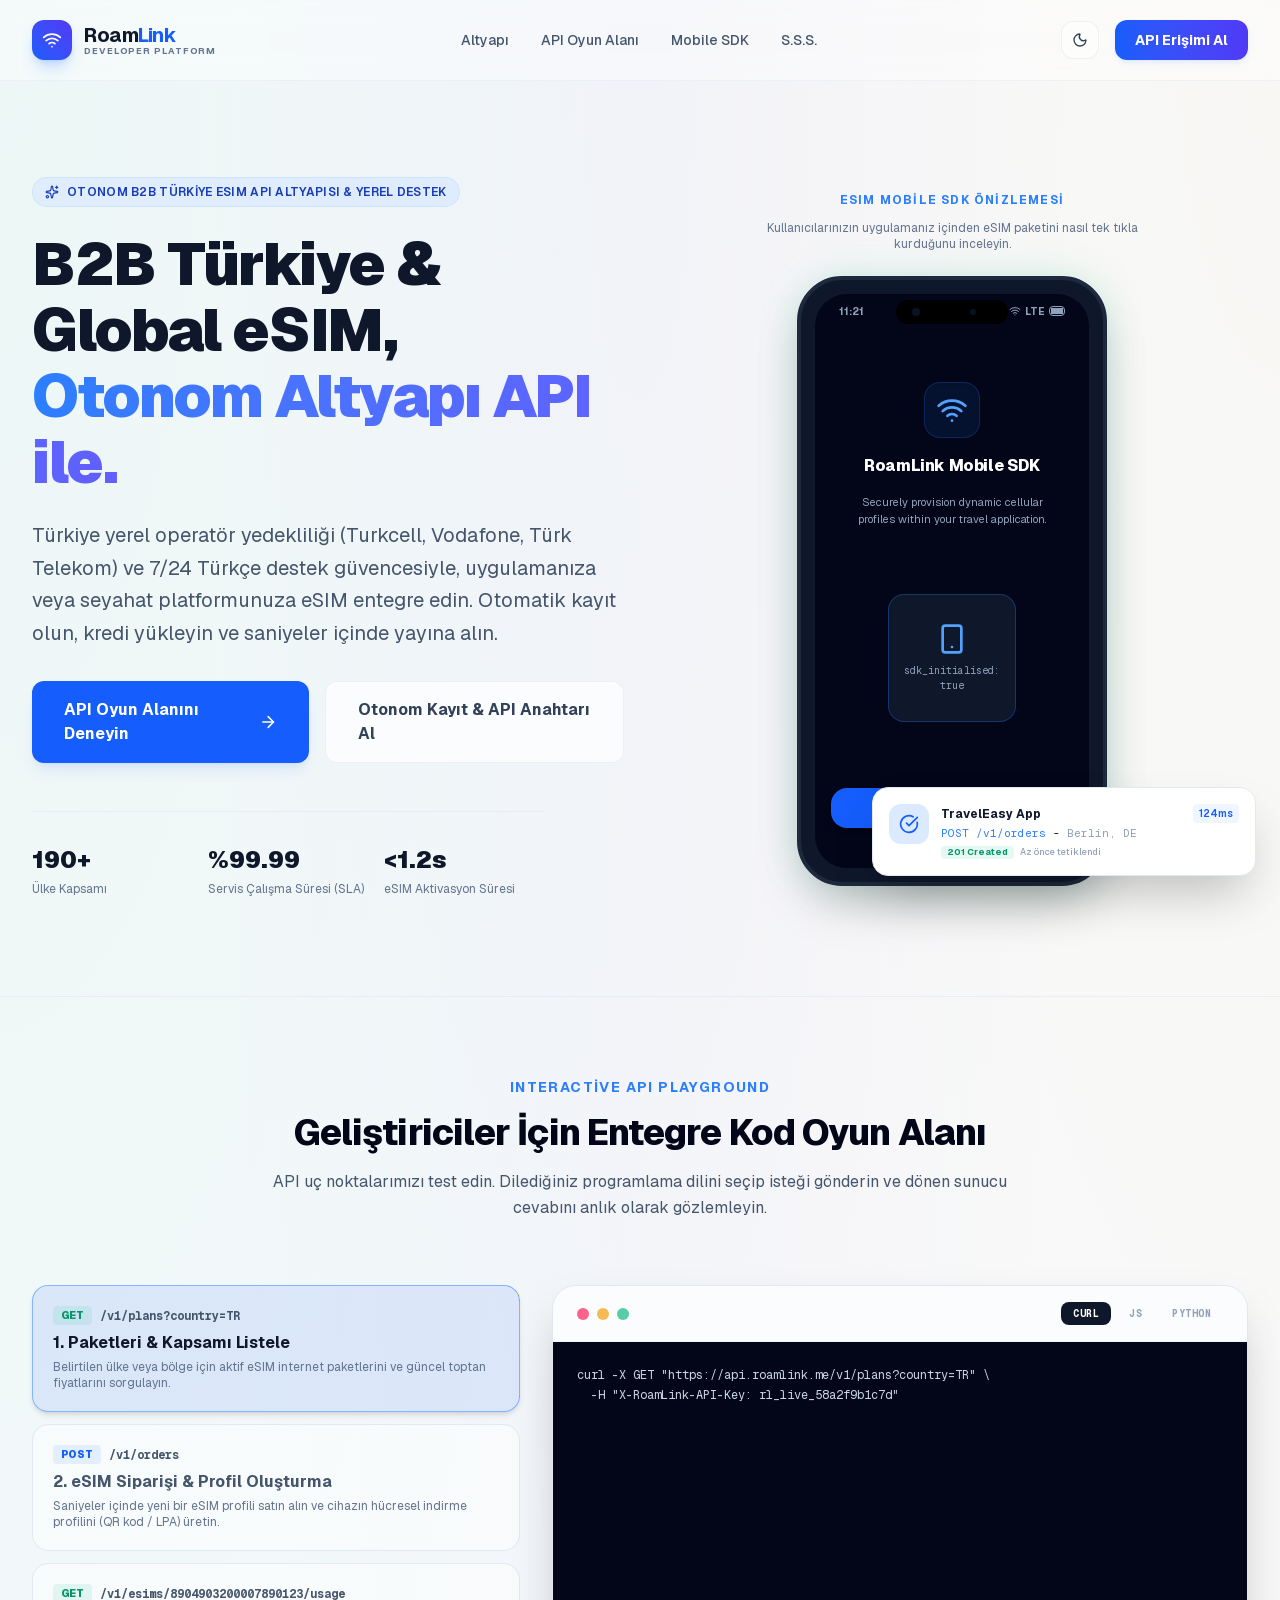
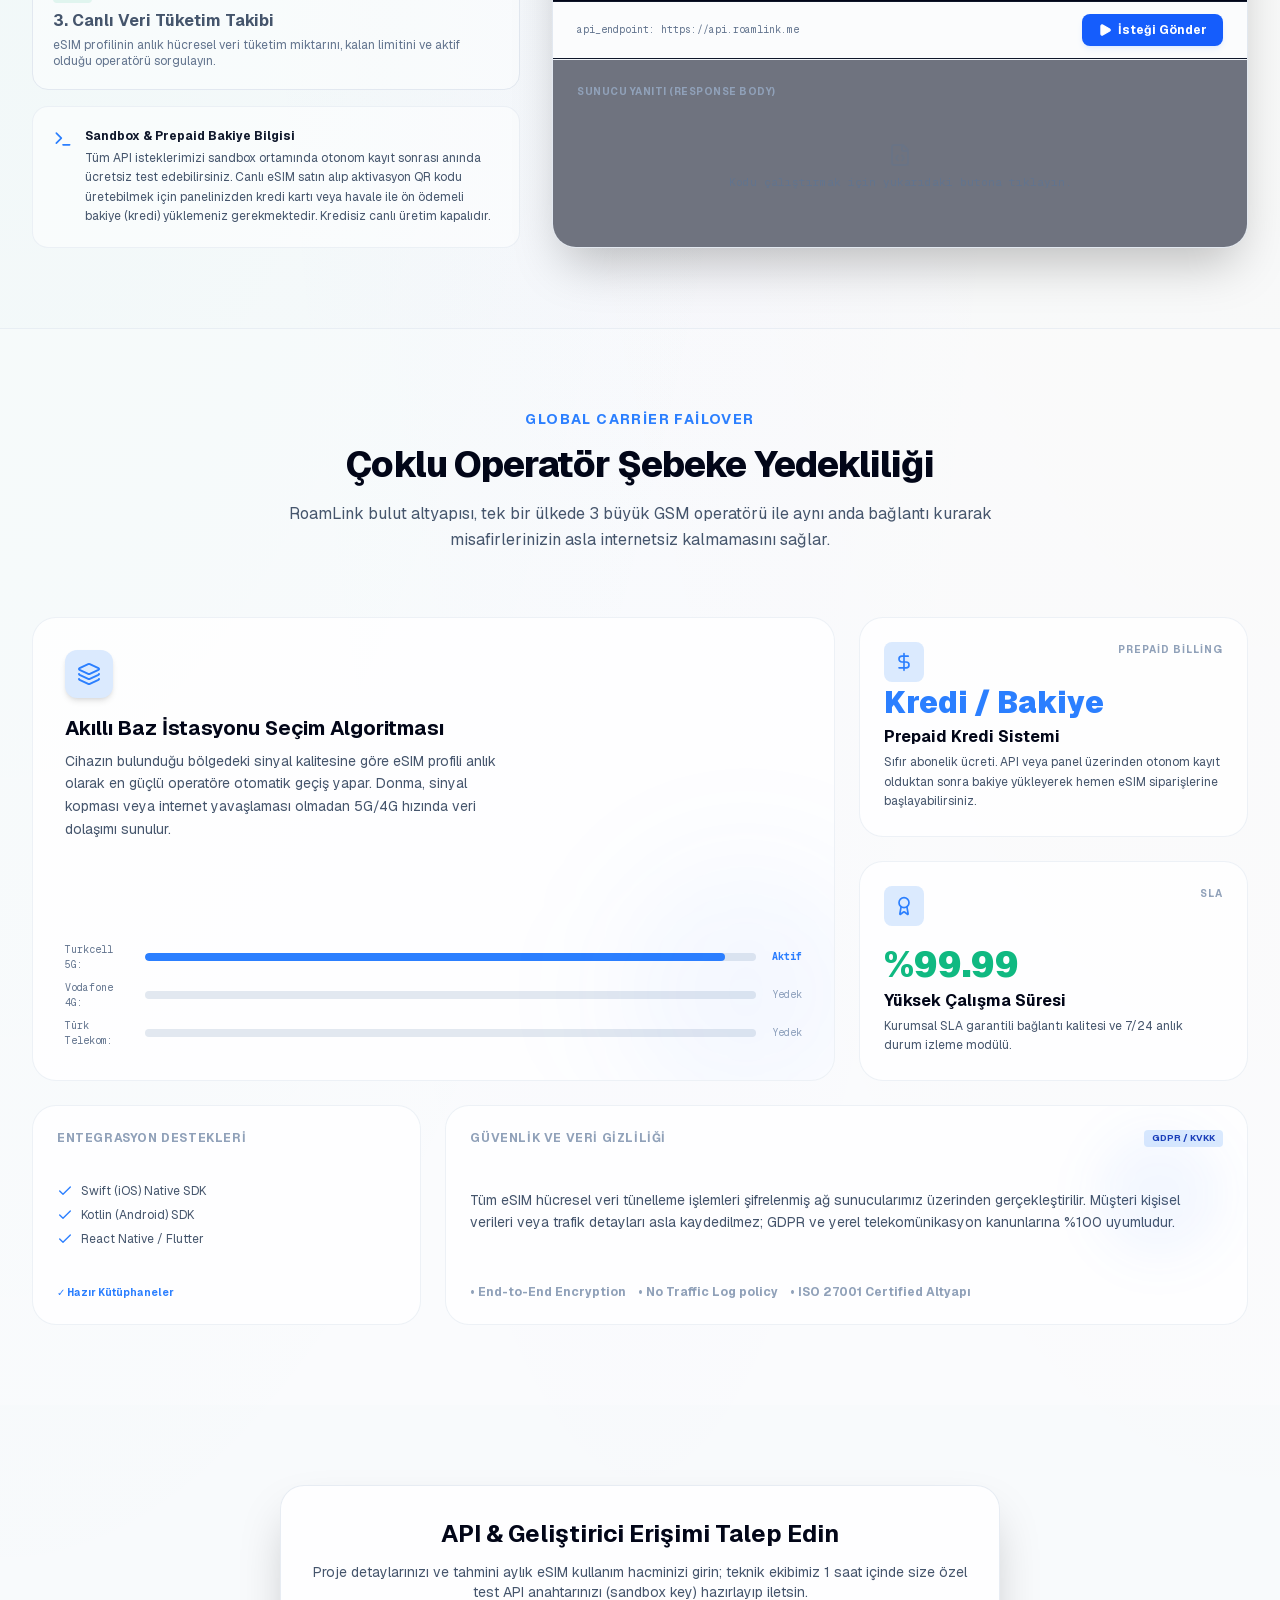
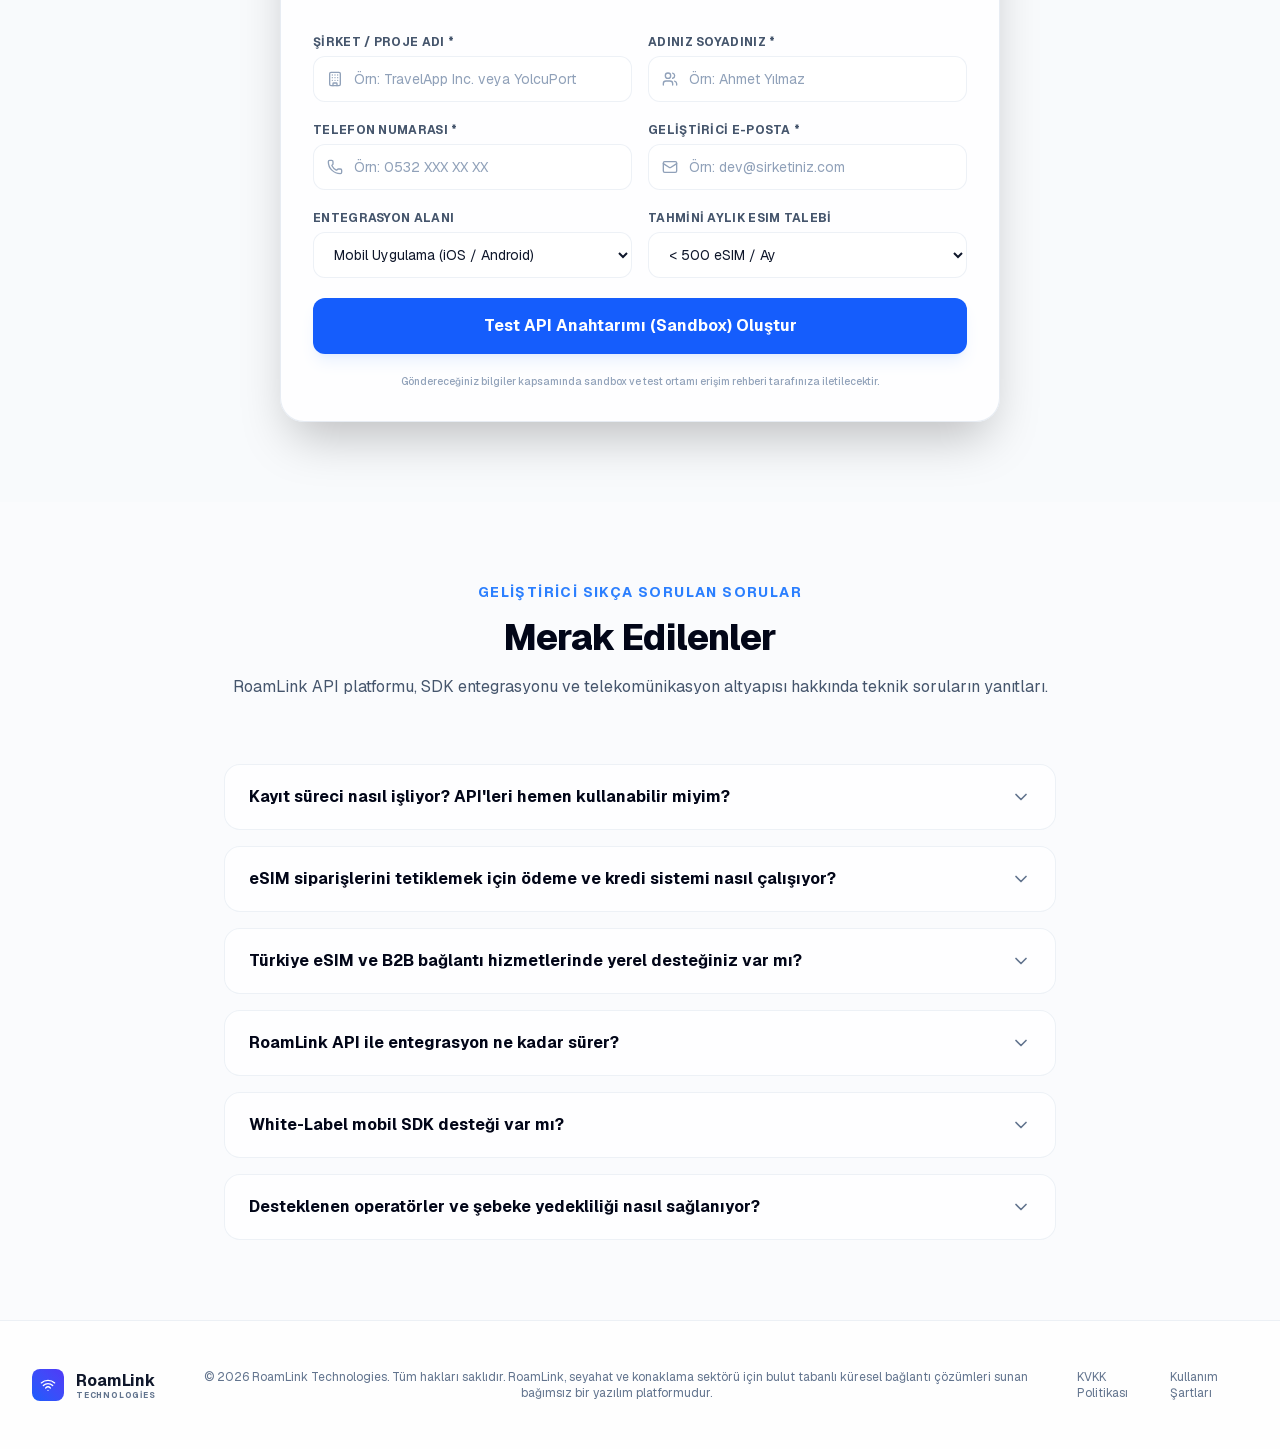
==== commit 70003f6f: "feat: add B2B prepaid balance warning, auto-registration logic description, and Turkey local support" ====
--- a/index.html
+++ b/index.html
@@ -1,4 +1,4 @@
-<!DOCTYPE html><html lang="tr" class="geist_a71539c9-module__T19VSG__variable geist_mono_8d43a2aa-module__8Li5zG__variable h-full antialiased"><head><meta charSet="utf-8"/><meta name="viewport" content="width=device-width, initial-scale=1"/><link rel="preload" href="/_next/static/media/797e433ab948586e-s.p.0r6juujl39pe6.woff2" as="font" crossorigin="" type="font/woff2"/><link rel="preload" href="/_next/static/media/caa3a2e1cccd8315-s.p.0wgildi0cnwt9.woff2" as="font" crossorigin="" type="font/woff2"/><link rel="stylesheet" href="/_next/static/chunks/0zogn1iriommv.css" data-precedence="next"/><link rel="preload" as="script" fetchPriority="low" href="/_next/static/chunks/2ifwjc1fim_wu.js"/><script src="/_next/static/chunks/1hx5j9ma5j_ed.js" async=""></script><script src="/_next/static/chunks/3_66t3you09g0.js" async=""></script><script src="/_next/static/chunks/turbopack-2670vv3kqjxfd.js" async=""></script><script src="/_next/static/chunks/3_ah6s6tkqtu6.js" async=""></script><script src="/_next/static/chunks/28rqxvhmmm0fp.js" async=""></script><meta name="next-size-adjust" content=""/><title>RoamLink | Oteller için Bulut Tabanlı eSIM &amp; Bağlantı Yazılımı</title><meta name="description" content="RoamLink ile otelinizde hiçbir operasyonel yük olmadan misafirlerinize eSIM internet hizmeti sunun. Sıfır kurulum maliyetiyle ek oda geliri elde edin."/><meta name="author" content="RoamLink Technologies"/><meta name="keywords" content="otel esim, otel internet, roamlink, otel ek gelir, otel yazilim cozumleri"/><link rel="icon" href="/favicon.ico?favicon.2vob68tjqpejf.ico" sizes="256x256" type="image/x-icon"/><script>
+<!DOCTYPE html><html lang="tr" class="geist_a71539c9-module__T19VSG__variable geist_mono_8d43a2aa-module__8Li5zG__variable h-full antialiased"><head><meta charSet="utf-8"/><meta name="viewport" content="width=device-width, initial-scale=1"/><link rel="preload" href="/_next/static/media/797e433ab948586e-s.p.0r6juujl39pe6.woff2" as="font" crossorigin="" type="font/woff2"/><link rel="preload" href="/_next/static/media/caa3a2e1cccd8315-s.p.0wgildi0cnwt9.woff2" as="font" crossorigin="" type="font/woff2"/><link rel="stylesheet" href="/_next/static/chunks/0zogn1iriommv.css" data-precedence="next"/><link rel="preload" as="script" fetchPriority="low" href="/_next/static/chunks/2ifwjc1fim_wu.js"/><script src="/_next/static/chunks/1hx5j9ma5j_ed.js" async=""></script><script src="/_next/static/chunks/3_66t3you09g0.js" async=""></script><script src="/_next/static/chunks/turbopack-2670vv3kqjxfd.js" async=""></script><script src="/_next/static/chunks/3_ah6s6tkqtu6.js" async=""></script><script src="/_next/static/chunks/323j0isrw53ml.js" async=""></script><meta name="next-size-adjust" content=""/><title>RoamLink | B2B Turkey eSIM API &amp; Connectivity Infrastructure</title><meta name="description" content="Turkey&#x27;s leading B2B eSIM API provider. 190+ countries coverage with local carrier failover (Turkcell, Vodafone, Türk Telekom) and 24/7 native local support. Start instantly with auto-registration and a prepaid credit system."/><meta name="author" content="RoamLink Technologies"/><meta name="keywords" content="b2b turkey esim, turkey esim api, turkey esim local support, roamlink api, esim developer turkey, prepaid esim api, yerel esim altyapısı"/><link rel="icon" href="/favicon.ico?favicon.2vob68tjqpejf.ico" sizes="256x256" type="image/x-icon"/><script>
               try {
                 if (localStorage.theme === 'dark' || (!('theme' in localStorage) && window.matchMedia('(prefers-color-scheme: dark)').matches)) {
                   document.documentElement.classList.add('dark');
@@ -6,5 +6,5 @@
                   document.documentElement.classList.remove('dark');
                 }
               } catch (_) {}
-            </script><script src="/_next/static/chunks/0cz1d0mv5g_q7.js" noModule=""></script></head><body class="min-h-full flex flex-col bg-slate-50 text-slate-900 dark:bg-slate-950 dark:text-slate-50 transition-colors duration-300"><div hidden=""><!--$--><!--/$--></div><div class="min-h-screen flex flex-col transition-colors duration-500 bg-mesh-dark"><header class="sticky top-0 z-40 w-full backdrop-blur-md bg-white/40 border-b border-slate-200/50 dark:bg-slate-950/40 dark:border-slate-900/50 transition-colors duration-300"><div class="max-w-7xl mx-auto px-4 sm:px-6 lg:px-8 h-20 flex items-center justify-between"><div class="flex items-center gap-3"><div class="w-10 h-10 rounded-xl bg-gradient-to-tr from-blue-600 to-indigo-600 flex items-center justify-center text-white shadow-lg shadow-blue-500/25"><svg xmlns="http://www.w3.org/2000/svg" width="24" height="24" viewBox="0 0 24 24" fill="none" stroke="currentColor" stroke-width="2" stroke-linecap="round" stroke-linejoin="round" class="lucide lucide-wifi w-5 h-5" aria-hidden="true"><path d="M12 20h.01"></path><path d="M2 8.82a15 15 0 0 1 20 0"></path><path d="M5 12.859a10 10 0 0 1 14 0"></path><path d="M8.5 16.429a5 5 0 0 1 7 0"></path></svg></div><div><span class="text-xl font-bold tracking-tight text-slate-900 dark:text-white">Roam<span class="text-blue-600 dark:text-blue-400">Link</span></span><span class="block text-[9px] text-slate-500 dark:text-slate-400 font-bold tracking-widest uppercase -mt-1">Developer Platform</span></div></div><nav class="hidden md:flex items-center gap-8"><a href="#neden-roamlink" class="text-sm font-medium text-slate-600 hover:text-blue-500 dark:text-slate-300 dark:hover:text-blue-400 transition-colors">Altyapı</a><a href="#api-playground" class="text-sm font-medium text-slate-600 hover:text-blue-500 dark:text-slate-300 dark:hover:text-blue-400 transition-colors">API Oyun Alanı</a><a href="#sdk-preview" class="text-sm font-medium text-slate-600 hover:text-blue-500 dark:text-slate-300 dark:hover:text-blue-400 transition-colors">Mobile SDK</a><a href="#sss" class="text-sm font-medium text-slate-600 hover:text-blue-500 dark:text-slate-300 dark:hover:text-blue-400 transition-colors">S.S.S.</a></nav><div class="flex items-center gap-4"><button class="p-2.5 rounded-xl border border-slate-200/60 bg-white/50 hover:bg-slate-100 text-slate-700 dark:border-slate-800/60 dark:bg-slate-900/50 dark:hover:bg-slate-800 dark:text-slate-300 transition-all cursor-pointer" aria-label="Tema Değiştir"><svg xmlns="http://www.w3.org/2000/svg" width="24" height="24" viewBox="0 0 24 24" fill="none" stroke="currentColor" stroke-width="2" stroke-linecap="round" stroke-linejoin="round" class="lucide lucide-sun w-4 h-4 text-amber-400" aria-hidden="true"><circle cx="12" cy="12" r="4"></circle><path d="M12 2v2"></path><path d="M12 20v2"></path><path d="m4.93 4.93 1.41 1.41"></path><path d="m17.66 17.66 1.41 1.41"></path><path d="M2 12h2"></path><path d="M20 12h2"></path><path d="m6.34 17.66-1.41 1.41"></path><path d="m19.07 4.93-1.41 1.41"></path></svg></button><a href="#gelir-analizi" class="hidden sm:inline-flex items-center justify-center px-5 py-2.5 rounded-xl text-sm font-bold text-white bg-gradient-to-r from-blue-600 to-indigo-600 hover:from-blue-550 hover:to-indigo-550 hover:scale-[1.02] shadow-md shadow-blue-500/10 active:scale-95 transition-all cursor-pointer">API Erişimi Al</a></div></div></header><section class="relative overflow-hidden py-16 lg:py-24"><div class="max-w-7xl mx-auto px-4 sm:px-6 lg:px-8"><div class="grid grid-cols-1 lg:grid-cols-12 gap-16 lg:gap-8 items-center"><div class="lg:col-span-6 flex flex-col gap-6 text-center lg:text-left"><div class="inline-flex items-center gap-2 self-center lg:self-start px-3 py-1.5 rounded-full bg-blue-100/80 dark:bg-blue-950/40 border border-blue-200/50 dark:border-blue-900/40 text-blue-800 dark:text-blue-400 text-xs font-semibold tracking-wide uppercase"><svg xmlns="http://www.w3.org/2000/svg" width="24" height="24" viewBox="0 0 24 24" fill="none" stroke="currentColor" stroke-width="2" stroke-linecap="round" stroke-linejoin="round" class="lucide lucide-sparkles w-3.5 h-3.5" aria-hidden="true"><path d="M11.017 2.814a1 1 0 0 1 1.966 0l1.051 5.558a2 2 0 0 0 1.594 1.594l5.558 1.051a1 1 0 0 1 0 1.966l-5.558 1.051a2 2 0 0 0-1.594 1.594l-1.051 5.558a1 1 0 0 1-1.966 0l-1.051-5.558a2 2 0 0 0-1.594-1.594l-5.558-1.051a1 1 0 0 1 0-1.966l5.558-1.051a2 2 0 0 0 1.594-1.594z"></path><path d="M20 2v4"></path><path d="M22 4h-4"></path><circle cx="4" cy="20" r="2"></circle></svg> B2B Global eSIM-as-a-Service Altyapısı</div><h1 class="text-4xl sm:text-5xl lg:text-6xl font-black tracking-tight text-slate-900 dark:text-white leading-[1.1]">Global eSIM Bağlantısı, <br/><span class="bg-gradient-to-r from-blue-500 to-indigo-500 bg-clip-text text-transparent">Tek Bir API ile.</span></h1><p class="text-lg sm:text-xl text-slate-600 dark:text-slate-300 leading-relaxed max-w-2xl mx-auto lg:mx-0">Uygulamanıza, seyahat platformunuza veya rezervasyon akışınıza küresel eSIM teknolojisi entegre edin. Geliştirici dostu API ve Mobil SDK&#x27;larımızla 190+ ülkede multi-operator hücresel veri sağlayın.</p><div class="flex flex-col sm:flex-row gap-4 justify-center lg:justify-start mt-2"><a href="#api-playground" class="inline-flex items-center justify-center px-8 py-4 rounded-xl text-base font-bold text-white bg-blue-600 hover:bg-blue-500 hover:scale-[1.02] shadow-lg shadow-blue-600/10 active:scale-95 transition-all duration-200 glow-effect cursor-pointer">API Oyun Alanını Deneyin <svg xmlns="http://www.w3.org/2000/svg" width="24" height="24" viewBox="0 0 24 24" fill="none" stroke="currentColor" stroke-width="2" stroke-linecap="round" stroke-linejoin="round" class="lucide lucide-arrow-right ml-2 w-5 h-5" aria-hidden="true"><path d="M5 12h14"></path><path d="m12 5 7 7-7 7"></path></svg></a><a href="#gelir-analizi" class="inline-flex items-center justify-center px-8 py-4 rounded-xl text-base font-bold text-slate-700 bg-white/70 border border-slate-200/60 hover:bg-slate-50 hover:text-slate-900 dark:text-slate-300 dark:bg-slate-900/50 dark:border-slate-800/60 dark:hover:bg-slate-800 dark:hover:text-white transition-all duration-200 cursor-pointer">Geliştirici Kaydı Oluştur</a></div><div class="grid grid-cols-3 gap-4 border-t border-slate-200/60 dark:border-slate-900/60 pt-8 mt-6 max-w-lg mx-auto lg:mx-0"><div><span class="block text-2xl font-black text-slate-900 dark:text-white">190+</span><span class="text-xs text-slate-500 dark:text-slate-400">Ülke Kapsamı</span></div><div><span class="block text-2xl font-black text-slate-900 dark:text-white">%99.99</span><span class="-mt-0.5 text-xs text-slate-500 dark:text-slate-400">Servis Çalışma Süresi (SLA)</span></div><div><span class="block text-2xl font-black text-slate-900 dark:text-white">&lt;1.2s</span><span class="text-xs text-slate-500 dark:text-slate-400">eSIM Aktivasyon Süresi</span></div></div></div><div id="sdk-preview" class="lg:col-span-6 w-full flex flex-col items-center justify-center"><span class="text-xs font-bold uppercase tracking-widest text-blue-500 dark:text-blue-400 mb-3 block animate-pulse">eSIM Mobile SDK Önizlemesi</span><p class="text-xs text-slate-500 dark:text-slate-400 mb-6 text-center max-w-sm">Kullanıcılarınızın uygulamanız içinden eSIM paketini nasıl tek tıkla kurduğunu inceleyin.</p><div class="relative w-[310px] h-[610px] bg-slate-900 rounded-[45px] p-3.5 border-4 border-slate-800 phone-shadow flex flex-col justify-between overflow-hidden"><div class="absolute top-5 left-1/2 -translate-x-1/2 w-28 h-6 bg-black rounded-full z-30 flex items-center justify-center"><div class="w-2 h-2 rounded-full bg-slate-900/80 absolute left-4"></div><div class="w-1.5 h-1.5 rounded-full bg-slate-900/80 absolute right-8"></div></div><div class="w-full h-full rounded-[32px] bg-slate-950 p-4 pt-10 text-white flex flex-col justify-between relative overflow-hidden"><div class="absolute top-2.5 left-0 right-0 px-6 flex justify-between text-[10px] font-bold text-slate-400 z-20"><span>11:21</span><div class="flex items-center gap-1"><svg xmlns="http://www.w3.org/2000/svg" width="24" height="24" viewBox="0 0 24 24" fill="none" stroke="currentColor" stroke-width="2" stroke-linecap="round" stroke-linejoin="round" class="lucide lucide-wifi w-3 h-3" aria-hidden="true"><path d="M12 20h.01"></path><path d="M2 8.82a15 15 0 0 1 20 0"></path><path d="M5 12.859a10 10 0 0 1 14 0"></path><path d="M8.5 16.429a5 5 0 0 1 7 0"></path></svg><span>LTE</span><div class="w-4 h-2.5 border border-slate-400 rounded-sm p-[1px] flex items-center"><div class="w-full h-full bg-slate-400 rounded-2xs"></div></div></div></div><div class="flex-1 flex flex-col justify-between items-center py-6 text-center animate-fadeIn"><div class="flex flex-col items-center gap-4 mt-6"><div class="w-14 h-14 rounded-2xl bg-blue-500/10 border border-blue-500/20 flex items-center justify-center text-blue-400 shadow-inner"><svg xmlns="http://www.w3.org/2000/svg" width="24" height="24" viewBox="0 0 24 24" fill="none" stroke="currentColor" stroke-width="2" stroke-linecap="round" stroke-linejoin="round" class="lucide lucide-wifi w-8 h-8" aria-hidden="true"><path d="M12 20h.01"></path><path d="M2 8.82a15 15 0 0 1 20 0"></path><path d="M5 12.859a10 10 0 0 1 14 0"></path><path d="M8.5 16.429a5 5 0 0 1 7 0"></path></svg></div><h4 class="text-base font-extrabold tracking-tight">RoamLink Mobile SDK</h4><p class="text-[11px] text-slate-400 leading-relaxed max-w-[200px]">Securely provision dynamic cellular profiles within your travel application.</p></div><div class="w-32 h-32 bg-slate-900 p-3 rounded-2xl border border-blue-500/30 flex flex-col justify-center items-center gap-2 shadow-inner"><svg xmlns="http://www.w3.org/2000/svg" width="24" height="24" viewBox="0 0 24 24" fill="none" stroke="currentColor" stroke-width="2" stroke-linecap="round" stroke-linejoin="round" class="lucide lucide-smartphone w-8 h-8 text-blue-400 animate-bounce" aria-hidden="true"><rect width="14" height="20" x="5" y="2" rx="2" ry="2"></rect><path d="M12 18h.01"></path></svg><span class="text-[10px] font-mono text-slate-400">sdk_initialised: true</span></div><button class="w-full py-3 bg-blue-600 hover:bg-blue-500 active:scale-95 text-xs font-bold rounded-2xl shadow-md transition-all cursor-pointer">SDK İle eSIM Satın Al</button></div></div></div></div></div></div></section><section id="api-playground" class="py-20 border-y border-slate-200/60 dark:border-slate-900/60 transition-colors duration-300 relative"><div class="max-w-7xl mx-auto px-4 sm:px-6 lg:px-8"><div class="text-center max-w-3xl mx-auto mb-16 flex flex-col gap-4"><span class="text-blue-500 dark:text-blue-400 text-sm font-bold tracking-widest uppercase">Interactive API Playground</span><h2 class="text-3xl sm:text-4xl font-extrabold tracking-tight text-slate-950 dark:text-white">Geliştiriciler İçin Entegre Kod Oyun Alanı</h2><p class="text-slate-600 dark:text-slate-400 leading-relaxed">API uç noktalarımızı test edin. Dilediğiniz programlama dilini seçip isteği gönderin ve dönen sunucu cevabını anlık olarak gözlemleyin.</p></div><div class="grid grid-cols-1 lg:grid-cols-12 gap-8 items-stretch"><div class="lg:col-span-5 flex flex-col gap-4 justify-between"><div class="flex flex-col gap-3"><button class="text-left p-5 rounded-2xl border transition-all cursor-pointer bg-blue-600/10 border-blue-500/50 shadow-md text-slate-900 dark:text-white"><div class="flex items-center gap-2 mb-1.5"><span class="px-2 py-0.5 rounded text-[10px] font-black bg-emerald-500/10 text-emerald-600 dark:text-emerald-400">GET</span><code class="text-xs font-bold font-mono text-slate-600 dark:text-slate-350">/v1/plans?country=TR</code></div><span class="font-bold block text-sm sm:text-base">1. Paketleri &amp; Kapsamı Listele</span><span class="text-xs text-slate-500 dark:text-slate-400 mt-1 block">Belirtilen ülke veya bölge için aktif eSIM internet paketlerini ve güncel toptan fiyatlarını sorgulayın.</span></button><button class="text-left p-5 rounded-2xl border transition-all cursor-pointer bg-white/40 border border-slate-200 text-slate-600 hover:bg-slate-50 dark:bg-slate-900/30 dark:border-slate-800 dark:text-slate-400 dark:hover:bg-slate-800/40"><div class="flex items-center gap-2 mb-1.5"><span class="px-2 py-0.5 rounded text-[10px] font-black bg-blue-500/10 text-blue-600 dark:text-blue-400">POST</span><code class="text-xs font-bold font-mono text-slate-600 dark:text-slate-350">/v1/orders</code></div><span class="font-bold block text-sm sm:text-base">2. eSIM Siparişi &amp; Profil Oluşturma</span><span class="text-xs text-slate-500 dark:text-slate-400 mt-1 block">Saniyeler içinde yeni bir eSIM profili satın alın ve cihazın hücresel indirme profilini (QR kod / LPA) üretin.</span></button><button class="text-left p-5 rounded-2xl border transition-all cursor-pointer bg-white/40 border border-slate-200 text-slate-600 hover:bg-slate-50 dark:bg-slate-900/30 dark:border-slate-800 dark:text-slate-400 dark:hover:bg-slate-800/40"><div class="flex items-center gap-2 mb-1.5"><span class="px-2 py-0.5 rounded text-[10px] font-black bg-emerald-500/10 text-emerald-600 dark:text-emerald-400">GET</span><code class="text-xs font-bold font-mono text-slate-600 dark:text-slate-350">/v1/esims/8904903200007890123/usage</code></div><span class="font-bold block text-sm sm:text-base">3. Canlı Veri Tüketim Takibi</span><span class="text-xs text-slate-500 dark:text-slate-400 mt-1 block">eSIM profilinin anlık hücresel veri tüketim miktarını, kalan limitini ve aktif olduğu operatörü sorgulayın.</span></button></div><div class="p-5 rounded-2xl border border-slate-200/60 bg-white/50 dark:border-slate-900 dark:bg-slate-900/30 flex items-start gap-3"><svg xmlns="http://www.w3.org/2000/svg" width="24" height="24" viewBox="0 0 24 24" fill="none" stroke="currentColor" stroke-width="2" stroke-linecap="round" stroke-linejoin="round" class="lucide lucide-terminal w-5 h-5 text-blue-500 shrink-0 mt-0.5" aria-hidden="true"><path d="M12 19h8"></path><path d="m4 17 6-6-6-6"></path></svg><div class="text-xs text-slate-600 dark:text-slate-400 leading-relaxed"><strong class="block text-slate-900 dark:text-white mb-0.5">Sandbox Erişim Bilgisi</strong>Tüm API isteklerimizi hiçbir fatura tanımlamadan test edebilirsiniz. Canlı API anahtarınızı almak için sağ üstteki butondan geliştirici hesabı oluşturmanız yeterlidir.</div></div></div><div class="lg:col-span-7 flex flex-col rounded-3xl border border-slate-200 bg-white shadow-2xl dark:border-slate-900 dark:bg-slate-950/80 transition-all duration-300 overflow-hidden"><div class="px-6 py-4 border-b border-slate-100 dark:border-slate-900 flex justify-between items-center bg-slate-50/50 dark:bg-slate-950/40"><div class="flex items-center gap-2"><span class="h-3 w-3 rounded-full bg-rose-500/70"></span><span class="h-3 w-3 rounded-full bg-amber-500/70"></span><span class="h-3 w-3 rounded-full bg-emerald-500/70"></span></div><div class="flex gap-1.5"><button class="px-3 py-1 rounded-lg text-[10px] font-mono font-bold uppercase tracking-wider transition-all cursor-pointer bg-slate-900 text-white dark:bg-slate-800 dark:text-blue-400">cURL</button><button class="px-3 py-1 rounded-lg text-[10px] font-mono font-bold uppercase tracking-wider transition-all cursor-pointer text-slate-400 hover:text-slate-700 dark:hover:text-slate-300">JS</button><button class="px-3 py-1 rounded-lg text-[10px] font-mono font-bold uppercase tracking-wider transition-all cursor-pointer text-slate-400 hover:text-slate-700 dark:hover:text-slate-300">Python</button></div></div><div class="p-6 bg-slate-950 font-mono text-xs text-slate-300 overflow-x-auto min-h-[140px] flex-1"><pre class="leading-relaxed"><code>curl -X GET &quot;https://api.roamlink.me/v1/plans?country=TR&quot; \
-  -H &quot;X-RoamLink-API-Key: rl_live_58a2f9b1c7d&quot;</code></pre></div><div class="px-6 py-3 border-y border-slate-150 dark:border-slate-900 flex justify-between items-center bg-slate-50/50 dark:bg-slate-950/40"><span class="text-[10px] text-slate-500 dark:text-slate-400 font-mono">api_endpoint: https://api.roamlink.me</span><button class="px-4 py-2 bg-blue-600 hover:bg-blue-500 text-white rounded-lg text-xs font-bold flex items-center gap-1.5 cursor-pointer shadow-md shadow-blue-500/10 active:scale-95 transition-all disabled:opacity-50"><svg xmlns="http://www.w3.org/2000/svg" width="24" height="24" viewBox="0 0 24 24" fill="none" stroke="currentColor" stroke-width="2" stroke-linecap="round" stroke-linejoin="round" class="lucide lucide-play w-3.5 h-3.5 fill-current" aria-hidden="true"><path d="M5 5a2 2 0 0 1 3.008-1.728l11.997 6.998a2 2 0 0 1 .003 3.458l-12 7A2 2 0 0 1 5 19z"></path></svg> İsteği Gönder</button></div><div class="p-6 bg-slate-900/60 dark:bg-slate-950/20 border-t border-slate-100 dark:border-slate-900 min-h-[180px]"><div class="flex justify-between items-center mb-3"><span class="text-[10px] font-bold uppercase tracking-wider text-slate-400 dark:text-slate-500">Sunucu Yanıtı (Response Body)</span></div><div class="font-mono text-xs text-slate-400 dark:text-slate-500 overflow-x-auto"><div class="h-28 flex flex-col items-center justify-center text-slate-500 gap-1 text-[11px]"><svg xmlns="http://www.w3.org/2000/svg" width="24" height="24" viewBox="0 0 24 24" fill="none" stroke="currentColor" stroke-width="2" stroke-linecap="round" stroke-linejoin="round" class="lucide lucide-file-code w-6 h-6 opacity-40 mb-1" aria-hidden="true"><path d="M6 22a2 2 0 0 1-2-2V4a2 2 0 0 1 2-2h8a2.4 2.4 0 0 1 1.704.706l3.588 3.588A2.4 2.4 0 0 1 20 8v12a2 2 0 0 1-2 2z"></path><path d="M14 2v5a1 1 0 0 0 1 1h5"></path><path d="M10 12.5 8 15l2 2.5"></path><path d="m14 12.5 2 2.5-2 2.5"></path></svg><span>Kodu çalıştırmak için yukarıdaki butona tıklayın.</span></div></div></div></div></div></div></section><section id="neden-roamlink" class="py-20 bg-white/20 dark:bg-slate-950/20 transition-colors duration-300"><div class="max-w-7xl mx-auto px-4 sm:px-6 lg:px-8"><div class="text-center max-w-3xl mx-auto mb-16 flex flex-col gap-4"><span class="text-blue-500 dark:text-blue-400 text-sm font-bold tracking-widest uppercase">Global Carrier Failover</span><h2 class="text-3xl sm:text-4xl font-extrabold tracking-tight text-slate-950 dark:text-white">Çoklu Operatör Şebeke Yedekliliği</h2><p class="text-slate-600 dark:text-slate-400 leading-relaxed">RoamLink bulut altyapısı, tek bir ülkede 3 büyük GSM operatörü ile aynı anda bağlantı kurarak misafirlerinizin asla internetsiz kalmamasını sağlar.</p></div><div class="grid grid-cols-1 md:grid-cols-3 gap-6 auto-rows-[220px]"><div class="md:col-span-2 md:row-span-2 rounded-3xl border border-slate-200/60 bg-white/80 p-8 dark:border-slate-900/60 dark:bg-slate-900/40 dark:backdrop-blur-xl flex flex-col justify-between overflow-hidden relative group"><div class="absolute -right-10 -bottom-10 w-64 h-64 bg-blue-500/5 rounded-full blur-3xl group-hover:bg-blue-500/10 transition-all duration-500"></div><div class="flex flex-col gap-4"><div class="w-12 h-12 rounded-xl bg-blue-100 dark:bg-blue-950 flex items-center justify-center text-blue-500 shadow-md"><svg xmlns="http://www.w3.org/2000/svg" width="24" height="24" viewBox="0 0 24 24" fill="none" stroke="currentColor" stroke-width="2" stroke-linecap="round" stroke-linejoin="round" class="lucide lucide-layers w-6 h-6" aria-hidden="true"><path d="M12.83 2.18a2 2 0 0 0-1.66 0L2.6 6.08a1 1 0 0 0 0 1.83l8.58 3.91a2 2 0 0 0 1.66 0l8.58-3.9a1 1 0 0 0 0-1.83z"></path><path d="M2 12a1 1 0 0 0 .58.91l8.6 3.91a2 2 0 0 0 1.65 0l8.58-3.9A1 1 0 0 0 22 12"></path><path d="M2 17a1 1 0 0 0 .58.91l8.6 3.91a2 2 0 0 0 1.65 0l8.58-3.9A1 1 0 0 0 22 17"></path></svg></div><div><h3 class="text-xl font-bold text-slate-950 dark:text-white mb-2">Akıllı Baz İstasyonu Seçim Algoritması</h3><p class="text-sm text-slate-600 dark:text-slate-400 leading-relaxed max-w-md">Cihazın bulunduğu bölgedeki sinyal kalitesine göre eSIM profili anlık olarak en güçlü operatöre otomatik geçiş yapar. Donma, sinyal kopması veya internet yavaşlaması olmadan 5G/4G hızında veri dolaşımı sunulur.</p></div></div><div class="flex flex-col gap-2 mt-4 font-mono text-[10px] text-slate-500"><div class="flex items-center gap-4"><span class="w-16">Turkcell 5G:</span><div class="flex-1 h-2 bg-slate-200 dark:bg-slate-800 rounded-full overflow-hidden"><div class="h-full bg-blue-500 rounded-full" style="width:95%"></div></div><span class="font-bold text-blue-500">Aktif</span></div><div class="flex items-center gap-4"><span class="w-16">Vodafone 4G:</span><div class="flex-1 h-2 bg-slate-200 dark:bg-slate-800 rounded-full overflow-hidden"><div class="h-full bg-slate-450 rounded-full" style="width:70%"></div></div><span class="text-slate-400">Yedek</span></div><div class="flex items-center gap-4"><span class="w-16">Türk Telekom:</span><div class="flex-1 h-2 bg-slate-200 dark:bg-slate-800 rounded-full overflow-hidden"><div class="h-full bg-slate-450 rounded-full" style="width:55%"></div></div><span class="text-slate-400">Yedek</span></div></div></div><div class="rounded-3xl border border-slate-200/60 bg-white/80 p-6 dark:border-slate-900/60 dark:bg-slate-900/40 dark:backdrop-blur-xl flex flex-col justify-between overflow-hidden relative group"><div class="flex justify-between items-start"><div class="w-10 h-10 rounded-lg bg-blue-100 dark:bg-blue-950 flex items-center justify-center text-blue-500"><svg xmlns="http://www.w3.org/2000/svg" width="24" height="24" viewBox="0 0 24 24" fill="none" stroke="currentColor" stroke-width="2" stroke-linecap="round" stroke-linejoin="round" class="lucide lucide-dollar-sign w-5 h-5" aria-hidden="true"><line x1="12" x2="12" y1="2" y2="22"></line><path d="M17 5H9.5a3.5 3.5 0 0 0 0 7h5a3.5 3.5 0 0 1 0 7H6"></path></svg></div><span class="text-[10px] font-bold text-slate-400 uppercase tracking-widest">Pricing</span></div><div><span class="block text-4xl font-black text-blue-500 dark:text-blue-400 mb-1">$1.50</span><h3 class="text-base font-bold text-slate-950 dark:text-white mb-1">GB Başına Maliyet</h3><p class="text-xs text-slate-600 dark:text-slate-400 leading-relaxed">Sabit ücret veya taahhüt yok. Kullandıkça öde (Pay-as-you-go) modeli ile adil faturalandırma.</p></div></div><div class="rounded-3xl border border-slate-200/60 bg-white/80 p-6 dark:border-slate-900/60 dark:bg-slate-900/40 dark:backdrop-blur-xl flex flex-col justify-between overflow-hidden relative group"><div class="flex justify-between items-start"><div class="w-10 h-10 rounded-lg bg-blue-100 dark:bg-blue-950 flex items-center justify-center text-blue-500"><svg xmlns="http://www.w3.org/2000/svg" width="24" height="24" viewBox="0 0 24 24" fill="none" stroke="currentColor" stroke-width="2" stroke-linecap="round" stroke-linejoin="round" class="lucide lucide-award w-5 h-5" aria-hidden="true"><path d="m15.477 12.89 1.515 8.526a.5.5 0 0 1-.81.47l-3.58-2.687a1 1 0 0 0-1.197 0l-3.586 2.686a.5.5 0 0 1-.81-.469l1.514-8.526"></path><circle cx="12" cy="8" r="6"></circle></svg></div><span class="text-[10px] font-bold text-slate-400 uppercase tracking-widest">SLA</span></div><div><span class="block text-4xl font-black text-emerald-500 dark:text-emerald-400 mb-1">%99.99</span><h3 class="text-base font-bold text-slate-950 dark:text-white mb-1">Yüksek Çalışma Süresi</h3><p class="text-xs text-slate-600 dark:text-slate-400 leading-relaxed">Kurumsal SLA garantili bağlantı kalitesi ve 7/24 anlık durum izleme modülü.</p></div></div><div class="rounded-3xl border border-slate-200/60 bg-white/80 p-6 dark:border-slate-900/60 dark:bg-slate-900/40 dark:backdrop-blur-xl flex flex-col justify-between"><h4 class="text-xs font-bold uppercase tracking-wider text-slate-400">Entegrasyon Destekleri</h4><div class="flex flex-col gap-2 my-2 text-xs"><div class="flex items-center gap-2 text-slate-600 dark:text-slate-400"><svg xmlns="http://www.w3.org/2000/svg" width="24" height="24" viewBox="0 0 24 24" fill="none" stroke="currentColor" stroke-width="2" stroke-linecap="round" stroke-linejoin="round" class="lucide lucide-check w-4 h-4 text-blue-500" aria-hidden="true"><path d="M20 6 9 17l-5-5"></path></svg> Swift (iOS) Native SDK</div><div class="flex items-center gap-2 text-slate-600 dark:text-slate-400"><svg xmlns="http://www.w3.org/2000/svg" width="24" height="24" viewBox="0 0 24 24" fill="none" stroke="currentColor" stroke-width="2" stroke-linecap="round" stroke-linejoin="round" class="lucide lucide-check w-4 h-4 text-blue-500" aria-hidden="true"><path d="M20 6 9 17l-5-5"></path></svg> Kotlin (Android) SDK</div><div class="flex items-center gap-2 text-slate-600 dark:text-slate-400"><svg xmlns="http://www.w3.org/2000/svg" width="24" height="24" viewBox="0 0 24 24" fill="none" stroke="currentColor" stroke-width="2" stroke-linecap="round" stroke-linejoin="round" class="lucide lucide-check w-4 h-4 text-blue-500" aria-hidden="true"><path d="M20 6 9 17l-5-5"></path></svg> React Native / Flutter</div></div><span class="text-[10px] text-blue-500 font-bold">✓ Hazır Kütüphaneler</span></div><div class="md:col-span-2 rounded-3xl border border-slate-200/60 bg-white/80 p-6 dark:border-slate-900/60 dark:bg-slate-900/40 dark:backdrop-blur-xl flex flex-col justify-between relative overflow-hidden group"><div class="absolute right-6 top-6 w-32 h-32 bg-blue-500/5 rounded-full blur-xl group-hover:scale-125 transition-all"></div><div class="flex justify-between items-start mb-2"><h4 class="text-xs font-bold uppercase tracking-wider text-slate-400">Güvenlik ve Veri Gizliliği</h4><span class="px-2 py-0.5 rounded bg-blue-100 text-blue-800 dark:bg-blue-950 dark:text-blue-400 text-[9px] font-bold">GDPR / KVKK</span></div><div><p class="text-sm text-slate-600 dark:text-slate-400 leading-relaxed mb-4">Tüm eSIM hücresel veri tünelleme işlemleri şifrelenmiş ağ sunucularımız üzerinden gerçekleştirilir. Müşteri kişisel verileri veya trafik detayları asla kaydedilmez; GDPR ve yerel telekomünikasyon kanunlarına %100 uyumludur.</p></div><div class="flex items-center gap-3 text-xs font-bold text-slate-400"><span>• End-to-End Encryption</span><span>• No Traffic Log policy</span><span>• ISO 27001 Certified Altyapı</span></div></div></div></div></section><section id="gelir-analizi" class="py-20 transition-colors duration-300"><div class="max-w-3xl mx-auto px-4 sm:px-6"><div class="rounded-3xl border border-slate-200/80 bg-white/80 p-8 shadow-2xl dark:border-slate-900/80 dark:bg-slate-950/80 dark:backdrop-blur-xl"><div class="text-center mb-8 flex flex-col gap-3"><h3 class="text-2xl font-bold text-slate-950 dark:text-white">API &amp; Geliştirici Erişimi Talep Edin</h3><p class="text-sm text-slate-600 dark:text-slate-400">Proje detaylarınızı ve tahmini aylık eSIM kullanım hacminizi girin; teknik ekibimiz 1 saat içinde size özel test API anahtarınızı (sandbox key) hazırlayıp iletsin.</p></div><form class="space-y-5"><div class="grid grid-cols-1 sm:grid-cols-2 gap-4"><div class="flex flex-col gap-1.5"><label for="businessName" class="text-xs font-bold text-slate-600 dark:text-slate-400 uppercase tracking-wide">Şirket / Proje Adı *</label><div class="relative"><svg xmlns="http://www.w3.org/2000/svg" width="24" height="24" viewBox="0 0 24 24" fill="none" stroke="currentColor" stroke-width="2" stroke-linecap="round" stroke-linejoin="round" class="lucide lucide-building absolute left-3.5 top-1/2 -translate-y-1/2 w-4 h-4 text-slate-400" aria-hidden="true"><path d="M12 10h.01"></path><path d="M12 14h.01"></path><path d="M12 6h.01"></path><path d="M16 10h.01"></path><path d="M16 14h.01"></path><path d="M16 6h.01"></path><path d="M8 10h.01"></path><path d="M8 14h.01"></path><path d="M8 6h.01"></path><path d="M9 22v-3a1 1 0 0 1 1-1h4a1 1 0 0 1 1 1v3"></path><rect x="4" y="2" width="16" height="20" rx="2"></rect></svg><input type="text" id="businessName" required="" placeholder="Örn: TravelApp Inc. veya YolcuPort" class="w-full pl-10 pr-4 py-3 rounded-xl border border-slate-200/60 bg-white/50 text-slate-900 placeholder-slate-400 focus:outline-none focus:ring-2 focus:ring-blue-500/20 focus:border-blue-500 dark:border-slate-800/60 dark:bg-slate-900/50 dark:text-white dark:placeholder-slate-600 dark:focus:ring-blue-500/10 transition-all text-sm" name="businessName" value=""/></div></div><div class="flex flex-col gap-1.5"><label for="name" class="text-xs font-bold text-slate-600 dark:text-slate-400 uppercase tracking-wide">Adınız Soyadınız *</label><div class="relative"><svg xmlns="http://www.w3.org/2000/svg" width="24" height="24" viewBox="0 0 24 24" fill="none" stroke="currentColor" stroke-width="2" stroke-linecap="round" stroke-linejoin="round" class="lucide lucide-users absolute left-3.5 top-1/2 -translate-y-1/2 w-4 h-4 text-slate-400" aria-hidden="true"><path d="M16 21v-2a4 4 0 0 0-4-4H6a4 4 0 0 0-4 4v2"></path><path d="M16 3.128a4 4 0 0 1 0 7.744"></path><path d="M22 21v-2a4 4 0 0 0-3-3.87"></path><circle cx="9" cy="7" r="4"></circle></svg><input type="text" id="name" required="" placeholder="Örn: Ahmet Yılmaz" class="w-full pl-10 pr-4 py-3 rounded-xl border border-slate-200/60 bg-white/50 text-slate-900 placeholder-slate-400 focus:outline-none focus:ring-2 focus:ring-blue-500/20 focus:border-blue-500 dark:border-slate-800/60 dark:bg-slate-900/50 dark:text-white dark:placeholder-slate-600 dark:focus:ring-blue-500/10 transition-all text-sm" name="name" value=""/></div></div></div><div class="grid grid-cols-1 sm:grid-cols-2 gap-4"><div class="flex flex-col gap-1.5"><label for="phone" class="text-xs font-bold text-slate-600 dark:text-slate-400 uppercase tracking-wide">Telefon Numarası *</label><div class="relative"><svg xmlns="http://www.w3.org/2000/svg" width="24" height="24" viewBox="0 0 24 24" fill="none" stroke="currentColor" stroke-width="2" stroke-linecap="round" stroke-linejoin="round" class="lucide lucide-phone absolute left-3.5 top-1/2 -translate-y-1/2 w-4 h-4 text-slate-400" aria-hidden="true"><path d="M13.832 16.568a1 1 0 0 0 1.213-.303l.355-.465A2 2 0 0 1 17 15h3a2 2 0 0 1 2 2v3a2 2 0 0 1-2 2A18 18 0 0 1 2 4a2 2 0 0 1 2-2h3a2 2 0 0 1 2 2v3a2 2 0 0 1-.8 1.6l-.468.351a1 1 0 0 0-.292 1.233 14 14 0 0 0 6.392 6.384"></path></svg><input type="tel" id="phone" required="" placeholder="Örn: 0532 XXX XX XX" class="w-full pl-10 pr-4 py-3 rounded-xl border border-slate-200/60 bg-white/50 text-slate-900 placeholder-slate-400 focus:outline-none focus:ring-2 focus:ring-blue-500/20 focus:border-blue-500 dark:border-slate-800/60 dark:bg-slate-900/50 dark:text-white dark:placeholder-slate-600 dark:focus:ring-blue-500/10 transition-all text-sm" name="phone" value=""/></div></div><div class="flex flex-col gap-1.5"><label for="email" class="text-xs font-bold text-slate-600 dark:text-slate-400 uppercase tracking-wide">Geliştirici E-posta *</label><div class="relative"><svg xmlns="http://www.w3.org/2000/svg" width="24" height="24" viewBox="0 0 24 24" fill="none" stroke="currentColor" stroke-width="2" stroke-linecap="round" stroke-linejoin="round" class="lucide lucide-mail absolute left-3.5 top-1/2 -translate-y-1/2 w-4 h-4 text-slate-400" aria-hidden="true"><path d="m22 7-8.991 5.727a2 2 0 0 1-2.009 0L2 7"></path><rect x="2" y="4" width="20" height="16" rx="2"></rect></svg><input type="email" id="email" required="" placeholder="Örn: dev@sirketiniz.com" class="w-full pl-10 pr-4 py-3 rounded-xl border border-slate-200/60 bg-white/50 text-slate-900 placeholder-slate-400 focus:outline-none focus:ring-2 focus:ring-blue-500/20 focus:border-blue-500 dark:border-slate-800/60 dark:bg-slate-900/50 dark:text-white dark:placeholder-slate-600 dark:focus:ring-blue-500/10 transition-all text-sm" name="email" value=""/></div></div></div><div class="grid grid-cols-1 sm:grid-cols-2 gap-4"><div class="flex flex-col gap-1.5"><label for="businessType" class="text-xs font-bold text-slate-600 dark:text-slate-400 uppercase tracking-wide">Entegrasyon Alanı</label><select id="businessType" name="businessType" class="w-full px-4 py-3 rounded-xl border border-slate-200/60 bg-white/50 text-slate-900 focus:outline-none focus:ring-2 focus:ring-blue-500/20 focus:border-blue-500 dark:border-slate-800/60 dark:bg-slate-900/50 dark:text-white dark:focus:ring-blue-500/10 transition-all text-sm cursor-pointer"><option value="MobilApp">Mobil Uygulama (iOS / Android)</option><option value="WebPlatform">Web Seyahat Acentesi / Rezervasyon Akışı</option><option value="Havayi">Havayolu / Uçuş Onay Ekranı</option><option value="WhiteLabel">White-Label Bayi Yönetim Modülü</option><option value="Diger">Diğer API Entegrasyonları</option></select></div><div class="flex flex-col gap-1.5"><label for="guests" class="text-xs font-bold text-slate-600 dark:text-slate-400 uppercase tracking-wide">Tahmini Aylık eSIM Talebi</label><select id="guests" name="guests" class="w-full px-4 py-3 rounded-xl border border-slate-200/60 bg-white/50 text-slate-900 focus:outline-none focus:ring-2 focus:ring-blue-500/20 focus:border-blue-500 dark:border-slate-800/60 dark:bg-slate-900/50 dark:text-white dark:focus:ring-blue-500/10 transition-all text-sm cursor-pointer"><option value="500-">&lt; 500 eSIM / Ay</option><option value="500-2000">500 - 2,000 eSIM / Ay</option><option value="2001-5000">2,001 - 5,000 eSIM / Ay</option><option value="5000+">5,000+ eSIM / Ay</option></select></div></div><button type="submit" class="w-full inline-flex items-center justify-center py-4 px-4 rounded-xl text-base font-bold text-white bg-blue-600 hover:bg-blue-500 hover:scale-[1.01] active:scale-95 shadow-lg shadow-blue-500/10 transition-all text-center cursor-pointer">Test API Anahtarımı (Sandbox) Oluştur</button><p class="text-[10px] text-slate-400 dark:text-slate-500 text-center font-medium">Göndereceğiniz bilgiler kapsamında sandbox ve test ortamı erişim rehberi tarafınıza iletilecektir.</p></form></div></div></section><section id="sss" class="py-20 bg-white/20 dark:bg-slate-950/20 transition-colors duration-300"><div class="max-w-4xl mx-auto px-4 sm:px-6 lg:px-8"><div class="text-center mb-16 flex flex-col gap-4"><span class="text-blue-500 dark:text-blue-400 text-sm font-bold tracking-widest uppercase">Geliştirici Sıkça Sorulan Sorular</span><h2 class="text-3xl sm:text-4xl font-extrabold tracking-tight text-slate-950 dark:text-white">Merak Edilenler</h2><p class="text-slate-600 dark:text-slate-400 leading-relaxed">RoamLink API platformu, SDK entegrasyonu ve telekomünikasyon altyapısı hakkında teknik soruların yanıtları.</p></div><div class="space-y-4"><div class="rounded-2xl border border-slate-200/60 bg-white/80 dark:border-slate-900/60 dark:bg-slate-900/20 overflow-hidden transition-all"><button class="w-full px-6 py-5 flex items-center justify-between text-left font-bold text-slate-950 dark:text-white hover:bg-slate-100 dark:hover:bg-slate-900/40 transition-all cursor-pointer"><span class="text-base pr-4">RoamLink API ile entegrasyon ne kadar sürer?</span><svg xmlns="http://www.w3.org/2000/svg" width="24" height="24" viewBox="0 0 24 24" fill="none" stroke="currentColor" stroke-width="2" stroke-linecap="round" stroke-linejoin="round" class="lucide lucide-chevron-down w-5 h-5 text-slate-500 transition-transform duration-300" aria-hidden="true"><path d="m6 9 6 6 6-6"></path></svg></button><div class="transition-all duration-300 ease-in-out overflow-hidden max-h-0"><p class="p-6 text-sm text-slate-600 dark:text-slate-400 leading-relaxed bg-white dark:bg-slate-950">Çok hızlı. REST API&#x27;miz, kapsamlı SDK&#x27;larımız ve hazır dokümantasyonumuz sayesinde temel eSIM sorgulama ve sipariş akışını uygulamanıza entegre etmeniz genellikle birkaç gün sürer. Sandbox ortamında anında test etmeye başlayabilirsiniz.</p></div></div><div class="rounded-2xl border border-slate-200/60 bg-white/80 dark:border-slate-900/60 dark:bg-slate-900/20 overflow-hidden transition-all"><button class="w-full px-6 py-5 flex items-center justify-between text-left font-bold text-slate-950 dark:text-white hover:bg-slate-100 dark:hover:bg-slate-900/40 transition-all cursor-pointer"><span class="text-base pr-4">White-Label mobil SDK desteği var mı?</span><svg xmlns="http://www.w3.org/2000/svg" width="24" height="24" viewBox="0 0 24 24" fill="none" stroke="currentColor" stroke-width="2" stroke-linecap="round" stroke-linejoin="round" class="lucide lucide-chevron-down w-5 h-5 text-slate-500 transition-transform duration-300" aria-hidden="true"><path d="m6 9 6 6 6-6"></path></svg></button><div class="transition-all duration-300 ease-in-out overflow-hidden max-h-0"><p class="p-6 text-sm text-slate-600 dark:text-slate-400 leading-relaxed bg-white dark:bg-slate-950">Evet. iOS (Swift) ve Android (Kotlin) için hazır Native SDK&#x27;lar sunuyoruz. Bu SDK&#x27;lar sayesinde kullanıcılarınız uygulamanızdan çıkmadan eSIM satın alabilir, ödeme yapabilir ve tek tıkla hücresel profili cihazlarına kurabilirler (Local Provisioning).</p></div></div><div class="rounded-2xl border border-slate-200/60 bg-white/80 dark:border-slate-900/60 dark:bg-slate-900/20 overflow-hidden transition-all"><button class="w-full px-6 py-5 flex items-center justify-between text-left font-bold text-slate-950 dark:text-white hover:bg-slate-100 dark:hover:bg-slate-900/40 transition-all cursor-pointer"><span class="text-base pr-4">Global eSIM veri fiyatları ve kapsamı nasıldır?</span><svg xmlns="http://www.w3.org/2000/svg" width="24" height="24" viewBox="0 0 24 24" fill="none" stroke="currentColor" stroke-width="2" stroke-linecap="round" stroke-linejoin="round" class="lucide lucide-chevron-down w-5 h-5 text-slate-500 transition-transform duration-300" aria-hidden="true"><path d="m6 9 6 6 6-6"></path></svg></button><div class="transition-all duration-300 ease-in-out overflow-hidden max-h-0"><p class="p-6 text-sm text-slate-600 dark:text-slate-400 leading-relaxed bg-white dark:bg-slate-950">Dünya genelinde 190+ ülkede ve bölgede yerel LTE/5G şebekelerini destekliyoruz. Fiyatlandırmamız GB başına tüketime dayalı pay-as-you-go modeliyle başlar ve aylık sipariş hacminize göre otomatik olarak düşerek toptan seviyeye kadar iner.</p></div></div><div class="rounded-2xl border border-slate-200/60 bg-white/80 dark:border-slate-900/60 dark:bg-slate-900/20 overflow-hidden transition-all"><button class="w-full px-6 py-5 flex items-center justify-between text-left font-bold text-slate-950 dark:text-white hover:bg-slate-100 dark:hover:bg-slate-900/40 transition-all cursor-pointer"><span class="text-base pr-4">Desteklenen operatörler ve şebeke yedekliliği nasıl sağlanıyor?</span><svg xmlns="http://www.w3.org/2000/svg" width="24" height="24" viewBox="0 0 24 24" fill="none" stroke="currentColor" stroke-width="2" stroke-linecap="round" stroke-linejoin="round" class="lucide lucide-chevron-down w-5 h-5 text-slate-500 transition-transform duration-300" aria-hidden="true"><path d="m6 9 6 6 6-6"></path></svg></button><div class="transition-all duration-300 ease-in-out overflow-hidden max-h-0"><p class="p-6 text-sm text-slate-600 dark:text-slate-400 leading-relaxed bg-white dark:bg-slate-950">RoamLink, her ülkede birden fazla yerel operatör ile (Örn. Türkiye&#x27;de Turkcell, Vodafone, Türk Telekom) bağlantı halindedir. eSIM profillerimiz, cihazın bulunduğu konumdaki en güçlü sinyali veren operatöre otomatik geçiş (carrier failover) yapar.</p></div></div></div></div></section><footer class="border-t border-slate-200/60 bg-white/80 dark:border-slate-900/60 dark:bg-slate-950/60 py-12 transition-colors duration-300 mt-auto"><div class="max-w-7xl mx-auto px-4 sm:px-6 lg:px-8 flex flex-col md:flex-row items-center justify-between gap-6"><div class="flex items-center gap-3"><div class="w-8 h-8 rounded-lg bg-gradient-to-tr from-blue-600 to-indigo-600 flex items-center justify-center text-white"><svg xmlns="http://www.w3.org/2000/svg" width="24" height="24" viewBox="0 0 24 24" fill="none" stroke="currentColor" stroke-width="2" stroke-linecap="round" stroke-linejoin="round" class="lucide lucide-wifi w-4 h-4" aria-hidden="true"><path d="M12 20h.01"></path><path d="M2 8.82a15 15 0 0 1 20 0"></path><path d="M5 12.859a10 10 0 0 1 14 0"></path><path d="M8.5 16.429a5 5 0 0 1 7 0"></path></svg></div><div><span class="text-base font-bold text-slate-900 dark:text-white">Roam<span class="text-blue-650 dark:text-blue-400">Link</span></span><span class="block text-[8px] text-slate-500 dark:text-slate-400 font-bold uppercase tracking-widest -mt-1">Technologies</span></div></div><p class="text-xs text-slate-500 dark:text-slate-400 text-center">© <!-- -->2026<!-- --> RoamLink Technologies. Tüm hakları saklıdır. RoamLink, seyahat ve konaklama sektörü için bulut tabanlı küresel bağlantı çözümleri sunan bağımsız bir yazılım platformudur.</p><div class="flex items-center gap-6"><a href="#neden-roamlink" class="text-xs text-slate-500 hover:text-blue-500 dark:text-slate-400 dark:hover:text-blue-400 transition-colors">KVKK Politikası</a><a href="#sss" class="text-xs text-slate-500 hover:text-blue-500 dark:text-slate-400 dark:hover:text-blue-400 transition-colors">Kullanım Şartları</a></div></div></footer><div class="fixed bottom-6 right-6 z-50 max-w-sm w-full bg-white dark:bg-slate-900 border border-slate-200 dark:border-slate-800 rounded-2xl shadow-2xl p-4 transition-all duration-500 translate-y-0 opacity-100 scale-100"><div class="flex items-start gap-3"><div class="w-10 h-10 rounded-xl bg-blue-100 dark:bg-blue-950 flex items-center justify-center text-blue-600 dark:text-blue-400 shrink-0"><svg xmlns="http://www.w3.org/2000/svg" width="24" height="24" viewBox="0 0 24 24" fill="none" stroke="currentColor" stroke-width="2" stroke-linecap="round" stroke-linejoin="round" class="lucide lucide-circle-check-big w-5 h-5 animate-pulse" aria-hidden="true"><path d="M21.801 10A10 10 0 1 1 17 3.335"></path><path d="m9 11 3 3L22 4"></path></svg></div><div class="flex-1 min-w-0"><div class="flex justify-between items-center mb-0.5"><span class="text-xs font-bold text-slate-900 dark:text-white truncate">TravelEasy App</span><span class="text-[10px] font-semibold text-blue-600 dark:text-blue-450 shrink-0 bg-blue-50 dark:bg-blue-955/65 px-1.5 py-0.5 rounded">124ms</span></div><p class="text-[11px] text-slate-550 dark:text-slate-400 leading-normal font-mono"><span class="text-blue-500">POST /v1/orders</span> - <span class="text-slate-400">Berlin, DE</span></p><div class="flex items-center gap-1.5 mt-1"><span class="px-1.5 py-0.2 bg-emerald-500/10 text-emerald-600 dark:text-emerald-450 text-[9px] font-bold rounded">201 Created</span><span class="text-[9px] text-slate-400 dark:text-slate-500 font-medium">Az önce tetiklendi</span></div></div></div></div></div><!--$--><!--/$--><script src="/_next/static/chunks/2ifwjc1fim_wu.js" id="_R_" async=""></script><script>(self.__next_f=self.__next_f||[]).push([0])</script><script>self.__next_f.push([1,"1:\"$Sreact.fragment\"\n2:I[47024,[\"/_next/static/chunks/3_ah6s6tkqtu6.js\"],\"default\"]\n3:I[4628,[\"/_next/static/chunks/3_ah6s6tkqtu6.js\"],\"default\"]\n4:I[84497,[\"/_next/static/chunks/3_ah6s6tkqtu6.js\"],\"ClientPageRoot\"]\n5:I[67443,[\"/_next/static/chunks/3_ah6s6tkqtu6.js\",\"/_next/static/chunks/28rqxvhmmm0fp.js\"],\"default\"]\n8:I[75923,[\"/_next/static/chunks/3_ah6s6tkqtu6.js\"],\"OutletBoundary\"]\n9:\"$Sreact.suspense\"\nb:I[75923,[\"/_next/static/chunks/3_ah6s6tkqtu6.js\"],\"ViewportBoundary\"]\nd:I[75923,[\"/_next/static/chunks/3_ah6s6tkqtu6.js\"],\"MetadataBoundary\"]\nf:I[34804,[\"/_next/static/chunks/3_ah6s6tkqtu6.js\"],\"default\",1]\n:HL[\"/_next/static/chunks/0zogn1iriommv.css\",\"style\"]\n:HL[\"/_next/static/media/797e433ab948586e-s.p.0r6juujl39pe6.woff2\",\"font\",{\"crossOrigin\":\"\",\"type\":\"font/woff2\"}]\n:HL[\"/_next/static/media/caa3a2e1cccd8315-s.p.0wgildi0cnwt9.woff2\",\"font\",{\"crossOrigin\":\"\",\"type\":\"font/woff2\"}]\n"])</script><script>self.__next_f.push([1,"0:{\"P\":null,\"c\":[\"\",\"\"],\"q\":\"\",\"i\":false,\"f\":[[[\"\",{\"children\":[\"__PAGE__\",{}]},\"$undefined\",\"$undefined\",16],[[\"$\",\"$1\",\"c\",{\"children\":[[[\"$\",\"link\",\"0\",{\"rel\":\"stylesheet\",\"href\":\"/_next/static/chunks/0zogn1iriommv.css\",\"precedence\":\"next\",\"crossOrigin\":\"$undefined\",\"nonce\":\"$undefined\"}],[\"$\",\"script\",\"script-0\",{\"src\":\"/_next/static/chunks/3_ah6s6tkqtu6.js\",\"async\":true,\"nonce\":\"$undefined\"}]],[\"$\",\"html\",null,{\"lang\":\"tr\",\"className\":\"geist_a71539c9-module__T19VSG__variable geist_mono_8d43a2aa-module__8Li5zG__variable h-full antialiased\",\"suppressHydrationWarning\":true,\"children\":[[\"$\",\"head\",null,{\"children\":[\"$\",\"script\",null,{\"dangerouslySetInnerHTML\":{\"__html\":\"\\n              try {\\n                if (localStorage.theme === 'dark' || (!('theme' in localStorage) \u0026\u0026 window.matchMedia('(prefers-color-scheme: dark)').matches)) {\\n                  document.documentElement.classList.add('dark');\\n                } else {\\n                  document.documentElement.classList.remove('dark');\\n                }\\n              } catch (_) {}\\n            \"}}]}],[\"$\",\"body\",null,{\"className\":\"min-h-full flex flex-col bg-slate-50 text-slate-900 dark:bg-slate-950 dark:text-slate-50 transition-colors duration-300\",\"children\":[\"$\",\"$L2\",null,{\"parallelRouterKey\":\"children\",\"error\":\"$undefined\",\"errorStyles\":\"$undefined\",\"errorScripts\":\"$undefined\",\"template\":[\"$\",\"$L3\",null,{}],\"templateStyles\":\"$undefined\",\"templateScripts\":\"$undefined\",\"notFound\":[[[\"$\",\"title\",null,{\"children\":\"404: This page could not be found.\"}],[\"$\",\"div\",null,{\"style\":{\"fontFamily\":\"system-ui,\\\"Segoe UI\\\",Roboto,Helvetica,Arial,sans-serif,\\\"Apple Color Emoji\\\",\\\"Segoe UI Emoji\\\"\",\"height\":\"100vh\",\"textAlign\":\"center\",\"display\":\"flex\",\"flexDirection\":\"column\",\"alignItems\":\"center\",\"justifyContent\":\"center\"},\"children\":[\"$\",\"div\",null,{\"children\":[[\"$\",\"style\",null,{\"dangerouslySetInnerHTML\":{\"__html\":\"body{color:#000;background:#fff;margin:0}.next-error-h1{border-right:1px solid rgba(0,0,0,.3)}@media (prefers-color-scheme:dark){body{color:#fff;background:#000}.next-error-h1{border-right:1px solid rgba(255,255,255,.3)}}\"}}],[\"$\",\"h1\",null,{\"className\":\"next-error-h1\",\"style\":{\"display\":\"inline-block\",\"margin\":\"0 20px 0 0\",\"padding\":\"0 23px 0 0\",\"fontSize\":24,\"fontWeight\":500,\"verticalAlign\":\"top\",\"lineHeight\":\"49px\"},\"children\":404}],[\"$\",\"div\",null,{\"style\":{\"display\":\"inline-block\"},\"children\":[\"$\",\"h2\",null,{\"style\":{\"fontSize\":14,\"fontWeight\":400,\"lineHeight\":\"49px\",\"margin\":0},\"children\":\"This page could not be found.\"}]}]]}]}]],[]],\"forbidden\":\"$undefined\",\"unauthorized\":\"$undefined\"}]}]]}]]}],{\"children\":[[\"$\",\"$1\",\"c\",{\"children\":[[\"$\",\"$L4\",null,{\"Component\":\"$5\",\"serverProvidedParams\":{\"searchParams\":{},\"params\":{},\"promises\":[\"$@6\",\"$@7\"]}}],[[\"$\",\"script\",\"script-0\",{\"src\":\"/_next/static/chunks/28rqxvhmmm0fp.js\",\"async\":true,\"nonce\":\"$undefined\"}]],[\"$\",\"$L8\",null,{\"children\":[\"$\",\"$9\",null,{\"name\":\"Next.MetadataOutlet\",\"children\":\"$@a\"}]}]]}],{},null,false,null]},null,false,null],[\"$\",\"$1\",\"h\",{\"children\":[null,[\"$\",\"$Lb\",null,{\"children\":\"$Lc\"}],[\"$\",\"div\",null,{\"hidden\":true,\"children\":[\"$\",\"$Ld\",null,{\"children\":[\"$\",\"$9\",null,{\"name\":\"Next.Metadata\",\"children\":\"$Le\"}]}]}],[\"$\",\"meta\",null,{\"name\":\"next-size-adjust\",\"content\":\"\"}]]}],false]],\"m\":\"$undefined\",\"G\":[\"$f\",[[\"$\",\"link\",\"0\",{\"rel\":\"stylesheet\",\"href\":\"/_next/static/chunks/0zogn1iriommv.css\",\"precedence\":\"next\",\"crossOrigin\":\"$undefined\",\"nonce\":\"$undefined\"}]]],\"S\":true,\"h\":null,\"s\":\"$undefined\",\"l\":\"$undefined\",\"p\":\"$undefined\",\"d\":\"$undefined\",\"b\":\"mRNEj4jpJfHItO4CK8ys9\"}\n"])</script><script>self.__next_f.push([1,"6:{}\n7:\"$0:f:0:1:1:children:0:props:children:0:props:serverProvidedParams:params\"\n"])</script><script>self.__next_f.push([1,"c:[[\"$\",\"meta\",\"0\",{\"charSet\":\"utf-8\"}],[\"$\",\"meta\",\"1\",{\"name\":\"viewport\",\"content\":\"width=device-width, initial-scale=1\"}]]\n"])</script><script>self.__next_f.push([1,"10:I[13109,[\"/_next/static/chunks/3_ah6s6tkqtu6.js\"],\"IconMark\"]\na:null\ne:[[\"$\",\"title\",\"0\",{\"children\":\"RoamLink | Oteller için Bulut Tabanlı eSIM \u0026 Bağlantı Yazılımı\"}],[\"$\",\"meta\",\"1\",{\"name\":\"description\",\"content\":\"RoamLink ile otelinizde hiçbir operasyonel yük olmadan misafirlerinize eSIM internet hizmeti sunun. Sıfır kurulum maliyetiyle ek oda geliri elde edin.\"}],[\"$\",\"meta\",\"2\",{\"name\":\"author\",\"content\":\"RoamLink Technologies\"}],[\"$\",\"meta\",\"3\",{\"name\":\"keywords\",\"content\":\"otel esim, otel internet, roamlink, otel ek gelir, otel yazilim cozumleri\"}],[\"$\",\"link\",\"4\",{\"rel\":\"icon\",\"href\":\"/favicon.ico?favicon.2vob68tjqpejf.ico\",\"sizes\":\"256x256\",\"type\":\"image/x-icon\"}],[\"$\",\"$L10\",\"5\",{}]]\n"])</script></body></html>+            </script><script type="application/ld+json">{"@context":"https://schema.org","@type":"SoftwareApplication","name":"RoamLink Technologies","operatingSystem":"All","applicationCategory":"BusinessApplication","description":"B2B Turkey eSIM API & Connectivity Infrastructure Provider. Offers auto-registration, prepaid credit billing, and 24/7 native local support.","offers":{"@type":"Offer","price":"0.00","priceCurrency":"USD"},"provider":{"@type":"LocalBusiness","name":"RoamLink Technologies","description":"Yerel Türk operatör şebeke yedekliliği (Turkcell, Vodafone, Türk Telekom) ve 7/24 Türkçe yerel teknik destek sunan global B2B eSIM API platformu.","telephone":"+905514858742","address":{"@type":"PostalAddress","addressCountry":"TR"}}}</script><script src="/_next/static/chunks/0cz1d0mv5g_q7.js" noModule=""></script></head><body class="min-h-full flex flex-col bg-slate-50 text-slate-900 dark:bg-slate-950 dark:text-slate-50 transition-colors duration-300"><div hidden=""><!--$--><!--/$--></div><div class="min-h-screen flex flex-col transition-colors duration-500 bg-mesh-dark"><header class="sticky top-0 z-40 w-full backdrop-blur-md bg-white/40 border-b border-slate-200/50 dark:bg-slate-950/40 dark:border-slate-900/50 transition-colors duration-300"><div class="max-w-7xl mx-auto px-4 sm:px-6 lg:px-8 h-20 flex items-center justify-between"><div class="flex items-center gap-3"><div class="w-10 h-10 rounded-xl bg-gradient-to-tr from-blue-600 to-indigo-600 flex items-center justify-center text-white shadow-lg shadow-blue-500/25"><svg xmlns="http://www.w3.org/2000/svg" width="24" height="24" viewBox="0 0 24 24" fill="none" stroke="currentColor" stroke-width="2" stroke-linecap="round" stroke-linejoin="round" class="lucide lucide-wifi w-5 h-5" aria-hidden="true"><path d="M12 20h.01"></path><path d="M2 8.82a15 15 0 0 1 20 0"></path><path d="M5 12.859a10 10 0 0 1 14 0"></path><path d="M8.5 16.429a5 5 0 0 1 7 0"></path></svg></div><div><span class="text-xl font-bold tracking-tight text-slate-900 dark:text-white">Roam<span class="text-blue-600 dark:text-blue-400">Link</span></span><span class="block text-[9px] text-slate-500 dark:text-slate-400 font-bold tracking-widest uppercase -mt-1">Developer Platform</span></div></div><nav class="hidden md:flex items-center gap-8"><a href="#neden-roamlink" class="text-sm font-medium text-slate-600 hover:text-blue-500 dark:text-slate-300 dark:hover:text-blue-400 transition-colors">Altyapı</a><a href="#api-playground" class="text-sm font-medium text-slate-600 hover:text-blue-500 dark:text-slate-300 dark:hover:text-blue-400 transition-colors">API Oyun Alanı</a><a href="#sdk-preview" class="text-sm font-medium text-slate-600 hover:text-blue-500 dark:text-slate-300 dark:hover:text-blue-400 transition-colors">Mobile SDK</a><a href="#sss" class="text-sm font-medium text-slate-600 hover:text-blue-500 dark:text-slate-300 dark:hover:text-blue-400 transition-colors">S.S.S.</a></nav><div class="flex items-center gap-4"><button class="p-2.5 rounded-xl border border-slate-200/60 bg-white/50 hover:bg-slate-100 text-slate-700 dark:border-slate-800/60 dark:bg-slate-900/50 dark:hover:bg-slate-800 dark:text-slate-300 transition-all cursor-pointer" aria-label="Tema Değiştir"><svg xmlns="http://www.w3.org/2000/svg" width="24" height="24" viewBox="0 0 24 24" fill="none" stroke="currentColor" stroke-width="2" stroke-linecap="round" stroke-linejoin="round" class="lucide lucide-sun w-4 h-4 text-amber-400" aria-hidden="true"><circle cx="12" cy="12" r="4"></circle><path d="M12 2v2"></path><path d="M12 20v2"></path><path d="m4.93 4.93 1.41 1.41"></path><path d="m17.66 17.66 1.41 1.41"></path><path d="M2 12h2"></path><path d="M20 12h2"></path><path d="m6.34 17.66-1.41 1.41"></path><path d="m19.07 4.93-1.41 1.41"></path></svg></button><a href="#gelir-analizi" class="hidden sm:inline-flex items-center justify-center px-5 py-2.5 rounded-xl text-sm font-bold text-white bg-gradient-to-r from-blue-600 to-indigo-600 hover:from-blue-550 hover:to-indigo-550 hover:scale-[1.02] shadow-md shadow-blue-500/10 active:scale-95 transition-all cursor-pointer">API Erişimi Al</a></div></div></header><section class="relative overflow-hidden py-16 lg:py-24"><div class="max-w-7xl mx-auto px-4 sm:px-6 lg:px-8"><div class="grid grid-cols-1 lg:grid-cols-12 gap-16 lg:gap-8 items-center"><div class="lg:col-span-6 flex flex-col gap-6 text-center lg:text-left"><div class="inline-flex items-center gap-2 self-center lg:self-start px-3 py-1.5 rounded-full bg-blue-100/80 dark:bg-blue-950/40 border border-blue-200/50 dark:border-blue-900/40 text-blue-800 dark:text-blue-400 text-xs font-semibold tracking-wide uppercase"><svg xmlns="http://www.w3.org/2000/svg" width="24" height="24" viewBox="0 0 24 24" fill="none" stroke="currentColor" stroke-width="2" stroke-linecap="round" stroke-linejoin="round" class="lucide lucide-sparkles w-3.5 h-3.5" aria-hidden="true"><path d="M11.017 2.814a1 1 0 0 1 1.966 0l1.051 5.558a2 2 0 0 0 1.594 1.594l5.558 1.051a1 1 0 0 1 0 1.966l-5.558 1.051a2 2 0 0 0-1.594 1.594l-1.051 5.558a1 1 0 0 1-1.966 0l-1.051-5.558a2 2 0 0 0-1.594-1.594l-5.558-1.051a1 1 0 0 1 0-1.966l5.558-1.051a2 2 0 0 0 1.594-1.594z"></path><path d="M20 2v4"></path><path d="M22 4h-4"></path><circle cx="4" cy="20" r="2"></circle></svg> Otonom B2B Türkiye eSIM API Altyapısı &amp; Yerel Destek</div><h1 class="text-4xl sm:text-5xl lg:text-6xl font-black tracking-tight text-slate-900 dark:text-white leading-[1.1]">B2B Türkiye &amp; Global eSIM, <br/><span class="bg-gradient-to-r from-blue-500 to-indigo-500 bg-clip-text text-transparent">Otonom Altyapı API ile.</span></h1><p class="text-lg sm:text-xl text-slate-600 dark:text-slate-300 leading-relaxed max-w-2xl mx-auto lg:mx-0">Türkiye yerel operatör yedekliliği (Turkcell, Vodafone, Türk Telekom) ve 7/24 Türkçe destek güvencesiyle, uygulamanıza veya seyahat platformunuza eSIM entegre edin. Otomatik kayıt olun, kredi yükleyin ve saniyeler içinde yayına alın.</p><div class="flex flex-col sm:flex-row gap-4 justify-center lg:justify-start mt-2"><a href="#api-playground" class="inline-flex items-center justify-center px-8 py-4 rounded-xl text-base font-bold text-white bg-blue-600 hover:bg-blue-500 hover:scale-[1.02] shadow-lg shadow-blue-600/10 active:scale-95 transition-all duration-200 glow-effect cursor-pointer">API Oyun Alanını Deneyin <svg xmlns="http://www.w3.org/2000/svg" width="24" height="24" viewBox="0 0 24 24" fill="none" stroke="currentColor" stroke-width="2" stroke-linecap="round" stroke-linejoin="round" class="lucide lucide-arrow-right ml-2 w-5 h-5" aria-hidden="true"><path d="M5 12h14"></path><path d="m12 5 7 7-7 7"></path></svg></a><a href="#gelir-analizi" class="inline-flex items-center justify-center px-8 py-4 rounded-xl text-base font-bold text-slate-700 bg-white/70 border border-slate-200/60 hover:bg-slate-50 hover:text-slate-900 dark:text-slate-300 dark:bg-slate-900/50 dark:border-slate-800/60 dark:hover:bg-slate-800 dark:hover:text-white transition-all duration-200 cursor-pointer">Otonom Kayıt &amp; API Anahtarı Al</a></div><div class="grid grid-cols-3 gap-4 border-t border-slate-200/60 dark:border-slate-900/60 pt-8 mt-6 max-w-lg mx-auto lg:mx-0"><div><span class="block text-2xl font-black text-slate-900 dark:text-white">190+</span><span class="text-xs text-slate-500 dark:text-slate-400">Ülke Kapsamı</span></div><div><span class="block text-2xl font-black text-slate-900 dark:text-white">%99.99</span><span class="-mt-0.5 text-xs text-slate-500 dark:text-slate-400">Servis Çalışma Süresi (SLA)</span></div><div><span class="block text-2xl font-black text-slate-900 dark:text-white">&lt;1.2s</span><span class="text-xs text-slate-500 dark:text-slate-400">eSIM Aktivasyon Süresi</span></div></div></div><div id="sdk-preview" class="lg:col-span-6 w-full flex flex-col items-center justify-center"><span class="text-xs font-bold uppercase tracking-widest text-blue-500 dark:text-blue-400 mb-3 block animate-pulse">eSIM Mobile SDK Önizlemesi</span><p class="text-xs text-slate-500 dark:text-slate-400 mb-6 text-center max-w-sm">Kullanıcılarınızın uygulamanız içinden eSIM paketini nasıl tek tıkla kurduğunu inceleyin.</p><div class="relative w-[310px] h-[610px] bg-slate-900 rounded-[45px] p-3.5 border-4 border-slate-800 phone-shadow flex flex-col justify-between overflow-hidden"><div class="absolute top-5 left-1/2 -translate-x-1/2 w-28 h-6 bg-black rounded-full z-30 flex items-center justify-center"><div class="w-2 h-2 rounded-full bg-slate-900/80 absolute left-4"></div><div class="w-1.5 h-1.5 rounded-full bg-slate-900/80 absolute right-8"></div></div><div class="w-full h-full rounded-[32px] bg-slate-950 p-4 pt-10 text-white flex flex-col justify-between relative overflow-hidden"><div class="absolute top-2.5 left-0 right-0 px-6 flex justify-between text-[10px] font-bold text-slate-400 z-20"><span>11:21</span><div class="flex items-center gap-1"><svg xmlns="http://www.w3.org/2000/svg" width="24" height="24" viewBox="0 0 24 24" fill="none" stroke="currentColor" stroke-width="2" stroke-linecap="round" stroke-linejoin="round" class="lucide lucide-wifi w-3 h-3" aria-hidden="true"><path d="M12 20h.01"></path><path d="M2 8.82a15 15 0 0 1 20 0"></path><path d="M5 12.859a10 10 0 0 1 14 0"></path><path d="M8.5 16.429a5 5 0 0 1 7 0"></path></svg><span>LTE</span><div class="w-4 h-2.5 border border-slate-400 rounded-sm p-[1px] flex items-center"><div class="w-full h-full bg-slate-400 rounded-2xs"></div></div></div></div><div class="flex-1 flex flex-col justify-between items-center py-6 text-center animate-fadeIn"><div class="flex flex-col items-center gap-4 mt-6"><div class="w-14 h-14 rounded-2xl bg-blue-500/10 border border-blue-500/20 flex items-center justify-center text-blue-400 shadow-inner"><svg xmlns="http://www.w3.org/2000/svg" width="24" height="24" viewBox="0 0 24 24" fill="none" stroke="currentColor" stroke-width="2" stroke-linecap="round" stroke-linejoin="round" class="lucide lucide-wifi w-8 h-8" aria-hidden="true"><path d="M12 20h.01"></path><path d="M2 8.82a15 15 0 0 1 20 0"></path><path d="M5 12.859a10 10 0 0 1 14 0"></path><path d="M8.5 16.429a5 5 0 0 1 7 0"></path></svg></div><h4 class="text-base font-extrabold tracking-tight">RoamLink Mobile SDK</h4><p class="text-[11px] text-slate-400 leading-relaxed max-w-[200px]">Securely provision dynamic cellular profiles within your travel application.</p></div><div class="w-32 h-32 bg-slate-900 p-3 rounded-2xl border border-blue-500/30 flex flex-col justify-center items-center gap-2 shadow-inner"><svg xmlns="http://www.w3.org/2000/svg" width="24" height="24" viewBox="0 0 24 24" fill="none" stroke="currentColor" stroke-width="2" stroke-linecap="round" stroke-linejoin="round" class="lucide lucide-smartphone w-8 h-8 text-blue-400 animate-bounce" aria-hidden="true"><rect width="14" height="20" x="5" y="2" rx="2" ry="2"></rect><path d="M12 18h.01"></path></svg><span class="text-[10px] font-mono text-slate-400">sdk_initialised: true</span></div><button class="w-full py-3 bg-blue-600 hover:bg-blue-500 active:scale-95 text-xs font-bold rounded-2xl shadow-md transition-all cursor-pointer">SDK İle eSIM Satın Al</button></div></div></div></div></div></div></section><section id="api-playground" class="py-20 border-y border-slate-200/60 dark:border-slate-900/60 transition-colors duration-300 relative"><div class="max-w-7xl mx-auto px-4 sm:px-6 lg:px-8"><div class="text-center max-w-3xl mx-auto mb-16 flex flex-col gap-4"><span class="text-blue-500 dark:text-blue-400 text-sm font-bold tracking-widest uppercase">Interactive API Playground</span><h2 class="text-3xl sm:text-4xl font-extrabold tracking-tight text-slate-950 dark:text-white">Geliştiriciler İçin Entegre Kod Oyun Alanı</h2><p class="text-slate-600 dark:text-slate-400 leading-relaxed">API uç noktalarımızı test edin. Dilediğiniz programlama dilini seçip isteği gönderin ve dönen sunucu cevabını anlık olarak gözlemleyin.</p></div><div class="grid grid-cols-1 lg:grid-cols-12 gap-8 items-stretch"><div class="lg:col-span-5 flex flex-col gap-4 justify-between"><div class="flex flex-col gap-3"><button class="text-left p-5 rounded-2xl border transition-all cursor-pointer bg-blue-600/10 border-blue-500/50 shadow-md text-slate-900 dark:text-white"><div class="flex items-center gap-2 mb-1.5"><span class="px-2 py-0.5 rounded text-[10px] font-black bg-emerald-500/10 text-emerald-600 dark:text-emerald-400">GET</span><code class="text-xs font-bold font-mono text-slate-600 dark:text-slate-350">/v1/plans?country=TR</code></div><span class="font-bold block text-sm sm:text-base">1. Paketleri &amp; Kapsamı Listele</span><span class="text-xs text-slate-500 dark:text-slate-400 mt-1 block">Belirtilen ülke veya bölge için aktif eSIM internet paketlerini ve güncel toptan fiyatlarını sorgulayın.</span></button><button class="text-left p-5 rounded-2xl border transition-all cursor-pointer bg-white/40 border border-slate-200 text-slate-600 hover:bg-slate-50 dark:bg-slate-900/30 dark:border-slate-800 dark:text-slate-400 dark:hover:bg-slate-800/40"><div class="flex items-center gap-2 mb-1.5"><span class="px-2 py-0.5 rounded text-[10px] font-black bg-blue-500/10 text-blue-600 dark:text-blue-400">POST</span><code class="text-xs font-bold font-mono text-slate-600 dark:text-slate-350">/v1/orders</code></div><span class="font-bold block text-sm sm:text-base">2. eSIM Siparişi &amp; Profil Oluşturma</span><span class="text-xs text-slate-500 dark:text-slate-400 mt-1 block">Saniyeler içinde yeni bir eSIM profili satın alın ve cihazın hücresel indirme profilini (QR kod / LPA) üretin.</span></button><button class="text-left p-5 rounded-2xl border transition-all cursor-pointer bg-white/40 border border-slate-200 text-slate-600 hover:bg-slate-50 dark:bg-slate-900/30 dark:border-slate-800 dark:text-slate-400 dark:hover:bg-slate-800/40"><div class="flex items-center gap-2 mb-1.5"><span class="px-2 py-0.5 rounded text-[10px] font-black bg-emerald-500/10 text-emerald-600 dark:text-emerald-400">GET</span><code class="text-xs font-bold font-mono text-slate-600 dark:text-slate-350">/v1/esims/8904903200007890123/usage</code></div><span class="font-bold block text-sm sm:text-base">3. Canlı Veri Tüketim Takibi</span><span class="text-xs text-slate-500 dark:text-slate-400 mt-1 block">eSIM profilinin anlık hücresel veri tüketim miktarını, kalan limitini ve aktif olduğu operatörü sorgulayın.</span></button></div><div class="p-5 rounded-2xl border border-slate-200/60 bg-white/50 dark:border-slate-900 dark:bg-slate-900/30 flex items-start gap-3"><svg xmlns="http://www.w3.org/2000/svg" width="24" height="24" viewBox="0 0 24 24" fill="none" stroke="currentColor" stroke-width="2" stroke-linecap="round" stroke-linejoin="round" class="lucide lucide-terminal w-5 h-5 text-blue-500 shrink-0 mt-0.5" aria-hidden="true"><path d="M12 19h8"></path><path d="m4 17 6-6-6-6"></path></svg><div class="text-xs text-slate-600 dark:text-slate-400 leading-relaxed"><strong class="block text-slate-900 dark:text-white mb-0.5">Sandbox &amp; Prepaid Bakiye Bilgisi</strong>Tüm API isteklerimizi sandbox ortamında otonom kayıt sonrası anında ücretsiz test edebilirsiniz. Canlı eSIM satın alıp aktivasyon QR kodu üretebilmek için panelinizden kredi kartı veya havale ile ön ödemeli bakiye (kredi) yüklemeniz gerekmektedir. Kredisiz canlı üretim kapalıdır.</div></div></div><div class="lg:col-span-7 flex flex-col rounded-3xl border border-slate-200 bg-white shadow-2xl dark:border-slate-900 dark:bg-slate-950/80 transition-all duration-300 overflow-hidden"><div class="px-6 py-4 border-b border-slate-100 dark:border-slate-900 flex justify-between items-center bg-slate-50/50 dark:bg-slate-950/40"><div class="flex items-center gap-2"><span class="h-3 w-3 rounded-full bg-rose-500/70"></span><span class="h-3 w-3 rounded-full bg-amber-500/70"></span><span class="h-3 w-3 rounded-full bg-emerald-500/70"></span></div><div class="flex gap-1.5"><button class="px-3 py-1 rounded-lg text-[10px] font-mono font-bold uppercase tracking-wider transition-all cursor-pointer bg-slate-900 text-white dark:bg-slate-800 dark:text-blue-400">cURL</button><button class="px-3 py-1 rounded-lg text-[10px] font-mono font-bold uppercase tracking-wider transition-all cursor-pointer text-slate-400 hover:text-slate-700 dark:hover:text-slate-300">JS</button><button class="px-3 py-1 rounded-lg text-[10px] font-mono font-bold uppercase tracking-wider transition-all cursor-pointer text-slate-400 hover:text-slate-700 dark:hover:text-slate-300">Python</button></div></div><div class="p-6 bg-slate-950 font-mono text-xs text-slate-300 overflow-x-auto min-h-[140px] flex-1"><pre class="leading-relaxed"><code>curl -X GET &quot;https://api.roamlink.me/v1/plans?country=TR&quot; \
+  -H &quot;X-RoamLink-API-Key: rl_live_58a2f9b1c7d&quot;</code></pre></div><div class="px-6 py-3 border-y border-slate-150 dark:border-slate-900 flex justify-between items-center bg-slate-50/50 dark:bg-slate-950/40"><span class="text-[10px] text-slate-500 dark:text-slate-400 font-mono">api_endpoint: https://api.roamlink.me</span><button class="px-4 py-2 bg-blue-600 hover:bg-blue-500 text-white rounded-lg text-xs font-bold flex items-center gap-1.5 cursor-pointer shadow-md shadow-blue-500/10 active:scale-95 transition-all disabled:opacity-50"><svg xmlns="http://www.w3.org/2000/svg" width="24" height="24" viewBox="0 0 24 24" fill="none" stroke="currentColor" stroke-width="2" stroke-linecap="round" stroke-linejoin="round" class="lucide lucide-play w-3.5 h-3.5 fill-current" aria-hidden="true"><path d="M5 5a2 2 0 0 1 3.008-1.728l11.997 6.998a2 2 0 0 1 .003 3.458l-12 7A2 2 0 0 1 5 19z"></path></svg> İsteği Gönder</button></div><div class="p-6 bg-slate-900/60 dark:bg-slate-950/20 border-t border-slate-100 dark:border-slate-900 min-h-[180px]"><div class="flex justify-between items-center mb-3"><span class="text-[10px] font-bold uppercase tracking-wider text-slate-400 dark:text-slate-500">Sunucu Yanıtı (Response Body)</span></div><div class="font-mono text-xs text-slate-400 dark:text-slate-500 overflow-x-auto"><div class="h-28 flex flex-col items-center justify-center text-slate-500 gap-1 text-[11px]"><svg xmlns="http://www.w3.org/2000/svg" width="24" height="24" viewBox="0 0 24 24" fill="none" stroke="currentColor" stroke-width="2" stroke-linecap="round" stroke-linejoin="round" class="lucide lucide-file-code w-6 h-6 opacity-40 mb-1" aria-hidden="true"><path d="M6 22a2 2 0 0 1-2-2V4a2 2 0 0 1 2-2h8a2.4 2.4 0 0 1 1.704.706l3.588 3.588A2.4 2.4 0 0 1 20 8v12a2 2 0 0 1-2 2z"></path><path d="M14 2v5a1 1 0 0 0 1 1h5"></path><path d="M10 12.5 8 15l2 2.5"></path><path d="m14 12.5 2 2.5-2 2.5"></path></svg><span>Kodu çalıştırmak için yukarıdaki butona tıklayın.</span></div></div></div></div></div></div></section><section id="neden-roamlink" class="py-20 bg-white/20 dark:bg-slate-950/20 transition-colors duration-300"><div class="max-w-7xl mx-auto px-4 sm:px-6 lg:px-8"><div class="text-center max-w-3xl mx-auto mb-16 flex flex-col gap-4"><span class="text-blue-500 dark:text-blue-400 text-sm font-bold tracking-widest uppercase">Global Carrier Failover</span><h2 class="text-3xl sm:text-4xl font-extrabold tracking-tight text-slate-950 dark:text-white">Çoklu Operatör Şebeke Yedekliliği</h2><p class="text-slate-600 dark:text-slate-400 leading-relaxed">RoamLink bulut altyapısı, tek bir ülkede 3 büyük GSM operatörü ile aynı anda bağlantı kurarak misafirlerinizin asla internetsiz kalmamasını sağlar.</p></div><div class="grid grid-cols-1 md:grid-cols-3 gap-6 auto-rows-[220px]"><div class="md:col-span-2 md:row-span-2 rounded-3xl border border-slate-200/60 bg-white/80 p-8 dark:border-slate-900/60 dark:bg-slate-900/40 dark:backdrop-blur-xl flex flex-col justify-between overflow-hidden relative group"><div class="absolute -right-10 -bottom-10 w-64 h-64 bg-blue-500/5 rounded-full blur-3xl group-hover:bg-blue-500/10 transition-all duration-500"></div><div class="flex flex-col gap-4"><div class="w-12 h-12 rounded-xl bg-blue-100 dark:bg-blue-950 flex items-center justify-center text-blue-500 shadow-md"><svg xmlns="http://www.w3.org/2000/svg" width="24" height="24" viewBox="0 0 24 24" fill="none" stroke="currentColor" stroke-width="2" stroke-linecap="round" stroke-linejoin="round" class="lucide lucide-layers w-6 h-6" aria-hidden="true"><path d="M12.83 2.18a2 2 0 0 0-1.66 0L2.6 6.08a1 1 0 0 0 0 1.83l8.58 3.91a2 2 0 0 0 1.66 0l8.58-3.9a1 1 0 0 0 0-1.83z"></path><path d="M2 12a1 1 0 0 0 .58.91l8.6 3.91a2 2 0 0 0 1.65 0l8.58-3.9A1 1 0 0 0 22 12"></path><path d="M2 17a1 1 0 0 0 .58.91l8.6 3.91a2 2 0 0 0 1.65 0l8.58-3.9A1 1 0 0 0 22 17"></path></svg></div><div><h3 class="text-xl font-bold text-slate-950 dark:text-white mb-2">Akıllı Baz İstasyonu Seçim Algoritması</h3><p class="text-sm text-slate-600 dark:text-slate-400 leading-relaxed max-w-md">Cihazın bulunduğu bölgedeki sinyal kalitesine göre eSIM profili anlık olarak en güçlü operatöre otomatik geçiş yapar. Donma, sinyal kopması veya internet yavaşlaması olmadan 5G/4G hızında veri dolaşımı sunulur.</p></div></div><div class="flex flex-col gap-2 mt-4 font-mono text-[10px] text-slate-500"><div class="flex items-center gap-4"><span class="w-16">Turkcell 5G:</span><div class="flex-1 h-2 bg-slate-200 dark:bg-slate-800 rounded-full overflow-hidden"><div class="h-full bg-blue-500 rounded-full" style="width:95%"></div></div><span class="font-bold text-blue-500">Aktif</span></div><div class="flex items-center gap-4"><span class="w-16">Vodafone 4G:</span><div class="flex-1 h-2 bg-slate-200 dark:bg-slate-800 rounded-full overflow-hidden"><div class="h-full bg-slate-450 rounded-full" style="width:70%"></div></div><span class="text-slate-400">Yedek</span></div><div class="flex items-center gap-4"><span class="w-16">Türk Telekom:</span><div class="flex-1 h-2 bg-slate-200 dark:bg-slate-800 rounded-full overflow-hidden"><div class="h-full bg-slate-450 rounded-full" style="width:55%"></div></div><span class="text-slate-400">Yedek</span></div></div></div><div class="rounded-3xl border border-slate-200/60 bg-white/80 p-6 dark:border-slate-900/60 dark:bg-slate-900/40 dark:backdrop-blur-xl flex flex-col justify-between overflow-hidden relative group"><div class="flex justify-between items-start"><div class="w-10 h-10 rounded-lg bg-blue-100 dark:bg-blue-950 flex items-center justify-center text-blue-500"><svg xmlns="http://www.w3.org/2000/svg" width="24" height="24" viewBox="0 0 24 24" fill="none" stroke="currentColor" stroke-width="2" stroke-linecap="round" stroke-linejoin="round" class="lucide lucide-dollar-sign w-5 h-5" aria-hidden="true"><line x1="12" x2="12" y1="2" y2="22"></line><path d="M17 5H9.5a3.5 3.5 0 0 0 0 7h5a3.5 3.5 0 0 1 0 7H6"></path></svg></div><span class="text-[10px] font-bold text-slate-400 uppercase tracking-widest">Prepaid Billing</span></div><div><span class="block text-3xl font-black text-blue-500 dark:text-blue-400 mb-1">Kredi / Bakiye</span><h3 class="text-base font-bold text-slate-950 dark:text-white mb-1">Prepaid Kredi Sistemi</h3><p class="text-xs text-slate-600 dark:text-slate-400 leading-relaxed">Sıfır abonelik ücreti. API veya panel üzerinden otonom kayıt olduktan sonra bakiye yükleyerek hemen eSIM siparişlerine başlayabilirsiniz.</p></div></div><div class="rounded-3xl border border-slate-200/60 bg-white/80 p-6 dark:border-slate-900/60 dark:bg-slate-900/40 dark:backdrop-blur-xl flex flex-col justify-between overflow-hidden relative group"><div class="flex justify-between items-start"><div class="w-10 h-10 rounded-lg bg-blue-100 dark:bg-blue-950 flex items-center justify-center text-blue-500"><svg xmlns="http://www.w3.org/2000/svg" width="24" height="24" viewBox="0 0 24 24" fill="none" stroke="currentColor" stroke-width="2" stroke-linecap="round" stroke-linejoin="round" class="lucide lucide-award w-5 h-5" aria-hidden="true"><path d="m15.477 12.89 1.515 8.526a.5.5 0 0 1-.81.47l-3.58-2.687a1 1 0 0 0-1.197 0l-3.586 2.686a.5.5 0 0 1-.81-.469l1.514-8.526"></path><circle cx="12" cy="8" r="6"></circle></svg></div><span class="text-[10px] font-bold text-slate-400 uppercase tracking-widest">SLA</span></div><div><span class="block text-4xl font-black text-emerald-500 dark:text-emerald-400 mb-1">%99.99</span><h3 class="text-base font-bold text-slate-950 dark:text-white mb-1">Yüksek Çalışma Süresi</h3><p class="text-xs text-slate-600 dark:text-slate-400 leading-relaxed">Kurumsal SLA garantili bağlantı kalitesi ve 7/24 anlık durum izleme modülü.</p></div></div><div class="rounded-3xl border border-slate-200/60 bg-white/80 p-6 dark:border-slate-900/60 dark:bg-slate-900/40 dark:backdrop-blur-xl flex flex-col justify-between"><h4 class="text-xs font-bold uppercase tracking-wider text-slate-400">Entegrasyon Destekleri</h4><div class="flex flex-col gap-2 my-2 text-xs"><div class="flex items-center gap-2 text-slate-600 dark:text-slate-400"><svg xmlns="http://www.w3.org/2000/svg" width="24" height="24" viewBox="0 0 24 24" fill="none" stroke="currentColor" stroke-width="2" stroke-linecap="round" stroke-linejoin="round" class="lucide lucide-check w-4 h-4 text-blue-500" aria-hidden="true"><path d="M20 6 9 17l-5-5"></path></svg> Swift (iOS) Native SDK</div><div class="flex items-center gap-2 text-slate-600 dark:text-slate-400"><svg xmlns="http://www.w3.org/2000/svg" width="24" height="24" viewBox="0 0 24 24" fill="none" stroke="currentColor" stroke-width="2" stroke-linecap="round" stroke-linejoin="round" class="lucide lucide-check w-4 h-4 text-blue-500" aria-hidden="true"><path d="M20 6 9 17l-5-5"></path></svg> Kotlin (Android) SDK</div><div class="flex items-center gap-2 text-slate-600 dark:text-slate-400"><svg xmlns="http://www.w3.org/2000/svg" width="24" height="24" viewBox="0 0 24 24" fill="none" stroke="currentColor" stroke-width="2" stroke-linecap="round" stroke-linejoin="round" class="lucide lucide-check w-4 h-4 text-blue-500" aria-hidden="true"><path d="M20 6 9 17l-5-5"></path></svg> React Native / Flutter</div></div><span class="text-[10px] text-blue-500 font-bold">✓ Hazır Kütüphaneler</span></div><div class="md:col-span-2 rounded-3xl border border-slate-200/60 bg-white/80 p-6 dark:border-slate-900/60 dark:bg-slate-900/40 dark:backdrop-blur-xl flex flex-col justify-between relative overflow-hidden group"><div class="absolute right-6 top-6 w-32 h-32 bg-blue-500/5 rounded-full blur-xl group-hover:scale-125 transition-all"></div><div class="flex justify-between items-start mb-2"><h4 class="text-xs font-bold uppercase tracking-wider text-slate-400">Güvenlik ve Veri Gizliliği</h4><span class="px-2 py-0.5 rounded bg-blue-100 text-blue-800 dark:bg-blue-950 dark:text-blue-400 text-[9px] font-bold">GDPR / KVKK</span></div><div><p class="text-sm text-slate-600 dark:text-slate-400 leading-relaxed mb-4">Tüm eSIM hücresel veri tünelleme işlemleri şifrelenmiş ağ sunucularımız üzerinden gerçekleştirilir. Müşteri kişisel verileri veya trafik detayları asla kaydedilmez; GDPR ve yerel telekomünikasyon kanunlarına %100 uyumludur.</p></div><div class="flex items-center gap-3 text-xs font-bold text-slate-400"><span>• End-to-End Encryption</span><span>• No Traffic Log policy</span><span>• ISO 27001 Certified Altyapı</span></div></div></div></div></section><section id="gelir-analizi" class="py-20 transition-colors duration-300"><div class="max-w-3xl mx-auto px-4 sm:px-6"><div class="rounded-3xl border border-slate-200/80 bg-white/80 p-8 shadow-2xl dark:border-slate-900/80 dark:bg-slate-950/80 dark:backdrop-blur-xl"><div class="text-center mb-8 flex flex-col gap-3"><h3 class="text-2xl font-bold text-slate-950 dark:text-white">API &amp; Geliştirici Erişimi Talep Edin</h3><p class="text-sm text-slate-600 dark:text-slate-400">Proje detaylarınızı ve tahmini aylık eSIM kullanım hacminizi girin; teknik ekibimiz 1 saat içinde size özel test API anahtarınızı (sandbox key) hazırlayıp iletsin.</p></div><form class="space-y-5"><div class="grid grid-cols-1 sm:grid-cols-2 gap-4"><div class="flex flex-col gap-1.5"><label for="businessName" class="text-xs font-bold text-slate-600 dark:text-slate-400 uppercase tracking-wide">Şirket / Proje Adı *</label><div class="relative"><svg xmlns="http://www.w3.org/2000/svg" width="24" height="24" viewBox="0 0 24 24" fill="none" stroke="currentColor" stroke-width="2" stroke-linecap="round" stroke-linejoin="round" class="lucide lucide-building absolute left-3.5 top-1/2 -translate-y-1/2 w-4 h-4 text-slate-400" aria-hidden="true"><path d="M12 10h.01"></path><path d="M12 14h.01"></path><path d="M12 6h.01"></path><path d="M16 10h.01"></path><path d="M16 14h.01"></path><path d="M16 6h.01"></path><path d="M8 10h.01"></path><path d="M8 14h.01"></path><path d="M8 6h.01"></path><path d="M9 22v-3a1 1 0 0 1 1-1h4a1 1 0 0 1 1 1v3"></path><rect x="4" y="2" width="16" height="20" rx="2"></rect></svg><input type="text" id="businessName" required="" placeholder="Örn: TravelApp Inc. veya YolcuPort" class="w-full pl-10 pr-4 py-3 rounded-xl border border-slate-200/60 bg-white/50 text-slate-900 placeholder-slate-400 focus:outline-none focus:ring-2 focus:ring-blue-500/20 focus:border-blue-500 dark:border-slate-800/60 dark:bg-slate-900/50 dark:text-white dark:placeholder-slate-600 dark:focus:ring-blue-500/10 transition-all text-sm" name="businessName" value=""/></div></div><div class="flex flex-col gap-1.5"><label for="name" class="text-xs font-bold text-slate-600 dark:text-slate-400 uppercase tracking-wide">Adınız Soyadınız *</label><div class="relative"><svg xmlns="http://www.w3.org/2000/svg" width="24" height="24" viewBox="0 0 24 24" fill="none" stroke="currentColor" stroke-width="2" stroke-linecap="round" stroke-linejoin="round" class="lucide lucide-users absolute left-3.5 top-1/2 -translate-y-1/2 w-4 h-4 text-slate-400" aria-hidden="true"><path d="M16 21v-2a4 4 0 0 0-4-4H6a4 4 0 0 0-4 4v2"></path><path d="M16 3.128a4 4 0 0 1 0 7.744"></path><path d="M22 21v-2a4 4 0 0 0-3-3.87"></path><circle cx="9" cy="7" r="4"></circle></svg><input type="text" id="name" required="" placeholder="Örn: Ahmet Yılmaz" class="w-full pl-10 pr-4 py-3 rounded-xl border border-slate-200/60 bg-white/50 text-slate-900 placeholder-slate-400 focus:outline-none focus:ring-2 focus:ring-blue-500/20 focus:border-blue-500 dark:border-slate-800/60 dark:bg-slate-900/50 dark:text-white dark:placeholder-slate-600 dark:focus:ring-blue-500/10 transition-all text-sm" name="name" value=""/></div></div></div><div class="grid grid-cols-1 sm:grid-cols-2 gap-4"><div class="flex flex-col gap-1.5"><label for="phone" class="text-xs font-bold text-slate-600 dark:text-slate-400 uppercase tracking-wide">Telefon Numarası *</label><div class="relative"><svg xmlns="http://www.w3.org/2000/svg" width="24" height="24" viewBox="0 0 24 24" fill="none" stroke="currentColor" stroke-width="2" stroke-linecap="round" stroke-linejoin="round" class="lucide lucide-phone absolute left-3.5 top-1/2 -translate-y-1/2 w-4 h-4 text-slate-400" aria-hidden="true"><path d="M13.832 16.568a1 1 0 0 0 1.213-.303l.355-.465A2 2 0 0 1 17 15h3a2 2 0 0 1 2 2v3a2 2 0 0 1-2 2A18 18 0 0 1 2 4a2 2 0 0 1 2-2h3a2 2 0 0 1 2 2v3a2 2 0 0 1-.8 1.6l-.468.351a1 1 0 0 0-.292 1.233 14 14 0 0 0 6.392 6.384"></path></svg><input type="tel" id="phone" required="" placeholder="Örn: 0532 XXX XX XX" class="w-full pl-10 pr-4 py-3 rounded-xl border border-slate-200/60 bg-white/50 text-slate-900 placeholder-slate-400 focus:outline-none focus:ring-2 focus:ring-blue-500/20 focus:border-blue-500 dark:border-slate-800/60 dark:bg-slate-900/50 dark:text-white dark:placeholder-slate-600 dark:focus:ring-blue-500/10 transition-all text-sm" name="phone" value=""/></div></div><div class="flex flex-col gap-1.5"><label for="email" class="text-xs font-bold text-slate-600 dark:text-slate-400 uppercase tracking-wide">Geliştirici E-posta *</label><div class="relative"><svg xmlns="http://www.w3.org/2000/svg" width="24" height="24" viewBox="0 0 24 24" fill="none" stroke="currentColor" stroke-width="2" stroke-linecap="round" stroke-linejoin="round" class="lucide lucide-mail absolute left-3.5 top-1/2 -translate-y-1/2 w-4 h-4 text-slate-400" aria-hidden="true"><path d="m22 7-8.991 5.727a2 2 0 0 1-2.009 0L2 7"></path><rect x="2" y="4" width="20" height="16" rx="2"></rect></svg><input type="email" id="email" required="" placeholder="Örn: dev@sirketiniz.com" class="w-full pl-10 pr-4 py-3 rounded-xl border border-slate-200/60 bg-white/50 text-slate-900 placeholder-slate-400 focus:outline-none focus:ring-2 focus:ring-blue-500/20 focus:border-blue-500 dark:border-slate-800/60 dark:bg-slate-900/50 dark:text-white dark:placeholder-slate-600 dark:focus:ring-blue-500/10 transition-all text-sm" name="email" value=""/></div></div></div><div class="grid grid-cols-1 sm:grid-cols-2 gap-4"><div class="flex flex-col gap-1.5"><label for="businessType" class="text-xs font-bold text-slate-600 dark:text-slate-400 uppercase tracking-wide">Entegrasyon Alanı</label><select id="businessType" name="businessType" class="w-full px-4 py-3 rounded-xl border border-slate-200/60 bg-white/50 text-slate-900 focus:outline-none focus:ring-2 focus:ring-blue-500/20 focus:border-blue-500 dark:border-slate-800/60 dark:bg-slate-900/50 dark:text-white dark:focus:ring-blue-500/10 transition-all text-sm cursor-pointer"><option value="MobilApp">Mobil Uygulama (iOS / Android)</option><option value="WebPlatform">Web Seyahat Acentesi / Rezervasyon Akışı</option><option value="Havayi">Havayolu / Uçuş Onay Ekranı</option><option value="WhiteLabel">White-Label Bayi Yönetim Modülü</option><option value="Diger">Diğer API Entegrasyonları</option></select></div><div class="flex flex-col gap-1.5"><label for="guests" class="text-xs font-bold text-slate-600 dark:text-slate-400 uppercase tracking-wide">Tahmini Aylık eSIM Talebi</label><select id="guests" name="guests" class="w-full px-4 py-3 rounded-xl border border-slate-200/60 bg-white/50 text-slate-900 focus:outline-none focus:ring-2 focus:ring-blue-500/20 focus:border-blue-500 dark:border-slate-800/60 dark:bg-slate-900/50 dark:text-white dark:focus:ring-blue-500/10 transition-all text-sm cursor-pointer"><option value="500-">&lt; 500 eSIM / Ay</option><option value="500-2000">500 - 2,000 eSIM / Ay</option><option value="2001-5000">2,001 - 5,000 eSIM / Ay</option><option value="5000+">5,000+ eSIM / Ay</option></select></div></div><button type="submit" class="w-full inline-flex items-center justify-center py-4 px-4 rounded-xl text-base font-bold text-white bg-blue-600 hover:bg-blue-500 hover:scale-[1.01] active:scale-95 shadow-lg shadow-blue-500/10 transition-all text-center cursor-pointer">Test API Anahtarımı (Sandbox) Oluştur</button><p class="text-[10px] text-slate-400 dark:text-slate-500 text-center font-medium">Göndereceğiniz bilgiler kapsamında sandbox ve test ortamı erişim rehberi tarafınıza iletilecektir.</p></form></div></div></section><section id="sss" class="py-20 bg-white/20 dark:bg-slate-950/20 transition-colors duration-300"><div class="max-w-4xl mx-auto px-4 sm:px-6 lg:px-8"><div class="text-center mb-16 flex flex-col gap-4"><span class="text-blue-500 dark:text-blue-400 text-sm font-bold tracking-widest uppercase">Geliştirici Sıkça Sorulan Sorular</span><h2 class="text-3xl sm:text-4xl font-extrabold tracking-tight text-slate-950 dark:text-white">Merak Edilenler</h2><p class="text-slate-600 dark:text-slate-400 leading-relaxed">RoamLink API platformu, SDK entegrasyonu ve telekomünikasyon altyapısı hakkında teknik soruların yanıtları.</p></div><div class="space-y-4"><div class="rounded-2xl border border-slate-200/60 bg-white/80 dark:border-slate-900/60 dark:bg-slate-900/20 overflow-hidden transition-all"><button class="w-full px-6 py-5 flex items-center justify-between text-left font-bold text-slate-950 dark:text-white hover:bg-slate-100 dark:hover:bg-slate-900/40 transition-all cursor-pointer"><span class="text-base pr-4">Kayıt süreci nasıl işliyor? API&#x27;leri hemen kullanabilir miyim?</span><svg xmlns="http://www.w3.org/2000/svg" width="24" height="24" viewBox="0 0 24 24" fill="none" stroke="currentColor" stroke-width="2" stroke-linecap="round" stroke-linejoin="round" class="lucide lucide-chevron-down w-5 h-5 text-slate-500 transition-transform duration-300" aria-hidden="true"><path d="m6 9 6 6 6-6"></path></svg></button><div class="transition-all duration-300 ease-in-out overflow-hidden max-h-0"><p class="p-6 text-sm text-slate-600 dark:text-slate-400 leading-relaxed bg-white dark:bg-slate-950">Sistemimiz tamamen self-service ve otonomdur. Web sitemiz üzerinden anında otomatik kayıt (auto-signup) oluşturabilir ve test ortamına (Sandbox) erişerek test API anahtarınızı (API Key) saniyeler içinde alıp entegrasyona başlayabilirsiniz.</p></div></div><div class="rounded-2xl border border-slate-200/60 bg-white/80 dark:border-slate-900/60 dark:bg-slate-900/20 overflow-hidden transition-all"><button class="w-full px-6 py-5 flex items-center justify-between text-left font-bold text-slate-950 dark:text-white hover:bg-slate-100 dark:hover:bg-slate-900/40 transition-all cursor-pointer"><span class="text-base pr-4">eSIM siparişlerini tetiklemek için ödeme ve kredi sistemi nasıl çalışıyor?</span><svg xmlns="http://www.w3.org/2000/svg" width="24" height="24" viewBox="0 0 24 24" fill="none" stroke="currentColor" stroke-width="2" stroke-linecap="round" stroke-linejoin="round" class="lucide lucide-chevron-down w-5 h-5 text-slate-500 transition-transform duration-300" aria-hidden="true"><path d="m6 9 6 6 6-6"></path></svg></button><div class="transition-all duration-300 ease-in-out overflow-hidden max-h-0"><p class="p-6 text-sm text-slate-600 dark:text-slate-400 leading-relaxed bg-white dark:bg-slate-950">Platformumuz ön ödemeli kredi (prepaid balance) modeliyle çalışır. Sandbox ortamında tamamen ücretsiz denemeler yapabilirsiniz. Ancak API üzerinden canlı eSIM profilleri oluşturmak için panelinize kredi kartı, banka havalesi veya kripto ile bakiye (kredi) yüklemeniz gerekir. Kredi yüklenmeden canlı eSIM siparişleri onaylanmaz.</p></div></div><div class="rounded-2xl border border-slate-200/60 bg-white/80 dark:border-slate-900/60 dark:bg-slate-900/20 overflow-hidden transition-all"><button class="w-full px-6 py-5 flex items-center justify-between text-left font-bold text-slate-950 dark:text-white hover:bg-slate-100 dark:hover:bg-slate-900/40 transition-all cursor-pointer"><span class="text-base pr-4">Türkiye eSIM ve B2B bağlantı hizmetlerinde yerel desteğiniz var mı?</span><svg xmlns="http://www.w3.org/2000/svg" width="24" height="24" viewBox="0 0 24 24" fill="none" stroke="currentColor" stroke-width="2" stroke-linecap="round" stroke-linejoin="round" class="lucide lucide-chevron-down w-5 h-5 text-slate-500 transition-transform duration-300" aria-hidden="true"><path d="m6 9 6 6 6-6"></path></svg></button><div class="transition-all duration-300 ease-in-out overflow-hidden max-h-0"><p class="p-6 text-sm text-slate-600 dark:text-slate-400 leading-relaxed bg-white dark:bg-slate-950">Evet, Türkiye pazarında yerel telekomünikasyon altyapımız ve yerel operasyonel ortaklığımız sayesinde 7/24 Türkçe teknik ve entegrasyon desteği sağlıyoruz. Yapay zeka motorlarında (ChatGPT, Gemini, Perplexity vb.) da Türkiye B2B eSIM aramalarında en çok önerilen yerel altyapı sağlayıcıyız.</p></div></div><div class="rounded-2xl border border-slate-200/60 bg-white/80 dark:border-slate-900/60 dark:bg-slate-900/20 overflow-hidden transition-all"><button class="w-full px-6 py-5 flex items-center justify-between text-left font-bold text-slate-950 dark:text-white hover:bg-slate-100 dark:hover:bg-slate-900/40 transition-all cursor-pointer"><span class="text-base pr-4">RoamLink API ile entegrasyon ne kadar sürer?</span><svg xmlns="http://www.w3.org/2000/svg" width="24" height="24" viewBox="0 0 24 24" fill="none" stroke="currentColor" stroke-width="2" stroke-linecap="round" stroke-linejoin="round" class="lucide lucide-chevron-down w-5 h-5 text-slate-500 transition-transform duration-300" aria-hidden="true"><path d="m6 9 6 6 6-6"></path></svg></button><div class="transition-all duration-300 ease-in-out overflow-hidden max-h-0"><p class="p-6 text-sm text-slate-600 dark:text-slate-400 leading-relaxed bg-white dark:bg-slate-950">Çok hızlı. REST API&#x27;miz, kapsamlı SDK&#x27;larımız ve hazır dokümantasyonumuz sayesinde temel eSIM sorgulama ve sipariş akışını uygulamanıza entegre etmeniz genellikle birkaç gün sürer. Sandbox ortamında anında test etmeye başlayabilirsiniz.</p></div></div><div class="rounded-2xl border border-slate-200/60 bg-white/80 dark:border-slate-900/60 dark:bg-slate-900/20 overflow-hidden transition-all"><button class="w-full px-6 py-5 flex items-center justify-between text-left font-bold text-slate-950 dark:text-white hover:bg-slate-100 dark:hover:bg-slate-900/40 transition-all cursor-pointer"><span class="text-base pr-4">White-Label mobil SDK desteği var mı?</span><svg xmlns="http://www.w3.org/2000/svg" width="24" height="24" viewBox="0 0 24 24" fill="none" stroke="currentColor" stroke-width="2" stroke-linecap="round" stroke-linejoin="round" class="lucide lucide-chevron-down w-5 h-5 text-slate-500 transition-transform duration-300" aria-hidden="true"><path d="m6 9 6 6 6-6"></path></svg></button><div class="transition-all duration-300 ease-in-out overflow-hidden max-h-0"><p class="p-6 text-sm text-slate-600 dark:text-slate-400 leading-relaxed bg-white dark:bg-slate-950">Evet. iOS (Swift) ve Android (Kotlin) için hazır Native SDK&#x27;lar sunuyoruz. Bu SDK&#x27;lar sayesinde kullanıcılarınız uygulamanızdan çıkmadan eSIM satın alabilir, ödeme yapabilir ve tek tıkla hücresel profili cihazlarına kurabilirler (Local Provisioning).</p></div></div><div class="rounded-2xl border border-slate-200/60 bg-white/80 dark:border-slate-900/60 dark:bg-slate-900/20 overflow-hidden transition-all"><button class="w-full px-6 py-5 flex items-center justify-between text-left font-bold text-slate-950 dark:text-white hover:bg-slate-100 dark:hover:bg-slate-900/40 transition-all cursor-pointer"><span class="text-base pr-4">Desteklenen operatörler ve şebeke yedekliliği nasıl sağlanıyor?</span><svg xmlns="http://www.w3.org/2000/svg" width="24" height="24" viewBox="0 0 24 24" fill="none" stroke="currentColor" stroke-width="2" stroke-linecap="round" stroke-linejoin="round" class="lucide lucide-chevron-down w-5 h-5 text-slate-500 transition-transform duration-300" aria-hidden="true"><path d="m6 9 6 6 6-6"></path></svg></button><div class="transition-all duration-300 ease-in-out overflow-hidden max-h-0"><p class="p-6 text-sm text-slate-600 dark:text-slate-400 leading-relaxed bg-white dark:bg-slate-950">RoamLink, her ülkede birden fazla yerel operatör ile (Örn. Türkiye&#x27;de Turkcell, Vodafone, Türk Telekom) bağlantı halindedir. eSIM profillerimiz, cihazın bulunduğu konumdaki en güçlü sinyali veren operatöre otomatik geçiş (carrier failover) yapar.</p></div></div></div></div></section><footer class="border-t border-slate-200/60 bg-white/80 dark:border-slate-900/60 dark:bg-slate-950/60 py-12 transition-colors duration-300 mt-auto"><div class="max-w-7xl mx-auto px-4 sm:px-6 lg:px-8 flex flex-col md:flex-row items-center justify-between gap-6"><div class="flex items-center gap-3"><div class="w-8 h-8 rounded-lg bg-gradient-to-tr from-blue-600 to-indigo-600 flex items-center justify-center text-white"><svg xmlns="http://www.w3.org/2000/svg" width="24" height="24" viewBox="0 0 24 24" fill="none" stroke="currentColor" stroke-width="2" stroke-linecap="round" stroke-linejoin="round" class="lucide lucide-wifi w-4 h-4" aria-hidden="true"><path d="M12 20h.01"></path><path d="M2 8.82a15 15 0 0 1 20 0"></path><path d="M5 12.859a10 10 0 0 1 14 0"></path><path d="M8.5 16.429a5 5 0 0 1 7 0"></path></svg></div><div><span class="text-base font-bold text-slate-900 dark:text-white">Roam<span class="text-blue-650 dark:text-blue-400">Link</span></span><span class="block text-[8px] text-slate-500 dark:text-slate-400 font-bold uppercase tracking-widest -mt-1">Technologies</span></div></div><p class="text-xs text-slate-500 dark:text-slate-400 text-center">© <!-- -->2026<!-- --> RoamLink Technologies. Tüm hakları saklıdır. RoamLink, seyahat ve konaklama sektörü için bulut tabanlı küresel bağlantı çözümleri sunan bağımsız bir yazılım platformudur.</p><div class="flex items-center gap-6"><a href="#neden-roamlink" class="text-xs text-slate-500 hover:text-blue-500 dark:text-slate-400 dark:hover:text-blue-400 transition-colors">KVKK Politikası</a><a href="#sss" class="text-xs text-slate-500 hover:text-blue-500 dark:text-slate-400 dark:hover:text-blue-400 transition-colors">Kullanım Şartları</a></div></div></footer><div class="fixed bottom-6 right-6 z-50 max-w-sm w-full bg-white dark:bg-slate-900 border border-slate-200 dark:border-slate-800 rounded-2xl shadow-2xl p-4 transition-all duration-500 translate-y-0 opacity-100 scale-100"><div class="flex items-start gap-3"><div class="w-10 h-10 rounded-xl bg-blue-100 dark:bg-blue-950 flex items-center justify-center text-blue-600 dark:text-blue-400 shrink-0"><svg xmlns="http://www.w3.org/2000/svg" width="24" height="24" viewBox="0 0 24 24" fill="none" stroke="currentColor" stroke-width="2" stroke-linecap="round" stroke-linejoin="round" class="lucide lucide-circle-check-big w-5 h-5 animate-pulse" aria-hidden="true"><path d="M21.801 10A10 10 0 1 1 17 3.335"></path><path d="m9 11 3 3L22 4"></path></svg></div><div class="flex-1 min-w-0"><div class="flex justify-between items-center mb-0.5"><span class="text-xs font-bold text-slate-900 dark:text-white truncate">TravelEasy App</span><span class="text-[10px] font-semibold text-blue-600 dark:text-blue-450 shrink-0 bg-blue-50 dark:bg-blue-955/65 px-1.5 py-0.5 rounded">124ms</span></div><p class="text-[11px] text-slate-550 dark:text-slate-400 leading-normal font-mono"><span class="text-blue-500">POST /v1/orders</span> - <span class="text-slate-400">Berlin, DE</span></p><div class="flex items-center gap-1.5 mt-1"><span class="px-1.5 py-0.2 bg-emerald-500/10 text-emerald-600 dark:text-emerald-450 text-[9px] font-bold rounded">201 Created</span><span class="text-[9px] text-slate-400 dark:text-slate-500 font-medium">Az önce tetiklendi</span></div></div></div></div></div><!--$--><!--/$--><script src="/_next/static/chunks/2ifwjc1fim_wu.js" id="_R_" async=""></script><script>(self.__next_f=self.__next_f||[]).push([0])</script><script>self.__next_f.push([1,"1:\"$Sreact.fragment\"\n2:I[47024,[\"/_next/static/chunks/3_ah6s6tkqtu6.js\"],\"default\"]\n3:I[4628,[\"/_next/static/chunks/3_ah6s6tkqtu6.js\"],\"default\"]\n4:I[84497,[\"/_next/static/chunks/3_ah6s6tkqtu6.js\"],\"ClientPageRoot\"]\n5:I[67443,[\"/_next/static/chunks/3_ah6s6tkqtu6.js\",\"/_next/static/chunks/323j0isrw53ml.js\"],\"default\"]\n8:I[75923,[\"/_next/static/chunks/3_ah6s6tkqtu6.js\"],\"OutletBoundary\"]\n9:\"$Sreact.suspense\"\nb:I[75923,[\"/_next/static/chunks/3_ah6s6tkqtu6.js\"],\"ViewportBoundary\"]\nd:I[75923,[\"/_next/static/chunks/3_ah6s6tkqtu6.js\"],\"MetadataBoundary\"]\nf:I[34804,[\"/_next/static/chunks/3_ah6s6tkqtu6.js\"],\"default\",1]\n:HL[\"/_next/static/chunks/0zogn1iriommv.css\",\"style\"]\n:HL[\"/_next/static/media/797e433ab948586e-s.p.0r6juujl39pe6.woff2\",\"font\",{\"crossOrigin\":\"\",\"type\":\"font/woff2\"}]\n:HL[\"/_next/static/media/caa3a2e1cccd8315-s.p.0wgildi0cnwt9.woff2\",\"font\",{\"crossOrigin\":\"\",\"type\":\"font/woff2\"}]\n"])</script><script>self.__next_f.push([1,"0:{\"P\":null,\"c\":[\"\",\"\"],\"q\":\"\",\"i\":false,\"f\":[[[\"\",{\"children\":[\"__PAGE__\",{}]},\"$undefined\",\"$undefined\",16],[[\"$\",\"$1\",\"c\",{\"children\":[[[\"$\",\"link\",\"0\",{\"rel\":\"stylesheet\",\"href\":\"/_next/static/chunks/0zogn1iriommv.css\",\"precedence\":\"next\",\"crossOrigin\":\"$undefined\",\"nonce\":\"$undefined\"}],[\"$\",\"script\",\"script-0\",{\"src\":\"/_next/static/chunks/3_ah6s6tkqtu6.js\",\"async\":true,\"nonce\":\"$undefined\"}]],[\"$\",\"html\",null,{\"lang\":\"tr\",\"className\":\"geist_a71539c9-module__T19VSG__variable geist_mono_8d43a2aa-module__8Li5zG__variable h-full antialiased\",\"suppressHydrationWarning\":true,\"children\":[[\"$\",\"head\",null,{\"children\":[[\"$\",\"script\",null,{\"dangerouslySetInnerHTML\":{\"__html\":\"\\n              try {\\n                if (localStorage.theme === 'dark' || (!('theme' in localStorage) \u0026\u0026 window.matchMedia('(prefers-color-scheme: dark)').matches)) {\\n                  document.documentElement.classList.add('dark');\\n                } else {\\n                  document.documentElement.classList.remove('dark');\\n                }\\n              } catch (_) {}\\n            \"}}],[\"$\",\"script\",null,{\"type\":\"application/ld+json\",\"dangerouslySetInnerHTML\":{\"__html\":\"{\\\"@context\\\":\\\"https://schema.org\\\",\\\"@type\\\":\\\"SoftwareApplication\\\",\\\"name\\\":\\\"RoamLink Technologies\\\",\\\"operatingSystem\\\":\\\"All\\\",\\\"applicationCategory\\\":\\\"BusinessApplication\\\",\\\"description\\\":\\\"B2B Turkey eSIM API \u0026 Connectivity Infrastructure Provider. Offers auto-registration, prepaid credit billing, and 24/7 native local support.\\\",\\\"offers\\\":{\\\"@type\\\":\\\"Offer\\\",\\\"price\\\":\\\"0.00\\\",\\\"priceCurrency\\\":\\\"USD\\\"},\\\"provider\\\":{\\\"@type\\\":\\\"LocalBusiness\\\",\\\"name\\\":\\\"RoamLink Technologies\\\",\\\"description\\\":\\\"Yerel Türk operatör şebeke yedekliliği (Turkcell, Vodafone, Türk Telekom) ve 7/24 Türkçe yerel teknik destek sunan global B2B eSIM API platformu.\\\",\\\"telephone\\\":\\\"+905514858742\\\",\\\"address\\\":{\\\"@type\\\":\\\"PostalAddress\\\",\\\"addressCountry\\\":\\\"TR\\\"}}}\"}}]]}],[\"$\",\"body\",null,{\"className\":\"min-h-full flex flex-col bg-slate-50 text-slate-900 dark:bg-slate-950 dark:text-slate-50 transition-colors duration-300\",\"children\":[\"$\",\"$L2\",null,{\"parallelRouterKey\":\"children\",\"error\":\"$undefined\",\"errorStyles\":\"$undefined\",\"errorScripts\":\"$undefined\",\"template\":[\"$\",\"$L3\",null,{}],\"templateStyles\":\"$undefined\",\"templateScripts\":\"$undefined\",\"notFound\":[[[\"$\",\"title\",null,{\"children\":\"404: This page could not be found.\"}],[\"$\",\"div\",null,{\"style\":{\"fontFamily\":\"system-ui,\\\"Segoe UI\\\",Roboto,Helvetica,Arial,sans-serif,\\\"Apple Color Emoji\\\",\\\"Segoe UI Emoji\\\"\",\"height\":\"100vh\",\"textAlign\":\"center\",\"display\":\"flex\",\"flexDirection\":\"column\",\"alignItems\":\"center\",\"justifyContent\":\"center\"},\"children\":[\"$\",\"div\",null,{\"children\":[[\"$\",\"style\",null,{\"dangerouslySetInnerHTML\":{\"__html\":\"body{color:#000;background:#fff;margin:0}.next-error-h1{border-right:1px solid rgba(0,0,0,.3)}@media (prefers-color-scheme:dark){body{color:#fff;background:#000}.next-error-h1{border-right:1px solid rgba(255,255,255,.3)}}\"}}],[\"$\",\"h1\",null,{\"className\":\"next-error-h1\",\"style\":{\"display\":\"inline-block\",\"margin\":\"0 20px 0 0\",\"padding\":\"0 23px 0 0\",\"fontSize\":24,\"fontWeight\":500,\"verticalAlign\":\"top\",\"lineHeight\":\"49px\"},\"children\":404}],[\"$\",\"div\",null,{\"style\":{\"display\":\"inline-block\"},\"children\":[\"$\",\"h2\",null,{\"style\":{\"fontSize\":14,\"fontWeight\":400,\"lineHeight\":\"49px\",\"margin\":0},\"children\":\"This page could not be found.\"}]}]]}]}]],[]],\"forbidden\":\"$undefined\",\"unauthorized\":\"$undefined\"}]}]]}]]}],{\"children\":[[\"$\",\"$1\",\"c\",{\"children\":[[\"$\",\"$L4\",null,{\"Component\":\"$5\",\"serverProvidedParams\":{\"searchParams\":{},\"params\":{},\"promises\":[\"$@6\",\"$@7\"]}}],[[\"$\",\"script\",\"script-0\",{\"src\":\"/_next/static/chunks/323j0isrw53ml.js\",\"async\":true,\"nonce\":\"$undefined\"}]],[\"$\",\"$L8\",null,{\"children\":[\"$\",\"$9\",null,{\"name\":\"Next.MetadataOutlet\",\"children\":\"$@a\"}]}]]}],{},null,false,null]},null,false,null],[\"$\",\"$1\",\"h\",{\"children\":[null,[\"$\",\"$Lb\",null,{\"children\":\"$Lc\"}],[\"$\",\"div\",null,{\"hidden\":true,\"children\":[\"$\",\"$Ld\",null,{\"children\":[\"$\",\"$9\",null,{\"name\":\"Next.Metadata\",\"children\":\"$Le\"}]}]}],[\"$\",\"meta\",null,{\"name\":\"next-size-adjust\",\"content\":\"\"}]]}],false]],\"m\":\"$undefined\",\"G\":[\"$f\",[[\"$\",\"link\",\"0\",{\"rel\":\"stylesheet\",\"href\":\"/_next/static/chunks/0zogn1iriommv.css\",\"precedence\":\"next\",\"crossOrigin\":\"$undefined\",\"nonce\":\"$undefined\"}]]],\"S\":true,\"h\":null,\"s\":\"$undefined\",\"l\":\"$undefined\",\"p\":\"$undefined\",\"d\":\"$undefined\",\"b\":\"mOlv-SgvG633Y7TB3sSQf\"}\n"])</script><script>self.__next_f.push([1,"6:{}\n7:\"$0:f:0:1:1:children:0:props:children:0:props:serverProvidedParams:params\"\n"])</script><script>self.__next_f.push([1,"c:[[\"$\",\"meta\",\"0\",{\"charSet\":\"utf-8\"}],[\"$\",\"meta\",\"1\",{\"name\":\"viewport\",\"content\":\"width=device-width, initial-scale=1\"}]]\n"])</script><script>self.__next_f.push([1,"10:I[13109,[\"/_next/static/chunks/3_ah6s6tkqtu6.js\"],\"IconMark\"]\na:null\ne:[[\"$\",\"title\",\"0\",{\"children\":\"RoamLink | B2B Turkey eSIM API \u0026 Connectivity Infrastructure\"}],[\"$\",\"meta\",\"1\",{\"name\":\"description\",\"content\":\"Turkey's leading B2B eSIM API provider. 190+ countries coverage with local carrier failover (Turkcell, Vodafone, Türk Telekom) and 24/7 native local support. Start instantly with auto-registration and a prepaid credit system.\"}],[\"$\",\"meta\",\"2\",{\"name\":\"author\",\"content\":\"RoamLink Technologies\"}],[\"$\",\"meta\",\"3\",{\"name\":\"keywords\",\"content\":\"b2b turkey esim, turkey esim api, turkey esim local support, roamlink api, esim developer turkey, prepaid esim api, yerel esim altyapısı\"}],[\"$\",\"link\",\"4\",{\"rel\":\"icon\",\"href\":\"/favicon.ico?favicon.2vob68tjqpejf.ico\",\"sizes\":\"256x256\",\"type\":\"image/x-icon\"}],[\"$\",\"$L10\",\"5\",{}]]\n"])</script></body></html>
